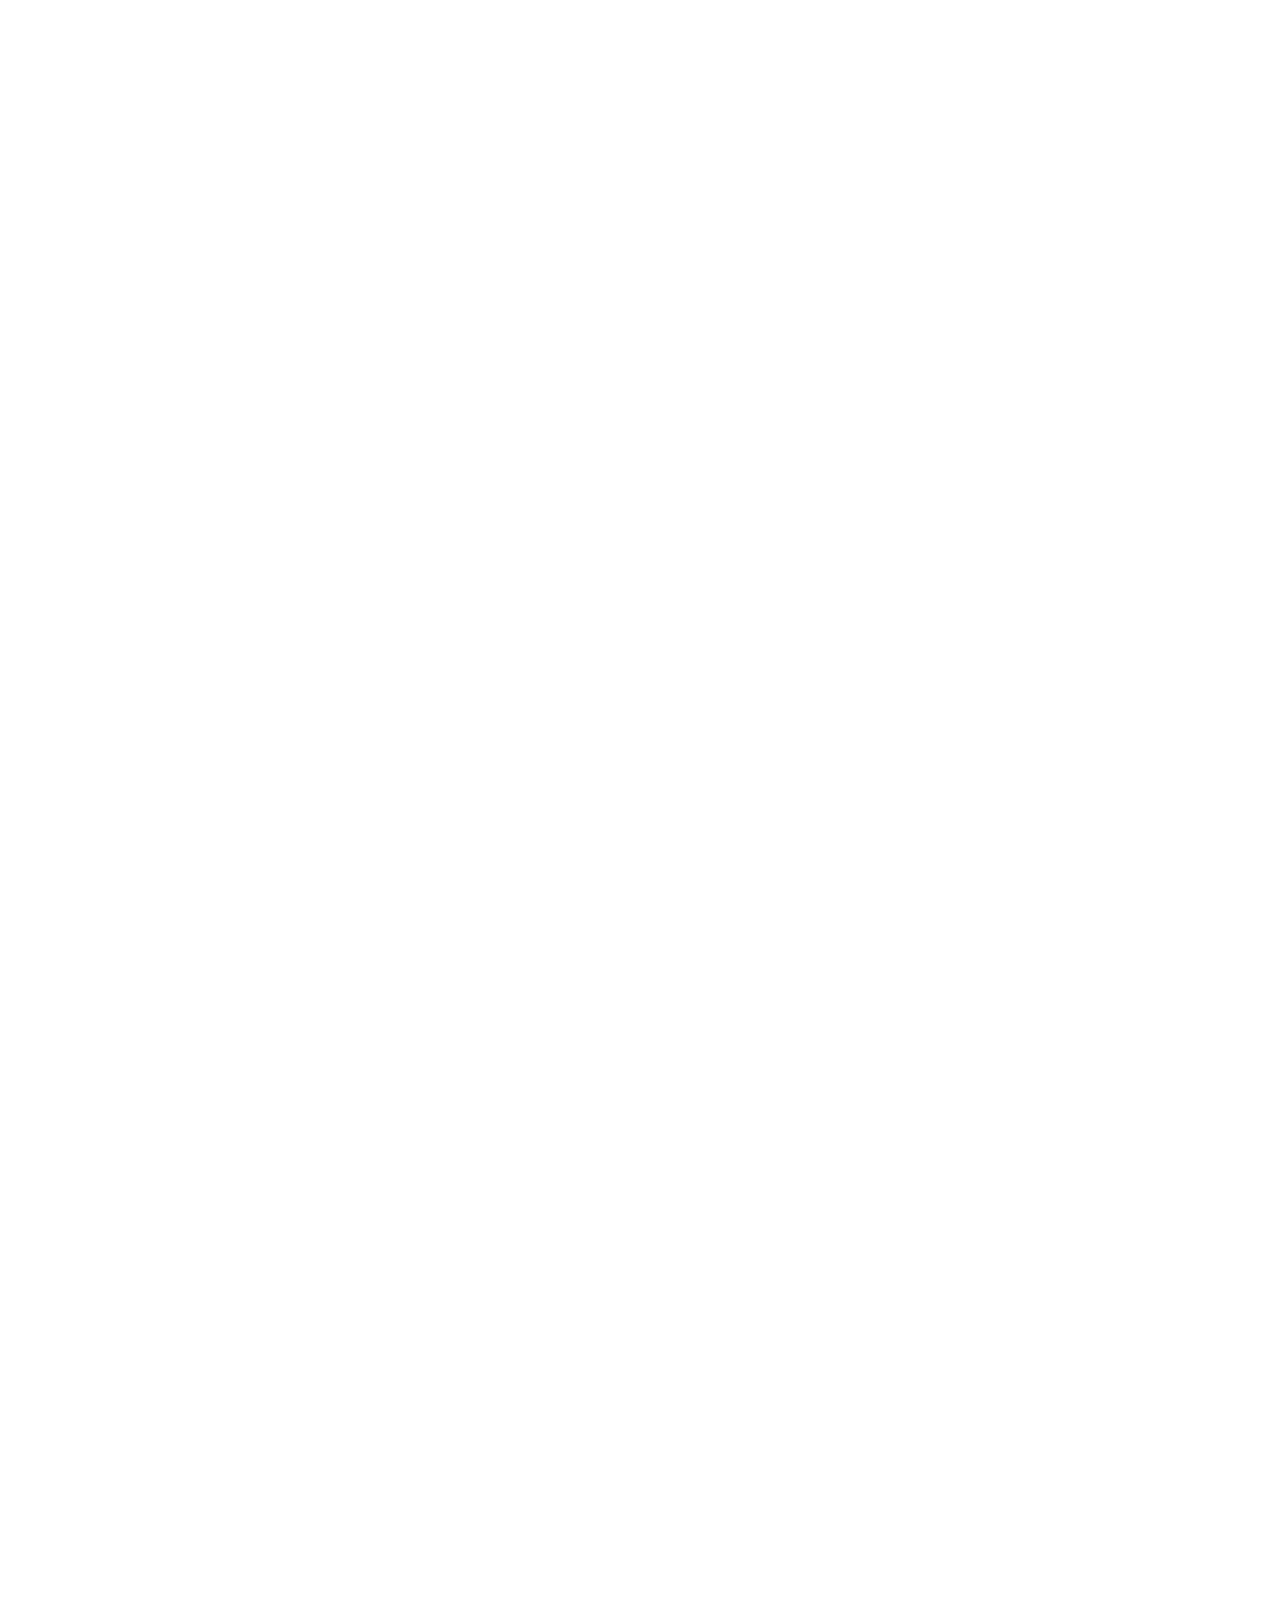
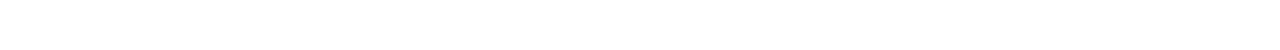
==== index.html @ 6d27ba9e "adding new sitetag" ====
<!DOCTYPE html>
<html lang="en">
    <head>
      <!-- Global site tag (gtag.js) - Google Analytics -->
      <style>.async-hide { opacity: 0 !important} </style>
      <script>(function(a,s,y,n,c,h,i,d,e){s.className+=' '+y;h.start=1*new Date;
      h.end=i=function(){s.className=s.className.replace(RegExp(' ?'+y),'')};
      (a[n]=a[n]||[]).hide=h;setTimeout(function(){i();h.end=null},c);h.timeout=c;
      })(window,document.documentElement,'async-hide','dataLayer',4000,
      {'GTM-5TZ33WV':true});</script>

            <!-- Global site tag (gtag.js) - Google Analytics -->
      <script async src="https://www.googletagmanager.com/gtag/js?id=UA-163794217-1"></script>
      <script>
        window.dataLayer = window.dataLayer || [];
        function gtag(){dataLayer.push(arguments);}
        gtag('js', new Date());

        gtag('config', 'UA-163794217-1', { 'optimize_id': 'GTM-5TZ33WV'});
      </script>


        <meta charset="utf-8" />
        <meta name="viewport" content="width=device-width, initial-scale=1, shrink-to-fit=yes" />
        <meta name="description" content="" />
        <meta name="author" content="" />
        <title>COVID-19 Custom Statistics</title>
        <!-- Font Awesome icons (free version)-->

        <!-- Core theme CSS (includes Bootstrap)-->
        <link href="css/styles.css" rel="stylesheet" />
        <link rel="stylesheet" href="https://stackpath.bootstrapcdn.com/bootstrap/4.1.1/css/bootstrap.min.css">
        <link rel="stylesheet" href="https://cdnjs.cloudflare.com/ajax/libs/bootstrap-select/1.13.1/css/bootstrap-select.css" />
        <script src="https://ajax.googleapis.com/ajax/libs/jquery/2.1.1/jquery.min.js"></script>
        <script src="https://stackpath.bootstrapcdn.com/bootstrap/4.1.1/js/bootstrap.bundle.min.js"></script>
        <!-- <script src="https://maxcdn.bootstrapcdn.com/bootstrap/4.4.1/js/bootstrap.min.js"></script> -->
        <script src="https://cdnjs.cloudflare.com/ajax/libs/bootstrap-select/1.13.1/js/bootstrap-select.min.js"></script>
        <script src="https://use.fontawesome.com/releases/v5.12.1/js/all.js" crossorigin="anonymous"></script>
        <!-- Google fonts-->
        <link href="https://fonts.googleapis.com/css?family=Montserrat:400,700" rel="stylesheet" type="text/css" />
        <link href="https://fonts.googleapis.com/css?family=Lato:400,700,400italic,700italic" rel="stylesheet" type="text/css" />





    </head>
    <body>

        <!-- Masthead-->
        <header class="masthead bg-primary text-white text-center">
            <div class="container d-flex align-items-center flex-column">
                <h1 class="masthead-heading text-uppercase mb-0">COVID-19 <br> Daily Custom Statistics</h1>
                <!-- Icon Divider-->
                <div class="divider-custom divider-light">
                    <div class="divider-custom-line"></div>
                    <div class="divider-custom-icon"><i class="fas fa-star"></i></div>
                    <div class="divider-custom-line"></div>
                </div>
                <!-- Masthead Subheading-->
                <p class="masthead-subheading font-weight-light mb-0"> We send daily COVID-19 statistics directly to your email. Please add your email id and choose the regions and statistics you are interested in. We send one email a day.</p>
                  <p class="masthead-subheading font-weight-light mb-0">   <br> We use the data curated by <a href="https://coronavirus.jhu.edu/map.html" style="color: rgb(255,255,255)"><u>Johns Hopkins Hospital</u></a>. <a href="https://github.com/CSSEGISandData/COVID-19" style="color: rgb(255,255,255)"><u>(https://github.com/CSSEGISandData/COVID-19l)</u></a></p>
                    <p class="masthead-subheading font-weight-light mb-0"> <br> This is purely for the purpose of disseminating verified information. We will never share your data with anyone. Ever! </p>
            </div>
        </header>
        <script>
          $(document).ready(function(){
            //$('#region-select').selectpicker();

          });
        </script>
        <style>
          label{
            font-family: -apple-system,BlinkMacSystemFont,"Segoe UI",Roboto,"Helvetica Neue",Arial,sans-serif,"Apple Color Emoji","Segoe UI Emoji","Segoe UI Symbol";
          }
        </style>

        <section class="page-section portfolio" id="portfolio">
            <div class="container">
                <!-- Contact Section Heading-->
                <h2 class="page-section-heading text-center text-uppercase text-secondary mb-0">Register here</h2>
                <!-- Icon Divider-->
                <div class="divider-custom">
                    <div class="divider-custom-line"></div>
                    <div class="divider-custom-icon"><i class="fas fa-star"></i></div>
                    <div class="divider-custom-line"></div>
                </div>
                <!-- Contact Section Form-->
                <div class="row">
                    <div class="col-lg-8 mx-auto">
                        <!-- To configure the contact form email address, go to mail/contact_me.php and update the email address in the PHP file on line 19.-->
                        <form id="infoForm" name="sentMessage" class="needs-validation" method="POST">

                          <div class="control-group">
                              <div class="form-group  form-control-lg">
                                  <label>Email Address</label>
                                  <input class="form-control form-control-lg" type =  "text" id="email" name="email" pattern="[a-z0-9._%+-]+@[a-z0-9.-]+\.[a-z]{2,63}$"  placeholder="Email Address"  data-validation-required-message="Please enter your email address." required>
                                  <div class="valid-feedback">Valid.</div>
                                  <p class="help-block text-danger"></p>
                              </div>
                          </div>

                          <div class="control-group" style="margin-top:5em;">
                            <div class="form-group form-control-lg">
                                <label>Select Country/State/County</label>
                                <small id="regionhelp" class="form-text text-muted">You can select multiple regions. Please use search bar inside dropdown</small>

                                <select class="selectpicker form-control-lg" title="Choose Regions ..." id="regions"  data-width="100%" multiple data-live-search="true">
                                  <option selected value="World">World</option>
                                  <option value="United Kingdom">United Kingdom</option>
                                  <option value="US">US</option>
                                  <option value="India">India</option>
                  <option value="US_Alabama">US_Alabama</option>
                  <option value="US_Alaska">US_Alaska</option>
                  <option value="Canada_Alberta">Canada_Alberta</option>
                  <option value="United Kingdom_Anguilla">United Kingdom_Anguilla</option>
                  <option value="US_Arizona">US_Arizona</option>
                  <option value="US_Arkansas">US_Arkansas</option>
                  <option value="Netherlands_Aruba">Netherlands_Aruba</option>
                  <option value="Australia_Australian Capital Territory">Australia_Australian Capital Territory</option>
                  <option value="China_Beijing">China_Beijing</option>
                  <option value="United Kingdom_Bermuda">United Kingdom_Bermuda</option>
                  <option value="Netherlands_Bonaire, Sint Eustatius and Saba">Netherlands_Bonaire, Sint Eustatius and Saba</option>
                  <option value="Canada_British Columbia">Canada_British Columbia</option>
                  <option value="United Kingdom_British Virgin Islands">United Kingdom_British Virgin Islands</option>
                  <option value="US_California">US_California</option>
                  <option value="United Kingdom_Cayman Islands">United Kingdom_Cayman Islands</option>
                  <option value="United Kingdom_Channel Islands">United Kingdom_Channel Islands</option>
                  <option value="US_Colorado">US_Colorado</option>
                  <option value="US_Connecticut">US_Connecticut</option>
                  <option value="Netherlands_Curacao">Netherlands_Curacao</option>
                  <option value="US_Delaware">US_Delaware</option>
                  <option value="US_Diamond Princess">US_Diamond Princess</option>
                  <option value="US_District of Columbia">US_District of Columbia</option>
                  <option value="United Kingdom_Falkland Islands (Malvinas)">United Kingdom_Falkland Islands (Malvinas)</option>
                  <option value="Denmark_Faroe Islands">Denmark_Faroe Islands</option>
                  <option value="US_Florida">US_Florida</option>
                  <option value="France_French Guiana">France_French Guiana</option>
                  <option value="France_French Polynesia">France_French Polynesia</option>
                  <option value="China_Fujian">China_Fujian</option>
                  <option value="US_Georgia">US_Georgia</option>
                  <option value="United Kingdom_Gibraltar">United Kingdom_Gibraltar</option>
                  <option value="US_Grand Princess">US_Grand Princess</option>
                  <option value="Canada_Grand Princess">Canada_Grand Princess</option>
                  <option value="Denmark_Greenland">Denmark_Greenland</option>
                  <option value="France_Guadeloupe">France_Guadeloupe</option>
                  <option value="US_Guam">US_Guam</option>
                  <option value="China_Guangdong">China_Guangdong</option>
                  <option value="US_Hawaii">US_Hawaii</option>
                  <option value="China_Heilongjiang">China_Heilongjiang</option>
                  <option value="China_Hong Kong">China_Hong Kong</option>
                  <option value="China_Hubei">China_Hubei</option>
                  <option value="US_Idaho">US_Idaho</option>
                  <option value="US_Illinois">US_Illinois</option>
                  <option value="US_Indiana">US_Indiana</option>
                  <option value="China_Inner Mongolia">China_Inner Mongolia</option>
                  <option value="US_Iowa">US_Iowa</option>
                  <option value="United Kingdom_Isle of Man">United Kingdom_Isle of Man</option>
                  <option value="China_Jilin">China_Jilin</option>
                  <option value="US_Kansas">US_Kansas</option>
                  <option value="US_Kentucky">US_Kentucky</option>
                  <option value="US_Louisiana">US_Louisiana</option>
                  <option value="US_Maine">US_Maine</option>
                  <option value="Canada_Manitoba">Canada_Manitoba</option>
                  <option value="France_Martinique">France_Martinique</option>
                  <option value="US_Maryland">US_Maryland</option>
                  <option value="US_Massachusetts">US_Massachusetts</option>
                  <option value="France_Mayotte">France_Mayotte</option>
                  <option value="US_Michigan">US_Michigan</option>
                  <option value="US_Minnesota">US_Minnesota</option>
                  <option value="US_Mississippi">US_Mississippi</option>
                  <option value="US_Missouri">US_Missouri</option>
                  <option value="US_Montana">US_Montana</option>
                  <option value="United Kingdom_Montserrat">United Kingdom_Montserrat</option>
                  <option value="US_Nebraska">US_Nebraska</option>
                  <option value="US_Nevada">US_Nevada</option>
                  <option value="Canada_New Brunswick">Canada_New Brunswick</option>
                  <option value="France_New Caledonia">France_New Caledonia</option>
                  <option value="US_New Hampshire">US_New Hampshire</option>
                  <option value="US_New Jersey">US_New Jersey</option>
                  <option value="US_New Mexico">US_New Mexico</option>
                  <option value="Australia_New South Wales">Australia_New South Wales</option>
                  <option value="US_New York">US_New York</option>
                  <option value="Canada_Newfoundland and Labrador">Canada_Newfoundland and Labrador</option>
                  <option value="US_North Carolina">US_North Carolina</option>
                  <option value="US_North Dakota">US_North Dakota</option>
                  <option value="US_Northern Mariana Islands">US_Northern Mariana Islands</option>
                  <option value="Australia_Northern Territory">Australia_Northern Territory</option>
                  <option value="Canada_Northwest Territories">Canada_Northwest Territories</option>
                  <option value="Canada_Nova Scotia">Canada_Nova Scotia</option>
                  <option value="US_Ohio">US_Ohio</option>
                  <option value="US_Oklahoma">US_Oklahoma</option>
                  <option value="Canada_Ontario">Canada_Ontario</option>
                  <option value="US_Oregon">US_Oregon</option>
                  <option value="US_Pennsylvania">US_Pennsylvania</option>
                  <option value="Canada_Prince Edward Island">Canada_Prince Edward Island</option>
                  <option value="US_Puerto Rico">US_Puerto Rico</option>
                  <option value="Canada_Quebec">Canada_Quebec</option>
                  <option value="Australia_Queensland">Australia_Queensland</option>
                  <option value="US_Recovered">US_Recovered</option>
                  <option value="Canada_Recovered">Canada_Recovered</option>
                  <option value="France_Reunion">France_Reunion</option>
                  <option value="US_Rhode Island">US_Rhode Island</option>
                  <option value="France_Saint Barthelemy">France_Saint Barthelemy</option>
                  <option value="France_Saint Pierre and Miquelon">France_Saint Pierre and Miquelon</option>
                  <option value="Canada_Saskatchewan">Canada_Saskatchewan</option>
                  <option value="China_Shanghai">China_Shanghai</option>
                  <option value="Netherlands_Sint Maarten">Netherlands_Sint Maarten</option>
                  <option value="Australia_South Australia">Australia_South Australia</option>
                  <option value="US_South Carolina">US_South Carolina</option>
                  <option value="US_South Dakota">US_South Dakota</option>
                  <option value="France_St Martin">France_St Martin</option>
                  <option value="Australia_Tasmania">Australia_Tasmania</option>
                  <option value="US_Tennessee">US_Tennessee</option>
                  <option value="US_Texas">US_Texas</option>
                  <option value="China_Tianjin">China_Tianjin</option>
                  <option value="United Kingdom_Turks and Caicos Islands">United Kingdom_Turks and Caicos Islands</option>
                  <option value="US_Utah">US_Utah</option>
                  <option value="US_Vermont">US_Vermont</option>
                  <option value="Australia_Victoria">Australia_Victoria</option>
                  <option value="US_Virgin Islands">US_Virgin Islands</option>
                  <option value="US_Virginia">US_Virginia</option>
                  <option value="US_Washington">US_Washington</option>
                  <option value="US_West Virginia">US_West Virginia</option>
                  <option value="Australia_Western Australia">Australia_Western Australia</option>
                  <option value="US_Wisconsin">US_Wisconsin</option>
                  <option value="US_Wyoming">US_Wyoming</option>
                  <option value="Canada_Yukon">Canada_Yukon</option>
                  <option value="China_Zhejiang">China_Zhejiang</option>
                  <option value="Afghanistan">Afghanistan</option>
                  <option value="Albania">Albania</option>
                  <option value="Algeria">Algeria</option>
                  <option value="Andorra">Andorra</option>
                  <option value="Angola">Angola</option>
                  <option value="Antigua and Barbuda">Antigua and Barbuda</option>
                  <option value="Argentina">Argentina</option>
                  <option value="Armenia">Armenia</option>
                  <option value="Australia_Australian Capital Territory">Australia_Australian Capital Territory</option>
                  <option value="Australia_New South Wales">Australia_New South Wales</option>
                  <option value="Australia_Northern Territory">Australia_Northern Territory</option>
                  <option value="Australia_Queensland">Australia_Queensland</option>
                  <option value="Australia_South Australia">Australia_South Australia</option>
                  <option value="Australia_Tasmania">Australia_Tasmania</option>
                  <option value="Australia_Victoria">Australia_Victoria</option>
                  <option value="Australia_Western Australia">Australia_Western Australia</option>
                  <option value="Austria">Austria</option>
                  <option value="Azerbaijan">Azerbaijan</option>
                  <option value="Bahamas">Bahamas</option>
                  <option value="Bahrain">Bahrain</option>
                  <option value="Bangladesh">Bangladesh</option>
                  <option value="Barbados">Barbados</option>
                  <option value="Belarus">Belarus</option>
                  <option value="Belgium">Belgium</option>
                  <option value="Belize">Belize</option>
                  <option value="Benin">Benin</option>
                  <option value="Bhutan">Bhutan</option>
                  <option value="Bolivia">Bolivia</option>
                  <option value="Bosnia and Herzegovina">Bosnia and Herzegovina</option>
                  <option value="Botswana">Botswana</option>
                  <option value="Brazil">Brazil</option>
                  <option value="Brunei">Brunei</option>
                  <option value="Bulgaria">Bulgaria</option>
                  <option value="Burkina Faso">Burkina Faso</option>
                  <option value="Burma">Burma</option>
                  <option value="Burundi">Burundi</option>
                  <option value="Cabo Verde">Cabo Verde</option>
                  <option value="Cambodia">Cambodia</option>
                  <option value="Cameroon">Cameroon</option>
                  <option value="Canada_Alberta">Canada_Alberta</option>
                  <option value="Canada_British Columbia">Canada_British Columbia</option>
                  <option value="Canada_Grand Princess">Canada_Grand Princess</option>
                  <option value="Canada_Manitoba">Canada_Manitoba</option>
                  <option value="Canada_New Brunswick">Canada_New Brunswick</option>
                  <option value="Canada_Newfoundland and Labrador">Canada_Newfoundland and Labrador</option>
                  <option value="Canada_Northwest Territories">Canada_Northwest Territories</option>
                  <option value="Canada_Nova Scotia">Canada_Nova Scotia</option>
                  <option value="Canada_Ontario">Canada_Ontario</option>
                  <option value="Canada_Prince Edward Island">Canada_Prince Edward Island</option>
                  <option value="Canada_Quebec">Canada_Quebec</option>
                  <option value="Canada_Recovered">Canada_Recovered</option>
                  <option value="Canada_Saskatchewan">Canada_Saskatchewan</option>
                  <option value="Canada_Yukon">Canada_Yukon</option>
                  <option value="Central African Republic">Central African Republic</option>
                  <option value="Chad">Chad</option>
                  <option value="Chile">Chile</option>
                  <option value="China_Beijing">China_Beijing</option>
                  <option value="China_Fujian">China_Fujian</option>
                  <option value="China_Guangdong">China_Guangdong</option>
                  <option value="China_Heilongjiang">China_Heilongjiang</option>
                  <option value="China_Hong Kong">China_Hong Kong</option>
                  <option value="China_Hubei">China_Hubei</option>
                  <option value="China_Inner Mongolia">China_Inner Mongolia</option>
                  <option value="China_Jilin">China_Jilin</option>
                  <option value="China_Shanghai">China_Shanghai</option>
                  <option value="China_Tianjin">China_Tianjin</option>
                  <option value="China_Zhejiang">China_Zhejiang</option>
                  <option value="Colombia">Colombia</option>
                  <option value="Congo (Brazzaville)">Congo (Brazzaville)</option>
                  <option value="Congo (Kinshasa)">Congo (Kinshasa)</option>
                  <option value="Costa Rica">Costa Rica</option>
                  <option value="Cote d'Ivoire">Cote d'Ivoire</option>
                  <option value="Croatia">Croatia</option>
                  <option value="Cuba">Cuba</option>
                  <option value="Cyprus">Cyprus</option>
                  <option value="Czechia">Czechia</option>
                  <option value="Denmark_Faroe Islands">Denmark_Faroe Islands</option>
                  <option value="Denmark_Greenland">Denmark_Greenland</option>
                  <option value="Denmark">Denmark</option>
                  <option value="Diamond Princess">Diamond Princess</option>
                  <option value="Djibouti">Djibouti</option>
                  <option value="Dominica">Dominica</option>
                  <option value="Dominican Republic">Dominican Republic</option>
                  <option value="Ecuador">Ecuador</option>
                  <option value="Egypt">Egypt</option>
                  <option value="El Salvador">El Salvador</option>
                  <option value="Equatorial Guinea">Equatorial Guinea</option>
                  <option value="Eritrea">Eritrea</option>
                  <option value="Estonia">Estonia</option>
                  <option value="Eswatini">Eswatini</option>
                  <option value="Ethiopia">Ethiopia</option>
                  <option value="Fiji">Fiji</option>
                  <option value="Finland">Finland</option>
                  <option value="France_French Guiana">France_French Guiana</option>
                  <option value="France_French Polynesia">France_French Polynesia</option>
                  <option value="France_Guadeloupe">France_Guadeloupe</option>
                  <option value="France_Martinique">France_Martinique</option>
                  <option value="France_Mayotte">France_Mayotte</option>
                  <option value="France">France</option>
                  <option value="France_New Caledonia">France_New Caledonia</option>
                  <option value="France_Reunion">France_Reunion</option>
                  <option value="France_Saint Barthelemy">France_Saint Barthelemy</option>
                  <option value="France_Saint Pierre and Miquelon">France_Saint Pierre and Miquelon</option>
                  <option value="France_St Martin">France_St Martin</option>
                  <option value="Gabon">Gabon</option>
                  <option value="Gambia">Gambia</option>
                  <option value="Georgia">Georgia</option>
                  <option value="Germany">Germany</option>
                  <option value="Ghana">Ghana</option>
                  <option value="Greece">Greece</option>
                  <option value="Grenada">Grenada</option>
                  <option value="Guatemala">Guatemala</option>
                  <option value="Guinea-Bissau">Guinea-Bissau</option>
                  <option value="Guinea">Guinea</option>
                  <option value="Guyana">Guyana</option>
                  <option value="Haiti">Haiti</option>
                  <option value="Holy See">Holy See</option>
                  <option value="Honduras">Honduras</option>
                  <option value="Hungary">Hungary</option>
                  <option value="Iceland">Iceland</option>
                  <option value="Indonesia">Indonesia</option>
                  <option value="Iran">Iran</option>
                  <option value="Iraq">Iraq</option>
                  <option value="Ireland">Ireland</option>
                  <option value="Israel">Israel</option>
                  <option value="Italy">Italy</option>
                  <option value="Jamaica">Jamaica</option>
                  <option value="Japan">Japan</option>
                  <option value="Jordan">Jordan</option>
                  <option value="Kazakhstan">Kazakhstan</option>
                  <option value="Kenya">Kenya</option>
                  <option value="Korea, South">Korea, South</option>
                  <option value="Kosovo">Kosovo</option>
                  <option value="Kuwait">Kuwait</option>
                  <option value="Kyrgyzstan">Kyrgyzstan</option>
                  <option value="Laos">Laos</option>
                  <option value="Latvia">Latvia</option>
                  <option value="Lebanon">Lebanon</option>
                  <option value="Liberia">Liberia</option>
                  <option value="Libya">Libya</option>
                  <option value="Liechtenstein">Liechtenstein</option>
                  <option value="Lithuania">Lithuania</option>
                  <option value="Luxembourg">Luxembourg</option>
                  <option value="Madagascar">Madagascar</option>
                  <option value="Malawi">Malawi</option>
                  <option value="Malaysia">Malaysia</option>
                  <option value="Maldives">Maldives</option>
                  <option value="Mali">Mali</option>
                  <option value="Malta">Malta</option>
                  <option value="Mauritania">Mauritania</option>
                  <option value="Mauritius">Mauritius</option>
                  <option value="Mexico">Mexico</option>
                  <option value="Moldova">Moldova</option>
                  <option value="Monaco">Monaco</option>
                  <option value="Mongolia">Mongolia</option>
                  <option value="Montenegro">Montenegro</option>
                  <option value="Morocco">Morocco</option>
                  <option value="Mozambique">Mozambique</option>
                  <option value="MS Zaandam">MS Zaandam</option>
                  <option value="Namibia">Namibia</option>
                  <option value="Nepal">Nepal</option>
                  <option value="Netherlands_Aruba">Netherlands_Aruba</option>
                  <option value="Netherlands_Bonaire, Sint Eustatius and Saba">Netherlands_Bonaire, Sint Eustatius and Saba</option>
                  <option value="Netherlands_Curacao">Netherlands_Curacao</option>
                  <option value="Netherlands">Netherlands</option>
                  <option value="Netherlands_Sint Maarten">Netherlands_Sint Maarten</option>
                  <option value="New Zealand">New Zealand</option>
                  <option value="Nicaragua">Nicaragua</option>
                  <option value="Niger">Niger</option>
                  <option value="Nigeria">Nigeria</option>
                  <option value="North Macedonia">North Macedonia</option>
                  <option value="Norway">Norway</option>
                  <option value="Oman">Oman</option>
                  <option value="Pakistan">Pakistan</option>
                  <option value="Panama">Panama</option>
                  <option value="Papua New Guinea">Papua New Guinea</option>
                  <option value="Paraguay">Paraguay</option>
                  <option value="Peru">Peru</option>
                  <option value="Philippines">Philippines</option>
                  <option value="Poland">Poland</option>
                  <option value="Portugal">Portugal</option>
                  <option value="Qatar">Qatar</option>
                  <option value="Romania">Romania</option>
                  <option value="Russia">Russia</option>
                  <option value="Rwanda">Rwanda</option>
                  <option value="Saint Kitts and Nevis">Saint Kitts and Nevis</option>
                  <option value="Saint Lucia">Saint Lucia</option>
                  <option value="Saint Vincent and the Grenadines">Saint Vincent and the Grenadines</option>
                  <option value="San Marino">San Marino</option>
                  <option value="Sao Tome and Principe">Sao Tome and Principe</option>
                  <option value="Saudi Arabia">Saudi Arabia</option>
                  <option value="Senegal">Senegal</option>
                  <option value="Serbia">Serbia</option>
                  <option value="Seychelles">Seychelles</option>
                  <option value="Sierra Leone">Sierra Leone</option>
                  <option value="Singapore">Singapore</option>
                  <option value="Slovakia">Slovakia</option>
                  <option value="Slovenia">Slovenia</option>
                  <option value="Somalia">Somalia</option>
                  <option value="South Africa">South Africa</option>
                  <option value="South Sudan">South Sudan</option>
                  <option value="Spain">Spain</option>
                  <option value="Sri Lanka">Sri Lanka</option>
                  <option value="Sudan">Sudan</option>
                  <option value="Suriname">Suriname</option>
                  <option value="Sweden">Sweden</option>
                  <option value="Switzerland">Switzerland</option>
                  <option value="Syria">Syria</option>
                  <option value="Taiwan*">Taiwan*</option>
                  <option value="Tanzania">Tanzania</option>
                  <option value="Thailand">Thailand</option>
                  <option value="Timor-Leste">Timor-Leste</option>
                  <option value="Togo">Togo</option>
                  <option value="Trinidad and Tobago">Trinidad and Tobago</option>
                  <option value="Tunisia">Tunisia</option>
                  <option value="Turkey">Turkey</option>
                  <option value="Uganda">Uganda</option>
                  <option value="Ukraine">Ukraine</option>
                  <option value="United Arab Emirates">United Arab Emirates</option>
                  <option value="United Kingdom_Anguilla">United Kingdom_Anguilla</option>
                  <option value="United Kingdom_Bermuda">United Kingdom_Bermuda</option>
                  <option value="United Kingdom_British Virgin Islands">United Kingdom_British Virgin Islands</option>
                  <option value="United Kingdom_Cayman Islands">United Kingdom_Cayman Islands</option>
                  <option value="United Kingdom_Channel Islands">United Kingdom_Channel Islands</option>
                  <option value="United Kingdom_Falkland Islands (Malvinas)">United Kingdom_Falkland Islands (Malvinas)</option>
                  <option value="United Kingdom_Gibraltar">United Kingdom_Gibraltar</option>
                  <option value="United Kingdom_Isle of Man">United Kingdom_Isle of Man</option>
                  <option value="United Kingdom_Montserrat">United Kingdom_Montserrat</option>
                  <option value="United Kingdom">United Kingdom</option>
                  <option value="United Kingdom_Turks and Caicos Islands">United Kingdom_Turks and Caicos Islands</option>
                  <option value="Uruguay">Uruguay</option>
                  <option value="US_Alabama_Autauga">US_Alabama_Autauga</option>
                  <option value="US_Alabama_Baldwin">US_Alabama_Baldwin</option>
                  <option value="US_Alabama_Barbour">US_Alabama_Barbour</option>
                  <option value="US_Alabama_Bibb">US_Alabama_Bibb</option>
                  <option value="US_Alabama_Blount">US_Alabama_Blount</option>
                  <option value="US_Alabama_Bullock">US_Alabama_Bullock</option>
                  <option value="US_Alabama_Butler">US_Alabama_Butler</option>
                  <option value="US_Alabama_Calhoun">US_Alabama_Calhoun</option>
                  <option value="US_Alabama_Chambers">US_Alabama_Chambers</option>
                  <option value="US_Alabama_Cherokee">US_Alabama_Cherokee</option>
                  <option value="US_Alabama_Chilton">US_Alabama_Chilton</option>
                  <option value="US_Alabama_Choctaw">US_Alabama_Choctaw</option>
                  <option value="US_Alabama_Clarke">US_Alabama_Clarke</option>
                  <option value="US_Alabama_Clay">US_Alabama_Clay</option>
                  <option value="US_Alabama_Cleburne">US_Alabama_Cleburne</option>
                  <option value="US_Alabama_Coffee">US_Alabama_Coffee</option>
                  <option value="US_Alabama_Colbert">US_Alabama_Colbert</option>
                  <option value="US_Alabama_Conecuh">US_Alabama_Conecuh</option>
                  <option value="US_Alabama_Coosa">US_Alabama_Coosa</option>
                  <option value="US_Alabama_Covington">US_Alabama_Covington</option>
                  <option value="US_Alabama_Crenshaw">US_Alabama_Crenshaw</option>
                  <option value="US_Alabama_Cullman">US_Alabama_Cullman</option>
                  <option value="US_Alabama_Dale">US_Alabama_Dale</option>
                  <option value="US_Alabama_Dallas">US_Alabama_Dallas</option>
                  <option value="US_Alabama_DeKalb">US_Alabama_DeKalb</option>
                  <option value="US_Alabama_Elmore">US_Alabama_Elmore</option>
                  <option value="US_Alabama_Escambia">US_Alabama_Escambia</option>
                  <option value="US_Alabama_Etowah">US_Alabama_Etowah</option>
                  <option value="US_Alabama_Fayette">US_Alabama_Fayette</option>
                  <option value="US_Alabama_Franklin">US_Alabama_Franklin</option>
                  <option value="US_Alabama_Geneva">US_Alabama_Geneva</option>
                  <option value="US_Alabama_Greene">US_Alabama_Greene</option>
                  <option value="US_Alabama_Hale">US_Alabama_Hale</option>
                  <option value="US_Alabama_Henry">US_Alabama_Henry</option>
                  <option value="US_Alabama_Houston">US_Alabama_Houston</option>
                  <option value="US_Alabama_Jackson">US_Alabama_Jackson</option>
                  <option value="US_Alabama_Jefferson">US_Alabama_Jefferson</option>
                  <option value="US_Alabama_Lamar">US_Alabama_Lamar</option>
                  <option value="US_Alabama_Lauderdale">US_Alabama_Lauderdale</option>
                  <option value="US_Alabama_Lawrence">US_Alabama_Lawrence</option>
                  <option value="US_Alabama_Lee">US_Alabama_Lee</option>
                  <option value="US_Alabama_Limestone">US_Alabama_Limestone</option>
                  <option value="US_Alabama_Lowndes">US_Alabama_Lowndes</option>
                  <option value="US_Alabama_Macon">US_Alabama_Macon</option>
                  <option value="US_Alabama_Madison">US_Alabama_Madison</option>
                  <option value="US_Alabama_Marengo">US_Alabama_Marengo</option>
                  <option value="US_Alabama_Marion">US_Alabama_Marion</option>
                  <option value="US_Alabama_Marshall">US_Alabama_Marshall</option>
                  <option value="US_Alabama_Mobile">US_Alabama_Mobile</option>
                  <option value="US_Alabama_Monroe">US_Alabama_Monroe</option>
                  <option value="US_Alabama_Montgomery">US_Alabama_Montgomery</option>
                  <option value="US_Alabama_Morgan">US_Alabama_Morgan</option>
                  <option value="US_Alabama_Perry">US_Alabama_Perry</option>
                  <option value="US_Alabama_Pickens">US_Alabama_Pickens</option>
                  <option value="US_Alabama_Pike">US_Alabama_Pike</option>
                  <option value="US_Alabama_Randolph">US_Alabama_Randolph</option>
                  <option value="US_Alabama_Russell">US_Alabama_Russell</option>
                  <option value="US_Alabama_Shelby">US_Alabama_Shelby</option>
                  <option value="US_Alabama_St. Clair">US_Alabama_St. Clair</option>
                  <option value="US_Alabama_Sumter">US_Alabama_Sumter</option>
                  <option value="US_Alabama_Talladega">US_Alabama_Talladega</option>
                  <option value="US_Alabama_Tallapoosa">US_Alabama_Tallapoosa</option>
                  <option value="US_Alabama_Tuscaloosa">US_Alabama_Tuscaloosa</option>
                  <option value="US_Alabama_Unassigned">US_Alabama_Unassigned</option>
                  <option value="US_Alabama_Walker">US_Alabama_Walker</option>
                  <option value="US_Alabama_Washington">US_Alabama_Washington</option>
                  <option value="US_Alabama_Wilcox">US_Alabama_Wilcox</option>
                  <option value="US_Alabama_Winston">US_Alabama_Winston</option>
                  <option value="US_Alaska_Anchorage">US_Alaska_Anchorage</option>
                  <option value="US_Alaska_Bethel">US_Alaska_Bethel</option>
                  <option value="US_Alaska_Fairbanks North Star">US_Alaska_Fairbanks North Star</option>
                  <option value="US_Alaska_Juneau">US_Alaska_Juneau</option>
                  <option value="US_Alaska_Kenai Peninsula">US_Alaska_Kenai Peninsula</option>
                  <option value="US_Alaska_Ketchikan Gateway">US_Alaska_Ketchikan Gateway</option>
                  <option value="US_Alaska_Matanuska-Susitna">US_Alaska_Matanuska-Susitna</option>
                  <option value="US_Alaska_Petersburg">US_Alaska_Petersburg</option>
                  <option value="US_Alaska_Prince of Wales-Hyder">US_Alaska_Prince of Wales-Hyder</option>
                  <option value="US_Alaska_Southeast Fairbanks">US_Alaska_Southeast Fairbanks</option>
                  <option value="US_Alaska_Unassigned">US_Alaska_Unassigned</option>
                  <option value="US_Alaska_Yukon-Koyukuk">US_Alaska_Yukon-Koyukuk</option>
                  <option value="US_Arizona_Apache">US_Arizona_Apache</option>
                  <option value="US_Arizona_Cochise">US_Arizona_Cochise</option>
                  <option value="US_Arizona_Coconino">US_Arizona_Coconino</option>
                  <option value="US_Arizona_Gila">US_Arizona_Gila</option>
                  <option value="US_Arizona_Graham">US_Arizona_Graham</option>
                  <option value="US_Arizona_Greenlee">US_Arizona_Greenlee</option>
                  <option value="US_Arizona_La Paz">US_Arizona_La Paz</option>
                  <option value="US_Arizona_Maricopa">US_Arizona_Maricopa</option>
                  <option value="US_Arizona_Mohave">US_Arizona_Mohave</option>
                  <option value="US_Arizona_Navajo">US_Arizona_Navajo</option>
                  <option value="US_Arizona_Pima">US_Arizona_Pima</option>
                  <option value="US_Arizona_Pinal">US_Arizona_Pinal</option>
                  <option value="US_Arizona_Santa Cruz">US_Arizona_Santa Cruz</option>
                  <option value="US_Arizona_Unassigned">US_Arizona_Unassigned</option>
                  <option value="US_Arizona_Yavapai">US_Arizona_Yavapai</option>
                  <option value="US_Arizona_Yuma">US_Arizona_Yuma</option>
                  <option value="US_Arkansas_Arkansas">US_Arkansas_Arkansas</option>
                  <option value="US_Arkansas_Ashley">US_Arkansas_Ashley</option>
                  <option value="US_Arkansas_Baxter">US_Arkansas_Baxter</option>
                  <option value="US_Arkansas_Benton">US_Arkansas_Benton</option>
                  <option value="US_Arkansas_Boone">US_Arkansas_Boone</option>
                  <option value="US_Arkansas_Bradley">US_Arkansas_Bradley</option>
                  <option value="US_Arkansas_Carroll">US_Arkansas_Carroll</option>
                  <option value="US_Arkansas_Chicot">US_Arkansas_Chicot</option>
                  <option value="US_Arkansas_Clark">US_Arkansas_Clark</option>
                  <option value="US_Arkansas_Clay">US_Arkansas_Clay</option>
                  <option value="US_Arkansas_Cleburne">US_Arkansas_Cleburne</option>
                  <option value="US_Arkansas_Cleveland">US_Arkansas_Cleveland</option>
                  <option value="US_Arkansas_Columbia">US_Arkansas_Columbia</option>
                  <option value="US_Arkansas_Conway">US_Arkansas_Conway</option>
                  <option value="US_Arkansas_Craighead">US_Arkansas_Craighead</option>
                  <option value="US_Arkansas_Crawford">US_Arkansas_Crawford</option>
                  <option value="US_Arkansas_Crittenden">US_Arkansas_Crittenden</option>
                  <option value="US_Arkansas_Cross">US_Arkansas_Cross</option>
                  <option value="US_Arkansas_Dallas">US_Arkansas_Dallas</option>
                  <option value="US_Arkansas_Desha">US_Arkansas_Desha</option>
                  <option value="US_Arkansas_Drew">US_Arkansas_Drew</option>
                  <option value="US_Arkansas_Faulkner">US_Arkansas_Faulkner</option>
                  <option value="US_Arkansas_Franklin">US_Arkansas_Franklin</option>
                  <option value="US_Arkansas_Garland">US_Arkansas_Garland</option>
                  <option value="US_Arkansas_Grant">US_Arkansas_Grant</option>
                  <option value="US_Arkansas_Greene">US_Arkansas_Greene</option>
                  <option value="US_Arkansas_Hempstead">US_Arkansas_Hempstead</option>
                  <option value="US_Arkansas_Hot Spring">US_Arkansas_Hot Spring</option>
                  <option value="US_Arkansas_Howard">US_Arkansas_Howard</option>
                  <option value="US_Arkansas_Independence">US_Arkansas_Independence</option>
                  <option value="US_Arkansas_Izard">US_Arkansas_Izard</option>
                  <option value="US_Arkansas_Jefferson">US_Arkansas_Jefferson</option>
                  <option value="US_Arkansas_Johnson">US_Arkansas_Johnson</option>
                  <option value="US_Arkansas_Lafayette">US_Arkansas_Lafayette</option>
                  <option value="US_Arkansas_Lawrence">US_Arkansas_Lawrence</option>
                  <option value="US_Arkansas_Lee">US_Arkansas_Lee</option>
                  <option value="US_Arkansas_Lincoln">US_Arkansas_Lincoln</option>
                  <option value="US_Arkansas_Logan">US_Arkansas_Logan</option>
                  <option value="US_Arkansas_Lonoke">US_Arkansas_Lonoke</option>
                  <option value="US_Arkansas_Madison">US_Arkansas_Madison</option>
                  <option value="US_Arkansas_Marion">US_Arkansas_Marion</option>
                  <option value="US_Arkansas_Miller">US_Arkansas_Miller</option>
                  <option value="US_Arkansas_Mississippi">US_Arkansas_Mississippi</option>
                  <option value="US_Arkansas_Monroe">US_Arkansas_Monroe</option>
                  <option value="US_Arkansas_Nevada">US_Arkansas_Nevada</option>
                  <option value="US_Arkansas_Newton">US_Arkansas_Newton</option>
                  <option value="US_Arkansas_Ouachita">US_Arkansas_Ouachita</option>
                  <option value="US_Arkansas_Perry">US_Arkansas_Perry</option>
                  <option value="US_Arkansas_Phillips">US_Arkansas_Phillips</option>
                  <option value="US_Arkansas_Pike">US_Arkansas_Pike</option>
                  <option value="US_Arkansas_Poinsett">US_Arkansas_Poinsett</option>
                  <option value="US_Arkansas_Polk">US_Arkansas_Polk</option>
                  <option value="US_Arkansas_Pope">US_Arkansas_Pope</option>
                  <option value="US_Arkansas_Prairie">US_Arkansas_Prairie</option>
                  <option value="US_Arkansas_Pulaski">US_Arkansas_Pulaski</option>
                  <option value="US_Arkansas_Randolph">US_Arkansas_Randolph</option>
                  <option value="US_Arkansas_Saline">US_Arkansas_Saline</option>
                  <option value="US_Arkansas_Scott">US_Arkansas_Scott</option>
                  <option value="US_Arkansas_Searcy">US_Arkansas_Searcy</option>
                  <option value="US_Arkansas_Sebastian">US_Arkansas_Sebastian</option>
                  <option value="US_Arkansas_Sevier">US_Arkansas_Sevier</option>
                  <option value="US_Arkansas_Sharp">US_Arkansas_Sharp</option>
                  <option value="US_Arkansas_St. Francis">US_Arkansas_St. Francis</option>
                  <option value="US_Arkansas_Stone">US_Arkansas_Stone</option>
                  <option value="US_Arkansas_Unassigned">US_Arkansas_Unassigned</option>
                  <option value="US_Arkansas_Union">US_Arkansas_Union</option>
                  <option value="US_Arkansas_Van Buren">US_Arkansas_Van Buren</option>
                  <option value="US_Arkansas_Washington">US_Arkansas_Washington</option>
                  <option value="US_Arkansas_White">US_Arkansas_White</option>
                  <option value="US_Arkansas_Woodruff">US_Arkansas_Woodruff</option>
                  <option value="US_Arkansas_Yell">US_Arkansas_Yell</option>
                  <option value="US_California_Alameda">US_California_Alameda</option>
                  <option value="US_California_Alpine">US_California_Alpine</option>
                  <option value="US_California_Amador">US_California_Amador</option>
                  <option value="US_California_Butte">US_California_Butte</option>
                  <option value="US_California_Calaveras">US_California_Calaveras</option>
                  <option value="US_California_Colusa">US_California_Colusa</option>
                  <option value="US_California_Contra Costa">US_California_Contra Costa</option>
                  <option value="US_California_Del Norte">US_California_Del Norte</option>
                  <option value="US_California_El Dorado">US_California_El Dorado</option>
                  <option value="US_California_Fresno">US_California_Fresno</option>
                  <option value="US_California_Glenn">US_California_Glenn</option>
                  <option value="US_California_Humboldt">US_California_Humboldt</option>
                  <option value="US_California_Imperial">US_California_Imperial</option>
                  <option value="US_California_Inyo">US_California_Inyo</option>
                  <option value="US_California_Kern">US_California_Kern</option>
                  <option value="US_California_Kings">US_California_Kings</option>
                  <option value="US_California_Lake">US_California_Lake</option>
                  <option value="US_California_Los Angeles">US_California_Los Angeles</option>
                  <option value="US_California_Madera">US_California_Madera</option>
                  <option value="US_California_Marin">US_California_Marin</option>
                  <option value="US_California_Mendocino">US_California_Mendocino</option>
                  <option value="US_California_Merced">US_California_Merced</option>
                  <option value="US_California_Mono">US_California_Mono</option>
                  <option value="US_California_Monterey">US_California_Monterey</option>
                  <option value="US_California_Napa">US_California_Napa</option>
                  <option value="US_California_Nevada">US_California_Nevada</option>
                  <option value="US_California_Orange">US_California_Orange</option>
                  <option value="US_California_Placer">US_California_Placer</option>
                  <option value="US_California_Plumas">US_California_Plumas</option>
                  <option value="US_California_Riverside">US_California_Riverside</option>
                  <option value="US_California_Sacramento">US_California_Sacramento</option>
                  <option value="US_California_San Benito">US_California_San Benito</option>
                  <option value="US_California_San Bernardino">US_California_San Bernardino</option>
                  <option value="US_California_San Diego">US_California_San Diego</option>
                  <option value="US_California_San Francisco">US_California_San Francisco</option>
                  <option value="US_California_San Joaquin">US_California_San Joaquin</option>
                  <option value="US_California_San Luis Obispo">US_California_San Luis Obispo</option>
                  <option value="US_California_San Mateo">US_California_San Mateo</option>
                  <option value="US_California_Santa Barbara">US_California_Santa Barbara</option>
                  <option value="US_California_Santa Clara">US_California_Santa Clara</option>
                  <option value="US_California_Santa Cruz">US_California_Santa Cruz</option>
                  <option value="US_California_Shasta">US_California_Shasta</option>
                  <option value="US_California_Siskiyou">US_California_Siskiyou</option>
                  <option value="US_California_Solano">US_California_Solano</option>
                  <option value="US_California_Sonoma">US_California_Sonoma</option>
                  <option value="US_California_Stanislaus">US_California_Stanislaus</option>
                  <option value="US_California_Sutter">US_California_Sutter</option>
                  <option value="US_California_Tehama">US_California_Tehama</option>
                  <option value="US_California_Tulare">US_California_Tulare</option>
                  <option value="US_California_Tuolumne">US_California_Tuolumne</option>
                  <option value="US_California_Unassigned">US_California_Unassigned</option>
                  <option value="US_California_Ventura">US_California_Ventura</option>
                  <option value="US_California_Yolo">US_California_Yolo</option>
                  <option value="US_California_Yuba">US_California_Yuba</option>
                  <option value="US_Colorado_Adams">US_Colorado_Adams</option>
                  <option value="US_Colorado_Alamosa">US_Colorado_Alamosa</option>
                  <option value="US_Colorado_Arapahoe">US_Colorado_Arapahoe</option>
                  <option value="US_Colorado_Archuleta">US_Colorado_Archuleta</option>
                  <option value="US_Colorado_Baca">US_Colorado_Baca</option>
                  <option value="US_Colorado_Boulder">US_Colorado_Boulder</option>
                  <option value="US_Colorado_Broomfield">US_Colorado_Broomfield</option>
                  <option value="US_Colorado_Chaffee">US_Colorado_Chaffee</option>
                  <option value="US_Colorado_Clear Creek">US_Colorado_Clear Creek</option>
                  <option value="US_Colorado_Costilla">US_Colorado_Costilla</option>
                  <option value="US_Colorado_Crowley">US_Colorado_Crowley</option>
                  <option value="US_Colorado_Custer">US_Colorado_Custer</option>
                  <option value="US_Colorado_Delta">US_Colorado_Delta</option>
                  <option value="US_Colorado_Denver">US_Colorado_Denver</option>
                  <option value="US_Colorado_Douglas">US_Colorado_Douglas</option>
                  <option value="US_Colorado_Eagle">US_Colorado_Eagle</option>
                  <option value="US_Colorado_El Paso">US_Colorado_El Paso</option>
                  <option value="US_Colorado_Elbert">US_Colorado_Elbert</option>
                  <option value="US_Colorado_Fremont">US_Colorado_Fremont</option>
                  <option value="US_Colorado_Garfield">US_Colorado_Garfield</option>
                  <option value="US_Colorado_Gilpin">US_Colorado_Gilpin</option>
                  <option value="US_Colorado_Grand">US_Colorado_Grand</option>
                  <option value="US_Colorado_Gunnison">US_Colorado_Gunnison</option>
                  <option value="US_Colorado_Hinsdale">US_Colorado_Hinsdale</option>
                  <option value="US_Colorado_Huerfano">US_Colorado_Huerfano</option>
                  <option value="US_Colorado_Jefferson">US_Colorado_Jefferson</option>
                  <option value="US_Colorado_Kit Carson">US_Colorado_Kit Carson</option>
                  <option value="US_Colorado_La Plata">US_Colorado_La Plata</option>
                  <option value="US_Colorado_Lake">US_Colorado_Lake</option>
                  <option value="US_Colorado_Larimer">US_Colorado_Larimer</option>
                  <option value="US_Colorado_Las Animas">US_Colorado_Las Animas</option>
                  <option value="US_Colorado_Lincoln">US_Colorado_Lincoln</option>
                  <option value="US_Colorado_Logan">US_Colorado_Logan</option>
                  <option value="US_Colorado_Mesa">US_Colorado_Mesa</option>
                  <option value="US_Colorado_Mineral">US_Colorado_Mineral</option>
                  <option value="US_Colorado_Moffat">US_Colorado_Moffat</option>
                  <option value="US_Colorado_Montezuma">US_Colorado_Montezuma</option>
                  <option value="US_Colorado_Montrose">US_Colorado_Montrose</option>
                  <option value="US_Colorado_Morgan">US_Colorado_Morgan</option>
                  <option value="US_Colorado_Otero">US_Colorado_Otero</option>
                  <option value="US_Colorado_Ouray">US_Colorado_Ouray</option>
                  <option value="US_Colorado_Park">US_Colorado_Park</option>
                  <option value="US_Colorado_Phillips">US_Colorado_Phillips</option>
                  <option value="US_Colorado_Pitkin">US_Colorado_Pitkin</option>
                  <option value="US_Colorado_Prowers">US_Colorado_Prowers</option>
                  <option value="US_Colorado_Pueblo">US_Colorado_Pueblo</option>
                  <option value="US_Colorado_Rio Blanco">US_Colorado_Rio Blanco</option>
                  <option value="US_Colorado_Rio Grande">US_Colorado_Rio Grande</option>
                  <option value="US_Colorado_Routt">US_Colorado_Routt</option>
                  <option value="US_Colorado_Saguache">US_Colorado_Saguache</option>
                  <option value="US_Colorado_San Miguel">US_Colorado_San Miguel</option>
                  <option value="US_Colorado_Summit">US_Colorado_Summit</option>
                  <option value="US_Colorado_Teller">US_Colorado_Teller</option>
                  <option value="US_Colorado_Unassigned">US_Colorado_Unassigned</option>
                  <option value="US_Colorado_Washington">US_Colorado_Washington</option>
                  <option value="US_Colorado_Weld">US_Colorado_Weld</option>
                  <option value="US_Colorado_Yuma">US_Colorado_Yuma</option>
                  <option value="US_Connecticut_Fairfield">US_Connecticut_Fairfield</option>
                  <option value="US_Connecticut_Hartford">US_Connecticut_Hartford</option>
                  <option value="US_Connecticut_Litchfield">US_Connecticut_Litchfield</option>
                  <option value="US_Connecticut_Middlesex">US_Connecticut_Middlesex</option>
                  <option value="US_Connecticut_New Haven">US_Connecticut_New Haven</option>
                  <option value="US_Connecticut_New London">US_Connecticut_New London</option>
                  <option value="US_Connecticut_Tolland">US_Connecticut_Tolland</option>
                  <option value="US_Connecticut_Unassigned">US_Connecticut_Unassigned</option>
                  <option value="US_Connecticut_Windham">US_Connecticut_Windham</option>
                  <option value="US_Delaware_Kent">US_Delaware_Kent</option>
                  <option value="US_Delaware_New Castle">US_Delaware_New Castle</option>
                  <option value="US_Delaware_Sussex">US_Delaware_Sussex</option>
                  <option value="US_Delaware_Unassigned">US_Delaware_Unassigned</option>
                  <option value="US_Diamond Princess">US_Diamond Princess</option>
                  <option value="US_District of Columbia_District of Columbia">US_District of Columbia_District of Columbia</option>
                  <option value="US_Florida_Alachua">US_Florida_Alachua</option>
                  <option value="US_Florida_Baker">US_Florida_Baker</option>
                  <option value="US_Florida_Bay">US_Florida_Bay</option>
                  <option value="US_Florida_Bradford">US_Florida_Bradford</option>
                  <option value="US_Florida_Brevard">US_Florida_Brevard</option>
                  <option value="US_Florida_Broward">US_Florida_Broward</option>
                  <option value="US_Florida_Calhoun">US_Florida_Calhoun</option>
                  <option value="US_Florida_Charlotte">US_Florida_Charlotte</option>
                  <option value="US_Florida_Citrus">US_Florida_Citrus</option>
                  <option value="US_Florida_Clay">US_Florida_Clay</option>
                  <option value="US_Florida_Collier">US_Florida_Collier</option>
                  <option value="US_Florida_Columbia">US_Florida_Columbia</option>
                  <option value="US_Florida_DeSoto">US_Florida_DeSoto</option>
                  <option value="US_Florida_Dixie">US_Florida_Dixie</option>
                  <option value="US_Florida_Duval">US_Florida_Duval</option>
                  <option value="US_Florida_Escambia">US_Florida_Escambia</option>
                  <option value="US_Florida_Flagler">US_Florida_Flagler</option>
                  <option value="US_Florida_Franklin">US_Florida_Franklin</option>
                  <option value="US_Florida_Gadsden">US_Florida_Gadsden</option>
                  <option value="US_Florida_Gilchrist">US_Florida_Gilchrist</option>
                  <option value="US_Florida_Glades">US_Florida_Glades</option>
                  <option value="US_Florida_Gulf">US_Florida_Gulf</option>
                  <option value="US_Florida_Hamilton">US_Florida_Hamilton</option>
                  <option value="US_Florida_Hardee">US_Florida_Hardee</option>
                  <option value="US_Florida_Hendry">US_Florida_Hendry</option>
                  <option value="US_Florida_Hernando">US_Florida_Hernando</option>
                  <option value="US_Florida_Highlands">US_Florida_Highlands</option>
                  <option value="US_Florida_Hillsborough">US_Florida_Hillsborough</option>
                  <option value="US_Florida_Holmes">US_Florida_Holmes</option>
                  <option value="US_Florida_Indian River">US_Florida_Indian River</option>
                  <option value="US_Florida_Jackson">US_Florida_Jackson</option>
                  <option value="US_Florida_Jefferson">US_Florida_Jefferson</option>
                  <option value="US_Florida_Lafayette">US_Florida_Lafayette</option>
                  <option value="US_Florida_Lake">US_Florida_Lake</option>
                  <option value="US_Florida_Lee">US_Florida_Lee</option>
                  <option value="US_Florida_Leon">US_Florida_Leon</option>
                  <option value="US_Florida_Levy">US_Florida_Levy</option>
                  <option value="US_Florida_Liberty">US_Florida_Liberty</option>
                  <option value="US_Florida_Madison">US_Florida_Madison</option>
                  <option value="US_Florida_Manatee">US_Florida_Manatee</option>
                  <option value="US_Florida_Marion">US_Florida_Marion</option>
                  <option value="US_Florida_Martin">US_Florida_Martin</option>
                  <option value="US_Florida_Miami-Dade">US_Florida_Miami-Dade</option>
                  <option value="US_Florida_Monroe">US_Florida_Monroe</option>
                  <option value="US_Florida_Nassau">US_Florida_Nassau</option>
                  <option value="US_Florida_Okaloosa">US_Florida_Okaloosa</option>
                  <option value="US_Florida_Okeechobee">US_Florida_Okeechobee</option>
                  <option value="US_Florida_Orange">US_Florida_Orange</option>
                  <option value="US_Florida_Osceola">US_Florida_Osceola</option>
                  <option value="US_Florida_Palm Beach">US_Florida_Palm Beach</option>
                  <option value="US_Florida_Pasco">US_Florida_Pasco</option>
                  <option value="US_Florida_Pinellas">US_Florida_Pinellas</option>
                  <option value="US_Florida_Polk">US_Florida_Polk</option>
                  <option value="US_Florida_Putnam">US_Florida_Putnam</option>
                  <option value="US_Florida_Santa Rosa">US_Florida_Santa Rosa</option>
                  <option value="US_Florida_Sarasota">US_Florida_Sarasota</option>
                  <option value="US_Florida_Seminole">US_Florida_Seminole</option>
                  <option value="US_Florida_St. Johns">US_Florida_St. Johns</option>
                  <option value="US_Florida_St. Lucie">US_Florida_St. Lucie</option>
                  <option value="US_Florida_Sumter">US_Florida_Sumter</option>
                  <option value="US_Florida_Suwannee">US_Florida_Suwannee</option>
                  <option value="US_Florida_Taylor">US_Florida_Taylor</option>
                  <option value="US_Florida_Unassigned">US_Florida_Unassigned</option>
                  <option value="US_Florida_Union">US_Florida_Union</option>
                  <option value="US_Florida_Volusia">US_Florida_Volusia</option>
                  <option value="US_Florida_Wakulla">US_Florida_Wakulla</option>
                  <option value="US_Florida_Walton">US_Florida_Walton</option>
                  <option value="US_Florida_Washington">US_Florida_Washington</option>
                  <option value="US_Georgia_Appling">US_Georgia_Appling</option>
                  <option value="US_Georgia_Atkinson">US_Georgia_Atkinson</option>
                  <option value="US_Georgia_Bacon">US_Georgia_Bacon</option>
                  <option value="US_Georgia_Baker">US_Georgia_Baker</option>
                  <option value="US_Georgia_Baldwin">US_Georgia_Baldwin</option>
                  <option value="US_Georgia_Banks">US_Georgia_Banks</option>
                  <option value="US_Georgia_Barrow">US_Georgia_Barrow</option>
                  <option value="US_Georgia_Bartow">US_Georgia_Bartow</option>
                  <option value="US_Georgia_Ben Hill">US_Georgia_Ben Hill</option>
                  <option value="US_Georgia_Berrien">US_Georgia_Berrien</option>
                  <option value="US_Georgia_Bibb">US_Georgia_Bibb</option>
                  <option value="US_Georgia_Bleckley">US_Georgia_Bleckley</option>
                  <option value="US_Georgia_Brantley">US_Georgia_Brantley</option>
                  <option value="US_Georgia_Brooks">US_Georgia_Brooks</option>
                  <option value="US_Georgia_Bryan">US_Georgia_Bryan</option>
                  <option value="US_Georgia_Bulloch">US_Georgia_Bulloch</option>
                  <option value="US_Georgia_Burke">US_Georgia_Burke</option>
                  <option value="US_Georgia_Butts">US_Georgia_Butts</option>
                  <option value="US_Georgia_Calhoun">US_Georgia_Calhoun</option>
                  <option value="US_Georgia_Camden">US_Georgia_Camden</option>
                  <option value="US_Georgia_Candler">US_Georgia_Candler</option>
                  <option value="US_Georgia_Carroll">US_Georgia_Carroll</option>
                  <option value="US_Georgia_Catoosa">US_Georgia_Catoosa</option>
                  <option value="US_Georgia_Charlton">US_Georgia_Charlton</option>
                  <option value="US_Georgia_Chatham">US_Georgia_Chatham</option>
                  <option value="US_Georgia_Chattahoochee">US_Georgia_Chattahoochee</option>
                  <option value="US_Georgia_Chattooga">US_Georgia_Chattooga</option>
                  <option value="US_Georgia_Cherokee">US_Georgia_Cherokee</option>
                  <option value="US_Georgia_Clarke">US_Georgia_Clarke</option>
                  <option value="US_Georgia_Clay">US_Georgia_Clay</option>
                  <option value="US_Georgia_Clayton">US_Georgia_Clayton</option>
                  <option value="US_Georgia_Clinch">US_Georgia_Clinch</option>
                  <option value="US_Georgia_Cobb">US_Georgia_Cobb</option>
                  <option value="US_Georgia_Coffee">US_Georgia_Coffee</option>
                  <option value="US_Georgia_Colquitt">US_Georgia_Colquitt</option>
                  <option value="US_Georgia_Columbia">US_Georgia_Columbia</option>
                  <option value="US_Georgia_Cook">US_Georgia_Cook</option>
                  <option value="US_Georgia_Coweta">US_Georgia_Coweta</option>
                  <option value="US_Georgia_Crawford">US_Georgia_Crawford</option>
                  <option value="US_Georgia_Crisp">US_Georgia_Crisp</option>
                  <option value="US_Georgia_Dade">US_Georgia_Dade</option>
                  <option value="US_Georgia_Dawson">US_Georgia_Dawson</option>
                  <option value="US_Georgia_Decatur">US_Georgia_Decatur</option>
                  <option value="US_Georgia_DeKalb">US_Georgia_DeKalb</option>
                  <option value="US_Georgia_Dodge">US_Georgia_Dodge</option>
                  <option value="US_Georgia_Dooly">US_Georgia_Dooly</option>
                  <option value="US_Georgia_Dougherty">US_Georgia_Dougherty</option>
                  <option value="US_Georgia_Douglas">US_Georgia_Douglas</option>
                  <option value="US_Georgia_Early">US_Georgia_Early</option>
                  <option value="US_Georgia_Echols">US_Georgia_Echols</option>
                  <option value="US_Georgia_Effingham">US_Georgia_Effingham</option>
                  <option value="US_Georgia_Elbert">US_Georgia_Elbert</option>
                  <option value="US_Georgia_Emanuel">US_Georgia_Emanuel</option>
                  <option value="US_Georgia_Fannin">US_Georgia_Fannin</option>
                  <option value="US_Georgia_Fayette">US_Georgia_Fayette</option>
                  <option value="US_Georgia_Floyd">US_Georgia_Floyd</option>
                  <option value="US_Georgia_Forsyth">US_Georgia_Forsyth</option>
                  <option value="US_Georgia_Franklin">US_Georgia_Franklin</option>
                  <option value="US_Georgia_Fulton">US_Georgia_Fulton</option>
                  <option value="US_Georgia_Gilmer">US_Georgia_Gilmer</option>
                  <option value="US_Georgia_Glynn">US_Georgia_Glynn</option>
                  <option value="US_Georgia_Gordon">US_Georgia_Gordon</option>
                  <option value="US_Georgia_Grady">US_Georgia_Grady</option>
                  <option value="US_Georgia_Greene">US_Georgia_Greene</option>
                  <option value="US_Georgia_Gwinnett">US_Georgia_Gwinnett</option>
                  <option value="US_Georgia_Habersham">US_Georgia_Habersham</option>
                  <option value="US_Georgia_Hall">US_Georgia_Hall</option>
                  <option value="US_Georgia_Hancock">US_Georgia_Hancock</option>
                  <option value="US_Georgia_Haralson">US_Georgia_Haralson</option>
                  <option value="US_Georgia_Harris">US_Georgia_Harris</option>
                  <option value="US_Georgia_Hart">US_Georgia_Hart</option>
                  <option value="US_Georgia_Heard">US_Georgia_Heard</option>
                  <option value="US_Georgia_Henry">US_Georgia_Henry</option>
                  <option value="US_Georgia_Houston">US_Georgia_Houston</option>
                  <option value="US_Georgia_Irwin">US_Georgia_Irwin</option>
                  <option value="US_Georgia_Jackson">US_Georgia_Jackson</option>
                  <option value="US_Georgia_Jasper">US_Georgia_Jasper</option>
                  <option value="US_Georgia_Jeff Davis">US_Georgia_Jeff Davis</option>
                  <option value="US_Georgia_Jefferson">US_Georgia_Jefferson</option>
                  <option value="US_Georgia_Jenkins">US_Georgia_Jenkins</option>
                  <option value="US_Georgia_Johnson">US_Georgia_Johnson</option>
                  <option value="US_Georgia_Jones">US_Georgia_Jones</option>
                  <option value="US_Georgia_Lamar">US_Georgia_Lamar</option>
                  <option value="US_Georgia_Lanier">US_Georgia_Lanier</option>
                  <option value="US_Georgia_Laurens">US_Georgia_Laurens</option>
                  <option value="US_Georgia_Lee">US_Georgia_Lee</option>
                  <option value="US_Georgia_Liberty">US_Georgia_Liberty</option>
                  <option value="US_Georgia_Lincoln">US_Georgia_Lincoln</option>
                  <option value="US_Georgia_Long">US_Georgia_Long</option>
                  <option value="US_Georgia_Lowndes">US_Georgia_Lowndes</option>
                  <option value="US_Georgia_Lumpkin">US_Georgia_Lumpkin</option>
                  <option value="US_Georgia_Macon">US_Georgia_Macon</option>
                  <option value="US_Georgia_Madison">US_Georgia_Madison</option>
                  <option value="US_Georgia_Marion">US_Georgia_Marion</option>
                  <option value="US_Georgia_McDuffie">US_Georgia_McDuffie</option>
                  <option value="US_Georgia_McIntosh">US_Georgia_McIntosh</option>
                  <option value="US_Georgia_Meriwether">US_Georgia_Meriwether</option>
                  <option value="US_Georgia_Miller">US_Georgia_Miller</option>
                  <option value="US_Georgia_Mitchell">US_Georgia_Mitchell</option>
                  <option value="US_Georgia_Monroe">US_Georgia_Monroe</option>
                  <option value="US_Georgia_Montgomery">US_Georgia_Montgomery</option>
                  <option value="US_Georgia_Morgan">US_Georgia_Morgan</option>
                  <option value="US_Georgia_Murray">US_Georgia_Murray</option>
                  <option value="US_Georgia_Muscogee">US_Georgia_Muscogee</option>
                  <option value="US_Georgia_Newton">US_Georgia_Newton</option>
                  <option value="US_Georgia_Oconee">US_Georgia_Oconee</option>
                  <option value="US_Georgia_Oglethorpe">US_Georgia_Oglethorpe</option>
                  <option value="US_Georgia_Paulding">US_Georgia_Paulding</option>
                  <option value="US_Georgia_Peach">US_Georgia_Peach</option>
                  <option value="US_Georgia_Pickens">US_Georgia_Pickens</option>
                  <option value="US_Georgia_Pierce">US_Georgia_Pierce</option>
                  <option value="US_Georgia_Pike">US_Georgia_Pike</option>
                  <option value="US_Georgia_Polk">US_Georgia_Polk</option>
                  <option value="US_Georgia_Pulaski">US_Georgia_Pulaski</option>
                  <option value="US_Georgia_Putnam">US_Georgia_Putnam</option>
                  <option value="US_Georgia_Quitman">US_Georgia_Quitman</option>
                  <option value="US_Georgia_Rabun">US_Georgia_Rabun</option>
                  <option value="US_Georgia_Randolph">US_Georgia_Randolph</option>
                  <option value="US_Georgia_Richmond">US_Georgia_Richmond</option>
                  <option value="US_Georgia_Rockdale">US_Georgia_Rockdale</option>
                  <option value="US_Georgia_Schley">US_Georgia_Schley</option>
                  <option value="US_Georgia_Screven">US_Georgia_Screven</option>
                  <option value="US_Georgia_Seminole">US_Georgia_Seminole</option>
                  <option value="US_Georgia_Spalding">US_Georgia_Spalding</option>
                  <option value="US_Georgia_Stephens">US_Georgia_Stephens</option>
                  <option value="US_Georgia_Stewart">US_Georgia_Stewart</option>
                  <option value="US_Georgia_Sumter">US_Georgia_Sumter</option>
                  <option value="US_Georgia_Talbot">US_Georgia_Talbot</option>
                  <option value="US_Georgia_Tattnall">US_Georgia_Tattnall</option>
                  <option value="US_Georgia_Taylor">US_Georgia_Taylor</option>
                  <option value="US_Georgia_Telfair">US_Georgia_Telfair</option>
                  <option value="US_Georgia_Terrell">US_Georgia_Terrell</option>
                  <option value="US_Georgia_Thomas">US_Georgia_Thomas</option>
                  <option value="US_Georgia_Tift">US_Georgia_Tift</option>
                  <option value="US_Georgia_Toombs">US_Georgia_Toombs</option>
                  <option value="US_Georgia_Towns">US_Georgia_Towns</option>
                  <option value="US_Georgia_Treutlen">US_Georgia_Treutlen</option>
                  <option value="US_Georgia_Troup">US_Georgia_Troup</option>
                  <option value="US_Georgia_Turner">US_Georgia_Turner</option>
                  <option value="US_Georgia_Twiggs">US_Georgia_Twiggs</option>
                  <option value="US_Georgia_Unassigned">US_Georgia_Unassigned</option>
                  <option value="US_Georgia_Union">US_Georgia_Union</option>
                  <option value="US_Georgia_Upson">US_Georgia_Upson</option>
                  <option value="US_Georgia_Walker">US_Georgia_Walker</option>
                  <option value="US_Georgia_Walton">US_Georgia_Walton</option>
                  <option value="US_Georgia_Ware">US_Georgia_Ware</option>
                  <option value="US_Georgia_Warren">US_Georgia_Warren</option>
                  <option value="US_Georgia_Washington">US_Georgia_Washington</option>
                  <option value="US_Georgia_Wayne">US_Georgia_Wayne</option>
                  <option value="US_Georgia_Webster">US_Georgia_Webster</option>
                  <option value="US_Georgia_Wheeler">US_Georgia_Wheeler</option>
                  <option value="US_Georgia_White">US_Georgia_White</option>
                  <option value="US_Georgia_Whitfield">US_Georgia_Whitfield</option>
                  <option value="US_Georgia_Wilcox">US_Georgia_Wilcox</option>
                  <option value="US_Georgia_Wilkes">US_Georgia_Wilkes</option>
                  <option value="US_Georgia_Wilkinson">US_Georgia_Wilkinson</option>
                  <option value="US_Georgia_Worth">US_Georgia_Worth</option>
                  <option value="US_Grand Princess">US_Grand Princess</option>
                  <option value="US_Guam">US_Guam</option>
                  <option value="US_Hawaii_Hawaii">US_Hawaii_Hawaii</option>
                  <option value="US_Hawaii_Honolulu">US_Hawaii_Honolulu</option>
                  <option value="US_Hawaii_Kauai">US_Hawaii_Kauai</option>
                  <option value="US_Hawaii_Maui">US_Hawaii_Maui</option>
                  <option value="US_Hawaii_Out of HI">US_Hawaii_Out of HI</option>
                  <option value="US_Hawaii_Unassigned">US_Hawaii_Unassigned</option>
                  <option value="US_Idaho_Ada">US_Idaho_Ada</option>
                  <option value="US_Idaho_Adams">US_Idaho_Adams</option>
                  <option value="US_Idaho_Bannock">US_Idaho_Bannock</option>
                  <option value="US_Idaho_Bingham">US_Idaho_Bingham</option>
                  <option value="US_Idaho_Blaine">US_Idaho_Blaine</option>
                  <option value="US_Idaho_Bonner">US_Idaho_Bonner</option>
                  <option value="US_Idaho_Bonneville">US_Idaho_Bonneville</option>
                  <option value="US_Idaho_Camas">US_Idaho_Camas</option>
                  <option value="US_Idaho_Canyon">US_Idaho_Canyon</option>
                  <option value="US_Idaho_Caribou">US_Idaho_Caribou</option>
                  <option value="US_Idaho_Cassia">US_Idaho_Cassia</option>
                  <option value="US_Idaho_Custer">US_Idaho_Custer</option>
                  <option value="US_Idaho_Elmore">US_Idaho_Elmore</option>
                  <option value="US_Idaho_Fremont">US_Idaho_Fremont</option>
                  <option value="US_Idaho_Gem">US_Idaho_Gem</option>
                  <option value="US_Idaho_Gooding">US_Idaho_Gooding</option>
                  <option value="US_Idaho_Idaho">US_Idaho_Idaho</option>
                  <option value="US_Idaho_Jefferson">US_Idaho_Jefferson</option>
                  <option value="US_Idaho_Jerome">US_Idaho_Jerome</option>
                  <option value="US_Idaho_Kootenai">US_Idaho_Kootenai</option>
                  <option value="US_Idaho_Latah">US_Idaho_Latah</option>
                  <option value="US_Idaho_Lewis">US_Idaho_Lewis</option>
                  <option value="US_Idaho_Lincoln">US_Idaho_Lincoln</option>
                  <option value="US_Idaho_Madison">US_Idaho_Madison</option>
                  <option value="US_Idaho_Minidoka">US_Idaho_Minidoka</option>
                  <option value="US_Idaho_Nez Perce">US_Idaho_Nez Perce</option>
                  <option value="US_Idaho_Owyhee">US_Idaho_Owyhee</option>
                  <option value="US_Idaho_Payette">US_Idaho_Payette</option>
                  <option value="US_Idaho_Power">US_Idaho_Power</option>
                  <option value="US_Idaho_Teton">US_Idaho_Teton</option>
                  <option value="US_Idaho_Twin Falls">US_Idaho_Twin Falls</option>
                  <option value="US_Idaho_Unassigned">US_Idaho_Unassigned</option>
                  <option value="US_Idaho_Valley">US_Idaho_Valley</option>
                  <option value="US_Idaho_Washington">US_Idaho_Washington</option>
                  <option value="US_Illinois_Adams">US_Illinois_Adams</option>
                  <option value="US_Illinois_Bond">US_Illinois_Bond</option>
                  <option value="US_Illinois_Boone">US_Illinois_Boone</option>
                  <option value="US_Illinois_Bureau">US_Illinois_Bureau</option>
                  <option value="US_Illinois_Calhoun">US_Illinois_Calhoun</option>
                  <option value="US_Illinois_Carroll">US_Illinois_Carroll</option>
                  <option value="US_Illinois_Champaign">US_Illinois_Champaign</option>
                  <option value="US_Illinois_Christian">US_Illinois_Christian</option>
                  <option value="US_Illinois_Clark">US_Illinois_Clark</option>
                  <option value="US_Illinois_Clinton">US_Illinois_Clinton</option>
                  <option value="US_Illinois_Coles">US_Illinois_Coles</option>
                  <option value="US_Illinois_Cook">US_Illinois_Cook</option>
                  <option value="US_Illinois_Crawford">US_Illinois_Crawford</option>
                  <option value="US_Illinois_Cumberland">US_Illinois_Cumberland</option>
                  <option value="US_Illinois_De Witt">US_Illinois_De Witt</option>
                  <option value="US_Illinois_DeKalb">US_Illinois_DeKalb</option>
                  <option value="US_Illinois_Douglas">US_Illinois_Douglas</option>
                  <option value="US_Illinois_DuPage">US_Illinois_DuPage</option>
                  <option value="US_Illinois_Effingham">US_Illinois_Effingham</option>
                  <option value="US_Illinois_Fayette">US_Illinois_Fayette</option>
                  <option value="US_Illinois_Ford">US_Illinois_Ford</option>
                  <option value="US_Illinois_Franklin">US_Illinois_Franklin</option>
                  <option value="US_Illinois_Fulton">US_Illinois_Fulton</option>
                  <option value="US_Illinois_Gallatin">US_Illinois_Gallatin</option>
                  <option value="US_Illinois_Greene">US_Illinois_Greene</option>
                  <option value="US_Illinois_Grundy">US_Illinois_Grundy</option>
                  <option value="US_Illinois_Hancock">US_Illinois_Hancock</option>
                  <option value="US_Illinois_Henry">US_Illinois_Henry</option>
                  <option value="US_Illinois_Iroquois">US_Illinois_Iroquois</option>
                  <option value="US_Illinois_Jackson">US_Illinois_Jackson</option>
                  <option value="US_Illinois_Jasper">US_Illinois_Jasper</option>
                  <option value="US_Illinois_Jefferson">US_Illinois_Jefferson</option>
                  <option value="US_Illinois_Jersey">US_Illinois_Jersey</option>
                  <option value="US_Illinois_Jo Daviess">US_Illinois_Jo Daviess</option>
                  <option value="US_Illinois_Kane">US_Illinois_Kane</option>
                  <option value="US_Illinois_Kankakee">US_Illinois_Kankakee</option>
                  <option value="US_Illinois_Kendall">US_Illinois_Kendall</option>
                  <option value="US_Illinois_Knox">US_Illinois_Knox</option>
                  <option value="US_Illinois_Lake">US_Illinois_Lake</option>
                  <option value="US_Illinois_LaSalle">US_Illinois_LaSalle</option>
                  <option value="US_Illinois_Lawrence">US_Illinois_Lawrence</option>
                  <option value="US_Illinois_Lee">US_Illinois_Lee</option>
                  <option value="US_Illinois_Livingston">US_Illinois_Livingston</option>
                  <option value="US_Illinois_Logan">US_Illinois_Logan</option>
                  <option value="US_Illinois_Macon">US_Illinois_Macon</option>
                  <option value="US_Illinois_Macoupin">US_Illinois_Macoupin</option>
                  <option value="US_Illinois_Madison">US_Illinois_Madison</option>
                  <option value="US_Illinois_Marion">US_Illinois_Marion</option>
                  <option value="US_Illinois_Marshall">US_Illinois_Marshall</option>
                  <option value="US_Illinois_Mason">US_Illinois_Mason</option>
                  <option value="US_Illinois_Massac">US_Illinois_Massac</option>
                  <option value="US_Illinois_McDonough">US_Illinois_McDonough</option>
                  <option value="US_Illinois_McHenry">US_Illinois_McHenry</option>
                  <option value="US_Illinois_McLean">US_Illinois_McLean</option>
                  <option value="US_Illinois_Menard">US_Illinois_Menard</option>
                  <option value="US_Illinois_Mercer">US_Illinois_Mercer</option>
                  <option value="US_Illinois_Monroe">US_Illinois_Monroe</option>
                  <option value="US_Illinois_Montgomery">US_Illinois_Montgomery</option>
                  <option value="US_Illinois_Morgan">US_Illinois_Morgan</option>
                  <option value="US_Illinois_Moultrie">US_Illinois_Moultrie</option>
                  <option value="US_Illinois_Ogle">US_Illinois_Ogle</option>
                  <option value="US_Illinois_Peoria">US_Illinois_Peoria</option>
                  <option value="US_Illinois_Perry">US_Illinois_Perry</option>
                  <option value="US_Illinois_Piatt">US_Illinois_Piatt</option>
                  <option value="US_Illinois_Pike">US_Illinois_Pike</option>
                  <option value="US_Illinois_Pulaski">US_Illinois_Pulaski</option>
                  <option value="US_Illinois_Randolph">US_Illinois_Randolph</option>
                  <option value="US_Illinois_Richland">US_Illinois_Richland</option>
                  <option value="US_Illinois_Rock Island">US_Illinois_Rock Island</option>
                  <option value="US_Illinois_Saline">US_Illinois_Saline</option>
                  <option value="US_Illinois_Sangamon">US_Illinois_Sangamon</option>
                  <option value="US_Illinois_Schuyler">US_Illinois_Schuyler</option>
                  <option value="US_Illinois_Shelby">US_Illinois_Shelby</option>
                  <option value="US_Illinois_St. Clair">US_Illinois_St. Clair</option>
                  <option value="US_Illinois_Stark">US_Illinois_Stark</option>
                  <option value="US_Illinois_Stephenson">US_Illinois_Stephenson</option>
                  <option value="US_Illinois_Tazewell">US_Illinois_Tazewell</option>
                  <option value="US_Illinois_Unassigned">US_Illinois_Unassigned</option>
                  <option value="US_Illinois_Vermilion">US_Illinois_Vermilion</option>
                  <option value="US_Illinois_Wabash">US_Illinois_Wabash</option>
                  <option value="US_Illinois_Warren">US_Illinois_Warren</option>
                  <option value="US_Illinois_Washington">US_Illinois_Washington</option>
                  <option value="US_Illinois_Whiteside">US_Illinois_Whiteside</option>
                  <option value="US_Illinois_Will">US_Illinois_Will</option>
                  <option value="US_Illinois_Williamson">US_Illinois_Williamson</option>
                  <option value="US_Illinois_Winnebago">US_Illinois_Winnebago</option>
                  <option value="US_Illinois_Woodford">US_Illinois_Woodford</option>
                  <option value="US_Indiana_Adams">US_Indiana_Adams</option>
                  <option value="US_Indiana_Allen">US_Indiana_Allen</option>
                  <option value="US_Indiana_Bartholomew">US_Indiana_Bartholomew</option>
                  <option value="US_Indiana_Benton">US_Indiana_Benton</option>
                  <option value="US_Indiana_Blackford">US_Indiana_Blackford</option>
                  <option value="US_Indiana_Boone">US_Indiana_Boone</option>
                  <option value="US_Indiana_Brown">US_Indiana_Brown</option>
                  <option value="US_Indiana_Carroll">US_Indiana_Carroll</option>
                  <option value="US_Indiana_Cass">US_Indiana_Cass</option>
                  <option value="US_Indiana_Clark">US_Indiana_Clark</option>
                  <option value="US_Indiana_Clay">US_Indiana_Clay</option>
                  <option value="US_Indiana_Clinton">US_Indiana_Clinton</option>
                  <option value="US_Indiana_Crawford">US_Indiana_Crawford</option>
                  <option value="US_Indiana_Daviess">US_Indiana_Daviess</option>
                  <option value="US_Indiana_Dearborn">US_Indiana_Dearborn</option>
                  <option value="US_Indiana_Decatur">US_Indiana_Decatur</option>
                  <option value="US_Indiana_DeKalb">US_Indiana_DeKalb</option>
                  <option value="US_Indiana_Delaware">US_Indiana_Delaware</option>
                  <option value="US_Indiana_Dubois">US_Indiana_Dubois</option>
                  <option value="US_Indiana_Elkhart">US_Indiana_Elkhart</option>
                  <option value="US_Indiana_Fayette">US_Indiana_Fayette</option>
                  <option value="US_Indiana_Floyd">US_Indiana_Floyd</option>
                  <option value="US_Indiana_Fountain">US_Indiana_Fountain</option>
                  <option value="US_Indiana_Franklin">US_Indiana_Franklin</option>
                  <option value="US_Indiana_Fulton">US_Indiana_Fulton</option>
                  <option value="US_Indiana_Gibson">US_Indiana_Gibson</option>
                  <option value="US_Indiana_Grant">US_Indiana_Grant</option>
                  <option value="US_Indiana_Greene">US_Indiana_Greene</option>
                  <option value="US_Indiana_Hamilton">US_Indiana_Hamilton</option>
                  <option value="US_Indiana_Hancock">US_Indiana_Hancock</option>
                  <option value="US_Indiana_Harrison">US_Indiana_Harrison</option>
                  <option value="US_Indiana_Hendricks">US_Indiana_Hendricks</option>
                  <option value="US_Indiana_Henry">US_Indiana_Henry</option>
                  <option value="US_Indiana_Howard">US_Indiana_Howard</option>
                  <option value="US_Indiana_Huntington">US_Indiana_Huntington</option>
                  <option value="US_Indiana_Jackson">US_Indiana_Jackson</option>
                  <option value="US_Indiana_Jasper">US_Indiana_Jasper</option>
                  <option value="US_Indiana_Jay">US_Indiana_Jay</option>
                  <option value="US_Indiana_Jefferson">US_Indiana_Jefferson</option>
                  <option value="US_Indiana_Jennings">US_Indiana_Jennings</option>
                  <option value="US_Indiana_Johnson">US_Indiana_Johnson</option>
                  <option value="US_Indiana_Knox">US_Indiana_Knox</option>
                  <option value="US_Indiana_Kosciusko">US_Indiana_Kosciusko</option>
                  <option value="US_Indiana_LaGrange">US_Indiana_LaGrange</option>
                  <option value="US_Indiana_Lake">US_Indiana_Lake</option>
                  <option value="US_Indiana_LaPorte">US_Indiana_LaPorte</option>
                  <option value="US_Indiana_Lawrence">US_Indiana_Lawrence</option>
                  <option value="US_Indiana_Madison">US_Indiana_Madison</option>
                  <option value="US_Indiana_Marion">US_Indiana_Marion</option>
                  <option value="US_Indiana_Marshall">US_Indiana_Marshall</option>
                  <option value="US_Indiana_Martin">US_Indiana_Martin</option>
                  <option value="US_Indiana_Miami">US_Indiana_Miami</option>
                  <option value="US_Indiana_Monroe">US_Indiana_Monroe</option>
                  <option value="US_Indiana_Montgomery">US_Indiana_Montgomery</option>
                  <option value="US_Indiana_Morgan">US_Indiana_Morgan</option>
                  <option value="US_Indiana_Newton">US_Indiana_Newton</option>
                  <option value="US_Indiana_Noble">US_Indiana_Noble</option>
                  <option value="US_Indiana_Ohio">US_Indiana_Ohio</option>
                  <option value="US_Indiana_Orange">US_Indiana_Orange</option>
                  <option value="US_Indiana_Owen">US_Indiana_Owen</option>
                  <option value="US_Indiana_Parke">US_Indiana_Parke</option>
                  <option value="US_Indiana_Perry">US_Indiana_Perry</option>
                  <option value="US_Indiana_Pike">US_Indiana_Pike</option>
                  <option value="US_Indiana_Porter">US_Indiana_Porter</option>
                  <option value="US_Indiana_Posey">US_Indiana_Posey</option>
                  <option value="US_Indiana_Pulaski">US_Indiana_Pulaski</option>
                  <option value="US_Indiana_Putnam">US_Indiana_Putnam</option>
                  <option value="US_Indiana_Randolph">US_Indiana_Randolph</option>
                  <option value="US_Indiana_Ripley">US_Indiana_Ripley</option>
                  <option value="US_Indiana_Rush">US_Indiana_Rush</option>
                  <option value="US_Indiana_Scott">US_Indiana_Scott</option>
                  <option value="US_Indiana_Shelby">US_Indiana_Shelby</option>
                  <option value="US_Indiana_Spencer">US_Indiana_Spencer</option>
                  <option value="US_Indiana_St. Joseph">US_Indiana_St. Joseph</option>
                  <option value="US_Indiana_Starke">US_Indiana_Starke</option>
                  <option value="US_Indiana_Steuben">US_Indiana_Steuben</option>
                  <option value="US_Indiana_Sullivan">US_Indiana_Sullivan</option>
                  <option value="US_Indiana_Switzerland">US_Indiana_Switzerland</option>
                  <option value="US_Indiana_Tippecanoe">US_Indiana_Tippecanoe</option>
                  <option value="US_Indiana_Tipton">US_Indiana_Tipton</option>
                  <option value="US_Indiana_Unassigned">US_Indiana_Unassigned</option>
                  <option value="US_Indiana_Union">US_Indiana_Union</option>
                  <option value="US_Indiana_Vanderburgh">US_Indiana_Vanderburgh</option>
                  <option value="US_Indiana_Vermillion">US_Indiana_Vermillion</option>
                  <option value="US_Indiana_Vigo">US_Indiana_Vigo</option>
                  <option value="US_Indiana_Wabash">US_Indiana_Wabash</option>
                  <option value="US_Indiana_Warren">US_Indiana_Warren</option>
                  <option value="US_Indiana_Warrick">US_Indiana_Warrick</option>
                  <option value="US_Indiana_Washington">US_Indiana_Washington</option>
                  <option value="US_Indiana_Wayne">US_Indiana_Wayne</option>
                  <option value="US_Indiana_Wells">US_Indiana_Wells</option>
                  <option value="US_Indiana_White">US_Indiana_White</option>
                  <option value="US_Indiana_Whitley">US_Indiana_Whitley</option>
                  <option value="US_Iowa_Adair">US_Iowa_Adair</option>
                  <option value="US_Iowa_Allamakee">US_Iowa_Allamakee</option>
                  <option value="US_Iowa_Appanoose">US_Iowa_Appanoose</option>
                  <option value="US_Iowa_Audubon">US_Iowa_Audubon</option>
                  <option value="US_Iowa_Benton">US_Iowa_Benton</option>
                  <option value="US_Iowa_Black Hawk">US_Iowa_Black Hawk</option>
                  <option value="US_Iowa_Boone">US_Iowa_Boone</option>
                  <option value="US_Iowa_Bremer">US_Iowa_Bremer</option>
                  <option value="US_Iowa_Buchanan">US_Iowa_Buchanan</option>
                  <option value="US_Iowa_Buena Vista">US_Iowa_Buena Vista</option>
                  <option value="US_Iowa_Butler">US_Iowa_Butler</option>
                  <option value="US_Iowa_Carroll">US_Iowa_Carroll</option>
                  <option value="US_Iowa_Cedar">US_Iowa_Cedar</option>
                  <option value="US_Iowa_Cerro Gordo">US_Iowa_Cerro Gordo</option>
                  <option value="US_Iowa_Chickasaw">US_Iowa_Chickasaw</option>
                  <option value="US_Iowa_Clarke">US_Iowa_Clarke</option>
                  <option value="US_Iowa_Clay">US_Iowa_Clay</option>
                  <option value="US_Iowa_Clayton">US_Iowa_Clayton</option>
                  <option value="US_Iowa_Clinton">US_Iowa_Clinton</option>
                  <option value="US_Iowa_Crawford">US_Iowa_Crawford</option>
                  <option value="US_Iowa_Dallas">US_Iowa_Dallas</option>
                  <option value="US_Iowa_Delaware">US_Iowa_Delaware</option>
                  <option value="US_Iowa_Des Moines">US_Iowa_Des Moines</option>
                  <option value="US_Iowa_Dickinson">US_Iowa_Dickinson</option>
                  <option value="US_Iowa_Dubuque">US_Iowa_Dubuque</option>
                  <option value="US_Iowa_Fayette">US_Iowa_Fayette</option>
                  <option value="US_Iowa_Franklin">US_Iowa_Franklin</option>
                  <option value="US_Iowa_Greene">US_Iowa_Greene</option>
                  <option value="US_Iowa_Grundy">US_Iowa_Grundy</option>
                  <option value="US_Iowa_Guthrie">US_Iowa_Guthrie</option>
                  <option value="US_Iowa_Hamilton">US_Iowa_Hamilton</option>
                  <option value="US_Iowa_Hancock">US_Iowa_Hancock</option>
                  <option value="US_Iowa_Hardin">US_Iowa_Hardin</option>
                  <option value="US_Iowa_Harrison">US_Iowa_Harrison</option>
                  <option value="US_Iowa_Henry">US_Iowa_Henry</option>
                  <option value="US_Iowa_Howard">US_Iowa_Howard</option>
                  <option value="US_Iowa_Iowa">US_Iowa_Iowa</option>
                  <option value="US_Iowa_Jackson">US_Iowa_Jackson</option>
                  <option value="US_Iowa_Jasper">US_Iowa_Jasper</option>
                  <option value="US_Iowa_Jefferson">US_Iowa_Jefferson</option>
                  <option value="US_Iowa_Johnson">US_Iowa_Johnson</option>
                  <option value="US_Iowa_Jones">US_Iowa_Jones</option>
                  <option value="US_Iowa_Keokuk">US_Iowa_Keokuk</option>
                  <option value="US_Iowa_Kossuth">US_Iowa_Kossuth</option>
                  <option value="US_Iowa_Lee">US_Iowa_Lee</option>
                  <option value="US_Iowa_Linn">US_Iowa_Linn</option>
                  <option value="US_Iowa_Louisa">US_Iowa_Louisa</option>
                  <option value="US_Iowa_Lyon">US_Iowa_Lyon</option>
                  <option value="US_Iowa_Madison">US_Iowa_Madison</option>
                  <option value="US_Iowa_Mahaska">US_Iowa_Mahaska</option>
                  <option value="US_Iowa_Marion">US_Iowa_Marion</option>
                  <option value="US_Iowa_Marshall">US_Iowa_Marshall</option>
                  <option value="US_Iowa_Mills">US_Iowa_Mills</option>
                  <option value="US_Iowa_Mitchell">US_Iowa_Mitchell</option>
                  <option value="US_Iowa_Monona">US_Iowa_Monona</option>
                  <option value="US_Iowa_Montgomery">US_Iowa_Montgomery</option>
                  <option value="US_Iowa_Muscatine">US_Iowa_Muscatine</option>
                  <option value="US_Iowa_O'Brien">US_Iowa_O'Brien</option>
                  <option value="US_Iowa_Osceola">US_Iowa_Osceola</option>
                  <option value="US_Iowa_Page">US_Iowa_Page</option>
                  <option value="US_Iowa_Plymouth">US_Iowa_Plymouth</option>
                  <option value="US_Iowa_Polk">US_Iowa_Polk</option>
                  <option value="US_Iowa_Pottawattamie">US_Iowa_Pottawattamie</option>
                  <option value="US_Iowa_Poweshiek">US_Iowa_Poweshiek</option>
                  <option value="US_Iowa_Scott">US_Iowa_Scott</option>
                  <option value="US_Iowa_Shelby">US_Iowa_Shelby</option>
                  <option value="US_Iowa_Sioux">US_Iowa_Sioux</option>
                  <option value="US_Iowa_Story">US_Iowa_Story</option>
                  <option value="US_Iowa_Tama">US_Iowa_Tama</option>
                  <option value="US_Iowa_Taylor">US_Iowa_Taylor</option>
                  <option value="US_Iowa_Unassigned">US_Iowa_Unassigned</option>
                  <option value="US_Iowa_Union">US_Iowa_Union</option>
                  <option value="US_Iowa_Van Buren">US_Iowa_Van Buren</option>
                  <option value="US_Iowa_Wapello">US_Iowa_Wapello</option>
                  <option value="US_Iowa_Warren">US_Iowa_Warren</option>
                  <option value="US_Iowa_Washington">US_Iowa_Washington</option>
                  <option value="US_Iowa_Webster">US_Iowa_Webster</option>
                  <option value="US_Iowa_Winnebago">US_Iowa_Winnebago</option>
                  <option value="US_Iowa_Winneshiek">US_Iowa_Winneshiek</option>
                  <option value="US_Iowa_Woodbury">US_Iowa_Woodbury</option>
                  <option value="US_Iowa_Worth">US_Iowa_Worth</option>
                  <option value="US_Iowa_Wright">US_Iowa_Wright</option>
                  <option value="US_Kansas_Anderson">US_Kansas_Anderson</option>
                  <option value="US_Kansas_Atchison">US_Kansas_Atchison</option>
                  <option value="US_Kansas_Barber">US_Kansas_Barber</option>
                  <option value="US_Kansas_Barton">US_Kansas_Barton</option>
                  <option value="US_Kansas_Bourbon">US_Kansas_Bourbon</option>
                  <option value="US_Kansas_Butler">US_Kansas_Butler</option>
                  <option value="US_Kansas_Chautauqua">US_Kansas_Chautauqua</option>
                  <option value="US_Kansas_Cherokee">US_Kansas_Cherokee</option>
                  <option value="US_Kansas_Clay">US_Kansas_Clay</option>
                  <option value="US_Kansas_Cloud">US_Kansas_Cloud</option>
                  <option value="US_Kansas_Coffey">US_Kansas_Coffey</option>
                  <option value="US_Kansas_Cowley">US_Kansas_Cowley</option>
                  <option value="US_Kansas_Crawford">US_Kansas_Crawford</option>
                  <option value="US_Kansas_Doniphan">US_Kansas_Doniphan</option>
                  <option value="US_Kansas_Douglas">US_Kansas_Douglas</option>
                  <option value="US_Kansas_Ellis">US_Kansas_Ellis</option>
                  <option value="US_Kansas_Finney">US_Kansas_Finney</option>
                  <option value="US_Kansas_Ford">US_Kansas_Ford</option>
                  <option value="US_Kansas_Franklin">US_Kansas_Franklin</option>
                  <option value="US_Kansas_Geary">US_Kansas_Geary</option>
                  <option value="US_Kansas_Gove">US_Kansas_Gove</option>
                  <option value="US_Kansas_Greenwood">US_Kansas_Greenwood</option>
                  <option value="US_Kansas_Hamilton">US_Kansas_Hamilton</option>
                  <option value="US_Kansas_Harvey">US_Kansas_Harvey</option>
                  <option value="US_Kansas_Jackson">US_Kansas_Jackson</option>
                  <option value="US_Kansas_Jefferson">US_Kansas_Jefferson</option>
                  <option value="US_Kansas_Jewell">US_Kansas_Jewell</option>
                  <option value="US_Kansas_Johnson">US_Kansas_Johnson</option>
                  <option value="US_Kansas_Kearny">US_Kansas_Kearny</option>
                  <option value="US_Kansas_Labette">US_Kansas_Labette</option>
                  <option value="US_Kansas_Leavenworth">US_Kansas_Leavenworth</option>
                  <option value="US_Kansas_Linn">US_Kansas_Linn</option>
                  <option value="US_Kansas_Lyon">US_Kansas_Lyon</option>
                  <option value="US_Kansas_Marion">US_Kansas_Marion</option>
                  <option value="US_Kansas_McPherson">US_Kansas_McPherson</option>
                  <option value="US_Kansas_Miami">US_Kansas_Miami</option>
                  <option value="US_Kansas_Mitchell">US_Kansas_Mitchell</option>
                  <option value="US_Kansas_Montgomery">US_Kansas_Montgomery</option>
                  <option value="US_Kansas_Morris">US_Kansas_Morris</option>
                  <option value="US_Kansas_Morton">US_Kansas_Morton</option>
                  <option value="US_Kansas_Neosho">US_Kansas_Neosho</option>
                  <option value="US_Kansas_Osage">US_Kansas_Osage</option>
                  <option value="US_Kansas_Osborne">US_Kansas_Osborne</option>
                  <option value="US_Kansas_Ottawa">US_Kansas_Ottawa</option>
                  <option value="US_Kansas_Phillips">US_Kansas_Phillips</option>
                  <option value="US_Kansas_Pottawatomie">US_Kansas_Pottawatomie</option>
                  <option value="US_Kansas_Pratt">US_Kansas_Pratt</option>
                  <option value="US_Kansas_Reno">US_Kansas_Reno</option>
                  <option value="US_Kansas_Republic">US_Kansas_Republic</option>
                  <option value="US_Kansas_Riley">US_Kansas_Riley</option>
                  <option value="US_Kansas_Rooks">US_Kansas_Rooks</option>
                  <option value="US_Kansas_Saline">US_Kansas_Saline</option>
                  <option value="US_Kansas_Scott">US_Kansas_Scott</option>
                  <option value="US_Kansas_Sedgwick">US_Kansas_Sedgwick</option>
                  <option value="US_Kansas_Seward">US_Kansas_Seward</option>
                  <option value="US_Kansas_Shawnee">US_Kansas_Shawnee</option>
                  <option value="US_Kansas_Stafford">US_Kansas_Stafford</option>
                  <option value="US_Kansas_Stanton">US_Kansas_Stanton</option>
                  <option value="US_Kansas_Stevens">US_Kansas_Stevens</option>
                  <option value="US_Kansas_Sumner">US_Kansas_Sumner</option>
                  <option value="US_Kansas_Unassigned">US_Kansas_Unassigned</option>
                  <option value="US_Kansas_Wabaunsee">US_Kansas_Wabaunsee</option>
                  <option value="US_Kansas_Woodson">US_Kansas_Woodson</option>
                  <option value="US_Kansas_Wyandotte">US_Kansas_Wyandotte</option>
                  <option value="US_Kentucky_Adair">US_Kentucky_Adair</option>
                  <option value="US_Kentucky_Allen">US_Kentucky_Allen</option>
                  <option value="US_Kentucky_Anderson">US_Kentucky_Anderson</option>
                  <option value="US_Kentucky_Ballard">US_Kentucky_Ballard</option>
                  <option value="US_Kentucky_Barren">US_Kentucky_Barren</option>
                  <option value="US_Kentucky_Bath">US_Kentucky_Bath</option>
                  <option value="US_Kentucky_Boone">US_Kentucky_Boone</option>
                  <option value="US_Kentucky_Bourbon">US_Kentucky_Bourbon</option>
                  <option value="US_Kentucky_Boyd">US_Kentucky_Boyd</option>
                  <option value="US_Kentucky_Boyle">US_Kentucky_Boyle</option>
                  <option value="US_Kentucky_Bracken">US_Kentucky_Bracken</option>
                  <option value="US_Kentucky_Breathitt">US_Kentucky_Breathitt</option>
                  <option value="US_Kentucky_Breckinridge">US_Kentucky_Breckinridge</option>
                  <option value="US_Kentucky_Bullitt">US_Kentucky_Bullitt</option>
                  <option value="US_Kentucky_Butler">US_Kentucky_Butler</option>
                  <option value="US_Kentucky_Caldwell">US_Kentucky_Caldwell</option>
                  <option value="US_Kentucky_Calloway">US_Kentucky_Calloway</option>
                  <option value="US_Kentucky_Campbell">US_Kentucky_Campbell</option>
                  <option value="US_Kentucky_Carroll">US_Kentucky_Carroll</option>
                  <option value="US_Kentucky_Carter">US_Kentucky_Carter</option>
                  <option value="US_Kentucky_Christian">US_Kentucky_Christian</option>
                  <option value="US_Kentucky_Clark">US_Kentucky_Clark</option>
                  <option value="US_Kentucky_Clinton">US_Kentucky_Clinton</option>
                  <option value="US_Kentucky_Crittenden">US_Kentucky_Crittenden</option>
                  <option value="US_Kentucky_Cumberland">US_Kentucky_Cumberland</option>
                  <option value="US_Kentucky_Daviess">US_Kentucky_Daviess</option>
                  <option value="US_Kentucky_Edmonson">US_Kentucky_Edmonson</option>
                  <option value="US_Kentucky_Fayette">US_Kentucky_Fayette</option>
                  <option value="US_Kentucky_Fleming">US_Kentucky_Fleming</option>
                  <option value="US_Kentucky_Floyd">US_Kentucky_Floyd</option>
                  <option value="US_Kentucky_Franklin">US_Kentucky_Franklin</option>
                  <option value="US_Kentucky_Gallatin">US_Kentucky_Gallatin</option>
                  <option value="US_Kentucky_Grant">US_Kentucky_Grant</option>
                  <option value="US_Kentucky_Graves">US_Kentucky_Graves</option>
                  <option value="US_Kentucky_Grayson">US_Kentucky_Grayson</option>
                  <option value="US_Kentucky_Green">US_Kentucky_Green</option>
                  <option value="US_Kentucky_Greenup">US_Kentucky_Greenup</option>
                  <option value="US_Kentucky_Hancock">US_Kentucky_Hancock</option>
                  <option value="US_Kentucky_Hardin">US_Kentucky_Hardin</option>
                  <option value="US_Kentucky_Harrison">US_Kentucky_Harrison</option>
                  <option value="US_Kentucky_Hart">US_Kentucky_Hart</option>
                  <option value="US_Kentucky_Henderson">US_Kentucky_Henderson</option>
                  <option value="US_Kentucky_Henry">US_Kentucky_Henry</option>
                  <option value="US_Kentucky_Hopkins">US_Kentucky_Hopkins</option>
                  <option value="US_Kentucky_Jackson">US_Kentucky_Jackson</option>
                  <option value="US_Kentucky_Jefferson">US_Kentucky_Jefferson</option>
                  <option value="US_Kentucky_Jessamine">US_Kentucky_Jessamine</option>
                  <option value="US_Kentucky_Johnson">US_Kentucky_Johnson</option>
                  <option value="US_Kentucky_Kenton">US_Kentucky_Kenton</option>
                  <option value="US_Kentucky_Knott">US_Kentucky_Knott</option>
                  <option value="US_Kentucky_Knox">US_Kentucky_Knox</option>
                  <option value="US_Kentucky_Larue">US_Kentucky_Larue</option>
                  <option value="US_Kentucky_Laurel">US_Kentucky_Laurel</option>
                  <option value="US_Kentucky_Lawrence">US_Kentucky_Lawrence</option>
                  <option value="US_Kentucky_Leslie">US_Kentucky_Leslie</option>
                  <option value="US_Kentucky_Letcher">US_Kentucky_Letcher</option>
                  <option value="US_Kentucky_Lewis">US_Kentucky_Lewis</option>
                  <option value="US_Kentucky_Lincoln">US_Kentucky_Lincoln</option>
                  <option value="US_Kentucky_Logan">US_Kentucky_Logan</option>
                  <option value="US_Kentucky_Lyon">US_Kentucky_Lyon</option>
                  <option value="US_Kentucky_Madison">US_Kentucky_Madison</option>
                  <option value="US_Kentucky_Marion">US_Kentucky_Marion</option>
                  <option value="US_Kentucky_Marshall">US_Kentucky_Marshall</option>
                  <option value="US_Kentucky_Martin">US_Kentucky_Martin</option>
                  <option value="US_Kentucky_Mason">US_Kentucky_Mason</option>
                  <option value="US_Kentucky_McCracken">US_Kentucky_McCracken</option>
                  <option value="US_Kentucky_McCreary">US_Kentucky_McCreary</option>
                  <option value="US_Kentucky_McLean">US_Kentucky_McLean</option>
                  <option value="US_Kentucky_Meade">US_Kentucky_Meade</option>
                  <option value="US_Kentucky_Menifee">US_Kentucky_Menifee</option>
                  <option value="US_Kentucky_Mercer">US_Kentucky_Mercer</option>
                  <option value="US_Kentucky_Monroe">US_Kentucky_Monroe</option>
                  <option value="US_Kentucky_Montgomery">US_Kentucky_Montgomery</option>
                  <option value="US_Kentucky_Muhlenberg">US_Kentucky_Muhlenberg</option>
                  <option value="US_Kentucky_Nelson">US_Kentucky_Nelson</option>
                  <option value="US_Kentucky_Nicholas">US_Kentucky_Nicholas</option>
                  <option value="US_Kentucky_Ohio">US_Kentucky_Ohio</option>
                  <option value="US_Kentucky_Oldham">US_Kentucky_Oldham</option>
                  <option value="US_Kentucky_Pendleton">US_Kentucky_Pendleton</option>
                  <option value="US_Kentucky_Perry">US_Kentucky_Perry</option>
                  <option value="US_Kentucky_Pike">US_Kentucky_Pike</option>
                  <option value="US_Kentucky_Powell">US_Kentucky_Powell</option>
                  <option value="US_Kentucky_Pulaski">US_Kentucky_Pulaski</option>
                  <option value="US_Kentucky_Rockcastle">US_Kentucky_Rockcastle</option>
                  <option value="US_Kentucky_Rowan">US_Kentucky_Rowan</option>
                  <option value="US_Kentucky_Russell">US_Kentucky_Russell</option>
                  <option value="US_Kentucky_Scott">US_Kentucky_Scott</option>
                  <option value="US_Kentucky_Shelby">US_Kentucky_Shelby</option>
                  <option value="US_Kentucky_Simpson">US_Kentucky_Simpson</option>
                  <option value="US_Kentucky_Spencer">US_Kentucky_Spencer</option>
                  <option value="US_Kentucky_Taylor">US_Kentucky_Taylor</option>
                  <option value="US_Kentucky_Todd">US_Kentucky_Todd</option>
                  <option value="US_Kentucky_Trimble">US_Kentucky_Trimble</option>
                  <option value="US_Kentucky_Unassigned">US_Kentucky_Unassigned</option>
                  <option value="US_Kentucky_Union">US_Kentucky_Union</option>
                  <option value="US_Kentucky_Warren">US_Kentucky_Warren</option>
                  <option value="US_Kentucky_Washington">US_Kentucky_Washington</option>
                  <option value="US_Kentucky_Wayne">US_Kentucky_Wayne</option>
                  <option value="US_Kentucky_Webster">US_Kentucky_Webster</option>
                  <option value="US_Kentucky_Whitley">US_Kentucky_Whitley</option>
                  <option value="US_Kentucky_Woodford">US_Kentucky_Woodford</option>
                  <option value="US_Louisiana_Acadia">US_Louisiana_Acadia</option>
                  <option value="US_Louisiana_Allen">US_Louisiana_Allen</option>
                  <option value="US_Louisiana_Ascension">US_Louisiana_Ascension</option>
                  <option value="US_Louisiana_Assumption">US_Louisiana_Assumption</option>
                  <option value="US_Louisiana_Avoyelles">US_Louisiana_Avoyelles</option>
                  <option value="US_Louisiana_Beauregard">US_Louisiana_Beauregard</option>
                  <option value="US_Louisiana_Bienville">US_Louisiana_Bienville</option>
                  <option value="US_Louisiana_Bossier">US_Louisiana_Bossier</option>
                  <option value="US_Louisiana_Caddo">US_Louisiana_Caddo</option>
                  <option value="US_Louisiana_Calcasieu">US_Louisiana_Calcasieu</option>
                  <option value="US_Louisiana_Caldwell">US_Louisiana_Caldwell</option>
                  <option value="US_Louisiana_Cameron">US_Louisiana_Cameron</option>
                  <option value="US_Louisiana_Catahoula">US_Louisiana_Catahoula</option>
                  <option value="US_Louisiana_Claiborne">US_Louisiana_Claiborne</option>
                  <option value="US_Louisiana_Concordia">US_Louisiana_Concordia</option>
                  <option value="US_Louisiana_De Soto">US_Louisiana_De Soto</option>
                  <option value="US_Louisiana_East Baton Rouge">US_Louisiana_East Baton Rouge</option>
                  <option value="US_Louisiana_East Carroll">US_Louisiana_East Carroll</option>
                  <option value="US_Louisiana_East Feliciana">US_Louisiana_East Feliciana</option>
                  <option value="US_Louisiana_Evangeline">US_Louisiana_Evangeline</option>
                  <option value="US_Louisiana_Franklin">US_Louisiana_Franklin</option>
                  <option value="US_Louisiana_Grant">US_Louisiana_Grant</option>
                  <option value="US_Louisiana_Iberia">US_Louisiana_Iberia</option>
                  <option value="US_Louisiana_Iberville">US_Louisiana_Iberville</option>
                  <option value="US_Louisiana_Jackson">US_Louisiana_Jackson</option>
                  <option value="US_Louisiana_Jefferson">US_Louisiana_Jefferson</option>
                  <option value="US_Louisiana_Jefferson Davis">US_Louisiana_Jefferson Davis</option>
                  <option value="US_Louisiana_Lafayette">US_Louisiana_Lafayette</option>
                  <option value="US_Louisiana_Lafourche">US_Louisiana_Lafourche</option>
                  <option value="US_Louisiana_LaSalle">US_Louisiana_LaSalle</option>
                  <option value="US_Louisiana_Lincoln">US_Louisiana_Lincoln</option>
                  <option value="US_Louisiana_Livingston">US_Louisiana_Livingston</option>
                  <option value="US_Louisiana_Madison">US_Louisiana_Madison</option>
                  <option value="US_Louisiana_Morehouse">US_Louisiana_Morehouse</option>
                  <option value="US_Louisiana_Natchitoches">US_Louisiana_Natchitoches</option>
                  <option value="US_Louisiana_Orleans">US_Louisiana_Orleans</option>
                  <option value="US_Louisiana_Ouachita">US_Louisiana_Ouachita</option>
                  <option value="US_Louisiana_Plaquemines">US_Louisiana_Plaquemines</option>
                  <option value="US_Louisiana_Pointe Coupee">US_Louisiana_Pointe Coupee</option>
                  <option value="US_Louisiana_Rapides">US_Louisiana_Rapides</option>
                  <option value="US_Louisiana_Red River">US_Louisiana_Red River</option>
                  <option value="US_Louisiana_Richland">US_Louisiana_Richland</option>
                  <option value="US_Louisiana_Sabine">US_Louisiana_Sabine</option>
                  <option value="US_Louisiana_St. Bernard">US_Louisiana_St. Bernard</option>
                  <option value="US_Louisiana_St. Charles">US_Louisiana_St. Charles</option>
                  <option value="US_Louisiana_St. Helena">US_Louisiana_St. Helena</option>
                  <option value="US_Louisiana_St. James">US_Louisiana_St. James</option>
                  <option value="US_Louisiana_St. John the Baptist">US_Louisiana_St. John the Baptist</option>
                  <option value="US_Louisiana_St. Landry">US_Louisiana_St. Landry</option>
                  <option value="US_Louisiana_St. Martin">US_Louisiana_St. Martin</option>
                  <option value="US_Louisiana_St. Mary">US_Louisiana_St. Mary</option>
                  <option value="US_Louisiana_St. Tammany">US_Louisiana_St. Tammany</option>
                  <option value="US_Louisiana_Tangipahoa">US_Louisiana_Tangipahoa</option>
                  <option value="US_Louisiana_Tensas">US_Louisiana_Tensas</option>
                  <option value="US_Louisiana_Terrebonne">US_Louisiana_Terrebonne</option>
                  <option value="US_Louisiana_Unassigned">US_Louisiana_Unassigned</option>
                  <option value="US_Louisiana_Union">US_Louisiana_Union</option>
                  <option value="US_Louisiana_Vermilion">US_Louisiana_Vermilion</option>
                  <option value="US_Louisiana_Vernon">US_Louisiana_Vernon</option>
                  <option value="US_Louisiana_Washington">US_Louisiana_Washington</option>
                  <option value="US_Louisiana_Webster">US_Louisiana_Webster</option>
                  <option value="US_Louisiana_West Baton Rouge">US_Louisiana_West Baton Rouge</option>
                  <option value="US_Louisiana_West Carroll">US_Louisiana_West Carroll</option>
                  <option value="US_Louisiana_West Feliciana">US_Louisiana_West Feliciana</option>
                  <option value="US_Louisiana_Winn">US_Louisiana_Winn</option>
                  <option value="US_Maine_Androscoggin">US_Maine_Androscoggin</option>
                  <option value="US_Maine_Aroostook">US_Maine_Aroostook</option>
                  <option value="US_Maine_Cumberland">US_Maine_Cumberland</option>
                  <option value="US_Maine_Franklin">US_Maine_Franklin</option>
                  <option value="US_Maine_Hancock">US_Maine_Hancock</option>
                  <option value="US_Maine_Kennebec">US_Maine_Kennebec</option>
                  <option value="US_Maine_Knox">US_Maine_Knox</option>
                  <option value="US_Maine_Lincoln">US_Maine_Lincoln</option>
                  <option value="US_Maine_Oxford">US_Maine_Oxford</option>
                  <option value="US_Maine_Penobscot">US_Maine_Penobscot</option>
                  <option value="US_Maine_Sagadahoc">US_Maine_Sagadahoc</option>
                  <option value="US_Maine_Somerset">US_Maine_Somerset</option>
                  <option value="US_Maine_Unassigned">US_Maine_Unassigned</option>
                  <option value="US_Maine_Waldo">US_Maine_Waldo</option>
                  <option value="US_Maine_Washington">US_Maine_Washington</option>
                  <option value="US_Maine_York">US_Maine_York</option>
                  <option value="US_Maryland_Allegany">US_Maryland_Allegany</option>
                  <option value="US_Maryland_Anne Arundel">US_Maryland_Anne Arundel</option>
                  <option value="US_Maryland_Baltimore">US_Maryland_Baltimore</option>
                  <option value="US_Maryland_Baltimore City">US_Maryland_Baltimore City</option>
                  <option value="US_Maryland_Calvert">US_Maryland_Calvert</option>
                  <option value="US_Maryland_Caroline">US_Maryland_Caroline</option>
                  <option value="US_Maryland_Carroll">US_Maryland_Carroll</option>
                  <option value="US_Maryland_Cecil">US_Maryland_Cecil</option>
                  <option value="US_Maryland_Charles">US_Maryland_Charles</option>
                  <option value="US_Maryland_Dorchester">US_Maryland_Dorchester</option>
                  <option value="US_Maryland_Frederick">US_Maryland_Frederick</option>
                  <option value="US_Maryland_Garrett">US_Maryland_Garrett</option>
                  <option value="US_Maryland_Harford">US_Maryland_Harford</option>
                  <option value="US_Maryland_Howard">US_Maryland_Howard</option>
                  <option value="US_Maryland_Kent">US_Maryland_Kent</option>
                  <option value="US_Maryland_Montgomery">US_Maryland_Montgomery</option>
                  <option value="US_Maryland_Prince George's">US_Maryland_Prince George's</option>
                  <option value="US_Maryland_Queen Anne's">US_Maryland_Queen Anne's</option>
                  <option value="US_Maryland_Somerset">US_Maryland_Somerset</option>
                  <option value="US_Maryland_St. Mary's">US_Maryland_St. Mary's</option>
                  <option value="US_Maryland_Talbot">US_Maryland_Talbot</option>
                  <option value="US_Maryland_Washington">US_Maryland_Washington</option>
                  <option value="US_Maryland_Wicomico">US_Maryland_Wicomico</option>
                  <option value="US_Maryland_Worcester">US_Maryland_Worcester</option>
                  <option value="US_Massachusetts_Barnstable">US_Massachusetts_Barnstable</option>
                  <option value="US_Massachusetts_Berkshire">US_Massachusetts_Berkshire</option>
                  <option value="US_Massachusetts_Bristol">US_Massachusetts_Bristol</option>
                  <option value="US_Massachusetts_Dukes and Nantucket">US_Massachusetts_Dukes and Nantucket</option>
                  <option value="US_Massachusetts_Essex">US_Massachusetts_Essex</option>
                  <option value="US_Massachusetts_Franklin">US_Massachusetts_Franklin</option>
                  <option value="US_Massachusetts_Hampden">US_Massachusetts_Hampden</option>
                  <option value="US_Massachusetts_Hampshire">US_Massachusetts_Hampshire</option>
                  <option value="US_Massachusetts_Middlesex">US_Massachusetts_Middlesex</option>
                  <option value="US_Massachusetts_Norfolk">US_Massachusetts_Norfolk</option>
                  <option value="US_Massachusetts_Plymouth">US_Massachusetts_Plymouth</option>
                  <option value="US_Massachusetts_Suffolk">US_Massachusetts_Suffolk</option>
                  <option value="US_Massachusetts_Unassigned">US_Massachusetts_Unassigned</option>
                  <option value="US_Massachusetts_Worcester">US_Massachusetts_Worcester</option>
                  <option value="US_Michigan_Allegan">US_Michigan_Allegan</option>
                  <option value="US_Michigan_Alpena">US_Michigan_Alpena</option>
                  <option value="US_Michigan_Antrim">US_Michigan_Antrim</option>
                  <option value="US_Michigan_Arenac">US_Michigan_Arenac</option>
                  <option value="US_Michigan_Barry">US_Michigan_Barry</option>
                  <option value="US_Michigan_Bay">US_Michigan_Bay</option>
                  <option value="US_Michigan_Benzie">US_Michigan_Benzie</option>
                  <option value="US_Michigan_Berrien">US_Michigan_Berrien</option>
                  <option value="US_Michigan_Branch">US_Michigan_Branch</option>
                  <option value="US_Michigan_Calhoun">US_Michigan_Calhoun</option>
                  <option value="US_Michigan_Cass">US_Michigan_Cass</option>
                  <option value="US_Michigan_Charlevoix">US_Michigan_Charlevoix</option>
                  <option value="US_Michigan_Cheboygan">US_Michigan_Cheboygan</option>
                  <option value="US_Michigan_Chippewa">US_Michigan_Chippewa</option>
                  <option value="US_Michigan_Clare">US_Michigan_Clare</option>
                  <option value="US_Michigan_Clinton">US_Michigan_Clinton</option>
                  <option value="US_Michigan_Crawford">US_Michigan_Crawford</option>
                  <option value="US_Michigan_Delta">US_Michigan_Delta</option>
                  <option value="US_Michigan_Dickinson">US_Michigan_Dickinson</option>
                  <option value="US_Michigan_Eaton">US_Michigan_Eaton</option>
                  <option value="US_Michigan_Emmet">US_Michigan_Emmet</option>
                  <option value="US_Michigan_Genesee">US_Michigan_Genesee</option>
                  <option value="US_Michigan_Gladwin">US_Michigan_Gladwin</option>
                  <option value="US_Michigan_Gogebic">US_Michigan_Gogebic</option>
                  <option value="US_Michigan_Grand Traverse">US_Michigan_Grand Traverse</option>
                  <option value="US_Michigan_Gratiot">US_Michigan_Gratiot</option>
                  <option value="US_Michigan_Hillsdale">US_Michigan_Hillsdale</option>
                  <option value="US_Michigan_Houghton">US_Michigan_Houghton</option>
                  <option value="US_Michigan_Huron">US_Michigan_Huron</option>
                  <option value="US_Michigan_Ingham">US_Michigan_Ingham</option>
                  <option value="US_Michigan_Ionia">US_Michigan_Ionia</option>
                  <option value="US_Michigan_Iosco">US_Michigan_Iosco</option>
                  <option value="US_Michigan_Isabella">US_Michigan_Isabella</option>
                  <option value="US_Michigan_Jackson">US_Michigan_Jackson</option>
                  <option value="US_Michigan_Kalamazoo">US_Michigan_Kalamazoo</option>
                  <option value="US_Michigan_Kalkaska">US_Michigan_Kalkaska</option>
                  <option value="US_Michigan_Kent">US_Michigan_Kent</option>
                  <option value="US_Michigan_Lake">US_Michigan_Lake</option>
                  <option value="US_Michigan_Lapeer">US_Michigan_Lapeer</option>
                  <option value="US_Michigan_Leelanau">US_Michigan_Leelanau</option>
                  <option value="US_Michigan_Lenawee">US_Michigan_Lenawee</option>
                  <option value="US_Michigan_Livingston">US_Michigan_Livingston</option>
                  <option value="US_Michigan_Luce">US_Michigan_Luce</option>
                  <option value="US_Michigan_Mackinac">US_Michigan_Mackinac</option>
                  <option value="US_Michigan_Macomb">US_Michigan_Macomb</option>
                  <option value="US_Michigan_Manistee">US_Michigan_Manistee</option>
                  <option value="US_Michigan_Marquette">US_Michigan_Marquette</option>
                  <option value="US_Michigan_Mason">US_Michigan_Mason</option>
                  <option value="US_Michigan_Mecosta">US_Michigan_Mecosta</option>
                  <option value="US_Michigan_Menominee">US_Michigan_Menominee</option>
                  <option value="US_Michigan_Midland">US_Michigan_Midland</option>
                  <option value="US_Michigan_Missaukee">US_Michigan_Missaukee</option>
                  <option value="US_Michigan_Monroe">US_Michigan_Monroe</option>
                  <option value="US_Michigan_Montcalm">US_Michigan_Montcalm</option>
                  <option value="US_Michigan_Muskegon">US_Michigan_Muskegon</option>
                  <option value="US_Michigan_Newaygo">US_Michigan_Newaygo</option>
                  <option value="US_Michigan_Oakland">US_Michigan_Oakland</option>
                  <option value="US_Michigan_Oceana">US_Michigan_Oceana</option>
                  <option value="US_Michigan_Ogemaw">US_Michigan_Ogemaw</option>
                  <option value="US_Michigan_Ontonagon">US_Michigan_Ontonagon</option>
                  <option value="US_Michigan_Osceola">US_Michigan_Osceola</option>
                  <option value="US_Michigan_Oscoda">US_Michigan_Oscoda</option>
                  <option value="US_Michigan_Otsego">US_Michigan_Otsego</option>
                  <option value="US_Michigan_Ottawa">US_Michigan_Ottawa</option>
                  <option value="US_Michigan_Out of MI">US_Michigan_Out of MI</option>
                  <option value="US_Michigan_Presque Isle">US_Michigan_Presque Isle</option>
                  <option value="US_Michigan_Roscommon">US_Michigan_Roscommon</option>
                  <option value="US_Michigan_Saginaw">US_Michigan_Saginaw</option>
                  <option value="US_Michigan_Sanilac">US_Michigan_Sanilac</option>
                  <option value="US_Michigan_Schoolcraft">US_Michigan_Schoolcraft</option>
                  <option value="US_Michigan_Shiawassee">US_Michigan_Shiawassee</option>
                  <option value="US_Michigan_St. Clair">US_Michigan_St. Clair</option>
                  <option value="US_Michigan_St. Joseph">US_Michigan_St. Joseph</option>
                  <option value="US_Michigan_Tuscola">US_Michigan_Tuscola</option>
                  <option value="US_Michigan_Unassigned">US_Michigan_Unassigned</option>
                  <option value="US_Michigan_Van Buren">US_Michigan_Van Buren</option>
                  <option value="US_Michigan_Washtenaw">US_Michigan_Washtenaw</option>
                  <option value="US_Michigan_Wayne">US_Michigan_Wayne</option>
                  <option value="US_Michigan_Wexford">US_Michigan_Wexford</option>
                  <option value="US_Minnesota_Anoka">US_Minnesota_Anoka</option>
                  <option value="US_Minnesota_Becker">US_Minnesota_Becker</option>
                  <option value="US_Minnesota_Beltrami">US_Minnesota_Beltrami</option>
                  <option value="US_Minnesota_Benton">US_Minnesota_Benton</option>
                  <option value="US_Minnesota_Big Stone">US_Minnesota_Big Stone</option>
                  <option value="US_Minnesota_Blue Earth">US_Minnesota_Blue Earth</option>
                  <option value="US_Minnesota_Brown">US_Minnesota_Brown</option>
                  <option value="US_Minnesota_Carlton">US_Minnesota_Carlton</option>
                  <option value="US_Minnesota_Carver">US_Minnesota_Carver</option>
                  <option value="US_Minnesota_Cass">US_Minnesota_Cass</option>
                  <option value="US_Minnesota_Chisago">US_Minnesota_Chisago</option>
                  <option value="US_Minnesota_Clay">US_Minnesota_Clay</option>
                  <option value="US_Minnesota_Clearwater">US_Minnesota_Clearwater</option>
                  <option value="US_Minnesota_Cottonwood">US_Minnesota_Cottonwood</option>
                  <option value="US_Minnesota_Crow Wing">US_Minnesota_Crow Wing</option>
                  <option value="US_Minnesota_Dakota">US_Minnesota_Dakota</option>
                  <option value="US_Minnesota_Dodge">US_Minnesota_Dodge</option>
                  <option value="US_Minnesota_Douglas">US_Minnesota_Douglas</option>
                  <option value="US_Minnesota_Faribault">US_Minnesota_Faribault</option>
                  <option value="US_Minnesota_Fillmore">US_Minnesota_Fillmore</option>
                  <option value="US_Minnesota_Freeborn">US_Minnesota_Freeborn</option>
                  <option value="US_Minnesota_Goodhue">US_Minnesota_Goodhue</option>
                  <option value="US_Minnesota_Hennepin">US_Minnesota_Hennepin</option>
                  <option value="US_Minnesota_Houston">US_Minnesota_Houston</option>
                  <option value="US_Minnesota_Isanti">US_Minnesota_Isanti</option>
                  <option value="US_Minnesota_Itasca">US_Minnesota_Itasca</option>
                  <option value="US_Minnesota_Jackson">US_Minnesota_Jackson</option>
                  <option value="US_Minnesota_Kandiyohi">US_Minnesota_Kandiyohi</option>
                  <option value="US_Minnesota_Koochiching">US_Minnesota_Koochiching</option>
                  <option value="US_Minnesota_Lac qui Parle">US_Minnesota_Lac qui Parle</option>
                  <option value="US_Minnesota_Le Sueur">US_Minnesota_Le Sueur</option>
                  <option value="US_Minnesota_Lincoln">US_Minnesota_Lincoln</option>
                  <option value="US_Minnesota_Lyon">US_Minnesota_Lyon</option>
                  <option value="US_Minnesota_Mahnomen">US_Minnesota_Mahnomen</option>
                  <option value="US_Minnesota_Martin">US_Minnesota_Martin</option>
                  <option value="US_Minnesota_McLeod">US_Minnesota_McLeod</option>
                  <option value="US_Minnesota_Meeker">US_Minnesota_Meeker</option>
                  <option value="US_Minnesota_Mower">US_Minnesota_Mower</option>
                  <option value="US_Minnesota_Murray">US_Minnesota_Murray</option>
                  <option value="US_Minnesota_Nicollet">US_Minnesota_Nicollet</option>
                  <option value="US_Minnesota_Nobles">US_Minnesota_Nobles</option>
                  <option value="US_Minnesota_Olmsted">US_Minnesota_Olmsted</option>
                  <option value="US_Minnesota_Otter Tail">US_Minnesota_Otter Tail</option>
                  <option value="US_Minnesota_Pine">US_Minnesota_Pine</option>
                  <option value="US_Minnesota_Pipestone">US_Minnesota_Pipestone</option>
                  <option value="US_Minnesota_Polk">US_Minnesota_Polk</option>
                  <option value="US_Minnesota_Ramsey">US_Minnesota_Ramsey</option>
                  <option value="US_Minnesota_Red Lake">US_Minnesota_Red Lake</option>
                  <option value="US_Minnesota_Redwood">US_Minnesota_Redwood</option>
                  <option value="US_Minnesota_Renville">US_Minnesota_Renville</option>
                  <option value="US_Minnesota_Rice">US_Minnesota_Rice</option>
                  <option value="US_Minnesota_Rock">US_Minnesota_Rock</option>
                  <option value="US_Minnesota_Roseau">US_Minnesota_Roseau</option>
                  <option value="US_Minnesota_Scott">US_Minnesota_Scott</option>
                  <option value="US_Minnesota_Sherburne">US_Minnesota_Sherburne</option>
                  <option value="US_Minnesota_Sibley">US_Minnesota_Sibley</option>
                  <option value="US_Minnesota_St. Louis">US_Minnesota_St. Louis</option>
                  <option value="US_Minnesota_Stearns">US_Minnesota_Stearns</option>
                  <option value="US_Minnesota_Steele">US_Minnesota_Steele</option>
                  <option value="US_Minnesota_Swift">US_Minnesota_Swift</option>
                  <option value="US_Minnesota_Todd">US_Minnesota_Todd</option>
                  <option value="US_Minnesota_Traverse">US_Minnesota_Traverse</option>
                  <option value="US_Minnesota_Unassigned">US_Minnesota_Unassigned</option>
                  <option value="US_Minnesota_Wabasha">US_Minnesota_Wabasha</option>
                  <option value="US_Minnesota_Waseca">US_Minnesota_Waseca</option>
                  <option value="US_Minnesota_Washington">US_Minnesota_Washington</option>
                  <option value="US_Minnesota_Watonwan">US_Minnesota_Watonwan</option>
                  <option value="US_Minnesota_Wilkin">US_Minnesota_Wilkin</option>
                  <option value="US_Minnesota_Winona">US_Minnesota_Winona</option>
                  <option value="US_Minnesota_Wright">US_Minnesota_Wright</option>
                  <option value="US_Minnesota_Yellow Medicine">US_Minnesota_Yellow Medicine</option>
                  <option value="US_Mississippi_Adams">US_Mississippi_Adams</option>
                  <option value="US_Mississippi_Alcorn">US_Mississippi_Alcorn</option>
                  <option value="US_Mississippi_Amite">US_Mississippi_Amite</option>
                  <option value="US_Mississippi_Attala">US_Mississippi_Attala</option>
                  <option value="US_Mississippi_Benton">US_Mississippi_Benton</option>
                  <option value="US_Mississippi_Bolivar">US_Mississippi_Bolivar</option>
                  <option value="US_Mississippi_Calhoun">US_Mississippi_Calhoun</option>
                  <option value="US_Mississippi_Carroll">US_Mississippi_Carroll</option>
                  <option value="US_Mississippi_Chickasaw">US_Mississippi_Chickasaw</option>
                  <option value="US_Mississippi_Choctaw">US_Mississippi_Choctaw</option>
                  <option value="US_Mississippi_Claiborne">US_Mississippi_Claiborne</option>
                  <option value="US_Mississippi_Clarke">US_Mississippi_Clarke</option>
                  <option value="US_Mississippi_Clay">US_Mississippi_Clay</option>
                  <option value="US_Mississippi_Coahoma">US_Mississippi_Coahoma</option>
                  <option value="US_Mississippi_Copiah">US_Mississippi_Copiah</option>
                  <option value="US_Mississippi_Covington">US_Mississippi_Covington</option>
                  <option value="US_Mississippi_DeSoto">US_Mississippi_DeSoto</option>
                  <option value="US_Mississippi_Forrest">US_Mississippi_Forrest</option>
                  <option value="US_Mississippi_Franklin">US_Mississippi_Franklin</option>
                  <option value="US_Mississippi_George">US_Mississippi_George</option>
                  <option value="US_Mississippi_Greene">US_Mississippi_Greene</option>
                  <option value="US_Mississippi_Grenada">US_Mississippi_Grenada</option>
                  <option value="US_Mississippi_Hancock">US_Mississippi_Hancock</option>
                  <option value="US_Mississippi_Harrison">US_Mississippi_Harrison</option>
                  <option value="US_Mississippi_Hinds">US_Mississippi_Hinds</option>
                  <option value="US_Mississippi_Holmes">US_Mississippi_Holmes</option>
                  <option value="US_Mississippi_Humphreys">US_Mississippi_Humphreys</option>
                  <option value="US_Mississippi_Itawamba">US_Mississippi_Itawamba</option>
                  <option value="US_Mississippi_Jackson">US_Mississippi_Jackson</option>
                  <option value="US_Mississippi_Jasper">US_Mississippi_Jasper</option>
                  <option value="US_Mississippi_Jefferson">US_Mississippi_Jefferson</option>
                  <option value="US_Mississippi_Jefferson Davis">US_Mississippi_Jefferson Davis</option>
                  <option value="US_Mississippi_Jones">US_Mississippi_Jones</option>
                  <option value="US_Mississippi_Kemper">US_Mississippi_Kemper</option>
                  <option value="US_Mississippi_Lafayette">US_Mississippi_Lafayette</option>
                  <option value="US_Mississippi_Lamar">US_Mississippi_Lamar</option>
                  <option value="US_Mississippi_Lauderdale">US_Mississippi_Lauderdale</option>
                  <option value="US_Mississippi_Lawrence">US_Mississippi_Lawrence</option>
                  <option value="US_Mississippi_Leake">US_Mississippi_Leake</option>
                  <option value="US_Mississippi_Lee">US_Mississippi_Lee</option>
                  <option value="US_Mississippi_Leflore">US_Mississippi_Leflore</option>
                  <option value="US_Mississippi_Lincoln">US_Mississippi_Lincoln</option>
                  <option value="US_Mississippi_Lowndes">US_Mississippi_Lowndes</option>
                  <option value="US_Mississippi_Madison">US_Mississippi_Madison</option>
                  <option value="US_Mississippi_Marion">US_Mississippi_Marion</option>
                  <option value="US_Mississippi_Marshall">US_Mississippi_Marshall</option>
                  <option value="US_Mississippi_Monroe">US_Mississippi_Monroe</option>
                  <option value="US_Mississippi_Montgomery">US_Mississippi_Montgomery</option>
                  <option value="US_Mississippi_Neshoba">US_Mississippi_Neshoba</option>
                  <option value="US_Mississippi_Newton">US_Mississippi_Newton</option>
                  <option value="US_Mississippi_Noxubee">US_Mississippi_Noxubee</option>
                  <option value="US_Mississippi_Oktibbeha">US_Mississippi_Oktibbeha</option>
                  <option value="US_Mississippi_Panola">US_Mississippi_Panola</option>
                  <option value="US_Mississippi_Pearl River">US_Mississippi_Pearl River</option>
                  <option value="US_Mississippi_Perry">US_Mississippi_Perry</option>
                  <option value="US_Mississippi_Pike">US_Mississippi_Pike</option>
                  <option value="US_Mississippi_Pontotoc">US_Mississippi_Pontotoc</option>
                  <option value="US_Mississippi_Prentiss">US_Mississippi_Prentiss</option>
                  <option value="US_Mississippi_Quitman">US_Mississippi_Quitman</option>
                  <option value="US_Mississippi_Rankin">US_Mississippi_Rankin</option>
                  <option value="US_Mississippi_Scott">US_Mississippi_Scott</option>
                  <option value="US_Mississippi_Sharkey">US_Mississippi_Sharkey</option>
                  <option value="US_Mississippi_Simpson">US_Mississippi_Simpson</option>
                  <option value="US_Mississippi_Smith">US_Mississippi_Smith</option>
                  <option value="US_Mississippi_Stone">US_Mississippi_Stone</option>
                  <option value="US_Mississippi_Sunflower">US_Mississippi_Sunflower</option>
                  <option value="US_Mississippi_Tallahatchie">US_Mississippi_Tallahatchie</option>
                  <option value="US_Mississippi_Tate">US_Mississippi_Tate</option>
                  <option value="US_Mississippi_Tippah">US_Mississippi_Tippah</option>
                  <option value="US_Mississippi_Tishomingo">US_Mississippi_Tishomingo</option>
                  <option value="US_Mississippi_Tunica">US_Mississippi_Tunica</option>
                  <option value="US_Mississippi_Unassigned">US_Mississippi_Unassigned</option>
                  <option value="US_Mississippi_Union">US_Mississippi_Union</option>
                  <option value="US_Mississippi_Walthall">US_Mississippi_Walthall</option>
                  <option value="US_Mississippi_Warren">US_Mississippi_Warren</option>
                  <option value="US_Mississippi_Washington">US_Mississippi_Washington</option>
                  <option value="US_Mississippi_Wayne">US_Mississippi_Wayne</option>
                  <option value="US_Mississippi_Webster">US_Mississippi_Webster</option>
                  <option value="US_Mississippi_Wilkinson">US_Mississippi_Wilkinson</option>
                  <option value="US_Mississippi_Winston">US_Mississippi_Winston</option>
                  <option value="US_Mississippi_Yalobusha">US_Mississippi_Yalobusha</option>
                  <option value="US_Mississippi_Yazoo">US_Mississippi_Yazoo</option>
                  <option value="US_Missouri_Adair">US_Missouri_Adair</option>
                  <option value="US_Missouri_Andrew">US_Missouri_Andrew</option>
                  <option value="US_Missouri_Atchison">US_Missouri_Atchison</option>
                  <option value="US_Missouri_Barry">US_Missouri_Barry</option>
                  <option value="US_Missouri_Bates">US_Missouri_Bates</option>
                  <option value="US_Missouri_Benton">US_Missouri_Benton</option>
                  <option value="US_Missouri_Bollinger">US_Missouri_Bollinger</option>
                  <option value="US_Missouri_Boone">US_Missouri_Boone</option>
                  <option value="US_Missouri_Buchanan">US_Missouri_Buchanan</option>
                  <option value="US_Missouri_Butler">US_Missouri_Butler</option>
                  <option value="US_Missouri_Caldwell">US_Missouri_Caldwell</option>
                  <option value="US_Missouri_Callaway">US_Missouri_Callaway</option>
                  <option value="US_Missouri_Camden">US_Missouri_Camden</option>
                  <option value="US_Missouri_Cape Girardeau">US_Missouri_Cape Girardeau</option>
                  <option value="US_Missouri_Carter">US_Missouri_Carter</option>
                  <option value="US_Missouri_Cass">US_Missouri_Cass</option>
                  <option value="US_Missouri_Cedar">US_Missouri_Cedar</option>
                  <option value="US_Missouri_Chariton">US_Missouri_Chariton</option>
                  <option value="US_Missouri_Christian">US_Missouri_Christian</option>
                  <option value="US_Missouri_Clark">US_Missouri_Clark</option>
                  <option value="US_Missouri_Clay">US_Missouri_Clay</option>
                  <option value="US_Missouri_Clinton">US_Missouri_Clinton</option>
                  <option value="US_Missouri_Cole">US_Missouri_Cole</option>
                  <option value="US_Missouri_Cooper">US_Missouri_Cooper</option>
                  <option value="US_Missouri_Crawford">US_Missouri_Crawford</option>
                  <option value="US_Missouri_Dallas">US_Missouri_Dallas</option>
                  <option value="US_Missouri_DeKalb">US_Missouri_DeKalb</option>
                  <option value="US_Missouri_Dunklin">US_Missouri_Dunklin</option>
                  <option value="US_Missouri_Franklin">US_Missouri_Franklin</option>
                  <option value="US_Missouri_Gasconade">US_Missouri_Gasconade</option>
                  <option value="US_Missouri_Gentry">US_Missouri_Gentry</option>
                  <option value="US_Missouri_Greene">US_Missouri_Greene</option>
                  <option value="US_Missouri_Harrison">US_Missouri_Harrison</option>
                  <option value="US_Missouri_Henry">US_Missouri_Henry</option>
                  <option value="US_Missouri_Howard">US_Missouri_Howard</option>
                  <option value="US_Missouri_Howell">US_Missouri_Howell</option>
                  <option value="US_Missouri_Iron">US_Missouri_Iron</option>
                  <option value="US_Missouri_Jackson">US_Missouri_Jackson</option>
                  <option value="US_Missouri_Jasper">US_Missouri_Jasper</option>
                  <option value="US_Missouri_Jefferson">US_Missouri_Jefferson</option>
                  <option value="US_Missouri_Johnson">US_Missouri_Johnson</option>
                  <option value="US_Missouri_Kansas City">US_Missouri_Kansas City</option>
                  <option value="US_Missouri_Lafayette">US_Missouri_Lafayette</option>
                  <option value="US_Missouri_Lincoln">US_Missouri_Lincoln</option>
                  <option value="US_Missouri_Linn">US_Missouri_Linn</option>
                  <option value="US_Missouri_Livingston">US_Missouri_Livingston</option>
                  <option value="US_Missouri_Macon">US_Missouri_Macon</option>
                  <option value="US_Missouri_Madison">US_Missouri_Madison</option>
                  <option value="US_Missouri_Maries">US_Missouri_Maries</option>
                  <option value="US_Missouri_McDonald">US_Missouri_McDonald</option>
                  <option value="US_Missouri_Moniteau">US_Missouri_Moniteau</option>
                  <option value="US_Missouri_Montgomery">US_Missouri_Montgomery</option>
                  <option value="US_Missouri_Morgan">US_Missouri_Morgan</option>
                  <option value="US_Missouri_New Madrid">US_Missouri_New Madrid</option>
                  <option value="US_Missouri_Newton">US_Missouri_Newton</option>
                  <option value="US_Missouri_Nodaway">US_Missouri_Nodaway</option>
                  <option value="US_Missouri_Oregon">US_Missouri_Oregon</option>
                  <option value="US_Missouri_Osage">US_Missouri_Osage</option>
                  <option value="US_Missouri_Pemiscot">US_Missouri_Pemiscot</option>
                  <option value="US_Missouri_Perry">US_Missouri_Perry</option>
                  <option value="US_Missouri_Pettis">US_Missouri_Pettis</option>
                  <option value="US_Missouri_Phelps">US_Missouri_Phelps</option>
                  <option value="US_Missouri_Pike">US_Missouri_Pike</option>
                  <option value="US_Missouri_Platte">US_Missouri_Platte</option>
                  <option value="US_Missouri_Polk">US_Missouri_Polk</option>
                  <option value="US_Missouri_Pulaski">US_Missouri_Pulaski</option>
                  <option value="US_Missouri_Ralls">US_Missouri_Ralls</option>
                  <option value="US_Missouri_Randolph">US_Missouri_Randolph</option>
                  <option value="US_Missouri_Ray">US_Missouri_Ray</option>
                  <option value="US_Missouri_Reynolds">US_Missouri_Reynolds</option>
                  <option value="US_Missouri_Ripley">US_Missouri_Ripley</option>
                  <option value="US_Missouri_Saline">US_Missouri_Saline</option>
                  <option value="US_Missouri_Scotland">US_Missouri_Scotland</option>
                  <option value="US_Missouri_Scott">US_Missouri_Scott</option>
                  <option value="US_Missouri_Shelby">US_Missouri_Shelby</option>
                  <option value="US_Missouri_St. Charles">US_Missouri_St. Charles</option>
                  <option value="US_Missouri_St. Clair">US_Missouri_St. Clair</option>
                  <option value="US_Missouri_St. Francois">US_Missouri_St. Francois</option>
                  <option value="US_Missouri_St. Louis">US_Missouri_St. Louis</option>
                  <option value="US_Missouri_St. Louis City">US_Missouri_St. Louis City</option>
                  <option value="US_Missouri_Ste. Genevieve">US_Missouri_Ste. Genevieve</option>
                  <option value="US_Missouri_Stoddard">US_Missouri_Stoddard</option>
                  <option value="US_Missouri_Stone">US_Missouri_Stone</option>
                  <option value="US_Missouri_Taney">US_Missouri_Taney</option>
                  <option value="US_Missouri_Texas">US_Missouri_Texas</option>
                  <option value="US_Missouri_Unassigned">US_Missouri_Unassigned</option>
                  <option value="US_Missouri_Vernon">US_Missouri_Vernon</option>
                  <option value="US_Missouri_Warren">US_Missouri_Warren</option>
                  <option value="US_Missouri_Washington">US_Missouri_Washington</option>
                  <option value="US_Missouri_Webster">US_Missouri_Webster</option>
                  <option value="US_Missouri_Worth">US_Missouri_Worth</option>
                  <option value="US_Missouri_Wright">US_Missouri_Wright</option>
                  <option value="US_Montana_Beaverhead">US_Montana_Beaverhead</option>
                  <option value="US_Montana_Big Horn">US_Montana_Big Horn</option>
                  <option value="US_Montana_Broadwater">US_Montana_Broadwater</option>
                  <option value="US_Montana_Carbon">US_Montana_Carbon</option>
                  <option value="US_Montana_Cascade">US_Montana_Cascade</option>
                  <option value="US_Montana_Deer Lodge">US_Montana_Deer Lodge</option>
                  <option value="US_Montana_Flathead">US_Montana_Flathead</option>
                  <option value="US_Montana_Gallatin">US_Montana_Gallatin</option>
                  <option value="US_Montana_Glacier">US_Montana_Glacier</option>
                  <option value="US_Montana_Golden Valley">US_Montana_Golden Valley</option>
                  <option value="US_Montana_Hill">US_Montana_Hill</option>
                  <option value="US_Montana_Jefferson">US_Montana_Jefferson</option>
                  <option value="US_Montana_Lake">US_Montana_Lake</option>
                  <option value="US_Montana_Lewis and Clark">US_Montana_Lewis and Clark</option>
                  <option value="US_Montana_Liberty">US_Montana_Liberty</option>
                  <option value="US_Montana_Lincoln">US_Montana_Lincoln</option>
                  <option value="US_Montana_Madison">US_Montana_Madison</option>
                  <option value="US_Montana_Meagher">US_Montana_Meagher</option>
                  <option value="US_Montana_Missoula">US_Montana_Missoula</option>
                  <option value="US_Montana_Musselshell">US_Montana_Musselshell</option>
                  <option value="US_Montana_Park">US_Montana_Park</option>
                  <option value="US_Montana_Ravalli">US_Montana_Ravalli</option>
                  <option value="US_Montana_Richland">US_Montana_Richland</option>
                  <option value="US_Montana_Roosevelt">US_Montana_Roosevelt</option>
                  <option value="US_Montana_Silver Bow">US_Montana_Silver Bow</option>
                  <option value="US_Montana_Stillwater">US_Montana_Stillwater</option>
                  <option value="US_Montana_Toole">US_Montana_Toole</option>
                  <option value="US_Montana_Unassigned">US_Montana_Unassigned</option>
                  <option value="US_Montana_Yellowstone">US_Montana_Yellowstone</option>
                  <option value="US_Nebraska_Adams">US_Nebraska_Adams</option>
                  <option value="US_Nebraska_Antelope">US_Nebraska_Antelope</option>
                  <option value="US_Nebraska_Box Butte">US_Nebraska_Box Butte</option>
                  <option value="US_Nebraska_Buffalo">US_Nebraska_Buffalo</option>
                  <option value="US_Nebraska_Burt">US_Nebraska_Burt</option>
                  <option value="US_Nebraska_Cass">US_Nebraska_Cass</option>
                  <option value="US_Nebraska_Cedar">US_Nebraska_Cedar</option>
                  <option value="US_Nebraska_Cherry">US_Nebraska_Cherry</option>
                  <option value="US_Nebraska_Cheyenne">US_Nebraska_Cheyenne</option>
                  <option value="US_Nebraska_Clay">US_Nebraska_Clay</option>
                  <option value="US_Nebraska_Colfax">US_Nebraska_Colfax</option>
                  <option value="US_Nebraska_Cuming">US_Nebraska_Cuming</option>
                  <option value="US_Nebraska_Custer">US_Nebraska_Custer</option>
                  <option value="US_Nebraska_Dakota">US_Nebraska_Dakota</option>
                  <option value="US_Nebraska_Dawson">US_Nebraska_Dawson</option>
                  <option value="US_Nebraska_Dodge">US_Nebraska_Dodge</option>
                  <option value="US_Nebraska_Douglas">US_Nebraska_Douglas</option>
                  <option value="US_Nebraska_Franklin">US_Nebraska_Franklin</option>
                  <option value="US_Nebraska_Gage">US_Nebraska_Gage</option>
                  <option value="US_Nebraska_Gosper">US_Nebraska_Gosper</option>
                  <option value="US_Nebraska_Hall">US_Nebraska_Hall</option>
                  <option value="US_Nebraska_Hamilton">US_Nebraska_Hamilton</option>
                  <option value="US_Nebraska_Johnson">US_Nebraska_Johnson</option>
                  <option value="US_Nebraska_Kearney">US_Nebraska_Kearney</option>
                  <option value="US_Nebraska_Kimball">US_Nebraska_Kimball</option>
                  <option value="US_Nebraska_Knox">US_Nebraska_Knox</option>
                  <option value="US_Nebraska_Lancaster">US_Nebraska_Lancaster</option>
                  <option value="US_Nebraska_Lincoln">US_Nebraska_Lincoln</option>
                  <option value="US_Nebraska_Logan">US_Nebraska_Logan</option>
                  <option value="US_Nebraska_Madison">US_Nebraska_Madison</option>
                  <option value="US_Nebraska_Merrick">US_Nebraska_Merrick</option>
                  <option value="US_Nebraska_Nemaha">US_Nebraska_Nemaha</option>
                  <option value="US_Nebraska_Otoe">US_Nebraska_Otoe</option>
                  <option value="US_Nebraska_Phelps">US_Nebraska_Phelps</option>
                  <option value="US_Nebraska_Pierce">US_Nebraska_Pierce</option>
                  <option value="US_Nebraska_Platte">US_Nebraska_Platte</option>
                  <option value="US_Nebraska_Polk">US_Nebraska_Polk</option>
                  <option value="US_Nebraska_Sarpy">US_Nebraska_Sarpy</option>
                  <option value="US_Nebraska_Saunders">US_Nebraska_Saunders</option>
                  <option value="US_Nebraska_Scotts Bluff">US_Nebraska_Scotts Bluff</option>
                  <option value="US_Nebraska_Seward">US_Nebraska_Seward</option>
                  <option value="US_Nebraska_Stanton">US_Nebraska_Stanton</option>
                  <option value="US_Nebraska_Unassigned">US_Nebraska_Unassigned</option>
                  <option value="US_Nebraska_Washington">US_Nebraska_Washington</option>
                  <option value="US_Nebraska_Wayne">US_Nebraska_Wayne</option>
                  <option value="US_Nebraska_Webster">US_Nebraska_Webster</option>
                  <option value="US_Nebraska_York">US_Nebraska_York</option>
                  <option value="US_Nevada_Carson City">US_Nevada_Carson City</option>
                  <option value="US_Nevada_Clark">US_Nevada_Clark</option>
                  <option value="US_Nevada_Douglas">US_Nevada_Douglas</option>
                  <option value="US_Nevada_Elko">US_Nevada_Elko</option>
                  <option value="US_Nevada_Humboldt">US_Nevada_Humboldt</option>
                  <option value="US_Nevada_Lincoln">US_Nevada_Lincoln</option>
                  <option value="US_Nevada_Lyon">US_Nevada_Lyon</option>
                  <option value="US_Nevada_Nye">US_Nevada_Nye</option>
                  <option value="US_Nevada_Unassigned">US_Nevada_Unassigned</option>
                  <option value="US_Nevada_Washoe">US_Nevada_Washoe</option>
                  <option value="US_Nevada_White Pine">US_Nevada_White Pine</option>
                  <option value="US_New Hampshire_Belknap">US_New Hampshire_Belknap</option>
                  <option value="US_New Hampshire_Carroll">US_New Hampshire_Carroll</option>
                  <option value="US_New Hampshire_Cheshire">US_New Hampshire_Cheshire</option>
                  <option value="US_New Hampshire_Coos">US_New Hampshire_Coos</option>
                  <option value="US_New Hampshire_Grafton">US_New Hampshire_Grafton</option>
                  <option value="US_New Hampshire_Hillsborough">US_New Hampshire_Hillsborough</option>
                  <option value="US_New Hampshire_Merrimack">US_New Hampshire_Merrimack</option>
                  <option value="US_New Hampshire_Rockingham">US_New Hampshire_Rockingham</option>
                  <option value="US_New Hampshire_Strafford">US_New Hampshire_Strafford</option>
                  <option value="US_New Hampshire_Sullivan">US_New Hampshire_Sullivan</option>
                  <option value="US_New Hampshire_Unassigned">US_New Hampshire_Unassigned</option>
                  <option value="US_New Jersey_Atlantic">US_New Jersey_Atlantic</option>
                  <option value="US_New Jersey_Bergen">US_New Jersey_Bergen</option>
                  <option value="US_New Jersey_Burlington">US_New Jersey_Burlington</option>
                  <option value="US_New Jersey_Camden">US_New Jersey_Camden</option>
                  <option value="US_New Jersey_Cape May">US_New Jersey_Cape May</option>
                  <option value="US_New Jersey_Cumberland">US_New Jersey_Cumberland</option>
                  <option value="US_New Jersey_Essex">US_New Jersey_Essex</option>
                  <option value="US_New Jersey_Gloucester">US_New Jersey_Gloucester</option>
                  <option value="US_New Jersey_Hudson">US_New Jersey_Hudson</option>
                  <option value="US_New Jersey_Hunterdon">US_New Jersey_Hunterdon</option>
                  <option value="US_New Jersey_Mercer">US_New Jersey_Mercer</option>
                  <option value="US_New Jersey_Middlesex">US_New Jersey_Middlesex</option>
                  <option value="US_New Jersey_Monmouth">US_New Jersey_Monmouth</option>
                  <option value="US_New Jersey_Morris">US_New Jersey_Morris</option>
                  <option value="US_New Jersey_Ocean">US_New Jersey_Ocean</option>
                  <option value="US_New Jersey_Passaic">US_New Jersey_Passaic</option>
                  <option value="US_New Jersey_Salem">US_New Jersey_Salem</option>
                  <option value="US_New Jersey_Somerset">US_New Jersey_Somerset</option>
                  <option value="US_New Jersey_Sussex">US_New Jersey_Sussex</option>
                  <option value="US_New Jersey_Unassigned">US_New Jersey_Unassigned</option>
                  <option value="US_New Jersey_Union">US_New Jersey_Union</option>
                  <option value="US_New Jersey_Warren">US_New Jersey_Warren</option>
                  <option value="US_New Mexico_Bernalillo">US_New Mexico_Bernalillo</option>
                  <option value="US_New Mexico_Catron">US_New Mexico_Catron</option>
                  <option value="US_New Mexico_Chaves">US_New Mexico_Chaves</option>
                  <option value="US_New Mexico_Cibola">US_New Mexico_Cibola</option>
                  <option value="US_New Mexico_Colfax">US_New Mexico_Colfax</option>
                  <option value="US_New Mexico_Curry">US_New Mexico_Curry</option>
                  <option value="US_New Mexico_Dona Ana">US_New Mexico_Dona Ana</option>
                  <option value="US_New Mexico_Eddy">US_New Mexico_Eddy</option>
                  <option value="US_New Mexico_Grant">US_New Mexico_Grant</option>
                  <option value="US_New Mexico_Hidalgo">US_New Mexico_Hidalgo</option>
                  <option value="US_New Mexico_Lea">US_New Mexico_Lea</option>
                  <option value="US_New Mexico_Lincoln">US_New Mexico_Lincoln</option>
                  <option value="US_New Mexico_Los Alamos">US_New Mexico_Los Alamos</option>
                  <option value="US_New Mexico_Luna">US_New Mexico_Luna</option>
                  <option value="US_New Mexico_McKinley">US_New Mexico_McKinley</option>
                  <option value="US_New Mexico_Otero">US_New Mexico_Otero</option>
                  <option value="US_New Mexico_Quay">US_New Mexico_Quay</option>
                  <option value="US_New Mexico_Rio Arriba">US_New Mexico_Rio Arriba</option>
                  <option value="US_New Mexico_Roosevelt">US_New Mexico_Roosevelt</option>
                  <option value="US_New Mexico_San Juan">US_New Mexico_San Juan</option>
                  <option value="US_New Mexico_San Miguel">US_New Mexico_San Miguel</option>
                  <option value="US_New Mexico_Sandoval">US_New Mexico_Sandoval</option>
                  <option value="US_New Mexico_Santa Fe">US_New Mexico_Santa Fe</option>
                  <option value="US_New Mexico_Socorro">US_New Mexico_Socorro</option>
                  <option value="US_New Mexico_Taos">US_New Mexico_Taos</option>
                  <option value="US_New Mexico_Torrance">US_New Mexico_Torrance</option>
                  <option value="US_New Mexico_Unassigned">US_New Mexico_Unassigned</option>
                  <option value="US_New Mexico_Valencia">US_New Mexico_Valencia</option>
                  <option value="US_New York_Albany">US_New York_Albany</option>
                  <option value="US_New York_Allegany">US_New York_Allegany</option>
                  <option value="US_New York_Broome">US_New York_Broome</option>
                  <option value="US_New York_Cattaraugus">US_New York_Cattaraugus</option>
                  <option value="US_New York_Cayuga">US_New York_Cayuga</option>
                  <option value="US_New York_Chautauqua">US_New York_Chautauqua</option>
                  <option value="US_New York_Chemung">US_New York_Chemung</option>
                  <option value="US_New York_Chenango">US_New York_Chenango</option>
                  <option value="US_New York_Clinton">US_New York_Clinton</option>
                  <option value="US_New York_Columbia">US_New York_Columbia</option>
                  <option value="US_New York_Cortland">US_New York_Cortland</option>
                  <option value="US_New York_Delaware">US_New York_Delaware</option>
                  <option value="US_New York_Dutchess">US_New York_Dutchess</option>
                  <option value="US_New York_Erie">US_New York_Erie</option>
                  <option value="US_New York_Essex">US_New York_Essex</option>
                  <option value="US_New York_Franklin">US_New York_Franklin</option>
                  <option value="US_New York_Fulton">US_New York_Fulton</option>
                  <option value="US_New York_Genesee">US_New York_Genesee</option>
                  <option value="US_New York_Greene">US_New York_Greene</option>
                  <option value="US_New York_Hamilton">US_New York_Hamilton</option>
                  <option value="US_New York_Herkimer">US_New York_Herkimer</option>
                  <option value="US_New York_Jefferson">US_New York_Jefferson</option>
                  <option value="US_New York_Lewis">US_New York_Lewis</option>
                  <option value="US_New York_Livingston">US_New York_Livingston</option>
                  <option value="US_New York_Madison">US_New York_Madison</option>
                  <option value="US_New York_Monroe">US_New York_Monroe</option>
                  <option value="US_New York_Montgomery">US_New York_Montgomery</option>
                  <option value="US_New York_Nassau">US_New York_Nassau</option>
                  <option value="US_New York_New York City">US_New York_New York City</option>
                  <option value="US_New York_Niagara">US_New York_Niagara</option>
                  <option value="US_New York_Oneida">US_New York_Oneida</option>
                  <option value="US_New York_Onondaga">US_New York_Onondaga</option>
                  <option value="US_New York_Ontario">US_New York_Ontario</option>
                  <option value="US_New York_Orange">US_New York_Orange</option>
                  <option value="US_New York_Orleans">US_New York_Orleans</option>
                  <option value="US_New York_Oswego">US_New York_Oswego</option>
                  <option value="US_New York_Otsego">US_New York_Otsego</option>
                  <option value="US_New York_Putnam">US_New York_Putnam</option>
                  <option value="US_New York_Rensselaer">US_New York_Rensselaer</option>
                  <option value="US_New York_Rockland">US_New York_Rockland</option>
                  <option value="US_New York_Saratoga">US_New York_Saratoga</option>
                  <option value="US_New York_Schenectady">US_New York_Schenectady</option>
                  <option value="US_New York_Schoharie">US_New York_Schoharie</option>
                  <option value="US_New York_Schuyler">US_New York_Schuyler</option>
                  <option value="US_New York_Seneca">US_New York_Seneca</option>
                  <option value="US_New York_St. Lawrence">US_New York_St. Lawrence</option>
                  <option value="US_New York_Steuben">US_New York_Steuben</option>
                  <option value="US_New York_Suffolk">US_New York_Suffolk</option>
                  <option value="US_New York_Sullivan">US_New York_Sullivan</option>
                  <option value="US_New York_Tioga">US_New York_Tioga</option>
                  <option value="US_New York_Tompkins">US_New York_Tompkins</option>
                  <option value="US_New York_Ulster">US_New York_Ulster</option>
                  <option value="US_New York_Unassigned">US_New York_Unassigned</option>
                  <option value="US_New York_Warren">US_New York_Warren</option>
                  <option value="US_New York_Washington">US_New York_Washington</option>
                  <option value="US_New York_Wayne">US_New York_Wayne</option>
                  <option value="US_New York_Westchester">US_New York_Westchester</option>
                  <option value="US_New York_Wyoming">US_New York_Wyoming</option>
                  <option value="US_New York_Yates">US_New York_Yates</option>
                  <option value="US_North Carolina_Alamance">US_North Carolina_Alamance</option>
                  <option value="US_North Carolina_Alexander">US_North Carolina_Alexander</option>
                  <option value="US_North Carolina_Alleghany">US_North Carolina_Alleghany</option>
                  <option value="US_North Carolina_Anson">US_North Carolina_Anson</option>
                  <option value="US_North Carolina_Ashe">US_North Carolina_Ashe</option>
                  <option value="US_North Carolina_Beaufort">US_North Carolina_Beaufort</option>
                  <option value="US_North Carolina_Bertie">US_North Carolina_Bertie</option>
                  <option value="US_North Carolina_Bladen">US_North Carolina_Bladen</option>
                  <option value="US_North Carolina_Brunswick">US_North Carolina_Brunswick</option>
                  <option value="US_North Carolina_Buncombe">US_North Carolina_Buncombe</option>
                  <option value="US_North Carolina_Burke">US_North Carolina_Burke</option>
                  <option value="US_North Carolina_Cabarrus">US_North Carolina_Cabarrus</option>
                  <option value="US_North Carolina_Caldwell">US_North Carolina_Caldwell</option>
                  <option value="US_North Carolina_Carteret">US_North Carolina_Carteret</option>
                  <option value="US_North Carolina_Caswell">US_North Carolina_Caswell</option>
                  <option value="US_North Carolina_Catawba">US_North Carolina_Catawba</option>
                  <option value="US_North Carolina_Chatham">US_North Carolina_Chatham</option>
                  <option value="US_North Carolina_Cherokee">US_North Carolina_Cherokee</option>
                  <option value="US_North Carolina_Chowan">US_North Carolina_Chowan</option>
                  <option value="US_North Carolina_Clay">US_North Carolina_Clay</option>
                  <option value="US_North Carolina_Cleveland">US_North Carolina_Cleveland</option>
                  <option value="US_North Carolina_Columbus">US_North Carolina_Columbus</option>
                  <option value="US_North Carolina_Craven">US_North Carolina_Craven</option>
                  <option value="US_North Carolina_Cumberland">US_North Carolina_Cumberland</option>
                  <option value="US_North Carolina_Currituck">US_North Carolina_Currituck</option>
                  <option value="US_North Carolina_Dare">US_North Carolina_Dare</option>
                  <option value="US_North Carolina_Davidson">US_North Carolina_Davidson</option>
                  <option value="US_North Carolina_Davie">US_North Carolina_Davie</option>
                  <option value="US_North Carolina_Duplin">US_North Carolina_Duplin</option>
                  <option value="US_North Carolina_Durham">US_North Carolina_Durham</option>
                  <option value="US_North Carolina_Edgecombe">US_North Carolina_Edgecombe</option>
                  <option value="US_North Carolina_Forsyth">US_North Carolina_Forsyth</option>
                  <option value="US_North Carolina_Franklin">US_North Carolina_Franklin</option>
                  <option value="US_North Carolina_Gaston">US_North Carolina_Gaston</option>
                  <option value="US_North Carolina_Gates">US_North Carolina_Gates</option>
                  <option value="US_North Carolina_Granville">US_North Carolina_Granville</option>
                  <option value="US_North Carolina_Greene">US_North Carolina_Greene</option>
                  <option value="US_North Carolina_Guilford">US_North Carolina_Guilford</option>
                  <option value="US_North Carolina_Halifax">US_North Carolina_Halifax</option>
                  <option value="US_North Carolina_Harnett">US_North Carolina_Harnett</option>
                  <option value="US_North Carolina_Haywood">US_North Carolina_Haywood</option>
                  <option value="US_North Carolina_Henderson">US_North Carolina_Henderson</option>
                  <option value="US_North Carolina_Hertford">US_North Carolina_Hertford</option>
                  <option value="US_North Carolina_Hoke">US_North Carolina_Hoke</option>
                  <option value="US_North Carolina_Iredell">US_North Carolina_Iredell</option>
                  <option value="US_North Carolina_Jackson">US_North Carolina_Jackson</option>
                  <option value="US_North Carolina_Johnston">US_North Carolina_Johnston</option>
                  <option value="US_North Carolina_Jones">US_North Carolina_Jones</option>
                  <option value="US_North Carolina_Lee">US_North Carolina_Lee</option>
                  <option value="US_North Carolina_Lenoir">US_North Carolina_Lenoir</option>
                  <option value="US_North Carolina_Lincoln">US_North Carolina_Lincoln</option>
                  <option value="US_North Carolina_Macon">US_North Carolina_Macon</option>
                  <option value="US_North Carolina_Martin">US_North Carolina_Martin</option>
                  <option value="US_North Carolina_McDowell">US_North Carolina_McDowell</option>
                  <option value="US_North Carolina_Mecklenburg">US_North Carolina_Mecklenburg</option>
                  <option value="US_North Carolina_Mitchell">US_North Carolina_Mitchell</option>
                  <option value="US_North Carolina_Montgomery">US_North Carolina_Montgomery</option>
                  <option value="US_North Carolina_Moore">US_North Carolina_Moore</option>
                  <option value="US_North Carolina_Nash">US_North Carolina_Nash</option>
                  <option value="US_North Carolina_New Hanover">US_North Carolina_New Hanover</option>
                  <option value="US_North Carolina_Northampton">US_North Carolina_Northampton</option>
                  <option value="US_North Carolina_Onslow">US_North Carolina_Onslow</option>
                  <option value="US_North Carolina_Orange">US_North Carolina_Orange</option>
                  <option value="US_North Carolina_Pamlico">US_North Carolina_Pamlico</option>
                  <option value="US_North Carolina_Pasquotank">US_North Carolina_Pasquotank</option>
                  <option value="US_North Carolina_Pender">US_North Carolina_Pender</option>
                  <option value="US_North Carolina_Perquimans">US_North Carolina_Perquimans</option>
                  <option value="US_North Carolina_Person">US_North Carolina_Person</option>
                  <option value="US_North Carolina_Pitt">US_North Carolina_Pitt</option>
                  <option value="US_North Carolina_Polk">US_North Carolina_Polk</option>
                  <option value="US_North Carolina_Randolph">US_North Carolina_Randolph</option>
                  <option value="US_North Carolina_Richmond">US_North Carolina_Richmond</option>
                  <option value="US_North Carolina_Robeson">US_North Carolina_Robeson</option>
                  <option value="US_North Carolina_Rockingham">US_North Carolina_Rockingham</option>
                  <option value="US_North Carolina_Rowan">US_North Carolina_Rowan</option>
                  <option value="US_North Carolina_Rutherford">US_North Carolina_Rutherford</option>
                  <option value="US_North Carolina_Sampson">US_North Carolina_Sampson</option>
                  <option value="US_North Carolina_Scotland">US_North Carolina_Scotland</option>
                  <option value="US_North Carolina_Stanly">US_North Carolina_Stanly</option>
                  <option value="US_North Carolina_Stokes">US_North Carolina_Stokes</option>
                  <option value="US_North Carolina_Surry">US_North Carolina_Surry</option>
                  <option value="US_North Carolina_Transylvania">US_North Carolina_Transylvania</option>
                  <option value="US_North Carolina_Union">US_North Carolina_Union</option>
                  <option value="US_North Carolina_Vance">US_North Carolina_Vance</option>
                  <option value="US_North Carolina_Wake">US_North Carolina_Wake</option>
                  <option value="US_North Carolina_Warren">US_North Carolina_Warren</option>
                  <option value="US_North Carolina_Washington">US_North Carolina_Washington</option>
                  <option value="US_North Carolina_Watauga">US_North Carolina_Watauga</option>
                  <option value="US_North Carolina_Wayne">US_North Carolina_Wayne</option>
                  <option value="US_North Carolina_Wilkes">US_North Carolina_Wilkes</option>
                  <option value="US_North Carolina_Wilson">US_North Carolina_Wilson</option>
                  <option value="US_North Carolina_Yadkin">US_North Carolina_Yadkin</option>
                  <option value="US_North Dakota_Barnes">US_North Dakota_Barnes</option>
                  <option value="US_North Dakota_Bowman">US_North Dakota_Bowman</option>
                  <option value="US_North Dakota_Burke">US_North Dakota_Burke</option>
                  <option value="US_North Dakota_Burleigh">US_North Dakota_Burleigh</option>
                  <option value="US_North Dakota_Cass">US_North Dakota_Cass</option>
                  <option value="US_North Dakota_Divide">US_North Dakota_Divide</option>
                  <option value="US_North Dakota_Dunn">US_North Dakota_Dunn</option>
                  <option value="US_North Dakota_Eddy">US_North Dakota_Eddy</option>
                  <option value="US_North Dakota_Emmons">US_North Dakota_Emmons</option>
                  <option value="US_North Dakota_Foster">US_North Dakota_Foster</option>
                  <option value="US_North Dakota_Grand Forks">US_North Dakota_Grand Forks</option>
                  <option value="US_North Dakota_Grant">US_North Dakota_Grant</option>
                  <option value="US_North Dakota_McHenry">US_North Dakota_McHenry</option>
                  <option value="US_North Dakota_McIntosh">US_North Dakota_McIntosh</option>
                  <option value="US_North Dakota_McKenzie">US_North Dakota_McKenzie</option>
                  <option value="US_North Dakota_McLean">US_North Dakota_McLean</option>
                  <option value="US_North Dakota_Mercer">US_North Dakota_Mercer</option>
                  <option value="US_North Dakota_Morton">US_North Dakota_Morton</option>
                  <option value="US_North Dakota_Mountrail">US_North Dakota_Mountrail</option>
                  <option value="US_North Dakota_Oliver">US_North Dakota_Oliver</option>
                  <option value="US_North Dakota_Pierce">US_North Dakota_Pierce</option>
                  <option value="US_North Dakota_Ramsey">US_North Dakota_Ramsey</option>
                  <option value="US_North Dakota_Richland">US_North Dakota_Richland</option>
                  <option value="US_North Dakota_Rolette">US_North Dakota_Rolette</option>
                  <option value="US_North Dakota_Sargent">US_North Dakota_Sargent</option>
                  <option value="US_North Dakota_Sioux">US_North Dakota_Sioux</option>
                  <option value="US_North Dakota_Slope">US_North Dakota_Slope</option>
                  <option value="US_North Dakota_Stark">US_North Dakota_Stark</option>
                  <option value="US_North Dakota_Stutsman">US_North Dakota_Stutsman</option>
                  <option value="US_North Dakota_Walsh">US_North Dakota_Walsh</option>
                  <option value="US_North Dakota_Ward">US_North Dakota_Ward</option>
                  <option value="US_North Dakota_Williams">US_North Dakota_Williams</option>
                  <option value="US_Northern Mariana Islands">US_Northern Mariana Islands</option>
                  <option value="US_Northern Mariana Islands_Unassigned">US_Northern Mariana Islands_Unassigned</option>
                  <option value="US_Ohio_Adams">US_Ohio_Adams</option>
                  <option value="US_Ohio_Allen">US_Ohio_Allen</option>
                  <option value="US_Ohio_Ashland">US_Ohio_Ashland</option>
                  <option value="US_Ohio_Ashtabula">US_Ohio_Ashtabula</option>
                  <option value="US_Ohio_Athens">US_Ohio_Athens</option>
                  <option value="US_Ohio_Auglaize">US_Ohio_Auglaize</option>
                  <option value="US_Ohio_Belmont">US_Ohio_Belmont</option>
                  <option value="US_Ohio_Brown">US_Ohio_Brown</option>
                  <option value="US_Ohio_Butler">US_Ohio_Butler</option>
                  <option value="US_Ohio_Carroll">US_Ohio_Carroll</option>
                  <option value="US_Ohio_Champaign">US_Ohio_Champaign</option>
                  <option value="US_Ohio_Clark">US_Ohio_Clark</option>
                  <option value="US_Ohio_Clermont">US_Ohio_Clermont</option>
                  <option value="US_Ohio_Clinton">US_Ohio_Clinton</option>
                  <option value="US_Ohio_Columbiana">US_Ohio_Columbiana</option>
                  <option value="US_Ohio_Coshocton">US_Ohio_Coshocton</option>
                  <option value="US_Ohio_Crawford">US_Ohio_Crawford</option>
                  <option value="US_Ohio_Cuyahoga">US_Ohio_Cuyahoga</option>
                  <option value="US_Ohio_Darke">US_Ohio_Darke</option>
                  <option value="US_Ohio_Defiance">US_Ohio_Defiance</option>
                  <option value="US_Ohio_Delaware">US_Ohio_Delaware</option>
                  <option value="US_Ohio_Erie">US_Ohio_Erie</option>
                  <option value="US_Ohio_Fairfield">US_Ohio_Fairfield</option>
                  <option value="US_Ohio_Fayette">US_Ohio_Fayette</option>
                  <option value="US_Ohio_Franklin">US_Ohio_Franklin</option>
                  <option value="US_Ohio_Fulton">US_Ohio_Fulton</option>
                  <option value="US_Ohio_Gallia">US_Ohio_Gallia</option>
                  <option value="US_Ohio_Geauga">US_Ohio_Geauga</option>
                  <option value="US_Ohio_Greene">US_Ohio_Greene</option>
                  <option value="US_Ohio_Guernsey">US_Ohio_Guernsey</option>
                  <option value="US_Ohio_Hamilton">US_Ohio_Hamilton</option>
                  <option value="US_Ohio_Hancock">US_Ohio_Hancock</option>
                  <option value="US_Ohio_Hardin">US_Ohio_Hardin</option>
                  <option value="US_Ohio_Henry">US_Ohio_Henry</option>
                  <option value="US_Ohio_Highland">US_Ohio_Highland</option>
                  <option value="US_Ohio_Hocking">US_Ohio_Hocking</option>
                  <option value="US_Ohio_Holmes">US_Ohio_Holmes</option>
                  <option value="US_Ohio_Huron">US_Ohio_Huron</option>
                  <option value="US_Ohio_Jackson">US_Ohio_Jackson</option>
                  <option value="US_Ohio_Jefferson">US_Ohio_Jefferson</option>
                  <option value="US_Ohio_Knox">US_Ohio_Knox</option>
                  <option value="US_Ohio_Lake">US_Ohio_Lake</option>
                  <option value="US_Ohio_Lawrence">US_Ohio_Lawrence</option>
                  <option value="US_Ohio_Licking">US_Ohio_Licking</option>
                  <option value="US_Ohio_Logan">US_Ohio_Logan</option>
                  <option value="US_Ohio_Lorain">US_Ohio_Lorain</option>
                  <option value="US_Ohio_Lucas">US_Ohio_Lucas</option>
                  <option value="US_Ohio_Madison">US_Ohio_Madison</option>
                  <option value="US_Ohio_Mahoning">US_Ohio_Mahoning</option>
                  <option value="US_Ohio_Marion">US_Ohio_Marion</option>
                  <option value="US_Ohio_Medina">US_Ohio_Medina</option>
                  <option value="US_Ohio_Meigs">US_Ohio_Meigs</option>
                  <option value="US_Ohio_Mercer">US_Ohio_Mercer</option>
                  <option value="US_Ohio_Miami">US_Ohio_Miami</option>
                  <option value="US_Ohio_Monroe">US_Ohio_Monroe</option>
                  <option value="US_Ohio_Montgomery">US_Ohio_Montgomery</option>
                  <option value="US_Ohio_Morgan">US_Ohio_Morgan</option>
                  <option value="US_Ohio_Morrow">US_Ohio_Morrow</option>
                  <option value="US_Ohio_Muskingum">US_Ohio_Muskingum</option>
                  <option value="US_Ohio_Noble">US_Ohio_Noble</option>
                  <option value="US_Ohio_Ottawa">US_Ohio_Ottawa</option>
                  <option value="US_Ohio_Paulding">US_Ohio_Paulding</option>
                  <option value="US_Ohio_Perry">US_Ohio_Perry</option>
                  <option value="US_Ohio_Pickaway">US_Ohio_Pickaway</option>
                  <option value="US_Ohio_Pike">US_Ohio_Pike</option>
                  <option value="US_Ohio_Portage">US_Ohio_Portage</option>
                  <option value="US_Ohio_Preble">US_Ohio_Preble</option>
                  <option value="US_Ohio_Putnam">US_Ohio_Putnam</option>
                  <option value="US_Ohio_Richland">US_Ohio_Richland</option>
                  <option value="US_Ohio_Ross">US_Ohio_Ross</option>
                  <option value="US_Ohio_Sandusky">US_Ohio_Sandusky</option>
                  <option value="US_Ohio_Scioto">US_Ohio_Scioto</option>
                  <option value="US_Ohio_Seneca">US_Ohio_Seneca</option>
                  <option value="US_Ohio_Shelby">US_Ohio_Shelby</option>
                  <option value="US_Ohio_Stark">US_Ohio_Stark</option>
                  <option value="US_Ohio_Summit">US_Ohio_Summit</option>
                  <option value="US_Ohio_Trumbull">US_Ohio_Trumbull</option>
                  <option value="US_Ohio_Tuscarawas">US_Ohio_Tuscarawas</option>
                  <option value="US_Ohio_Unassigned">US_Ohio_Unassigned</option>
                  <option value="US_Ohio_Union">US_Ohio_Union</option>
                  <option value="US_Ohio_Van Wert">US_Ohio_Van Wert</option>
                  <option value="US_Ohio_Warren">US_Ohio_Warren</option>
                  <option value="US_Ohio_Washington">US_Ohio_Washington</option>
                  <option value="US_Ohio_Wayne">US_Ohio_Wayne</option>
                  <option value="US_Ohio_Williams">US_Ohio_Williams</option>
                  <option value="US_Ohio_Wood">US_Ohio_Wood</option>
                  <option value="US_Ohio_Wyandot">US_Ohio_Wyandot</option>
                  <option value="US_Oklahoma_Adair">US_Oklahoma_Adair</option>
                  <option value="US_Oklahoma_Atoka">US_Oklahoma_Atoka</option>
                  <option value="US_Oklahoma_Beaver">US_Oklahoma_Beaver</option>
                  <option value="US_Oklahoma_Beckham">US_Oklahoma_Beckham</option>
                  <option value="US_Oklahoma_Bryan">US_Oklahoma_Bryan</option>
                  <option value="US_Oklahoma_Caddo">US_Oklahoma_Caddo</option>
                  <option value="US_Oklahoma_Canadian">US_Oklahoma_Canadian</option>
                  <option value="US_Oklahoma_Carter">US_Oklahoma_Carter</option>
                  <option value="US_Oklahoma_Cherokee">US_Oklahoma_Cherokee</option>
                  <option value="US_Oklahoma_Choctaw">US_Oklahoma_Choctaw</option>
                  <option value="US_Oklahoma_Cleveland">US_Oklahoma_Cleveland</option>
                  <option value="US_Oklahoma_Comanche">US_Oklahoma_Comanche</option>
                  <option value="US_Oklahoma_Cotton">US_Oklahoma_Cotton</option>
                  <option value="US_Oklahoma_Craig">US_Oklahoma_Craig</option>
                  <option value="US_Oklahoma_Creek">US_Oklahoma_Creek</option>
                  <option value="US_Oklahoma_Custer">US_Oklahoma_Custer</option>
                  <option value="US_Oklahoma_Delaware">US_Oklahoma_Delaware</option>
                  <option value="US_Oklahoma_Dewey">US_Oklahoma_Dewey</option>
                  <option value="US_Oklahoma_Garfield">US_Oklahoma_Garfield</option>
                  <option value="US_Oklahoma_Garvin">US_Oklahoma_Garvin</option>
                  <option value="US_Oklahoma_Grady">US_Oklahoma_Grady</option>
                  <option value="US_Oklahoma_Grant">US_Oklahoma_Grant</option>
                  <option value="US_Oklahoma_Greer">US_Oklahoma_Greer</option>
                  <option value="US_Oklahoma_Jackson">US_Oklahoma_Jackson</option>
                  <option value="US_Oklahoma_Jefferson">US_Oklahoma_Jefferson</option>
                  <option value="US_Oklahoma_Kay">US_Oklahoma_Kay</option>
                  <option value="US_Oklahoma_Kingfisher">US_Oklahoma_Kingfisher</option>
                  <option value="US_Oklahoma_Kiowa">US_Oklahoma_Kiowa</option>
                  <option value="US_Oklahoma_Latimer">US_Oklahoma_Latimer</option>
                  <option value="US_Oklahoma_Le Flore">US_Oklahoma_Le Flore</option>
                  <option value="US_Oklahoma_Lincoln">US_Oklahoma_Lincoln</option>
                  <option value="US_Oklahoma_Logan">US_Oklahoma_Logan</option>
                  <option value="US_Oklahoma_Love">US_Oklahoma_Love</option>
                  <option value="US_Oklahoma_Major">US_Oklahoma_Major</option>
                  <option value="US_Oklahoma_Marshall">US_Oklahoma_Marshall</option>
                  <option value="US_Oklahoma_Mayes">US_Oklahoma_Mayes</option>
                  <option value="US_Oklahoma_McClain">US_Oklahoma_McClain</option>
                  <option value="US_Oklahoma_McCurtain">US_Oklahoma_McCurtain</option>
                  <option value="US_Oklahoma_McIntosh">US_Oklahoma_McIntosh</option>
                  <option value="US_Oklahoma_Muskogee">US_Oklahoma_Muskogee</option>
                  <option value="US_Oklahoma_Noble">US_Oklahoma_Noble</option>
                  <option value="US_Oklahoma_Nowata">US_Oklahoma_Nowata</option>
                  <option value="US_Oklahoma_Okfuskee">US_Oklahoma_Okfuskee</option>
                  <option value="US_Oklahoma_Oklahoma">US_Oklahoma_Oklahoma</option>
                  <option value="US_Oklahoma_Okmulgee">US_Oklahoma_Okmulgee</option>
                  <option value="US_Oklahoma_Osage">US_Oklahoma_Osage</option>
                  <option value="US_Oklahoma_Ottawa">US_Oklahoma_Ottawa</option>
                  <option value="US_Oklahoma_Out of OK">US_Oklahoma_Out of OK</option>
                  <option value="US_Oklahoma_Pawnee">US_Oklahoma_Pawnee</option>
                  <option value="US_Oklahoma_Payne">US_Oklahoma_Payne</option>
                  <option value="US_Oklahoma_Pittsburg">US_Oklahoma_Pittsburg</option>
                  <option value="US_Oklahoma_Pontotoc">US_Oklahoma_Pontotoc</option>
                  <option value="US_Oklahoma_Pottawatomie">US_Oklahoma_Pottawatomie</option>
                  <option value="US_Oklahoma_Rogers">US_Oklahoma_Rogers</option>
                  <option value="US_Oklahoma_Seminole">US_Oklahoma_Seminole</option>
                  <option value="US_Oklahoma_Sequoyah">US_Oklahoma_Sequoyah</option>
                  <option value="US_Oklahoma_Stephens">US_Oklahoma_Stephens</option>
                  <option value="US_Oklahoma_Texas">US_Oklahoma_Texas</option>
                  <option value="US_Oklahoma_Tillman">US_Oklahoma_Tillman</option>
                  <option value="US_Oklahoma_Tulsa">US_Oklahoma_Tulsa</option>
                  <option value="US_Oklahoma_Unassigned">US_Oklahoma_Unassigned</option>
                  <option value="US_Oklahoma_Wagoner">US_Oklahoma_Wagoner</option>
                  <option value="US_Oklahoma_Washington">US_Oklahoma_Washington</option>
                  <option value="US_Oklahoma_Woodward">US_Oklahoma_Woodward</option>
                  <option value="US_Oregon_Benton">US_Oregon_Benton</option>
                  <option value="US_Oregon_Clackamas">US_Oregon_Clackamas</option>
                  <option value="US_Oregon_Clatsop">US_Oregon_Clatsop</option>
                  <option value="US_Oregon_Columbia">US_Oregon_Columbia</option>
                  <option value="US_Oregon_Crook">US_Oregon_Crook</option>
                  <option value="US_Oregon_Curry">US_Oregon_Curry</option>
                  <option value="US_Oregon_Deschutes">US_Oregon_Deschutes</option>
                  <option value="US_Oregon_Douglas">US_Oregon_Douglas</option>
                  <option value="US_Oregon_Grant">US_Oregon_Grant</option>
                  <option value="US_Oregon_Hood River">US_Oregon_Hood River</option>
                  <option value="US_Oregon_Jackson">US_Oregon_Jackson</option>
                  <option value="US_Oregon_Josephine">US_Oregon_Josephine</option>
                  <option value="US_Oregon_Klamath">US_Oregon_Klamath</option>
                  <option value="US_Oregon_Lane">US_Oregon_Lane</option>
                  <option value="US_Oregon_Lincoln">US_Oregon_Lincoln</option>
                  <option value="US_Oregon_Linn">US_Oregon_Linn</option>
                  <option value="US_Oregon_Malheur">US_Oregon_Malheur</option>
                  <option value="US_Oregon_Marion">US_Oregon_Marion</option>
                  <option value="US_Oregon_Morrow">US_Oregon_Morrow</option>
                  <option value="US_Oregon_Multnomah">US_Oregon_Multnomah</option>
                  <option value="US_Oregon_Polk">US_Oregon_Polk</option>
                  <option value="US_Oregon_Sherman">US_Oregon_Sherman</option>
                  <option value="US_Oregon_Tillamook">US_Oregon_Tillamook</option>
                  <option value="US_Oregon_Umatilla">US_Oregon_Umatilla</option>
                  <option value="US_Oregon_Unassigned">US_Oregon_Unassigned</option>
                  <option value="US_Oregon_Union">US_Oregon_Union</option>
                  <option value="US_Oregon_Wallowa">US_Oregon_Wallowa</option>
                  <option value="US_Oregon_Wasco">US_Oregon_Wasco</option>
                  <option value="US_Oregon_Washington">US_Oregon_Washington</option>
                  <option value="US_Oregon_Yamhill">US_Oregon_Yamhill</option>
                  <option value="US_Pennsylvania_Adams">US_Pennsylvania_Adams</option>
                  <option value="US_Pennsylvania_Allegheny">US_Pennsylvania_Allegheny</option>
                  <option value="US_Pennsylvania_Armstrong">US_Pennsylvania_Armstrong</option>
                  <option value="US_Pennsylvania_Beaver">US_Pennsylvania_Beaver</option>
                  <option value="US_Pennsylvania_Bedford">US_Pennsylvania_Bedford</option>
                  <option value="US_Pennsylvania_Berks">US_Pennsylvania_Berks</option>
                  <option value="US_Pennsylvania_Blair">US_Pennsylvania_Blair</option>
                  <option value="US_Pennsylvania_Bradford">US_Pennsylvania_Bradford</option>
                  <option value="US_Pennsylvania_Bucks">US_Pennsylvania_Bucks</option>
                  <option value="US_Pennsylvania_Butler">US_Pennsylvania_Butler</option>
                  <option value="US_Pennsylvania_Cambria">US_Pennsylvania_Cambria</option>
                  <option value="US_Pennsylvania_Cameron">US_Pennsylvania_Cameron</option>
                  <option value="US_Pennsylvania_Carbon">US_Pennsylvania_Carbon</option>
                  <option value="US_Pennsylvania_Centre">US_Pennsylvania_Centre</option>
                  <option value="US_Pennsylvania_Chester">US_Pennsylvania_Chester</option>
                  <option value="US_Pennsylvania_Clarion">US_Pennsylvania_Clarion</option>
                  <option value="US_Pennsylvania_Clearfield">US_Pennsylvania_Clearfield</option>
                  <option value="US_Pennsylvania_Clinton">US_Pennsylvania_Clinton</option>
                  <option value="US_Pennsylvania_Columbia">US_Pennsylvania_Columbia</option>
                  <option value="US_Pennsylvania_Crawford">US_Pennsylvania_Crawford</option>
                  <option value="US_Pennsylvania_Cumberland">US_Pennsylvania_Cumberland</option>
                  <option value="US_Pennsylvania_Dauphin">US_Pennsylvania_Dauphin</option>
                  <option value="US_Pennsylvania_Delaware">US_Pennsylvania_Delaware</option>
                  <option value="US_Pennsylvania_Elk">US_Pennsylvania_Elk</option>
                  <option value="US_Pennsylvania_Erie">US_Pennsylvania_Erie</option>
                  <option value="US_Pennsylvania_Fayette">US_Pennsylvania_Fayette</option>
                  <option value="US_Pennsylvania_Forest">US_Pennsylvania_Forest</option>
                  <option value="US_Pennsylvania_Franklin">US_Pennsylvania_Franklin</option>
                  <option value="US_Pennsylvania_Fulton">US_Pennsylvania_Fulton</option>
                  <option value="US_Pennsylvania_Greene">US_Pennsylvania_Greene</option>
                  <option value="US_Pennsylvania_Huntingdon">US_Pennsylvania_Huntingdon</option>
                  <option value="US_Pennsylvania_Indiana">US_Pennsylvania_Indiana</option>
                  <option value="US_Pennsylvania_Jefferson">US_Pennsylvania_Jefferson</option>
                  <option value="US_Pennsylvania_Juniata">US_Pennsylvania_Juniata</option>
                  <option value="US_Pennsylvania_Lackawanna">US_Pennsylvania_Lackawanna</option>
                  <option value="US_Pennsylvania_Lancaster">US_Pennsylvania_Lancaster</option>
                  <option value="US_Pennsylvania_Lawrence">US_Pennsylvania_Lawrence</option>
                  <option value="US_Pennsylvania_Lebanon">US_Pennsylvania_Lebanon</option>
                  <option value="US_Pennsylvania_Lehigh">US_Pennsylvania_Lehigh</option>
                  <option value="US_Pennsylvania_Luzerne">US_Pennsylvania_Luzerne</option>
                  <option value="US_Pennsylvania_Lycoming">US_Pennsylvania_Lycoming</option>
                  <option value="US_Pennsylvania_McKean">US_Pennsylvania_McKean</option>
                  <option value="US_Pennsylvania_Mercer">US_Pennsylvania_Mercer</option>
                  <option value="US_Pennsylvania_Mifflin">US_Pennsylvania_Mifflin</option>
                  <option value="US_Pennsylvania_Monroe">US_Pennsylvania_Monroe</option>
                  <option value="US_Pennsylvania_Montgomery">US_Pennsylvania_Montgomery</option>
                  <option value="US_Pennsylvania_Montour">US_Pennsylvania_Montour</option>
                  <option value="US_Pennsylvania_Northampton">US_Pennsylvania_Northampton</option>
                  <option value="US_Pennsylvania_Northumberland">US_Pennsylvania_Northumberland</option>
                  <option value="US_Pennsylvania_Perry">US_Pennsylvania_Perry</option>
                  <option value="US_Pennsylvania_Philadelphia">US_Pennsylvania_Philadelphia</option>
                  <option value="US_Pennsylvania_Pike">US_Pennsylvania_Pike</option>
                  <option value="US_Pennsylvania_Potter">US_Pennsylvania_Potter</option>
                  <option value="US_Pennsylvania_Schuylkill">US_Pennsylvania_Schuylkill</option>
                  <option value="US_Pennsylvania_Snyder">US_Pennsylvania_Snyder</option>
                  <option value="US_Pennsylvania_Somerset">US_Pennsylvania_Somerset</option>
                  <option value="US_Pennsylvania_Sullivan">US_Pennsylvania_Sullivan</option>
                  <option value="US_Pennsylvania_Susquehanna">US_Pennsylvania_Susquehanna</option>
                  <option value="US_Pennsylvania_Tioga">US_Pennsylvania_Tioga</option>
                  <option value="US_Pennsylvania_Unassigned">US_Pennsylvania_Unassigned</option>
                  <option value="US_Pennsylvania_Union">US_Pennsylvania_Union</option>
                  <option value="US_Pennsylvania_Venango">US_Pennsylvania_Venango</option>
                  <option value="US_Pennsylvania_Warren">US_Pennsylvania_Warren</option>
                  <option value="US_Pennsylvania_Washington">US_Pennsylvania_Washington</option>
                  <option value="US_Pennsylvania_Wayne">US_Pennsylvania_Wayne</option>
                  <option value="US_Pennsylvania_Westmoreland">US_Pennsylvania_Westmoreland</option>
                  <option value="US_Pennsylvania_Wyoming">US_Pennsylvania_Wyoming</option>
                  <option value="US_Pennsylvania_York">US_Pennsylvania_York</option>
                  <option value="US_Puerto Rico">US_Puerto Rico</option>
                  <option value="US_Recovered">US_Recovered</option>
                  <option value="US_Rhode Island_Bristol">US_Rhode Island_Bristol</option>
                  <option value="US_Rhode Island_Kent">US_Rhode Island_Kent</option>
                  <option value="US_Rhode Island_Newport">US_Rhode Island_Newport</option>
                  <option value="US_Rhode Island_Providence">US_Rhode Island_Providence</option>
                  <option value="US_Rhode Island_Unassigned">US_Rhode Island_Unassigned</option>
                  <option value="US_Rhode Island_Washington">US_Rhode Island_Washington</option>
                  <option value="US_South Carolina_Abbeville">US_South Carolina_Abbeville</option>
                  <option value="US_South Carolina_Aiken">US_South Carolina_Aiken</option>
                  <option value="US_South Carolina_Allendale">US_South Carolina_Allendale</option>
                  <option value="US_South Carolina_Anderson">US_South Carolina_Anderson</option>
                  <option value="US_South Carolina_Bamberg">US_South Carolina_Bamberg</option>
                  <option value="US_South Carolina_Barnwell">US_South Carolina_Barnwell</option>
                  <option value="US_South Carolina_Beaufort">US_South Carolina_Beaufort</option>
                  <option value="US_South Carolina_Berkeley">US_South Carolina_Berkeley</option>
                  <option value="US_South Carolina_Calhoun">US_South Carolina_Calhoun</option>
                  <option value="US_South Carolina_Charleston">US_South Carolina_Charleston</option>
                  <option value="US_South Carolina_Cherokee">US_South Carolina_Cherokee</option>
                  <option value="US_South Carolina_Chester">US_South Carolina_Chester</option>
                  <option value="US_South Carolina_Chesterfield">US_South Carolina_Chesterfield</option>
                  <option value="US_South Carolina_Clarendon">US_South Carolina_Clarendon</option>
                  <option value="US_South Carolina_Colleton">US_South Carolina_Colleton</option>
                  <option value="US_South Carolina_Darlington">US_South Carolina_Darlington</option>
                  <option value="US_South Carolina_Dillon">US_South Carolina_Dillon</option>
                  <option value="US_South Carolina_Dorchester">US_South Carolina_Dorchester</option>
                  <option value="US_South Carolina_Edgefield">US_South Carolina_Edgefield</option>
                  <option value="US_South Carolina_Fairfield">US_South Carolina_Fairfield</option>
                  <option value="US_South Carolina_Florence">US_South Carolina_Florence</option>
                  <option value="US_South Carolina_Georgetown">US_South Carolina_Georgetown</option>
                  <option value="US_South Carolina_Greenville">US_South Carolina_Greenville</option>
                  <option value="US_South Carolina_Greenwood">US_South Carolina_Greenwood</option>
                  <option value="US_South Carolina_Hampton">US_South Carolina_Hampton</option>
                  <option value="US_South Carolina_Horry">US_South Carolina_Horry</option>
                  <option value="US_South Carolina_Jasper">US_South Carolina_Jasper</option>
                  <option value="US_South Carolina_Kershaw">US_South Carolina_Kershaw</option>
                  <option value="US_South Carolina_Lancaster">US_South Carolina_Lancaster</option>
                  <option value="US_South Carolina_Laurens">US_South Carolina_Laurens</option>
                  <option value="US_South Carolina_Lee">US_South Carolina_Lee</option>
                  <option value="US_South Carolina_Lexington">US_South Carolina_Lexington</option>
                  <option value="US_South Carolina_Marion">US_South Carolina_Marion</option>
                  <option value="US_South Carolina_Marlboro">US_South Carolina_Marlboro</option>
                  <option value="US_South Carolina_McCormick">US_South Carolina_McCormick</option>
                  <option value="US_South Carolina_Newberry">US_South Carolina_Newberry</option>
                  <option value="US_South Carolina_Oconee">US_South Carolina_Oconee</option>
                  <option value="US_South Carolina_Orangeburg">US_South Carolina_Orangeburg</option>
                  <option value="US_South Carolina_Pickens">US_South Carolina_Pickens</option>
                  <option value="US_South Carolina_Richland">US_South Carolina_Richland</option>
                  <option value="US_South Carolina_Saluda">US_South Carolina_Saluda</option>
                  <option value="US_South Carolina_Spartanburg">US_South Carolina_Spartanburg</option>
                  <option value="US_South Carolina_Sumter">US_South Carolina_Sumter</option>
                  <option value="US_South Carolina_Union">US_South Carolina_Union</option>
                  <option value="US_South Carolina_Williamsburg">US_South Carolina_Williamsburg</option>
                  <option value="US_South Carolina_York">US_South Carolina_York</option>
                  <option value="US_South Dakota_Aurora">US_South Dakota_Aurora</option>
                  <option value="US_South Dakota_Beadle">US_South Dakota_Beadle</option>
                  <option value="US_South Dakota_Bon Homme">US_South Dakota_Bon Homme</option>
                  <option value="US_South Dakota_Brookings">US_South Dakota_Brookings</option>
                  <option value="US_South Dakota_Brown">US_South Dakota_Brown</option>
                  <option value="US_South Dakota_Brule">US_South Dakota_Brule</option>
                  <option value="US_South Dakota_Butte">US_South Dakota_Butte</option>
                  <option value="US_South Dakota_Charles Mix">US_South Dakota_Charles Mix</option>
                  <option value="US_South Dakota_Clark">US_South Dakota_Clark</option>
                  <option value="US_South Dakota_Clay">US_South Dakota_Clay</option>
                  <option value="US_South Dakota_Codington">US_South Dakota_Codington</option>
                  <option value="US_South Dakota_Corson">US_South Dakota_Corson</option>
                  <option value="US_South Dakota_Davison">US_South Dakota_Davison</option>
                  <option value="US_South Dakota_Deuel">US_South Dakota_Deuel</option>
                  <option value="US_South Dakota_Fall River">US_South Dakota_Fall River</option>
                  <option value="US_South Dakota_Faulk">US_South Dakota_Faulk</option>
                  <option value="US_South Dakota_Hamlin">US_South Dakota_Hamlin</option>
                  <option value="US_South Dakota_Hughes">US_South Dakota_Hughes</option>
                  <option value="US_South Dakota_Hutchinson">US_South Dakota_Hutchinson</option>
                  <option value="US_South Dakota_Jerauld">US_South Dakota_Jerauld</option>
                  <option value="US_South Dakota_Kingsbury">US_South Dakota_Kingsbury</option>
                  <option value="US_South Dakota_Lake">US_South Dakota_Lake</option>
                  <option value="US_South Dakota_Lawrence">US_South Dakota_Lawrence</option>
                  <option value="US_South Dakota_Lincoln">US_South Dakota_Lincoln</option>
                  <option value="US_South Dakota_Lyman">US_South Dakota_Lyman</option>
                  <option value="US_South Dakota_Marshall">US_South Dakota_Marshall</option>
                  <option value="US_South Dakota_McCook">US_South Dakota_McCook</option>
                  <option value="US_South Dakota_Meade">US_South Dakota_Meade</option>
                  <option value="US_South Dakota_Miner">US_South Dakota_Miner</option>
                  <option value="US_South Dakota_Minnehaha">US_South Dakota_Minnehaha</option>
                  <option value="US_South Dakota_Oglala Lakota">US_South Dakota_Oglala Lakota</option>
                  <option value="US_South Dakota_Pennington">US_South Dakota_Pennington</option>
                  <option value="US_South Dakota_Roberts">US_South Dakota_Roberts</option>
                  <option value="US_South Dakota_Sanborn">US_South Dakota_Sanborn</option>
                  <option value="US_South Dakota_Spink">US_South Dakota_Spink</option>
                  <option value="US_South Dakota_Sully">US_South Dakota_Sully</option>
                  <option value="US_South Dakota_Todd">US_South Dakota_Todd</option>
                  <option value="US_South Dakota_Turner">US_South Dakota_Turner</option>
                  <option value="US_South Dakota_Unassigned">US_South Dakota_Unassigned</option>
                  <option value="US_South Dakota_Union">US_South Dakota_Union</option>
                  <option value="US_South Dakota_Walworth">US_South Dakota_Walworth</option>
                  <option value="US_South Dakota_Yankton">US_South Dakota_Yankton</option>
                  <option value="US_Tennessee_Anderson">US_Tennessee_Anderson</option>
                  <option value="US_Tennessee_Bedford">US_Tennessee_Bedford</option>
                  <option value="US_Tennessee_Benton">US_Tennessee_Benton</option>
                  <option value="US_Tennessee_Bledsoe">US_Tennessee_Bledsoe</option>
                  <option value="US_Tennessee_Blount">US_Tennessee_Blount</option>
                  <option value="US_Tennessee_Bradley">US_Tennessee_Bradley</option>
                  <option value="US_Tennessee_Campbell">US_Tennessee_Campbell</option>
                  <option value="US_Tennessee_Cannon">US_Tennessee_Cannon</option>
                  <option value="US_Tennessee_Carroll">US_Tennessee_Carroll</option>
                  <option value="US_Tennessee_Carter">US_Tennessee_Carter</option>
                  <option value="US_Tennessee_Cheatham">US_Tennessee_Cheatham</option>
                  <option value="US_Tennessee_Chester">US_Tennessee_Chester</option>
                  <option value="US_Tennessee_Claiborne">US_Tennessee_Claiborne</option>
                  <option value="US_Tennessee_Clay">US_Tennessee_Clay</option>
                  <option value="US_Tennessee_Cocke">US_Tennessee_Cocke</option>
                  <option value="US_Tennessee_Coffee">US_Tennessee_Coffee</option>
                  <option value="US_Tennessee_Crockett">US_Tennessee_Crockett</option>
                  <option value="US_Tennessee_Cumberland">US_Tennessee_Cumberland</option>
                  <option value="US_Tennessee_Davidson">US_Tennessee_Davidson</option>
                  <option value="US_Tennessee_Decatur">US_Tennessee_Decatur</option>
                  <option value="US_Tennessee_DeKalb">US_Tennessee_DeKalb</option>
                  <option value="US_Tennessee_Dickson">US_Tennessee_Dickson</option>
                  <option value="US_Tennessee_Dyer">US_Tennessee_Dyer</option>
                  <option value="US_Tennessee_Fayette">US_Tennessee_Fayette</option>
                  <option value="US_Tennessee_Fentress">US_Tennessee_Fentress</option>
                  <option value="US_Tennessee_Franklin">US_Tennessee_Franklin</option>
                  <option value="US_Tennessee_Gibson">US_Tennessee_Gibson</option>
                  <option value="US_Tennessee_Giles">US_Tennessee_Giles</option>
                  <option value="US_Tennessee_Grainger">US_Tennessee_Grainger</option>
                  <option value="US_Tennessee_Greene">US_Tennessee_Greene</option>
                  <option value="US_Tennessee_Grundy">US_Tennessee_Grundy</option>
                  <option value="US_Tennessee_Hamblen">US_Tennessee_Hamblen</option>
                  <option value="US_Tennessee_Hamilton">US_Tennessee_Hamilton</option>
                  <option value="US_Tennessee_Hancock">US_Tennessee_Hancock</option>
                  <option value="US_Tennessee_Hardeman">US_Tennessee_Hardeman</option>
                  <option value="US_Tennessee_Hardin">US_Tennessee_Hardin</option>
                  <option value="US_Tennessee_Hawkins">US_Tennessee_Hawkins</option>
                  <option value="US_Tennessee_Haywood">US_Tennessee_Haywood</option>
                  <option value="US_Tennessee_Henderson">US_Tennessee_Henderson</option>
                  <option value="US_Tennessee_Henry">US_Tennessee_Henry</option>
                  <option value="US_Tennessee_Hickman">US_Tennessee_Hickman</option>
                  <option value="US_Tennessee_Houston">US_Tennessee_Houston</option>
                  <option value="US_Tennessee_Humphreys">US_Tennessee_Humphreys</option>
                  <option value="US_Tennessee_Jackson">US_Tennessee_Jackson</option>
                  <option value="US_Tennessee_Jefferson">US_Tennessee_Jefferson</option>
                  <option value="US_Tennessee_Johnson">US_Tennessee_Johnson</option>
                  <option value="US_Tennessee_Knox">US_Tennessee_Knox</option>
                  <option value="US_Tennessee_Lake">US_Tennessee_Lake</option>
                  <option value="US_Tennessee_Lauderdale">US_Tennessee_Lauderdale</option>
                  <option value="US_Tennessee_Lawrence">US_Tennessee_Lawrence</option>
                  <option value="US_Tennessee_Lewis">US_Tennessee_Lewis</option>
                  <option value="US_Tennessee_Lincoln">US_Tennessee_Lincoln</option>
                  <option value="US_Tennessee_Loudon">US_Tennessee_Loudon</option>
                  <option value="US_Tennessee_Macon">US_Tennessee_Macon</option>
                  <option value="US_Tennessee_Madison">US_Tennessee_Madison</option>
                  <option value="US_Tennessee_Marion">US_Tennessee_Marion</option>
                  <option value="US_Tennessee_Marshall">US_Tennessee_Marshall</option>
                  <option value="US_Tennessee_Maury">US_Tennessee_Maury</option>
                  <option value="US_Tennessee_McMinn">US_Tennessee_McMinn</option>
                  <option value="US_Tennessee_McNairy">US_Tennessee_McNairy</option>
                  <option value="US_Tennessee_Meigs">US_Tennessee_Meigs</option>
                  <option value="US_Tennessee_Monroe">US_Tennessee_Monroe</option>
                  <option value="US_Tennessee_Montgomery">US_Tennessee_Montgomery</option>
                  <option value="US_Tennessee_Moore">US_Tennessee_Moore</option>
                  <option value="US_Tennessee_Morgan">US_Tennessee_Morgan</option>
                  <option value="US_Tennessee_Obion">US_Tennessee_Obion</option>
                  <option value="US_Tennessee_Out of TN">US_Tennessee_Out of TN</option>
                  <option value="US_Tennessee_Overton">US_Tennessee_Overton</option>
                  <option value="US_Tennessee_Perry">US_Tennessee_Perry</option>
                  <option value="US_Tennessee_Polk">US_Tennessee_Polk</option>
                  <option value="US_Tennessee_Putnam">US_Tennessee_Putnam</option>
                  <option value="US_Tennessee_Rhea">US_Tennessee_Rhea</option>
                  <option value="US_Tennessee_Roane">US_Tennessee_Roane</option>
                  <option value="US_Tennessee_Robertson">US_Tennessee_Robertson</option>
                  <option value="US_Tennessee_Rutherford">US_Tennessee_Rutherford</option>
                  <option value="US_Tennessee_Scott">US_Tennessee_Scott</option>
                  <option value="US_Tennessee_Sequatchie">US_Tennessee_Sequatchie</option>
                  <option value="US_Tennessee_Sevier">US_Tennessee_Sevier</option>
                  <option value="US_Tennessee_Shelby">US_Tennessee_Shelby</option>
                  <option value="US_Tennessee_Smith">US_Tennessee_Smith</option>
                  <option value="US_Tennessee_Stewart">US_Tennessee_Stewart</option>
                  <option value="US_Tennessee_Sullivan">US_Tennessee_Sullivan</option>
                  <option value="US_Tennessee_Sumner">US_Tennessee_Sumner</option>
                  <option value="US_Tennessee_Tipton">US_Tennessee_Tipton</option>
                  <option value="US_Tennessee_Trousdale">US_Tennessee_Trousdale</option>
                  <option value="US_Tennessee_Unassigned">US_Tennessee_Unassigned</option>
                  <option value="US_Tennessee_Unicoi">US_Tennessee_Unicoi</option>
                  <option value="US_Tennessee_Union">US_Tennessee_Union</option>
                  <option value="US_Tennessee_Van Buren">US_Tennessee_Van Buren</option>
                  <option value="US_Tennessee_Warren">US_Tennessee_Warren</option>
                  <option value="US_Tennessee_Washington">US_Tennessee_Washington</option>
                  <option value="US_Tennessee_Wayne">US_Tennessee_Wayne</option>
                  <option value="US_Tennessee_Weakley">US_Tennessee_Weakley</option>
                  <option value="US_Tennessee_White">US_Tennessee_White</option>
                  <option value="US_Tennessee_Williamson">US_Tennessee_Williamson</option>
                  <option value="US_Tennessee_Wilson">US_Tennessee_Wilson</option>
                  <option value="US_Texas_Anderson">US_Texas_Anderson</option>
                  <option value="US_Texas_Andrews">US_Texas_Andrews</option>
                  <option value="US_Texas_Angelina">US_Texas_Angelina</option>
                  <option value="US_Texas_Aransas">US_Texas_Aransas</option>
                  <option value="US_Texas_Atascosa">US_Texas_Atascosa</option>
                  <option value="US_Texas_Austin">US_Texas_Austin</option>
                  <option value="US_Texas_Bandera">US_Texas_Bandera</option>
                  <option value="US_Texas_Bastrop">US_Texas_Bastrop</option>
                  <option value="US_Texas_Bee">US_Texas_Bee</option>
                  <option value="US_Texas_Bell">US_Texas_Bell</option>
                  <option value="US_Texas_Bexar">US_Texas_Bexar</option>
                  <option value="US_Texas_Blanco">US_Texas_Blanco</option>
                  <option value="US_Texas_Bowie">US_Texas_Bowie</option>
                  <option value="US_Texas_Brazoria">US_Texas_Brazoria</option>
                  <option value="US_Texas_Brazos">US_Texas_Brazos</option>
                  <option value="US_Texas_Brown">US_Texas_Brown</option>
                  <option value="US_Texas_Burleson">US_Texas_Burleson</option>
                  <option value="US_Texas_Burnet">US_Texas_Burnet</option>
                  <option value="US_Texas_Caldwell">US_Texas_Caldwell</option>
                  <option value="US_Texas_Calhoun">US_Texas_Calhoun</option>
                  <option value="US_Texas_Callahan">US_Texas_Callahan</option>
                  <option value="US_Texas_Cameron">US_Texas_Cameron</option>
                  <option value="US_Texas_Camp">US_Texas_Camp</option>
                  <option value="US_Texas_Cass">US_Texas_Cass</option>
                  <option value="US_Texas_Castro">US_Texas_Castro</option>
                  <option value="US_Texas_Chambers">US_Texas_Chambers</option>
                  <option value="US_Texas_Cherokee">US_Texas_Cherokee</option>
                  <option value="US_Texas_Clay">US_Texas_Clay</option>
                  <option value="US_Texas_Collin">US_Texas_Collin</option>
                  <option value="US_Texas_Colorado">US_Texas_Colorado</option>
                  <option value="US_Texas_Comal">US_Texas_Comal</option>
                  <option value="US_Texas_Comanche">US_Texas_Comanche</option>
                  <option value="US_Texas_Concho">US_Texas_Concho</option>
                  <option value="US_Texas_Cooke">US_Texas_Cooke</option>
                  <option value="US_Texas_Coryell">US_Texas_Coryell</option>
                  <option value="US_Texas_Crane">US_Texas_Crane</option>
                  <option value="US_Texas_Crosby">US_Texas_Crosby</option>
                  <option value="US_Texas_Dallam">US_Texas_Dallam</option>
                  <option value="US_Texas_Dallas">US_Texas_Dallas</option>
                  <option value="US_Texas_Dawson">US_Texas_Dawson</option>
                  <option value="US_Texas_Deaf Smith">US_Texas_Deaf Smith</option>
                  <option value="US_Texas_Delta">US_Texas_Delta</option>
                  <option value="US_Texas_Denton">US_Texas_Denton</option>
                  <option value="US_Texas_DeWitt">US_Texas_DeWitt</option>
                  <option value="US_Texas_Dickens">US_Texas_Dickens</option>
                  <option value="US_Texas_Dimmit">US_Texas_Dimmit</option>
                  <option value="US_Texas_Donley">US_Texas_Donley</option>
                  <option value="US_Texas_Eastland">US_Texas_Eastland</option>
                  <option value="US_Texas_Ector">US_Texas_Ector</option>
                  <option value="US_Texas_El Paso">US_Texas_El Paso</option>
                  <option value="US_Texas_Ellis">US_Texas_Ellis</option>
                  <option value="US_Texas_Erath">US_Texas_Erath</option>
                  <option value="US_Texas_Falls">US_Texas_Falls</option>
                  <option value="US_Texas_Fannin">US_Texas_Fannin</option>
                  <option value="US_Texas_Fayette">US_Texas_Fayette</option>
                  <option value="US_Texas_Floyd">US_Texas_Floyd</option>
                  <option value="US_Texas_Fort Bend">US_Texas_Fort Bend</option>
                  <option value="US_Texas_Franklin">US_Texas_Franklin</option>
                  <option value="US_Texas_Frio">US_Texas_Frio</option>
                  <option value="US_Texas_Gaines">US_Texas_Gaines</option>
                  <option value="US_Texas_Galveston">US_Texas_Galveston</option>
                  <option value="US_Texas_Gillespie">US_Texas_Gillespie</option>
                  <option value="US_Texas_Goliad">US_Texas_Goliad</option>
                  <option value="US_Texas_Gonzales">US_Texas_Gonzales</option>
                  <option value="US_Texas_Gray">US_Texas_Gray</option>
                  <option value="US_Texas_Grayson">US_Texas_Grayson</option>
                  <option value="US_Texas_Gregg">US_Texas_Gregg</option>
                  <option value="US_Texas_Grimes">US_Texas_Grimes</option>
                  <option value="US_Texas_Guadalupe">US_Texas_Guadalupe</option>
                  <option value="US_Texas_Hale">US_Texas_Hale</option>
                  <option value="US_Texas_Hamilton">US_Texas_Hamilton</option>
                  <option value="US_Texas_Hansford">US_Texas_Hansford</option>
                  <option value="US_Texas_Hardin">US_Texas_Hardin</option>
                  <option value="US_Texas_Harris">US_Texas_Harris</option>
                  <option value="US_Texas_Harrison">US_Texas_Harrison</option>
                  <option value="US_Texas_Hays">US_Texas_Hays</option>
                  <option value="US_Texas_Hemphill">US_Texas_Hemphill</option>
                  <option value="US_Texas_Henderson">US_Texas_Henderson</option>
                  <option value="US_Texas_Hidalgo">US_Texas_Hidalgo</option>
                  <option value="US_Texas_Hill">US_Texas_Hill</option>
                  <option value="US_Texas_Hockley">US_Texas_Hockley</option>
                  <option value="US_Texas_Hood">US_Texas_Hood</option>
                  <option value="US_Texas_Hopkins">US_Texas_Hopkins</option>
                  <option value="US_Texas_Howard">US_Texas_Howard</option>
                  <option value="US_Texas_Hunt">US_Texas_Hunt</option>
                  <option value="US_Texas_Hutchinson">US_Texas_Hutchinson</option>
                  <option value="US_Texas_Jack">US_Texas_Jack</option>
                  <option value="US_Texas_Jackson">US_Texas_Jackson</option>
                  <option value="US_Texas_Jasper">US_Texas_Jasper</option>
                  <option value="US_Texas_Jefferson">US_Texas_Jefferson</option>
                  <option value="US_Texas_Jim Wells">US_Texas_Jim Wells</option>
                  <option value="US_Texas_Johnson">US_Texas_Johnson</option>
                  <option value="US_Texas_Jones">US_Texas_Jones</option>
                  <option value="US_Texas_Karnes">US_Texas_Karnes</option>
                  <option value="US_Texas_Kaufman">US_Texas_Kaufman</option>
                  <option value="US_Texas_Kendall">US_Texas_Kendall</option>
                  <option value="US_Texas_Kerr">US_Texas_Kerr</option>
                  <option value="US_Texas_Kleberg">US_Texas_Kleberg</option>
                  <option value="US_Texas_Knox">US_Texas_Knox</option>
                  <option value="US_Texas_Lamar">US_Texas_Lamar</option>
                  <option value="US_Texas_Lamb">US_Texas_Lamb</option>
                  <option value="US_Texas_Lampasas">US_Texas_Lampasas</option>
                  <option value="US_Texas_Lavaca">US_Texas_Lavaca</option>
                  <option value="US_Texas_Lee">US_Texas_Lee</option>
                  <option value="US_Texas_Leon">US_Texas_Leon</option>
                  <option value="US_Texas_Liberty">US_Texas_Liberty</option>
                  <option value="US_Texas_Limestone">US_Texas_Limestone</option>
                  <option value="US_Texas_Live Oak">US_Texas_Live Oak</option>
                  <option value="US_Texas_Llano">US_Texas_Llano</option>
                  <option value="US_Texas_Lubbock">US_Texas_Lubbock</option>
                  <option value="US_Texas_Lynn">US_Texas_Lynn</option>
                  <option value="US_Texas_Madison">US_Texas_Madison</option>
                  <option value="US_Texas_Martin">US_Texas_Martin</option>
                  <option value="US_Texas_Mason">US_Texas_Mason</option>
                  <option value="US_Texas_Matagorda">US_Texas_Matagorda</option>
                  <option value="US_Texas_Maverick">US_Texas_Maverick</option>
                  <option value="US_Texas_McCulloch">US_Texas_McCulloch</option>
                  <option value="US_Texas_McLennan">US_Texas_McLennan</option>
                  <option value="US_Texas_Medina">US_Texas_Medina</option>
                  <option value="US_Texas_Midland">US_Texas_Midland</option>
                  <option value="US_Texas_Milam">US_Texas_Milam</option>
                  <option value="US_Texas_Mitchell">US_Texas_Mitchell</option>
                  <option value="US_Texas_Montague">US_Texas_Montague</option>
                  <option value="US_Texas_Montgomery">US_Texas_Montgomery</option>
                  <option value="US_Texas_Moore">US_Texas_Moore</option>
                  <option value="US_Texas_Morris">US_Texas_Morris</option>
                  <option value="US_Texas_Nacogdoches">US_Texas_Nacogdoches</option>
                  <option value="US_Texas_Navarro">US_Texas_Navarro</option>
                  <option value="US_Texas_Newton">US_Texas_Newton</option>
                  <option value="US_Texas_Nueces">US_Texas_Nueces</option>
                  <option value="US_Texas_Oldham">US_Texas_Oldham</option>
                  <option value="US_Texas_Orange">US_Texas_Orange</option>
                  <option value="US_Texas_Palo Pinto">US_Texas_Palo Pinto</option>
                  <option value="US_Texas_Panola">US_Texas_Panola</option>
                  <option value="US_Texas_Parker">US_Texas_Parker</option>
                  <option value="US_Texas_Pecos">US_Texas_Pecos</option>
                  <option value="US_Texas_Polk">US_Texas_Polk</option>
                  <option value="US_Texas_Potter">US_Texas_Potter</option>
                  <option value="US_Texas_Rains">US_Texas_Rains</option>
                  <option value="US_Texas_Randall">US_Texas_Randall</option>
                  <option value="US_Texas_Reeves">US_Texas_Reeves</option>
                  <option value="US_Texas_Robertson">US_Texas_Robertson</option>
                  <option value="US_Texas_Rockwall">US_Texas_Rockwall</option>
                  <option value="US_Texas_Rusk">US_Texas_Rusk</option>
                  <option value="US_Texas_San Augustine">US_Texas_San Augustine</option>
                  <option value="US_Texas_San Jacinto">US_Texas_San Jacinto</option>
                  <option value="US_Texas_San Patricio">US_Texas_San Patricio</option>
                  <option value="US_Texas_Scurry">US_Texas_Scurry</option>
                  <option value="US_Texas_Shelby">US_Texas_Shelby</option>
                  <option value="US_Texas_Smith">US_Texas_Smith</option>
                  <option value="US_Texas_Starr">US_Texas_Starr</option>
                  <option value="US_Texas_Stephens">US_Texas_Stephens</option>
                  <option value="US_Texas_Swisher">US_Texas_Swisher</option>
                  <option value="US_Texas_Tarrant">US_Texas_Tarrant</option>
                  <option value="US_Texas_Taylor">US_Texas_Taylor</option>
                  <option value="US_Texas_Terry">US_Texas_Terry</option>
                  <option value="US_Texas_Titus">US_Texas_Titus</option>
                  <option value="US_Texas_Tom Green">US_Texas_Tom Green</option>
                  <option value="US_Texas_Travis">US_Texas_Travis</option>
                  <option value="US_Texas_Trinity">US_Texas_Trinity</option>
                  <option value="US_Texas_Tyler">US_Texas_Tyler</option>
                  <option value="US_Texas_Upshur">US_Texas_Upshur</option>
                  <option value="US_Texas_Uvalde">US_Texas_Uvalde</option>
                  <option value="US_Texas_Val Verde">US_Texas_Val Verde</option>
                  <option value="US_Texas_Van Zandt">US_Texas_Van Zandt</option>
                  <option value="US_Texas_Victoria">US_Texas_Victoria</option>
                  <option value="US_Texas_Walker">US_Texas_Walker</option>
                  <option value="US_Texas_Waller">US_Texas_Waller</option>
                  <option value="US_Texas_Washington">US_Texas_Washington</option>
                  <option value="US_Texas_Webb">US_Texas_Webb</option>
                  <option value="US_Texas_Wharton">US_Texas_Wharton</option>
                  <option value="US_Texas_Wichita">US_Texas_Wichita</option>
                  <option value="US_Texas_Willacy">US_Texas_Willacy</option>
                  <option value="US_Texas_Williamson">US_Texas_Williamson</option>
                  <option value="US_Texas_Wilson">US_Texas_Wilson</option>
                  <option value="US_Texas_Winkler">US_Texas_Winkler</option>
                  <option value="US_Texas_Wise">US_Texas_Wise</option>
                  <option value="US_Texas_Wood">US_Texas_Wood</option>
                  <option value="US_Texas_Young">US_Texas_Young</option>
                  <option value="US_Texas_Zapata">US_Texas_Zapata</option>
                  <option value="US_Utah_Box Elder">US_Utah_Box Elder</option>
                  <option value="US_Utah_Cache">US_Utah_Cache</option>
                  <option value="US_Utah_Carbon">US_Utah_Carbon</option>
                  <option value="US_Utah_Davis">US_Utah_Davis</option>
                  <option value="US_Utah_Duchesne">US_Utah_Duchesne</option>
                  <option value="US_Utah_Emery">US_Utah_Emery</option>
                  <option value="US_Utah_Garfield">US_Utah_Garfield</option>
                  <option value="US_Utah_Grand">US_Utah_Grand</option>
                  <option value="US_Utah_Iron">US_Utah_Iron</option>
                  <option value="US_Utah_Kane">US_Utah_Kane</option>
                  <option value="US_Utah_Salt Lake">US_Utah_Salt Lake</option>
                  <option value="US_Utah_San Juan">US_Utah_San Juan</option>
                  <option value="US_Utah_Summit">US_Utah_Summit</option>
                  <option value="US_Utah_Tooele">US_Utah_Tooele</option>
                  <option value="US_Utah_Uintah">US_Utah_Uintah</option>
                  <option value="US_Utah_Utah">US_Utah_Utah</option>
                  <option value="US_Utah_Wasatch">US_Utah_Wasatch</option>
                  <option value="US_Utah_Washington">US_Utah_Washington</option>
                  <option value="US_Utah_Weber">US_Utah_Weber</option>
                  <option value="US_Vermont_Addison">US_Vermont_Addison</option>
                  <option value="US_Vermont_Bennington">US_Vermont_Bennington</option>
                  <option value="US_Vermont_Caledonia">US_Vermont_Caledonia</option>
                  <option value="US_Vermont_Chittenden">US_Vermont_Chittenden</option>
                  <option value="US_Vermont_Essex">US_Vermont_Essex</option>
                  <option value="US_Vermont_Franklin">US_Vermont_Franklin</option>
                  <option value="US_Vermont_Grand Isle">US_Vermont_Grand Isle</option>
                  <option value="US_Vermont_Lamoille">US_Vermont_Lamoille</option>
                  <option value="US_Vermont_Orange">US_Vermont_Orange</option>
                  <option value="US_Vermont_Orleans">US_Vermont_Orleans</option>
                  <option value="US_Vermont_Rutland">US_Vermont_Rutland</option>
                  <option value="US_Vermont_Unassigned">US_Vermont_Unassigned</option>
                  <option value="US_Vermont_Washington">US_Vermont_Washington</option>
                  <option value="US_Vermont_Windham">US_Vermont_Windham</option>
                  <option value="US_Vermont_Windsor">US_Vermont_Windsor</option>
                  <option value="US_Virgin Islands">US_Virgin Islands</option>
                  <option value="US_Virginia_Accomack">US_Virginia_Accomack</option>
                  <option value="US_Virginia_Albemarle">US_Virginia_Albemarle</option>
                  <option value="US_Virginia_Alexandria">US_Virginia_Alexandria</option>
                  <option value="US_Virginia_Alleghany">US_Virginia_Alleghany</option>
                  <option value="US_Virginia_Amelia">US_Virginia_Amelia</option>
                  <option value="US_Virginia_Amherst">US_Virginia_Amherst</option>
                  <option value="US_Virginia_Appomattox">US_Virginia_Appomattox</option>
                  <option value="US_Virginia_Arlington">US_Virginia_Arlington</option>
                  <option value="US_Virginia_Augusta">US_Virginia_Augusta</option>
                  <option value="US_Virginia_Bath">US_Virginia_Bath</option>
                  <option value="US_Virginia_Bedford">US_Virginia_Bedford</option>
                  <option value="US_Virginia_Bland">US_Virginia_Bland</option>
                  <option value="US_Virginia_Botetourt">US_Virginia_Botetourt</option>
                  <option value="US_Virginia_Bristol">US_Virginia_Bristol</option>
                  <option value="US_Virginia_Brunswick">US_Virginia_Brunswick</option>
                  <option value="US_Virginia_Buchanan">US_Virginia_Buchanan</option>
                  <option value="US_Virginia_Buckingham">US_Virginia_Buckingham</option>
                  <option value="US_Virginia_Buena Vista">US_Virginia_Buena Vista</option>
                  <option value="US_Virginia_Campbell">US_Virginia_Campbell</option>
                  <option value="US_Virginia_Caroline">US_Virginia_Caroline</option>
                  <option value="US_Virginia_Carroll">US_Virginia_Carroll</option>
                  <option value="US_Virginia_Charles City">US_Virginia_Charles City</option>
                  <option value="US_Virginia_Charlotte">US_Virginia_Charlotte</option>
                  <option value="US_Virginia_Charlottesville">US_Virginia_Charlottesville</option>
                  <option value="US_Virginia_Chesapeake">US_Virginia_Chesapeake</option>
                  <option value="US_Virginia_Chesterfield">US_Virginia_Chesterfield</option>
                  <option value="US_Virginia_Clarke">US_Virginia_Clarke</option>
                  <option value="US_Virginia_Colonial Heights">US_Virginia_Colonial Heights</option>
                  <option value="US_Virginia_Covington">US_Virginia_Covington</option>
                  <option value="US_Virginia_Craig">US_Virginia_Craig</option>
                  <option value="US_Virginia_Culpeper">US_Virginia_Culpeper</option>
                  <option value="US_Virginia_Cumberland">US_Virginia_Cumberland</option>
                  <option value="US_Virginia_Danville">US_Virginia_Danville</option>
                  <option value="US_Virginia_Dickenson">US_Virginia_Dickenson</option>
                  <option value="US_Virginia_Dinwiddie">US_Virginia_Dinwiddie</option>
                  <option value="US_Virginia_Emporia">US_Virginia_Emporia</option>
                  <option value="US_Virginia_Essex">US_Virginia_Essex</option>
                  <option value="US_Virginia_Fairfax">US_Virginia_Fairfax</option>
                  <option value="US_Virginia_Fairfax City">US_Virginia_Fairfax City</option>
                  <option value="US_Virginia_Falls Church">US_Virginia_Falls Church</option>
                  <option value="US_Virginia_Fauquier">US_Virginia_Fauquier</option>
                  <option value="US_Virginia_Floyd">US_Virginia_Floyd</option>
                  <option value="US_Virginia_Fluvanna">US_Virginia_Fluvanna</option>
                  <option value="US_Virginia_Franklin">US_Virginia_Franklin</option>
                  <option value="US_Virginia_Franklin City">US_Virginia_Franklin City</option>
                  <option value="US_Virginia_Frederick">US_Virginia_Frederick</option>
                  <option value="US_Virginia_Fredericksburg">US_Virginia_Fredericksburg</option>
                  <option value="US_Virginia_Galax">US_Virginia_Galax</option>
                  <option value="US_Virginia_Giles">US_Virginia_Giles</option>
                  <option value="US_Virginia_Gloucester">US_Virginia_Gloucester</option>
                  <option value="US_Virginia_Goochland">US_Virginia_Goochland</option>
                  <option value="US_Virginia_Grayson">US_Virginia_Grayson</option>
                  <option value="US_Virginia_Greene">US_Virginia_Greene</option>
                  <option value="US_Virginia_Greensville">US_Virginia_Greensville</option>
                  <option value="US_Virginia_Halifax">US_Virginia_Halifax</option>
                  <option value="US_Virginia_Hampton">US_Virginia_Hampton</option>
                  <option value="US_Virginia_Hanover">US_Virginia_Hanover</option>
                  <option value="US_Virginia_Harrisonburg">US_Virginia_Harrisonburg</option>
                  <option value="US_Virginia_Henrico">US_Virginia_Henrico</option>
                  <option value="US_Virginia_Henry">US_Virginia_Henry</option>
                  <option value="US_Virginia_Highland">US_Virginia_Highland</option>
                  <option value="US_Virginia_Hopewell">US_Virginia_Hopewell</option>
                  <option value="US_Virginia_Isle of Wight">US_Virginia_Isle of Wight</option>
                  <option value="US_Virginia_James City">US_Virginia_James City</option>
                  <option value="US_Virginia_King and Queen">US_Virginia_King and Queen</option>
                  <option value="US_Virginia_King George">US_Virginia_King George</option>
                  <option value="US_Virginia_King William">US_Virginia_King William</option>
                  <option value="US_Virginia_Lancaster">US_Virginia_Lancaster</option>
                  <option value="US_Virginia_Lee">US_Virginia_Lee</option>
                  <option value="US_Virginia_Lexington">US_Virginia_Lexington</option>
                  <option value="US_Virginia_Loudoun">US_Virginia_Loudoun</option>
                  <option value="US_Virginia_Louisa">US_Virginia_Louisa</option>
                  <option value="US_Virginia_Lunenburg">US_Virginia_Lunenburg</option>
                  <option value="US_Virginia_Lynchburg">US_Virginia_Lynchburg</option>
                  <option value="US_Virginia_Madison">US_Virginia_Madison</option>
                  <option value="US_Virginia_Manassas">US_Virginia_Manassas</option>
                  <option value="US_Virginia_Manassas Park">US_Virginia_Manassas Park</option>
                  <option value="US_Virginia_Martinsville">US_Virginia_Martinsville</option>
                  <option value="US_Virginia_Mathews">US_Virginia_Mathews</option>
                  <option value="US_Virginia_Mecklenburg">US_Virginia_Mecklenburg</option>
                  <option value="US_Virginia_Middlesex">US_Virginia_Middlesex</option>
                  <option value="US_Virginia_Montgomery">US_Virginia_Montgomery</option>
                  <option value="US_Virginia_Nelson">US_Virginia_Nelson</option>
                  <option value="US_Virginia_New Kent">US_Virginia_New Kent</option>
                  <option value="US_Virginia_Newport News">US_Virginia_Newport News</option>
                  <option value="US_Virginia_Norfolk">US_Virginia_Norfolk</option>
                  <option value="US_Virginia_Northampton">US_Virginia_Northampton</option>
                  <option value="US_Virginia_Northumberland">US_Virginia_Northumberland</option>
                  <option value="US_Virginia_Norton">US_Virginia_Norton</option>
                  <option value="US_Virginia_Nottoway">US_Virginia_Nottoway</option>
                  <option value="US_Virginia_Orange">US_Virginia_Orange</option>
                  <option value="US_Virginia_Page">US_Virginia_Page</option>
                  <option value="US_Virginia_Patrick">US_Virginia_Patrick</option>
                  <option value="US_Virginia_Petersburg">US_Virginia_Petersburg</option>
                  <option value="US_Virginia_Pittsylvania">US_Virginia_Pittsylvania</option>
                  <option value="US_Virginia_Poquoson">US_Virginia_Poquoson</option>
                  <option value="US_Virginia_Portsmouth">US_Virginia_Portsmouth</option>
                  <option value="US_Virginia_Powhatan">US_Virginia_Powhatan</option>
                  <option value="US_Virginia_Prince Edward">US_Virginia_Prince Edward</option>
                  <option value="US_Virginia_Prince George">US_Virginia_Prince George</option>
                  <option value="US_Virginia_Prince William">US_Virginia_Prince William</option>
                  <option value="US_Virginia_Pulaski">US_Virginia_Pulaski</option>
                  <option value="US_Virginia_Radford">US_Virginia_Radford</option>
                  <option value="US_Virginia_Rappahannock">US_Virginia_Rappahannock</option>
                  <option value="US_Virginia_Richmond">US_Virginia_Richmond</option>
                  <option value="US_Virginia_Richmond City">US_Virginia_Richmond City</option>
                  <option value="US_Virginia_Roanoke">US_Virginia_Roanoke</option>
                  <option value="US_Virginia_Roanoke City">US_Virginia_Roanoke City</option>
                  <option value="US_Virginia_Rockbridge">US_Virginia_Rockbridge</option>
                  <option value="US_Virginia_Rockingham">US_Virginia_Rockingham</option>
                  <option value="US_Virginia_Russell">US_Virginia_Russell</option>
                  <option value="US_Virginia_Salem">US_Virginia_Salem</option>
                  <option value="US_Virginia_Scott">US_Virginia_Scott</option>
                  <option value="US_Virginia_Shenandoah">US_Virginia_Shenandoah</option>
                  <option value="US_Virginia_Smyth">US_Virginia_Smyth</option>
                  <option value="US_Virginia_Southampton">US_Virginia_Southampton</option>
                  <option value="US_Virginia_Spotsylvania">US_Virginia_Spotsylvania</option>
                  <option value="US_Virginia_Stafford">US_Virginia_Stafford</option>
                  <option value="US_Virginia_Staunton">US_Virginia_Staunton</option>
                  <option value="US_Virginia_Suffolk">US_Virginia_Suffolk</option>
                  <option value="US_Virginia_Surry">US_Virginia_Surry</option>
                  <option value="US_Virginia_Sussex">US_Virginia_Sussex</option>
                  <option value="US_Virginia_Tazewell">US_Virginia_Tazewell</option>
                  <option value="US_Virginia_Unassigned">US_Virginia_Unassigned</option>
                  <option value="US_Virginia_Virginia Beach">US_Virginia_Virginia Beach</option>
                  <option value="US_Virginia_Warren">US_Virginia_Warren</option>
                  <option value="US_Virginia_Washington">US_Virginia_Washington</option>
                  <option value="US_Virginia_Waynesboro">US_Virginia_Waynesboro</option>
                  <option value="US_Virginia_Westmoreland">US_Virginia_Westmoreland</option>
                  <option value="US_Virginia_Williamsburg">US_Virginia_Williamsburg</option>
                  <option value="US_Virginia_Winchester">US_Virginia_Winchester</option>
                  <option value="US_Virginia_Wise">US_Virginia_Wise</option>
                  <option value="US_Virginia_Wythe">US_Virginia_Wythe</option>
                  <option value="US_Virginia_York">US_Virginia_York</option>
                  <option value="US_Washington_Adams">US_Washington_Adams</option>
                  <option value="US_Washington_Asotin">US_Washington_Asotin</option>
                  <option value="US_Washington_Benton">US_Washington_Benton</option>
                  <option value="US_Washington_Chelan">US_Washington_Chelan</option>
                  <option value="US_Washington_Clallam">US_Washington_Clallam</option>
                  <option value="US_Washington_Clark">US_Washington_Clark</option>
                  <option value="US_Washington_Columbia">US_Washington_Columbia</option>
                  <option value="US_Washington_Cowlitz">US_Washington_Cowlitz</option>
                  <option value="US_Washington_Douglas">US_Washington_Douglas</option>
                  <option value="US_Washington_Ferry">US_Washington_Ferry</option>
                  <option value="US_Washington_Franklin">US_Washington_Franklin</option>
                  <option value="US_Washington_Grant">US_Washington_Grant</option>
                  <option value="US_Washington_Grays Harbor">US_Washington_Grays Harbor</option>
                  <option value="US_Washington_Island">US_Washington_Island</option>
                  <option value="US_Washington_Jefferson">US_Washington_Jefferson</option>
                  <option value="US_Washington_King">US_Washington_King</option>
                  <option value="US_Washington_Kitsap">US_Washington_Kitsap</option>
                  <option value="US_Washington_Kittitas">US_Washington_Kittitas</option>
                  <option value="US_Washington_Klickitat">US_Washington_Klickitat</option>
                  <option value="US_Washington_Lewis">US_Washington_Lewis</option>
                  <option value="US_Washington_Lincoln">US_Washington_Lincoln</option>
                  <option value="US_Washington_Mason">US_Washington_Mason</option>
                  <option value="US_Washington_Okanogan">US_Washington_Okanogan</option>
                  <option value="US_Washington_Pacific">US_Washington_Pacific</option>
                  <option value="US_Washington_Pend Oreille">US_Washington_Pend Oreille</option>
                  <option value="US_Washington_Pierce">US_Washington_Pierce</option>
                  <option value="US_Washington_San Juan">US_Washington_San Juan</option>
                  <option value="US_Washington_Skagit">US_Washington_Skagit</option>
                  <option value="US_Washington_Skamania">US_Washington_Skamania</option>
                  <option value="US_Washington_Snohomish">US_Washington_Snohomish</option>
                  <option value="US_Washington_Spokane">US_Washington_Spokane</option>
                  <option value="US_Washington_Stevens">US_Washington_Stevens</option>
                  <option value="US_Washington_Thurston">US_Washington_Thurston</option>
                  <option value="US_Washington_Unassigned">US_Washington_Unassigned</option>
                  <option value="US_Washington_Wahkiakum">US_Washington_Wahkiakum</option>
                  <option value="US_Washington_Walla Walla">US_Washington_Walla Walla</option>
                  <option value="US_Washington_Whatcom">US_Washington_Whatcom</option>
                  <option value="US_Washington_Whitman">US_Washington_Whitman</option>
                  <option value="US_Washington_Yakima">US_Washington_Yakima</option>
                  <option value="US_West Virginia_Barbour">US_West Virginia_Barbour</option>
                  <option value="US_West Virginia_Berkeley">US_West Virginia_Berkeley</option>
                  <option value="US_West Virginia_Boone">US_West Virginia_Boone</option>
                  <option value="US_West Virginia_Braxton">US_West Virginia_Braxton</option>
                  <option value="US_West Virginia_Brooke">US_West Virginia_Brooke</option>
                  <option value="US_West Virginia_Cabell">US_West Virginia_Cabell</option>
                  <option value="US_West Virginia_Fayette">US_West Virginia_Fayette</option>
                  <option value="US_West Virginia_Greenbrier">US_West Virginia_Greenbrier</option>
                  <option value="US_West Virginia_Hampshire">US_West Virginia_Hampshire</option>
                  <option value="US_West Virginia_Hancock">US_West Virginia_Hancock</option>
                  <option value="US_West Virginia_Hardy">US_West Virginia_Hardy</option>
                  <option value="US_West Virginia_Harrison">US_West Virginia_Harrison</option>
                  <option value="US_West Virginia_Jackson">US_West Virginia_Jackson</option>
                  <option value="US_West Virginia_Jefferson">US_West Virginia_Jefferson</option>
                  <option value="US_West Virginia_Kanawha">US_West Virginia_Kanawha</option>
                  <option value="US_West Virginia_Lewis">US_West Virginia_Lewis</option>
                  <option value="US_West Virginia_Logan">US_West Virginia_Logan</option>
                  <option value="US_West Virginia_Marion">US_West Virginia_Marion</option>
                  <option value="US_West Virginia_Marshall">US_West Virginia_Marshall</option>
                  <option value="US_West Virginia_Mason">US_West Virginia_Mason</option>
                  <option value="US_West Virginia_McDowell">US_West Virginia_McDowell</option>
                  <option value="US_West Virginia_Mercer">US_West Virginia_Mercer</option>
                  <option value="US_West Virginia_Mineral">US_West Virginia_Mineral</option>
                  <option value="US_West Virginia_Monongalia">US_West Virginia_Monongalia</option>
                  <option value="US_West Virginia_Monroe">US_West Virginia_Monroe</option>
                  <option value="US_West Virginia_Morgan">US_West Virginia_Morgan</option>
                  <option value="US_West Virginia_Nicholas">US_West Virginia_Nicholas</option>
                  <option value="US_West Virginia_Ohio">US_West Virginia_Ohio</option>
                  <option value="US_West Virginia_Pendleton">US_West Virginia_Pendleton</option>
                  <option value="US_West Virginia_Pleasants">US_West Virginia_Pleasants</option>
                  <option value="US_West Virginia_Preston">US_West Virginia_Preston</option>
                  <option value="US_West Virginia_Putnam">US_West Virginia_Putnam</option>
                  <option value="US_West Virginia_Raleigh">US_West Virginia_Raleigh</option>
                  <option value="US_West Virginia_Randolph">US_West Virginia_Randolph</option>
                  <option value="US_West Virginia_Roane">US_West Virginia_Roane</option>
                  <option value="US_West Virginia_Summers">US_West Virginia_Summers</option>
                  <option value="US_West Virginia_Taylor">US_West Virginia_Taylor</option>
                  <option value="US_West Virginia_Tucker">US_West Virginia_Tucker</option>
                  <option value="US_West Virginia_Tyler">US_West Virginia_Tyler</option>
                  <option value="US_West Virginia_Unassigned">US_West Virginia_Unassigned</option>
                  <option value="US_West Virginia_Upshur">US_West Virginia_Upshur</option>
                  <option value="US_West Virginia_Wayne">US_West Virginia_Wayne</option>
                  <option value="US_West Virginia_Wetzel">US_West Virginia_Wetzel</option>
                  <option value="US_West Virginia_Wirt">US_West Virginia_Wirt</option>
                  <option value="US_West Virginia_Wood">US_West Virginia_Wood</option>
                  <option value="US_West Virginia_Wyoming">US_West Virginia_Wyoming</option>
                  <option value="US_Wisconsin_Adams">US_Wisconsin_Adams</option>
                  <option value="US_Wisconsin_Ashland">US_Wisconsin_Ashland</option>
                  <option value="US_Wisconsin_Barron">US_Wisconsin_Barron</option>
                  <option value="US_Wisconsin_Bayfield">US_Wisconsin_Bayfield</option>
                  <option value="US_Wisconsin_Brown">US_Wisconsin_Brown</option>
                  <option value="US_Wisconsin_Buffalo">US_Wisconsin_Buffalo</option>
                  <option value="US_Wisconsin_Calumet">US_Wisconsin_Calumet</option>
                  <option value="US_Wisconsin_Chippewa">US_Wisconsin_Chippewa</option>
                  <option value="US_Wisconsin_Clark">US_Wisconsin_Clark</option>
                  <option value="US_Wisconsin_Columbia">US_Wisconsin_Columbia</option>
                  <option value="US_Wisconsin_Crawford">US_Wisconsin_Crawford</option>
                  <option value="US_Wisconsin_Dane">US_Wisconsin_Dane</option>
                  <option value="US_Wisconsin_Dodge">US_Wisconsin_Dodge</option>
                  <option value="US_Wisconsin_Door">US_Wisconsin_Door</option>
                  <option value="US_Wisconsin_Douglas">US_Wisconsin_Douglas</option>
                  <option value="US_Wisconsin_Dunn">US_Wisconsin_Dunn</option>
                  <option value="US_Wisconsin_Eau Claire">US_Wisconsin_Eau Claire</option>
                  <option value="US_Wisconsin_Florence">US_Wisconsin_Florence</option>
                  <option value="US_Wisconsin_Fond du Lac">US_Wisconsin_Fond du Lac</option>
                  <option value="US_Wisconsin_Grant">US_Wisconsin_Grant</option>
                  <option value="US_Wisconsin_Green">US_Wisconsin_Green</option>
                  <option value="US_Wisconsin_Iowa">US_Wisconsin_Iowa</option>
                  <option value="US_Wisconsin_Iron">US_Wisconsin_Iron</option>
                  <option value="US_Wisconsin_Jackson">US_Wisconsin_Jackson</option>
                  <option value="US_Wisconsin_Jefferson">US_Wisconsin_Jefferson</option>
                  <option value="US_Wisconsin_Juneau">US_Wisconsin_Juneau</option>
                  <option value="US_Wisconsin_Kenosha">US_Wisconsin_Kenosha</option>
                  <option value="US_Wisconsin_Kewaunee">US_Wisconsin_Kewaunee</option>
                  <option value="US_Wisconsin_La Crosse">US_Wisconsin_La Crosse</option>
                  <option value="US_Wisconsin_Lafayette">US_Wisconsin_Lafayette</option>
                  <option value="US_Wisconsin_Manitowoc">US_Wisconsin_Manitowoc</option>
                  <option value="US_Wisconsin_Marathon">US_Wisconsin_Marathon</option>
                  <option value="US_Wisconsin_Marinette">US_Wisconsin_Marinette</option>
                  <option value="US_Wisconsin_Marquette">US_Wisconsin_Marquette</option>
                  <option value="US_Wisconsin_Menominee">US_Wisconsin_Menominee</option>
                  <option value="US_Wisconsin_Milwaukee">US_Wisconsin_Milwaukee</option>
                  <option value="US_Wisconsin_Monroe">US_Wisconsin_Monroe</option>
                  <option value="US_Wisconsin_Oconto">US_Wisconsin_Oconto</option>
                  <option value="US_Wisconsin_Oneida">US_Wisconsin_Oneida</option>
                  <option value="US_Wisconsin_Outagamie">US_Wisconsin_Outagamie</option>
                  <option value="US_Wisconsin_Ozaukee">US_Wisconsin_Ozaukee</option>
                  <option value="US_Wisconsin_Pepin">US_Wisconsin_Pepin</option>
                  <option value="US_Wisconsin_Pierce">US_Wisconsin_Pierce</option>
                  <option value="US_Wisconsin_Polk">US_Wisconsin_Polk</option>
                  <option value="US_Wisconsin_Portage">US_Wisconsin_Portage</option>
                  <option value="US_Wisconsin_Price">US_Wisconsin_Price</option>
                  <option value="US_Wisconsin_Racine">US_Wisconsin_Racine</option>
                  <option value="US_Wisconsin_Richland">US_Wisconsin_Richland</option>
                  <option value="US_Wisconsin_Rock">US_Wisconsin_Rock</option>
                  <option value="US_Wisconsin_Rusk">US_Wisconsin_Rusk</option>
                  <option value="US_Wisconsin_Sauk">US_Wisconsin_Sauk</option>
                  <option value="US_Wisconsin_Sawyer">US_Wisconsin_Sawyer</option>
                  <option value="US_Wisconsin_Shawano">US_Wisconsin_Shawano</option>
                  <option value="US_Wisconsin_Sheboygan">US_Wisconsin_Sheboygan</option>
                  <option value="US_Wisconsin_St. Croix">US_Wisconsin_St. Croix</option>
                  <option value="US_Wisconsin_Trempealeau">US_Wisconsin_Trempealeau</option>
                  <option value="US_Wisconsin_Unassigned">US_Wisconsin_Unassigned</option>
                  <option value="US_Wisconsin_Vilas">US_Wisconsin_Vilas</option>
                  <option value="US_Wisconsin_Walworth">US_Wisconsin_Walworth</option>
                  <option value="US_Wisconsin_Washington">US_Wisconsin_Washington</option>
                  <option value="US_Wisconsin_Waukesha">US_Wisconsin_Waukesha</option>
                  <option value="US_Wisconsin_Waupaca">US_Wisconsin_Waupaca</option>
                  <option value="US_Wisconsin_Waushara">US_Wisconsin_Waushara</option>
                  <option value="US_Wisconsin_Winnebago">US_Wisconsin_Winnebago</option>
                  <option value="US_Wisconsin_Wood">US_Wisconsin_Wood</option>
                  <option value="US_Wyoming_Albany">US_Wyoming_Albany</option>
                  <option value="US_Wyoming_Big Horn">US_Wyoming_Big Horn</option>
                  <option value="US_Wyoming_Campbell">US_Wyoming_Campbell</option>
                  <option value="US_Wyoming_Carbon">US_Wyoming_Carbon</option>
                  <option value="US_Wyoming_Converse">US_Wyoming_Converse</option>
                  <option value="US_Wyoming_Crook">US_Wyoming_Crook</option>
                  <option value="US_Wyoming_Fremont">US_Wyoming_Fremont</option>
                  <option value="US_Wyoming_Goshen">US_Wyoming_Goshen</option>
                  <option value="US_Wyoming_Hot Springs">US_Wyoming_Hot Springs</option>
                  <option value="US_Wyoming_Johnson">US_Wyoming_Johnson</option>
                  <option value="US_Wyoming_Laramie">US_Wyoming_Laramie</option>
                  <option value="US_Wyoming_Lincoln">US_Wyoming_Lincoln</option>
                  <option value="US_Wyoming_Natrona">US_Wyoming_Natrona</option>
                  <option value="US_Wyoming_Niobrara">US_Wyoming_Niobrara</option>
                  <option value="US_Wyoming_Park">US_Wyoming_Park</option>
                  <option value="US_Wyoming_Platte">US_Wyoming_Platte</option>
                  <option value="US_Wyoming_Sheridan">US_Wyoming_Sheridan</option>
                  <option value="US_Wyoming_Sublette">US_Wyoming_Sublette</option>
                  <option value="US_Wyoming_Sweetwater">US_Wyoming_Sweetwater</option>
                  <option value="US_Wyoming_Teton">US_Wyoming_Teton</option>
                  <option value="US_Wyoming_Uinta">US_Wyoming_Uinta</option>
                  <option value="US_Wyoming_Unassigned">US_Wyoming_Unassigned</option>
                  <option value="US_Wyoming_Washakie">US_Wyoming_Washakie</option>
                  <option value="Uzbekistan">Uzbekistan</option>
                  <option value="Venezuela">Venezuela</option>
                  <option value="Vietnam">Vietnam</option>
                  <option value="West Bank and Gaza">West Bank and Gaza</option>
                  <option value="Western Sahara">Western Sahara</option>
                  <option value="Yemen">Yemen</option>
                  <option value="Zambia">Zambia</option>
                  <option value="Zimbabwe">Zimbabwe</option>
                  <option value="Australia">Australia</option>
                  <option value="Canada">Canada</option>
                  <option value="China">China</option>
                  <option value="Denmark">Denmark</option>
                  <option value="France">France</option>
                  <option value="Netherlands">Netherlands</option>
                                </select>
                              </div>
                          </div>

                          <div class="control-group" style="margin-top:7em;">
                            <div class="form-group form-control-lg">
                                <label>Select Statistics</label>
                                <small id="statshelp" class="form-text text-muted">You can select multiple Statistics.</small>
                                <select class="selectpicker form-control-lg"  title="Choose Statistics ..." id="statistics" data-width="100%" multiple data-live-search="true" required>
                                  <option value="All Stats">All Stats</option>
                                  <option value="Total Confirmed">Total Confirmed</option>
                                  <option value="New Confirmed">New Confirmed</option>
                                  <option value="Total Deaths">Total Deaths</option>
                                  <option value="New Deaths">New Deaths</option>
                                  <option value="Total Active">Total Active</option>
                                  <option value="New Active">New Active</option>
                                  <option value="Total Recovered">Total Recovered</option>
                                  <option value="New Recovered">New Recovered</option>
                                </select>
                              </div>
                          </div>

                            <br />
                            <div id="success"></div>
                            <div class="form-group" style="margin-top:5em;">
                              <button class="btn btn-primary btn-lg btn-block" id="sendMessageButton" type="submit" onclick="">
                                <span class="spinner-border spinner-border-sm" id="spinner" role="status" aria-hidden="true"></span>
                                Submit
                              </button>
                            </div>
                            <!-- <div class="spinner-grow text-primary" ID="spinner" role="status">
  <span class="sr-only">Loading...</span>
</div> -->
                        </form>
                    </div>
                </div>
            </div>
        </section>



        <!-- Footer-->
        <footer class="footer text-center">
          <div class="container-sm">
                  <!-- Footer Location-->
                  <div>
                      <p> <a href="privacy-policy.html" style="color: rgb(255,255,255)"><u>Privacy Policy</u></a></p>
                  </div>
                  <!-- Footer Social Icons-->
              </div>
        </footer>


        <script>
          function validateEmail()
          {
            var mailformat = /^\w+([\.-]?\w+)*@\w+([\.-]?\w+)*(\.\w{2,3})+$/;
            var inputText = document.getElementById("email").value;
            if(inputText.value.match(mailformat))
            {
              inputText.focus();
              return true;
            }
            else
            {
              alert("You have entered an invalid email address!");
              inputText.focus();
              return false;
            }


          }
        </script>

        <!-- Bootstrap core JS-->
        <script src="https://cdnjs.cloudflare.com/ajax/libs/jquery/3.4.1/jquery.min.js"></script>
         <!-- <script src="https://stackpath.bootstrapcdn.com/bootstrap/4.4.1/js/bootstrap.bundle.min.js"></script> -->
        <!-- Third party plugin JS-->
        <!-- <script src="https://cdnjs.cloudflare.com/ajax/libs/jquery-easing/1.4.1/jquery.easing.min.js"></script>  -->
        <!-- Contact form JS-->
        <script src="https://cdnjs.cloudflare.com/ajax/libs/popper.js/1.16.0/umd/popper.min.js"></script>
 <!-- <script src="https://maxcdn.bootstrapcdn.com/bootstrap/4.4.1/js/bootstrap.min.js"></script> -->
         <script src="assets/mail/jqBootstrapValidation.js"></script>
        <script src="assets/mail/contact_me.js"></script>
        <!-- Core theme JS-->
        <!-- <script src="js/scripts.js"></script> -->
        <script src="js/index.js"></script>
    </body>
</html>
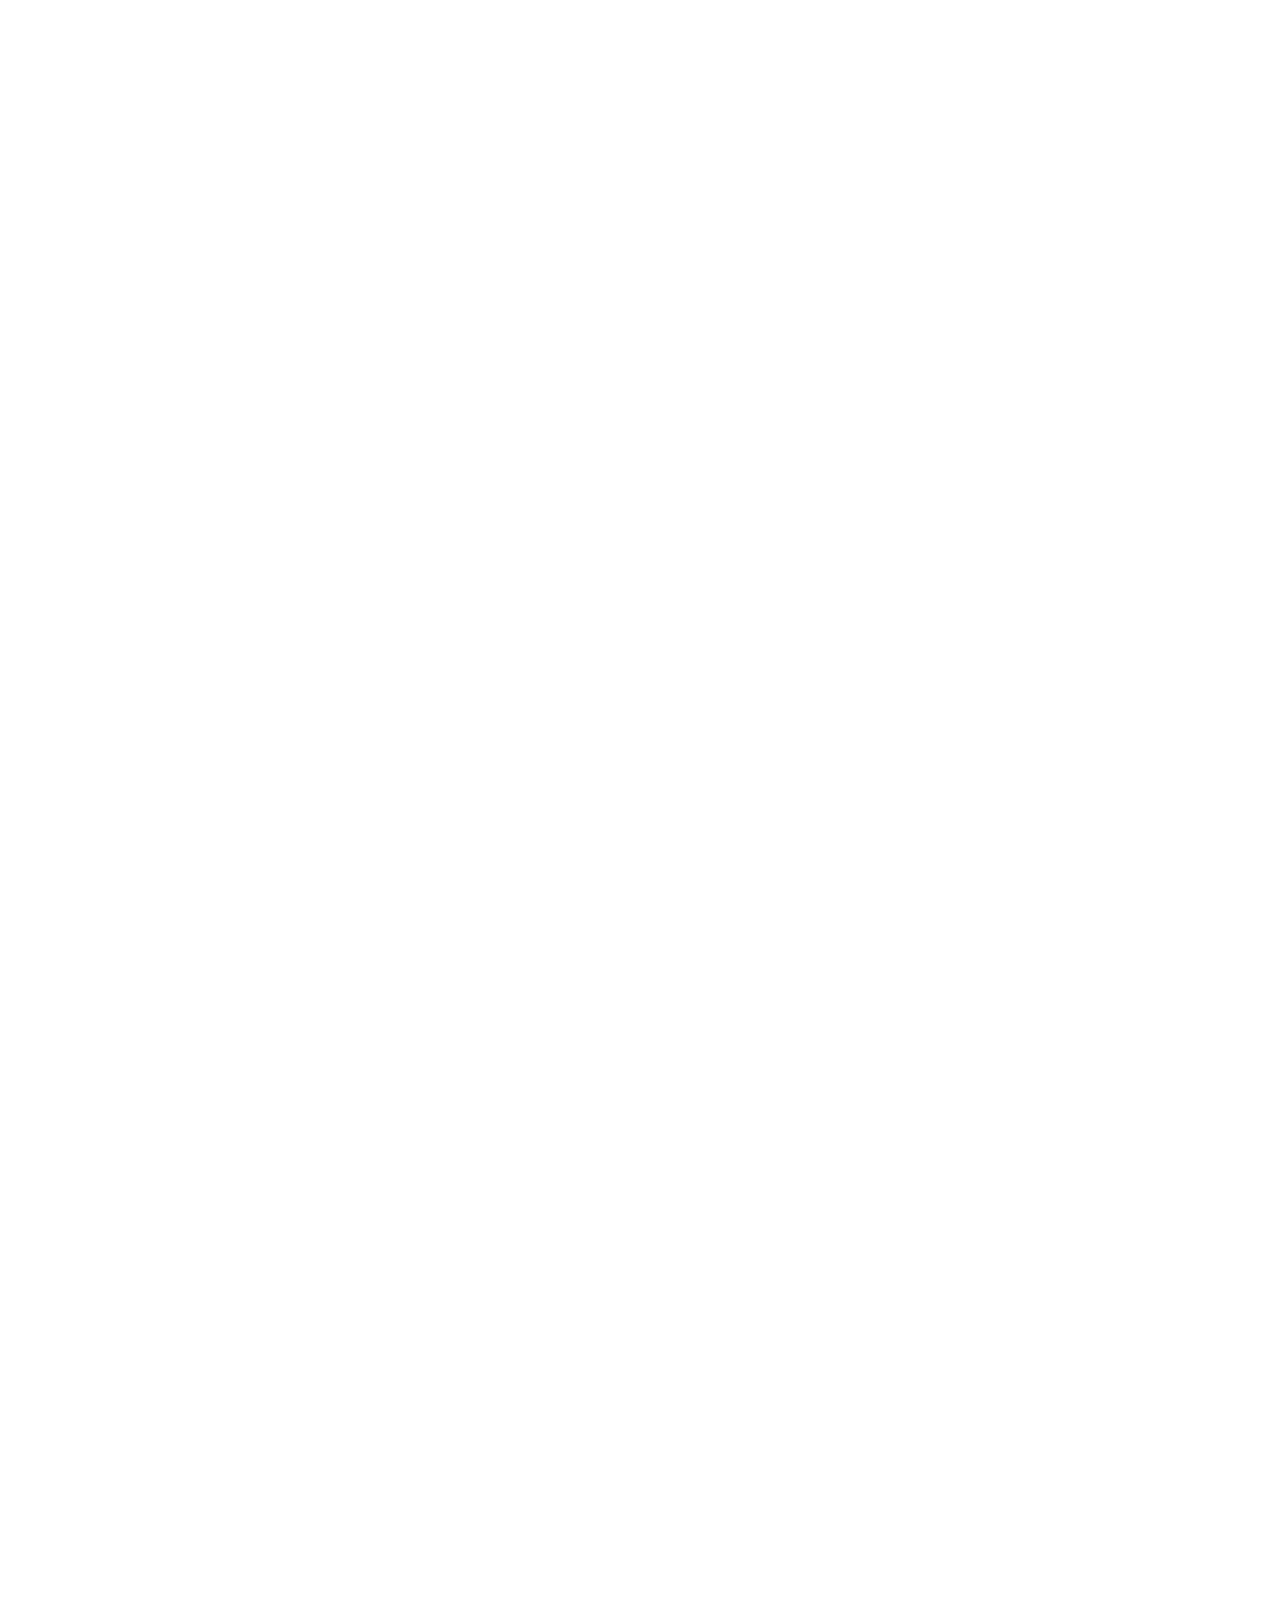
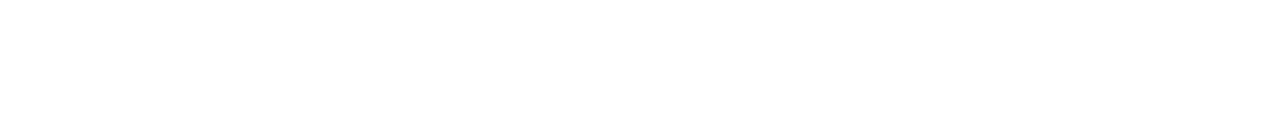
==== commit 1cf3bd24: "more fb pixel" ====
--- a/index.html
+++ b/index.html
@@ -8,6 +8,24 @@
       (a[n]=a[n]||[]).hide=h;setTimeout(function(){i();h.end=null},c);h.timeout=c;
       })(window,document.documentElement,'async-hide','dataLayer',4000,
       {'GTM-5TZ33WV':true});</script>
+
+      <!-- Facebook Pixel Code -->
+<script>
+  !function(f,b,e,v,n,t,s)
+  {if(f.fbq)return;n=f.fbq=function(){n.callMethod?
+  n.callMethod.apply(n,arguments):n.queue.push(arguments)};
+  if(!f._fbq)f._fbq=n;n.push=n;n.loaded=!0;n.version='2.0';
+  n.queue=[];t=b.createElement(e);t.async=!0;
+  t.src=v;s=b.getElementsByTagName(e)[0];
+  s.parentNode.insertBefore(t,s)}(window, document,'script',
+  'https://connect.facebook.net/en_US/fbevents.js');
+  fbq('init', '636875083760272');
+  fbq('track', 'PageView');
+</script>
+<noscript><img height="1" width="1" style="display:none"
+  src="https://www.facebook.com/tr?id=636875083760272&ev=PageView&noscript=1"
+/></noscript>
+<!-- End Facebook Pixel Code -->
 
             <!-- Global site tag (gtag.js) - Google Analytics -->
       <script async src="https://www.googletagmanager.com/gtag/js?id=UA-163794217-1"></script>
@@ -30,23 +48,24 @@
         <!-- Core theme CSS (includes Bootstrap)-->
         <link href="css/styles.css" rel="stylesheet" />
         <link rel="stylesheet" href="https://stackpath.bootstrapcdn.com/bootstrap/4.1.1/css/bootstrap.min.css">
-        <link rel="stylesheet" href="https://cdnjs.cloudflare.com/ajax/libs/bootstrap-select/1.13.1/css/bootstrap-select.css" />
+        <!-- <link rel="stylesheet" href="https://cdnjs.cloudflare.com/ajax/libs/bootstrap-select/1.13.1/css/bootstrap-select.css" /> -->
+        <link rel="stylesheet" href="https://cdn.jsdelivr.net/npm/bootstrap-select@1.13.9/dist/css/bootstrap-select.min.css">
         <script src="https://ajax.googleapis.com/ajax/libs/jquery/2.1.1/jquery.min.js"></script>
         <script src="https://stackpath.bootstrapcdn.com/bootstrap/4.1.1/js/bootstrap.bundle.min.js"></script>
         <!-- <script src="https://maxcdn.bootstrapcdn.com/bootstrap/4.4.1/js/bootstrap.min.js"></script> -->
-        <script src="https://cdnjs.cloudflare.com/ajax/libs/bootstrap-select/1.13.1/js/bootstrap-select.min.js"></script>
+        <!-- <script src="https://cdnjs.cloudflare.com/ajax/libs/bootstrap-select/1.13.1/js/bootstrap-select.min.js"></script> -->
+        <script src="https://cdn.jsdelivr.net/npm/bootstrap-select@1.13.9/dist/js/bootstrap-select.min.js"></script>
+
         <script src="https://use.fontawesome.com/releases/v5.12.1/js/all.js" crossorigin="anonymous"></script>
         <!-- Google fonts-->
         <link href="https://fonts.googleapis.com/css?family=Montserrat:400,700" rel="stylesheet" type="text/css" />
         <link href="https://fonts.googleapis.com/css?family=Lato:400,700,400italic,700italic" rel="stylesheet" type="text/css" />
 
-
-
-
-
     </head>
     <body>
-
+      <script>
+fbq('track', 'ViewContent');
+</script>
         <!-- Masthead-->
         <header class="masthead bg-primary text-white text-center">
             <div class="container d-flex align-items-center flex-column">
@@ -63,12 +82,7 @@
                     <p class="masthead-subheading font-weight-light mb-0"> <br> This is purely for the purpose of disseminating verified information. We will never share your data with anyone. Ever! </p>
             </div>
         </header>
-        <script>
-          $(document).ready(function(){
-            //$('#region-select').selectpicker();
 
-          });
-        </script>
         <style>
           label{
             font-family: -apple-system,BlinkMacSystemFont,"Segoe UI",Roboto,"Helvetica Neue",Arial,sans-serif,"Apple Color Emoji","Segoe UI Emoji","Segoe UI Symbol";
@@ -100,3114 +114,3099 @@
                               </div>
                           </div>
 
-                          <div class="control-group" style="margin-top:5em;">
+                          <div class="control-group" style="margin-top:7em;">
                             <div class="form-group form-control-lg">
-                                <label>Select Country/State/County</label>
+                                <label>Select Regions (Ex: US, US_Wyoming, US_Florida_Miami-Dade)</label>
                                 <small id="regionhelp" class="form-text text-muted">You can select multiple regions. Please use search bar inside dropdown</small>
 
-                                <select class="selectpicker form-control-lg" title="Choose Regions ..." id="regions"  data-width="100%" multiple data-live-search="true">
+                                <select class="selectpicker form-control-lg" title="You can select multiple items." id="regions"  data-width="100%" multiple data-live-search="true" showTick='true'>
+                                  <optgroup label="You can select multiple regions">
                                   <option selected value="World">World</option>
                                   <option value="United Kingdom">United Kingdom</option>
                                   <option value="US">US</option>
                                   <option value="India">India</option>
-                  <option value="US_Alabama">US_Alabama</option>
-                  <option value="US_Alaska">US_Alaska</option>
-                  <option value="Canada_Alberta">Canada_Alberta</option>
-                  <option value="United Kingdom_Anguilla">United Kingdom_Anguilla</option>
-                  <option value="US_Arizona">US_Arizona</option>
-                  <option value="US_Arkansas">US_Arkansas</option>
-                  <option value="Netherlands_Aruba">Netherlands_Aruba</option>
-                  <option value="Australia_Australian Capital Territory">Australia_Australian Capital Territory</option>
-                  <option value="China_Beijing">China_Beijing</option>
-                  <option value="United Kingdom_Bermuda">United Kingdom_Bermuda</option>
-                  <option value="Netherlands_Bonaire, Sint Eustatius and Saba">Netherlands_Bonaire, Sint Eustatius and Saba</option>
-                  <option value="Canada_British Columbia">Canada_British Columbia</option>
-                  <option value="United Kingdom_British Virgin Islands">United Kingdom_British Virgin Islands</option>
-                  <option value="US_California">US_California</option>
-                  <option value="United Kingdom_Cayman Islands">United Kingdom_Cayman Islands</option>
-                  <option value="United Kingdom_Channel Islands">United Kingdom_Channel Islands</option>
-                  <option value="US_Colorado">US_Colorado</option>
-                  <option value="US_Connecticut">US_Connecticut</option>
-                  <option value="Netherlands_Curacao">Netherlands_Curacao</option>
-                  <option value="US_Delaware">US_Delaware</option>
-                  <option value="US_Diamond Princess">US_Diamond Princess</option>
-                  <option value="US_District of Columbia">US_District of Columbia</option>
-                  <option value="United Kingdom_Falkland Islands (Malvinas)">United Kingdom_Falkland Islands (Malvinas)</option>
-                  <option value="Denmark_Faroe Islands">Denmark_Faroe Islands</option>
-                  <option value="US_Florida">US_Florida</option>
-                  <option value="France_French Guiana">France_French Guiana</option>
-                  <option value="France_French Polynesia">France_French Polynesia</option>
-                  <option value="China_Fujian">China_Fujian</option>
-                  <option value="US_Georgia">US_Georgia</option>
-                  <option value="United Kingdom_Gibraltar">United Kingdom_Gibraltar</option>
-                  <option value="US_Grand Princess">US_Grand Princess</option>
-                  <option value="Canada_Grand Princess">Canada_Grand Princess</option>
-                  <option value="Denmark_Greenland">Denmark_Greenland</option>
-                  <option value="France_Guadeloupe">France_Guadeloupe</option>
-                  <option value="US_Guam">US_Guam</option>
-                  <option value="China_Guangdong">China_Guangdong</option>
-                  <option value="US_Hawaii">US_Hawaii</option>
-                  <option value="China_Heilongjiang">China_Heilongjiang</option>
-                  <option value="China_Hong Kong">China_Hong Kong</option>
-                  <option value="China_Hubei">China_Hubei</option>
-                  <option value="US_Idaho">US_Idaho</option>
-                  <option value="US_Illinois">US_Illinois</option>
-                  <option value="US_Indiana">US_Indiana</option>
-                  <option value="China_Inner Mongolia">China_Inner Mongolia</option>
-                  <option value="US_Iowa">US_Iowa</option>
-                  <option value="United Kingdom_Isle of Man">United Kingdom_Isle of Man</option>
-                  <option value="China_Jilin">China_Jilin</option>
-                  <option value="US_Kansas">US_Kansas</option>
-                  <option value="US_Kentucky">US_Kentucky</option>
-                  <option value="US_Louisiana">US_Louisiana</option>
-                  <option value="US_Maine">US_Maine</option>
-                  <option value="Canada_Manitoba">Canada_Manitoba</option>
-                  <option value="France_Martinique">France_Martinique</option>
-                  <option value="US_Maryland">US_Maryland</option>
-                  <option value="US_Massachusetts">US_Massachusetts</option>
-                  <option value="France_Mayotte">France_Mayotte</option>
-                  <option value="US_Michigan">US_Michigan</option>
-                  <option value="US_Minnesota">US_Minnesota</option>
-                  <option value="US_Mississippi">US_Mississippi</option>
-                  <option value="US_Missouri">US_Missouri</option>
-                  <option value="US_Montana">US_Montana</option>
-                  <option value="United Kingdom_Montserrat">United Kingdom_Montserrat</option>
-                  <option value="US_Nebraska">US_Nebraska</option>
-                  <option value="US_Nevada">US_Nevada</option>
-                  <option value="Canada_New Brunswick">Canada_New Brunswick</option>
-                  <option value="France_New Caledonia">France_New Caledonia</option>
-                  <option value="US_New Hampshire">US_New Hampshire</option>
-                  <option value="US_New Jersey">US_New Jersey</option>
-                  <option value="US_New Mexico">US_New Mexico</option>
-                  <option value="Australia_New South Wales">Australia_New South Wales</option>
-                  <option value="US_New York">US_New York</option>
-                  <option value="Canada_Newfoundland and Labrador">Canada_Newfoundland and Labrador</option>
-                  <option value="US_North Carolina">US_North Carolina</option>
-                  <option value="US_North Dakota">US_North Dakota</option>
-                  <option value="US_Northern Mariana Islands">US_Northern Mariana Islands</option>
-                  <option value="Australia_Northern Territory">Australia_Northern Territory</option>
-                  <option value="Canada_Northwest Territories">Canada_Northwest Territories</option>
-                  <option value="Canada_Nova Scotia">Canada_Nova Scotia</option>
-                  <option value="US_Ohio">US_Ohio</option>
-                  <option value="US_Oklahoma">US_Oklahoma</option>
-                  <option value="Canada_Ontario">Canada_Ontario</option>
-                  <option value="US_Oregon">US_Oregon</option>
-                  <option value="US_Pennsylvania">US_Pennsylvania</option>
-                  <option value="Canada_Prince Edward Island">Canada_Prince Edward Island</option>
-                  <option value="US_Puerto Rico">US_Puerto Rico</option>
-                  <option value="Canada_Quebec">Canada_Quebec</option>
-                  <option value="Australia_Queensland">Australia_Queensland</option>
-                  <option value="US_Recovered">US_Recovered</option>
-                  <option value="Canada_Recovered">Canada_Recovered</option>
-                  <option value="France_Reunion">France_Reunion</option>
-                  <option value="US_Rhode Island">US_Rhode Island</option>
-                  <option value="France_Saint Barthelemy">France_Saint Barthelemy</option>
-                  <option value="France_Saint Pierre and Miquelon">France_Saint Pierre and Miquelon</option>
-                  <option value="Canada_Saskatchewan">Canada_Saskatchewan</option>
-                  <option value="China_Shanghai">China_Shanghai</option>
-                  <option value="Netherlands_Sint Maarten">Netherlands_Sint Maarten</option>
-                  <option value="Australia_South Australia">Australia_South Australia</option>
-                  <option value="US_South Carolina">US_South Carolina</option>
-                  <option value="US_South Dakota">US_South Dakota</option>
-                  <option value="France_St Martin">France_St Martin</option>
-                  <option value="Australia_Tasmania">Australia_Tasmania</option>
-                  <option value="US_Tennessee">US_Tennessee</option>
-                  <option value="US_Texas">US_Texas</option>
-                  <option value="China_Tianjin">China_Tianjin</option>
-                  <option value="United Kingdom_Turks and Caicos Islands">United Kingdom_Turks and Caicos Islands</option>
-                  <option value="US_Utah">US_Utah</option>
-                  <option value="US_Vermont">US_Vermont</option>
-                  <option value="Australia_Victoria">Australia_Victoria</option>
-                  <option value="US_Virgin Islands">US_Virgin Islands</option>
-                  <option value="US_Virginia">US_Virginia</option>
-                  <option value="US_Washington">US_Washington</option>
-                  <option value="US_West Virginia">US_West Virginia</option>
-                  <option value="Australia_Western Australia">Australia_Western Australia</option>
-                  <option value="US_Wisconsin">US_Wisconsin</option>
-                  <option value="US_Wyoming">US_Wyoming</option>
-                  <option value="Canada_Yukon">Canada_Yukon</option>
-                  <option value="China_Zhejiang">China_Zhejiang</option>
-                  <option value="Afghanistan">Afghanistan</option>
-                  <option value="Albania">Albania</option>
-                  <option value="Algeria">Algeria</option>
-                  <option value="Andorra">Andorra</option>
-                  <option value="Angola">Angola</option>
-                  <option value="Antigua and Barbuda">Antigua and Barbuda</option>
-                  <option value="Argentina">Argentina</option>
-                  <option value="Armenia">Armenia</option>
-                  <option value="Australia_Australian Capital Territory">Australia_Australian Capital Territory</option>
-                  <option value="Australia_New South Wales">Australia_New South Wales</option>
-                  <option value="Australia_Northern Territory">Australia_Northern Territory</option>
-                  <option value="Australia_Queensland">Australia_Queensland</option>
-                  <option value="Australia_South Australia">Australia_South Australia</option>
-                  <option value="Australia_Tasmania">Australia_Tasmania</option>
-                  <option value="Australia_Victoria">Australia_Victoria</option>
-                  <option value="Australia_Western Australia">Australia_Western Australia</option>
-                  <option value="Austria">Austria</option>
-                  <option value="Azerbaijan">Azerbaijan</option>
-                  <option value="Bahamas">Bahamas</option>
-                  <option value="Bahrain">Bahrain</option>
-                  <option value="Bangladesh">Bangladesh</option>
-                  <option value="Barbados">Barbados</option>
-                  <option value="Belarus">Belarus</option>
-                  <option value="Belgium">Belgium</option>
-                  <option value="Belize">Belize</option>
-                  <option value="Benin">Benin</option>
-                  <option value="Bhutan">Bhutan</option>
-                  <option value="Bolivia">Bolivia</option>
-                  <option value="Bosnia and Herzegovina">Bosnia and Herzegovina</option>
-                  <option value="Botswana">Botswana</option>
-                  <option value="Brazil">Brazil</option>
-                  <option value="Brunei">Brunei</option>
-                  <option value="Bulgaria">Bulgaria</option>
-                  <option value="Burkina Faso">Burkina Faso</option>
-                  <option value="Burma">Burma</option>
-                  <option value="Burundi">Burundi</option>
-                  <option value="Cabo Verde">Cabo Verde</option>
-                  <option value="Cambodia">Cambodia</option>
-                  <option value="Cameroon">Cameroon</option>
-                  <option value="Canada_Alberta">Canada_Alberta</option>
-                  <option value="Canada_British Columbia">Canada_British Columbia</option>
-                  <option value="Canada_Grand Princess">Canada_Grand Princess</option>
-                  <option value="Canada_Manitoba">Canada_Manitoba</option>
-                  <option value="Canada_New Brunswick">Canada_New Brunswick</option>
-                  <option value="Canada_Newfoundland and Labrador">Canada_Newfoundland and Labrador</option>
-                  <option value="Canada_Northwest Territories">Canada_Northwest Territories</option>
-                  <option value="Canada_Nova Scotia">Canada_Nova Scotia</option>
-                  <option value="Canada_Ontario">Canada_Ontario</option>
-                  <option value="Canada_Prince Edward Island">Canada_Prince Edward Island</option>
-                  <option value="Canada_Quebec">Canada_Quebec</option>
-                  <option value="Canada_Recovered">Canada_Recovered</option>
-                  <option value="Canada_Saskatchewan">Canada_Saskatchewan</option>
-                  <option value="Canada_Yukon">Canada_Yukon</option>
-                  <option value="Central African Republic">Central African Republic</option>
-                  <option value="Chad">Chad</option>
-                  <option value="Chile">Chile</option>
-                  <option value="China_Beijing">China_Beijing</option>
-                  <option value="China_Fujian">China_Fujian</option>
-                  <option value="China_Guangdong">China_Guangdong</option>
-                  <option value="China_Heilongjiang">China_Heilongjiang</option>
-                  <option value="China_Hong Kong">China_Hong Kong</option>
-                  <option value="China_Hubei">China_Hubei</option>
-                  <option value="China_Inner Mongolia">China_Inner Mongolia</option>
-                  <option value="China_Jilin">China_Jilin</option>
-                  <option value="China_Shanghai">China_Shanghai</option>
-                  <option value="China_Tianjin">China_Tianjin</option>
-                  <option value="China_Zhejiang">China_Zhejiang</option>
-                  <option value="Colombia">Colombia</option>
-                  <option value="Congo (Brazzaville)">Congo (Brazzaville)</option>
-                  <option value="Congo (Kinshasa)">Congo (Kinshasa)</option>
-                  <option value="Costa Rica">Costa Rica</option>
-                  <option value="Cote d'Ivoire">Cote d'Ivoire</option>
-                  <option value="Croatia">Croatia</option>
-                  <option value="Cuba">Cuba</option>
-                  <option value="Cyprus">Cyprus</option>
-                  <option value="Czechia">Czechia</option>
-                  <option value="Denmark_Faroe Islands">Denmark_Faroe Islands</option>
-                  <option value="Denmark_Greenland">Denmark_Greenland</option>
-                  <option value="Denmark">Denmark</option>
-                  <option value="Diamond Princess">Diamond Princess</option>
-                  <option value="Djibouti">Djibouti</option>
-                  <option value="Dominica">Dominica</option>
-                  <option value="Dominican Republic">Dominican Republic</option>
-                  <option value="Ecuador">Ecuador</option>
-                  <option value="Egypt">Egypt</option>
-                  <option value="El Salvador">El Salvador</option>
-                  <option value="Equatorial Guinea">Equatorial Guinea</option>
-                  <option value="Eritrea">Eritrea</option>
-                  <option value="Estonia">Estonia</option>
-                  <option value="Eswatini">Eswatini</option>
-                  <option value="Ethiopia">Ethiopia</option>
-                  <option value="Fiji">Fiji</option>
-                  <option value="Finland">Finland</option>
-                  <option value="France_French Guiana">France_French Guiana</option>
-                  <option value="France_French Polynesia">France_French Polynesia</option>
-                  <option value="France_Guadeloupe">France_Guadeloupe</option>
-                  <option value="France_Martinique">France_Martinique</option>
-                  <option value="France_Mayotte">France_Mayotte</option>
-                  <option value="France">France</option>
-                  <option value="France_New Caledonia">France_New Caledonia</option>
-                  <option value="France_Reunion">France_Reunion</option>
-                  <option value="France_Saint Barthelemy">France_Saint Barthelemy</option>
-                  <option value="France_Saint Pierre and Miquelon">France_Saint Pierre and Miquelon</option>
-                  <option value="France_St Martin">France_St Martin</option>
-                  <option value="Gabon">Gabon</option>
-                  <option value="Gambia">Gambia</option>
-                  <option value="Georgia">Georgia</option>
-                  <option value="Germany">Germany</option>
-                  <option value="Ghana">Ghana</option>
-                  <option value="Greece">Greece</option>
-                  <option value="Grenada">Grenada</option>
-                  <option value="Guatemala">Guatemala</option>
-                  <option value="Guinea-Bissau">Guinea-Bissau</option>
-                  <option value="Guinea">Guinea</option>
-                  <option value="Guyana">Guyana</option>
-                  <option value="Haiti">Haiti</option>
-                  <option value="Holy See">Holy See</option>
-                  <option value="Honduras">Honduras</option>
-                  <option value="Hungary">Hungary</option>
-                  <option value="Iceland">Iceland</option>
-                  <option value="Indonesia">Indonesia</option>
-                  <option value="Iran">Iran</option>
-                  <option value="Iraq">Iraq</option>
-                  <option value="Ireland">Ireland</option>
-                  <option value="Israel">Israel</option>
-                  <option value="Italy">Italy</option>
-                  <option value="Jamaica">Jamaica</option>
-                  <option value="Japan">Japan</option>
-                  <option value="Jordan">Jordan</option>
-                  <option value="Kazakhstan">Kazakhstan</option>
-                  <option value="Kenya">Kenya</option>
-                  <option value="Korea, South">Korea, South</option>
-                  <option value="Kosovo">Kosovo</option>
-                  <option value="Kuwait">Kuwait</option>
-                  <option value="Kyrgyzstan">Kyrgyzstan</option>
-                  <option value="Laos">Laos</option>
-                  <option value="Latvia">Latvia</option>
-                  <option value="Lebanon">Lebanon</option>
-                  <option value="Liberia">Liberia</option>
-                  <option value="Libya">Libya</option>
-                  <option value="Liechtenstein">Liechtenstein</option>
-                  <option value="Lithuania">Lithuania</option>
-                  <option value="Luxembourg">Luxembourg</option>
-                  <option value="Madagascar">Madagascar</option>
-                  <option value="Malawi">Malawi</option>
-                  <option value="Malaysia">Malaysia</option>
-                  <option value="Maldives">Maldives</option>
-                  <option value="Mali">Mali</option>
-                  <option value="Malta">Malta</option>
-                  <option value="Mauritania">Mauritania</option>
-                  <option value="Mauritius">Mauritius</option>
-                  <option value="Mexico">Mexico</option>
-                  <option value="Moldova">Moldova</option>
-                  <option value="Monaco">Monaco</option>
-                  <option value="Mongolia">Mongolia</option>
-                  <option value="Montenegro">Montenegro</option>
-                  <option value="Morocco">Morocco</option>
-                  <option value="Mozambique">Mozambique</option>
-                  <option value="MS Zaandam">MS Zaandam</option>
-                  <option value="Namibia">Namibia</option>
-                  <option value="Nepal">Nepal</option>
-                  <option value="Netherlands_Aruba">Netherlands_Aruba</option>
-                  <option value="Netherlands_Bonaire, Sint Eustatius and Saba">Netherlands_Bonaire, Sint Eustatius and Saba</option>
-                  <option value="Netherlands_Curacao">Netherlands_Curacao</option>
-                  <option value="Netherlands">Netherlands</option>
-                  <option value="Netherlands_Sint Maarten">Netherlands_Sint Maarten</option>
-                  <option value="New Zealand">New Zealand</option>
-                  <option value="Nicaragua">Nicaragua</option>
-                  <option value="Niger">Niger</option>
-                  <option value="Nigeria">Nigeria</option>
-                  <option value="North Macedonia">North Macedonia</option>
-                  <option value="Norway">Norway</option>
-                  <option value="Oman">Oman</option>
-                  <option value="Pakistan">Pakistan</option>
-                  <option value="Panama">Panama</option>
-                  <option value="Papua New Guinea">Papua New Guinea</option>
-                  <option value="Paraguay">Paraguay</option>
-                  <option value="Peru">Peru</option>
-                  <option value="Philippines">Philippines</option>
-                  <option value="Poland">Poland</option>
-                  <option value="Portugal">Portugal</option>
-                  <option value="Qatar">Qatar</option>
-                  <option value="Romania">Romania</option>
-                  <option value="Russia">Russia</option>
-                  <option value="Rwanda">Rwanda</option>
-                  <option value="Saint Kitts and Nevis">Saint Kitts and Nevis</option>
-                  <option value="Saint Lucia">Saint Lucia</option>
-                  <option value="Saint Vincent and the Grenadines">Saint Vincent and the Grenadines</option>
-                  <option value="San Marino">San Marino</option>
-                  <option value="Sao Tome and Principe">Sao Tome and Principe</option>
-                  <option value="Saudi Arabia">Saudi Arabia</option>
-                  <option value="Senegal">Senegal</option>
-                  <option value="Serbia">Serbia</option>
-                  <option value="Seychelles">Seychelles</option>
-                  <option value="Sierra Leone">Sierra Leone</option>
-                  <option value="Singapore">Singapore</option>
-                  <option value="Slovakia">Slovakia</option>
-                  <option value="Slovenia">Slovenia</option>
-                  <option value="Somalia">Somalia</option>
-                  <option value="South Africa">South Africa</option>
-                  <option value="South Sudan">South Sudan</option>
-                  <option value="Spain">Spain</option>
-                  <option value="Sri Lanka">Sri Lanka</option>
-                  <option value="Sudan">Sudan</option>
-                  <option value="Suriname">Suriname</option>
-                  <option value="Sweden">Sweden</option>
-                  <option value="Switzerland">Switzerland</option>
-                  <option value="Syria">Syria</option>
-                  <option value="Taiwan*">Taiwan*</option>
-                  <option value="Tanzania">Tanzania</option>
-                  <option value="Thailand">Thailand</option>
-                  <option value="Timor-Leste">Timor-Leste</option>
-                  <option value="Togo">Togo</option>
-                  <option value="Trinidad and Tobago">Trinidad and Tobago</option>
-                  <option value="Tunisia">Tunisia</option>
-                  <option value="Turkey">Turkey</option>
-                  <option value="Uganda">Uganda</option>
-                  <option value="Ukraine">Ukraine</option>
-                  <option value="United Arab Emirates">United Arab Emirates</option>
-                  <option value="United Kingdom_Anguilla">United Kingdom_Anguilla</option>
-                  <option value="United Kingdom_Bermuda">United Kingdom_Bermuda</option>
-                  <option value="United Kingdom_British Virgin Islands">United Kingdom_British Virgin Islands</option>
-                  <option value="United Kingdom_Cayman Islands">United Kingdom_Cayman Islands</option>
-                  <option value="United Kingdom_Channel Islands">United Kingdom_Channel Islands</option>
-                  <option value="United Kingdom_Falkland Islands (Malvinas)">United Kingdom_Falkland Islands (Malvinas)</option>
-                  <option value="United Kingdom_Gibraltar">United Kingdom_Gibraltar</option>
-                  <option value="United Kingdom_Isle of Man">United Kingdom_Isle of Man</option>
-                  <option value="United Kingdom_Montserrat">United Kingdom_Montserrat</option>
-                  <option value="United Kingdom">United Kingdom</option>
-                  <option value="United Kingdom_Turks and Caicos Islands">United Kingdom_Turks and Caicos Islands</option>
-                  <option value="Uruguay">Uruguay</option>
-                  <option value="US_Alabama_Autauga">US_Alabama_Autauga</option>
-                  <option value="US_Alabama_Baldwin">US_Alabama_Baldwin</option>
-                  <option value="US_Alabama_Barbour">US_Alabama_Barbour</option>
-                  <option value="US_Alabama_Bibb">US_Alabama_Bibb</option>
-                  <option value="US_Alabama_Blount">US_Alabama_Blount</option>
-                  <option value="US_Alabama_Bullock">US_Alabama_Bullock</option>
-                  <option value="US_Alabama_Butler">US_Alabama_Butler</option>
-                  <option value="US_Alabama_Calhoun">US_Alabama_Calhoun</option>
-                  <option value="US_Alabama_Chambers">US_Alabama_Chambers</option>
-                  <option value="US_Alabama_Cherokee">US_Alabama_Cherokee</option>
-                  <option value="US_Alabama_Chilton">US_Alabama_Chilton</option>
-                  <option value="US_Alabama_Choctaw">US_Alabama_Choctaw</option>
-                  <option value="US_Alabama_Clarke">US_Alabama_Clarke</option>
-                  <option value="US_Alabama_Clay">US_Alabama_Clay</option>
-                  <option value="US_Alabama_Cleburne">US_Alabama_Cleburne</option>
-                  <option value="US_Alabama_Coffee">US_Alabama_Coffee</option>
-                  <option value="US_Alabama_Colbert">US_Alabama_Colbert</option>
-                  <option value="US_Alabama_Conecuh">US_Alabama_Conecuh</option>
-                  <option value="US_Alabama_Coosa">US_Alabama_Coosa</option>
-                  <option value="US_Alabama_Covington">US_Alabama_Covington</option>
-                  <option value="US_Alabama_Crenshaw">US_Alabama_Crenshaw</option>
-                  <option value="US_Alabama_Cullman">US_Alabama_Cullman</option>
-                  <option value="US_Alabama_Dale">US_Alabama_Dale</option>
-                  <option value="US_Alabama_Dallas">US_Alabama_Dallas</option>
-                  <option value="US_Alabama_DeKalb">US_Alabama_DeKalb</option>
-                  <option value="US_Alabama_Elmore">US_Alabama_Elmore</option>
-                  <option value="US_Alabama_Escambia">US_Alabama_Escambia</option>
-                  <option value="US_Alabama_Etowah">US_Alabama_Etowah</option>
-                  <option value="US_Alabama_Fayette">US_Alabama_Fayette</option>
-                  <option value="US_Alabama_Franklin">US_Alabama_Franklin</option>
-                  <option value="US_Alabama_Geneva">US_Alabama_Geneva</option>
-                  <option value="US_Alabama_Greene">US_Alabama_Greene</option>
-                  <option value="US_Alabama_Hale">US_Alabama_Hale</option>
-                  <option value="US_Alabama_Henry">US_Alabama_Henry</option>
-                  <option value="US_Alabama_Houston">US_Alabama_Houston</option>
-                  <option value="US_Alabama_Jackson">US_Alabama_Jackson</option>
-                  <option value="US_Alabama_Jefferson">US_Alabama_Jefferson</option>
-                  <option value="US_Alabama_Lamar">US_Alabama_Lamar</option>
-                  <option value="US_Alabama_Lauderdale">US_Alabama_Lauderdale</option>
-                  <option value="US_Alabama_Lawrence">US_Alabama_Lawrence</option>
-                  <option value="US_Alabama_Lee">US_Alabama_Lee</option>
-                  <option value="US_Alabama_Limestone">US_Alabama_Limestone</option>
-                  <option value="US_Alabama_Lowndes">US_Alabama_Lowndes</option>
-                  <option value="US_Alabama_Macon">US_Alabama_Macon</option>
-                  <option value="US_Alabama_Madison">US_Alabama_Madison</option>
-                  <option value="US_Alabama_Marengo">US_Alabama_Marengo</option>
-                  <option value="US_Alabama_Marion">US_Alabama_Marion</option>
-                  <option value="US_Alabama_Marshall">US_Alabama_Marshall</option>
-                  <option value="US_Alabama_Mobile">US_Alabama_Mobile</option>
-                  <option value="US_Alabama_Monroe">US_Alabama_Monroe</option>
-                  <option value="US_Alabama_Montgomery">US_Alabama_Montgomery</option>
-                  <option value="US_Alabama_Morgan">US_Alabama_Morgan</option>
-                  <option value="US_Alabama_Perry">US_Alabama_Perry</option>
-                  <option value="US_Alabama_Pickens">US_Alabama_Pickens</option>
-                  <option value="US_Alabama_Pike">US_Alabama_Pike</option>
-                  <option value="US_Alabama_Randolph">US_Alabama_Randolph</option>
-                  <option value="US_Alabama_Russell">US_Alabama_Russell</option>
-                  <option value="US_Alabama_Shelby">US_Alabama_Shelby</option>
-                  <option value="US_Alabama_St. Clair">US_Alabama_St. Clair</option>
-                  <option value="US_Alabama_Sumter">US_Alabama_Sumter</option>
-                  <option value="US_Alabama_Talladega">US_Alabama_Talladega</option>
-                  <option value="US_Alabama_Tallapoosa">US_Alabama_Tallapoosa</option>
-                  <option value="US_Alabama_Tuscaloosa">US_Alabama_Tuscaloosa</option>
-                  <option value="US_Alabama_Unassigned">US_Alabama_Unassigned</option>
-                  <option value="US_Alabama_Walker">US_Alabama_Walker</option>
-                  <option value="US_Alabama_Washington">US_Alabama_Washington</option>
-                  <option value="US_Alabama_Wilcox">US_Alabama_Wilcox</option>
-                  <option value="US_Alabama_Winston">US_Alabama_Winston</option>
-                  <option value="US_Alaska_Anchorage">US_Alaska_Anchorage</option>
-                  <option value="US_Alaska_Bethel">US_Alaska_Bethel</option>
-                  <option value="US_Alaska_Fairbanks North Star">US_Alaska_Fairbanks North Star</option>
-                  <option value="US_Alaska_Juneau">US_Alaska_Juneau</option>
-                  <option value="US_Alaska_Kenai Peninsula">US_Alaska_Kenai Peninsula</option>
-                  <option value="US_Alaska_Ketchikan Gateway">US_Alaska_Ketchikan Gateway</option>
-                  <option value="US_Alaska_Matanuska-Susitna">US_Alaska_Matanuska-Susitna</option>
-                  <option value="US_Alaska_Petersburg">US_Alaska_Petersburg</option>
-                  <option value="US_Alaska_Prince of Wales-Hyder">US_Alaska_Prince of Wales-Hyder</option>
-                  <option value="US_Alaska_Southeast Fairbanks">US_Alaska_Southeast Fairbanks</option>
-                  <option value="US_Alaska_Unassigned">US_Alaska_Unassigned</option>
-                  <option value="US_Alaska_Yukon-Koyukuk">US_Alaska_Yukon-Koyukuk</option>
-                  <option value="US_Arizona_Apache">US_Arizona_Apache</option>
-                  <option value="US_Arizona_Cochise">US_Arizona_Cochise</option>
-                  <option value="US_Arizona_Coconino">US_Arizona_Coconino</option>
-                  <option value="US_Arizona_Gila">US_Arizona_Gila</option>
-                  <option value="US_Arizona_Graham">US_Arizona_Graham</option>
-                  <option value="US_Arizona_Greenlee">US_Arizona_Greenlee</option>
-                  <option value="US_Arizona_La Paz">US_Arizona_La Paz</option>
-                  <option value="US_Arizona_Maricopa">US_Arizona_Maricopa</option>
-                  <option value="US_Arizona_Mohave">US_Arizona_Mohave</option>
-                  <option value="US_Arizona_Navajo">US_Arizona_Navajo</option>
-                  <option value="US_Arizona_Pima">US_Arizona_Pima</option>
-                  <option value="US_Arizona_Pinal">US_Arizona_Pinal</option>
-                  <option value="US_Arizona_Santa Cruz">US_Arizona_Santa Cruz</option>
-                  <option value="US_Arizona_Unassigned">US_Arizona_Unassigned</option>
-                  <option value="US_Arizona_Yavapai">US_Arizona_Yavapai</option>
-                  <option value="US_Arizona_Yuma">US_Arizona_Yuma</option>
-                  <option value="US_Arkansas_Arkansas">US_Arkansas_Arkansas</option>
-                  <option value="US_Arkansas_Ashley">US_Arkansas_Ashley</option>
-                  <option value="US_Arkansas_Baxter">US_Arkansas_Baxter</option>
-                  <option value="US_Arkansas_Benton">US_Arkansas_Benton</option>
-                  <option value="US_Arkansas_Boone">US_Arkansas_Boone</option>
-                  <option value="US_Arkansas_Bradley">US_Arkansas_Bradley</option>
-                  <option value="US_Arkansas_Carroll">US_Arkansas_Carroll</option>
-                  <option value="US_Arkansas_Chicot">US_Arkansas_Chicot</option>
-                  <option value="US_Arkansas_Clark">US_Arkansas_Clark</option>
-                  <option value="US_Arkansas_Clay">US_Arkansas_Clay</option>
-                  <option value="US_Arkansas_Cleburne">US_Arkansas_Cleburne</option>
-                  <option value="US_Arkansas_Cleveland">US_Arkansas_Cleveland</option>
-                  <option value="US_Arkansas_Columbia">US_Arkansas_Columbia</option>
-                  <option value="US_Arkansas_Conway">US_Arkansas_Conway</option>
-                  <option value="US_Arkansas_Craighead">US_Arkansas_Craighead</option>
-                  <option value="US_Arkansas_Crawford">US_Arkansas_Crawford</option>
-                  <option value="US_Arkansas_Crittenden">US_Arkansas_Crittenden</option>
-                  <option value="US_Arkansas_Cross">US_Arkansas_Cross</option>
-                  <option value="US_Arkansas_Dallas">US_Arkansas_Dallas</option>
-                  <option value="US_Arkansas_Desha">US_Arkansas_Desha</option>
-                  <option value="US_Arkansas_Drew">US_Arkansas_Drew</option>
-                  <option value="US_Arkansas_Faulkner">US_Arkansas_Faulkner</option>
-                  <option value="US_Arkansas_Franklin">US_Arkansas_Franklin</option>
-                  <option value="US_Arkansas_Garland">US_Arkansas_Garland</option>
-                  <option value="US_Arkansas_Grant">US_Arkansas_Grant</option>
-                  <option value="US_Arkansas_Greene">US_Arkansas_Greene</option>
-                  <option value="US_Arkansas_Hempstead">US_Arkansas_Hempstead</option>
-                  <option value="US_Arkansas_Hot Spring">US_Arkansas_Hot Spring</option>
-                  <option value="US_Arkansas_Howard">US_Arkansas_Howard</option>
-                  <option value="US_Arkansas_Independence">US_Arkansas_Independence</option>
-                  <option value="US_Arkansas_Izard">US_Arkansas_Izard</option>
-                  <option value="US_Arkansas_Jefferson">US_Arkansas_Jefferson</option>
-                  <option value="US_Arkansas_Johnson">US_Arkansas_Johnson</option>
-                  <option value="US_Arkansas_Lafayette">US_Arkansas_Lafayette</option>
-                  <option value="US_Arkansas_Lawrence">US_Arkansas_Lawrence</option>
-                  <option value="US_Arkansas_Lee">US_Arkansas_Lee</option>
-                  <option value="US_Arkansas_Lincoln">US_Arkansas_Lincoln</option>
-                  <option value="US_Arkansas_Logan">US_Arkansas_Logan</option>
-                  <option value="US_Arkansas_Lonoke">US_Arkansas_Lonoke</option>
-                  <option value="US_Arkansas_Madison">US_Arkansas_Madison</option>
-                  <option value="US_Arkansas_Marion">US_Arkansas_Marion</option>
-                  <option value="US_Arkansas_Miller">US_Arkansas_Miller</option>
-                  <option value="US_Arkansas_Mississippi">US_Arkansas_Mississippi</option>
-                  <option value="US_Arkansas_Monroe">US_Arkansas_Monroe</option>
-                  <option value="US_Arkansas_Nevada">US_Arkansas_Nevada</option>
-                  <option value="US_Arkansas_Newton">US_Arkansas_Newton</option>
-                  <option value="US_Arkansas_Ouachita">US_Arkansas_Ouachita</option>
-                  <option value="US_Arkansas_Perry">US_Arkansas_Perry</option>
-                  <option value="US_Arkansas_Phillips">US_Arkansas_Phillips</option>
-                  <option value="US_Arkansas_Pike">US_Arkansas_Pike</option>
-                  <option value="US_Arkansas_Poinsett">US_Arkansas_Poinsett</option>
-                  <option value="US_Arkansas_Polk">US_Arkansas_Polk</option>
-                  <option value="US_Arkansas_Pope">US_Arkansas_Pope</option>
-                  <option value="US_Arkansas_Prairie">US_Arkansas_Prairie</option>
-                  <option value="US_Arkansas_Pulaski">US_Arkansas_Pulaski</option>
-                  <option value="US_Arkansas_Randolph">US_Arkansas_Randolph</option>
-                  <option value="US_Arkansas_Saline">US_Arkansas_Saline</option>
-                  <option value="US_Arkansas_Scott">US_Arkansas_Scott</option>
-                  <option value="US_Arkansas_Searcy">US_Arkansas_Searcy</option>
-                  <option value="US_Arkansas_Sebastian">US_Arkansas_Sebastian</option>
-                  <option value="US_Arkansas_Sevier">US_Arkansas_Sevier</option>
-                  <option value="US_Arkansas_Sharp">US_Arkansas_Sharp</option>
-                  <option value="US_Arkansas_St. Francis">US_Arkansas_St. Francis</option>
-                  <option value="US_Arkansas_Stone">US_Arkansas_Stone</option>
-                  <option value="US_Arkansas_Unassigned">US_Arkansas_Unassigned</option>
-                  <option value="US_Arkansas_Union">US_Arkansas_Union</option>
-                  <option value="US_Arkansas_Van Buren">US_Arkansas_Van Buren</option>
-                  <option value="US_Arkansas_Washington">US_Arkansas_Washington</option>
-                  <option value="US_Arkansas_White">US_Arkansas_White</option>
-                  <option value="US_Arkansas_Woodruff">US_Arkansas_Woodruff</option>
-                  <option value="US_Arkansas_Yell">US_Arkansas_Yell</option>
-                  <option value="US_California_Alameda">US_California_Alameda</option>
-                  <option value="US_California_Alpine">US_California_Alpine</option>
-                  <option value="US_California_Amador">US_California_Amador</option>
-                  <option value="US_California_Butte">US_California_Butte</option>
-                  <option value="US_California_Calaveras">US_California_Calaveras</option>
-                  <option value="US_California_Colusa">US_California_Colusa</option>
-                  <option value="US_California_Contra Costa">US_California_Contra Costa</option>
-                  <option value="US_California_Del Norte">US_California_Del Norte</option>
-                  <option value="US_California_El Dorado">US_California_El Dorado</option>
-                  <option value="US_California_Fresno">US_California_Fresno</option>
-                  <option value="US_California_Glenn">US_California_Glenn</option>
-                  <option value="US_California_Humboldt">US_California_Humboldt</option>
-                  <option value="US_California_Imperial">US_California_Imperial</option>
-                  <option value="US_California_Inyo">US_California_Inyo</option>
-                  <option value="US_California_Kern">US_California_Kern</option>
-                  <option value="US_California_Kings">US_California_Kings</option>
-                  <option value="US_California_Lake">US_California_Lake</option>
-                  <option value="US_California_Los Angeles">US_California_Los Angeles</option>
-                  <option value="US_California_Madera">US_California_Madera</option>
-                  <option value="US_California_Marin">US_California_Marin</option>
-                  <option value="US_California_Mendocino">US_California_Mendocino</option>
-                  <option value="US_California_Merced">US_California_Merced</option>
-                  <option value="US_California_Mono">US_California_Mono</option>
-                  <option value="US_California_Monterey">US_California_Monterey</option>
-                  <option value="US_California_Napa">US_California_Napa</option>
-                  <option value="US_California_Nevada">US_California_Nevada</option>
-                  <option value="US_California_Orange">US_California_Orange</option>
-                  <option value="US_California_Placer">US_California_Placer</option>
-                  <option value="US_California_Plumas">US_California_Plumas</option>
-                  <option value="US_California_Riverside">US_California_Riverside</option>
-                  <option value="US_California_Sacramento">US_California_Sacramento</option>
-                  <option value="US_California_San Benito">US_California_San Benito</option>
-                  <option value="US_California_San Bernardino">US_California_San Bernardino</option>
-                  <option value="US_California_San Diego">US_California_San Diego</option>
-                  <option value="US_California_San Francisco">US_California_San Francisco</option>
-                  <option value="US_California_San Joaquin">US_California_San Joaquin</option>
-                  <option value="US_California_San Luis Obispo">US_California_San Luis Obispo</option>
-                  <option value="US_California_San Mateo">US_California_San Mateo</option>
-                  <option value="US_California_Santa Barbara">US_California_Santa Barbara</option>
-                  <option value="US_California_Santa Clara">US_California_Santa Clara</option>
-                  <option value="US_California_Santa Cruz">US_California_Santa Cruz</option>
-                  <option value="US_California_Shasta">US_California_Shasta</option>
-                  <option value="US_California_Siskiyou">US_California_Siskiyou</option>
-                  <option value="US_California_Solano">US_California_Solano</option>
-                  <option value="US_California_Sonoma">US_California_Sonoma</option>
-                  <option value="US_California_Stanislaus">US_California_Stanislaus</option>
-                  <option value="US_California_Sutter">US_California_Sutter</option>
-                  <option value="US_California_Tehama">US_California_Tehama</option>
-                  <option value="US_California_Tulare">US_California_Tulare</option>
-                  <option value="US_California_Tuolumne">US_California_Tuolumne</option>
-                  <option value="US_California_Unassigned">US_California_Unassigned</option>
-                  <option value="US_California_Ventura">US_California_Ventura</option>
-                  <option value="US_California_Yolo">US_California_Yolo</option>
-                  <option value="US_California_Yuba">US_California_Yuba</option>
-                  <option value="US_Colorado_Adams">US_Colorado_Adams</option>
-                  <option value="US_Colorado_Alamosa">US_Colorado_Alamosa</option>
-                  <option value="US_Colorado_Arapahoe">US_Colorado_Arapahoe</option>
-                  <option value="US_Colorado_Archuleta">US_Colorado_Archuleta</option>
-                  <option value="US_Colorado_Baca">US_Colorado_Baca</option>
-                  <option value="US_Colorado_Boulder">US_Colorado_Boulder</option>
-                  <option value="US_Colorado_Broomfield">US_Colorado_Broomfield</option>
-                  <option value="US_Colorado_Chaffee">US_Colorado_Chaffee</option>
-                  <option value="US_Colorado_Clear Creek">US_Colorado_Clear Creek</option>
-                  <option value="US_Colorado_Costilla">US_Colorado_Costilla</option>
-                  <option value="US_Colorado_Crowley">US_Colorado_Crowley</option>
-                  <option value="US_Colorado_Custer">US_Colorado_Custer</option>
-                  <option value="US_Colorado_Delta">US_Colorado_Delta</option>
-                  <option value="US_Colorado_Denver">US_Colorado_Denver</option>
-                  <option value="US_Colorado_Douglas">US_Colorado_Douglas</option>
-                  <option value="US_Colorado_Eagle">US_Colorado_Eagle</option>
-                  <option value="US_Colorado_El Paso">US_Colorado_El Paso</option>
-                  <option value="US_Colorado_Elbert">US_Colorado_Elbert</option>
-                  <option value="US_Colorado_Fremont">US_Colorado_Fremont</option>
-                  <option value="US_Colorado_Garfield">US_Colorado_Garfield</option>
-                  <option value="US_Colorado_Gilpin">US_Colorado_Gilpin</option>
-                  <option value="US_Colorado_Grand">US_Colorado_Grand</option>
-                  <option value="US_Colorado_Gunnison">US_Colorado_Gunnison</option>
-                  <option value="US_Colorado_Hinsdale">US_Colorado_Hinsdale</option>
-                  <option value="US_Colorado_Huerfano">US_Colorado_Huerfano</option>
-                  <option value="US_Colorado_Jefferson">US_Colorado_Jefferson</option>
-                  <option value="US_Colorado_Kit Carson">US_Colorado_Kit Carson</option>
-                  <option value="US_Colorado_La Plata">US_Colorado_La Plata</option>
-                  <option value="US_Colorado_Lake">US_Colorado_Lake</option>
-                  <option value="US_Colorado_Larimer">US_Colorado_Larimer</option>
-                  <option value="US_Colorado_Las Animas">US_Colorado_Las Animas</option>
-                  <option value="US_Colorado_Lincoln">US_Colorado_Lincoln</option>
-                  <option value="US_Colorado_Logan">US_Colorado_Logan</option>
-                  <option value="US_Colorado_Mesa">US_Colorado_Mesa</option>
-                  <option value="US_Colorado_Mineral">US_Colorado_Mineral</option>
-                  <option value="US_Colorado_Moffat">US_Colorado_Moffat</option>
-                  <option value="US_Colorado_Montezuma">US_Colorado_Montezuma</option>
-                  <option value="US_Colorado_Montrose">US_Colorado_Montrose</option>
-                  <option value="US_Colorado_Morgan">US_Colorado_Morgan</option>
-                  <option value="US_Colorado_Otero">US_Colorado_Otero</option>
-                  <option value="US_Colorado_Ouray">US_Colorado_Ouray</option>
-                  <option value="US_Colorado_Park">US_Colorado_Park</option>
-                  <option value="US_Colorado_Phillips">US_Colorado_Phillips</option>
-                  <option value="US_Colorado_Pitkin">US_Colorado_Pitkin</option>
-                  <option value="US_Colorado_Prowers">US_Colorado_Prowers</option>
-                  <option value="US_Colorado_Pueblo">US_Colorado_Pueblo</option>
-                  <option value="US_Colorado_Rio Blanco">US_Colorado_Rio Blanco</option>
-                  <option value="US_Colorado_Rio Grande">US_Colorado_Rio Grande</option>
-                  <option value="US_Colorado_Routt">US_Colorado_Routt</option>
-                  <option value="US_Colorado_Saguache">US_Colorado_Saguache</option>
-                  <option value="US_Colorado_San Miguel">US_Colorado_San Miguel</option>
-                  <option value="US_Colorado_Summit">US_Colorado_Summit</option>
-                  <option value="US_Colorado_Teller">US_Colorado_Teller</option>
-                  <option value="US_Colorado_Unassigned">US_Colorado_Unassigned</option>
-                  <option value="US_Colorado_Washington">US_Colorado_Washington</option>
-                  <option value="US_Colorado_Weld">US_Colorado_Weld</option>
-                  <option value="US_Colorado_Yuma">US_Colorado_Yuma</option>
-                  <option value="US_Connecticut_Fairfield">US_Connecticut_Fairfield</option>
-                  <option value="US_Connecticut_Hartford">US_Connecticut_Hartford</option>
-                  <option value="US_Connecticut_Litchfield">US_Connecticut_Litchfield</option>
-                  <option value="US_Connecticut_Middlesex">US_Connecticut_Middlesex</option>
-                  <option value="US_Connecticut_New Haven">US_Connecticut_New Haven</option>
-                  <option value="US_Connecticut_New London">US_Connecticut_New London</option>
-                  <option value="US_Connecticut_Tolland">US_Connecticut_Tolland</option>
-                  <option value="US_Connecticut_Unassigned">US_Connecticut_Unassigned</option>
-                  <option value="US_Connecticut_Windham">US_Connecticut_Windham</option>
-                  <option value="US_Delaware_Kent">US_Delaware_Kent</option>
-                  <option value="US_Delaware_New Castle">US_Delaware_New Castle</option>
-                  <option value="US_Delaware_Sussex">US_Delaware_Sussex</option>
-                  <option value="US_Delaware_Unassigned">US_Delaware_Unassigned</option>
-                  <option value="US_Diamond Princess">US_Diamond Princess</option>
-                  <option value="US_District of Columbia_District of Columbia">US_District of Columbia_District of Columbia</option>
-                  <option value="US_Florida_Alachua">US_Florida_Alachua</option>
-                  <option value="US_Florida_Baker">US_Florida_Baker</option>
-                  <option value="US_Florida_Bay">US_Florida_Bay</option>
-                  <option value="US_Florida_Bradford">US_Florida_Bradford</option>
-                  <option value="US_Florida_Brevard">US_Florida_Brevard</option>
-                  <option value="US_Florida_Broward">US_Florida_Broward</option>
-                  <option value="US_Florida_Calhoun">US_Florida_Calhoun</option>
-                  <option value="US_Florida_Charlotte">US_Florida_Charlotte</option>
-                  <option value="US_Florida_Citrus">US_Florida_Citrus</option>
-                  <option value="US_Florida_Clay">US_Florida_Clay</option>
-                  <option value="US_Florida_Collier">US_Florida_Collier</option>
-                  <option value="US_Florida_Columbia">US_Florida_Columbia</option>
-                  <option value="US_Florida_DeSoto">US_Florida_DeSoto</option>
-                  <option value="US_Florida_Dixie">US_Florida_Dixie</option>
-                  <option value="US_Florida_Duval">US_Florida_Duval</option>
-                  <option value="US_Florida_Escambia">US_Florida_Escambia</option>
-                  <option value="US_Florida_Flagler">US_Florida_Flagler</option>
-                  <option value="US_Florida_Franklin">US_Florida_Franklin</option>
-                  <option value="US_Florida_Gadsden">US_Florida_Gadsden</option>
-                  <option value="US_Florida_Gilchrist">US_Florida_Gilchrist</option>
-                  <option value="US_Florida_Glades">US_Florida_Glades</option>
-                  <option value="US_Florida_Gulf">US_Florida_Gulf</option>
-                  <option value="US_Florida_Hamilton">US_Florida_Hamilton</option>
-                  <option value="US_Florida_Hardee">US_Florida_Hardee</option>
-                  <option value="US_Florida_Hendry">US_Florida_Hendry</option>
-                  <option value="US_Florida_Hernando">US_Florida_Hernando</option>
-                  <option value="US_Florida_Highlands">US_Florida_Highlands</option>
-                  <option value="US_Florida_Hillsborough">US_Florida_Hillsborough</option>
-                  <option value="US_Florida_Holmes">US_Florida_Holmes</option>
-                  <option value="US_Florida_Indian River">US_Florida_Indian River</option>
-                  <option value="US_Florida_Jackson">US_Florida_Jackson</option>
-                  <option value="US_Florida_Jefferson">US_Florida_Jefferson</option>
-                  <option value="US_Florida_Lafayette">US_Florida_Lafayette</option>
-                  <option value="US_Florida_Lake">US_Florida_Lake</option>
-                  <option value="US_Florida_Lee">US_Florida_Lee</option>
-                  <option value="US_Florida_Leon">US_Florida_Leon</option>
-                  <option value="US_Florida_Levy">US_Florida_Levy</option>
-                  <option value="US_Florida_Liberty">US_Florida_Liberty</option>
-                  <option value="US_Florida_Madison">US_Florida_Madison</option>
-                  <option value="US_Florida_Manatee">US_Florida_Manatee</option>
-                  <option value="US_Florida_Marion">US_Florida_Marion</option>
-                  <option value="US_Florida_Martin">US_Florida_Martin</option>
-                  <option value="US_Florida_Miami-Dade">US_Florida_Miami-Dade</option>
-                  <option value="US_Florida_Monroe">US_Florida_Monroe</option>
-                  <option value="US_Florida_Nassau">US_Florida_Nassau</option>
-                  <option value="US_Florida_Okaloosa">US_Florida_Okaloosa</option>
-                  <option value="US_Florida_Okeechobee">US_Florida_Okeechobee</option>
-                  <option value="US_Florida_Orange">US_Florida_Orange</option>
-                  <option value="US_Florida_Osceola">US_Florida_Osceola</option>
-                  <option value="US_Florida_Palm Beach">US_Florida_Palm Beach</option>
-                  <option value="US_Florida_Pasco">US_Florida_Pasco</option>
-                  <option value="US_Florida_Pinellas">US_Florida_Pinellas</option>
-                  <option value="US_Florida_Polk">US_Florida_Polk</option>
-                  <option value="US_Florida_Putnam">US_Florida_Putnam</option>
-                  <option value="US_Florida_Santa Rosa">US_Florida_Santa Rosa</option>
-                  <option value="US_Florida_Sarasota">US_Florida_Sarasota</option>
-                  <option value="US_Florida_Seminole">US_Florida_Seminole</option>
-                  <option value="US_Florida_St. Johns">US_Florida_St. Johns</option>
-                  <option value="US_Florida_St. Lucie">US_Florida_St. Lucie</option>
-                  <option value="US_Florida_Sumter">US_Florida_Sumter</option>
-                  <option value="US_Florida_Suwannee">US_Florida_Suwannee</option>
-                  <option value="US_Florida_Taylor">US_Florida_Taylor</option>
-                  <option value="US_Florida_Unassigned">US_Florida_Unassigned</option>
-                  <option value="US_Florida_Union">US_Florida_Union</option>
-                  <option value="US_Florida_Volusia">US_Florida_Volusia</option>
-                  <option value="US_Florida_Wakulla">US_Florida_Wakulla</option>
-                  <option value="US_Florida_Walton">US_Florida_Walton</option>
-                  <option value="US_Florida_Washington">US_Florida_Washington</option>
-                  <option value="US_Georgia_Appling">US_Georgia_Appling</option>
-                  <option value="US_Georgia_Atkinson">US_Georgia_Atkinson</option>
-                  <option value="US_Georgia_Bacon">US_Georgia_Bacon</option>
-                  <option value="US_Georgia_Baker">US_Georgia_Baker</option>
-                  <option value="US_Georgia_Baldwin">US_Georgia_Baldwin</option>
-                  <option value="US_Georgia_Banks">US_Georgia_Banks</option>
-                  <option value="US_Georgia_Barrow">US_Georgia_Barrow</option>
-                  <option value="US_Georgia_Bartow">US_Georgia_Bartow</option>
-                  <option value="US_Georgia_Ben Hill">US_Georgia_Ben Hill</option>
-                  <option value="US_Georgia_Berrien">US_Georgia_Berrien</option>
-                  <option value="US_Georgia_Bibb">US_Georgia_Bibb</option>
-                  <option value="US_Georgia_Bleckley">US_Georgia_Bleckley</option>
-                  <option value="US_Georgia_Brantley">US_Georgia_Brantley</option>
-                  <option value="US_Georgia_Brooks">US_Georgia_Brooks</option>
-                  <option value="US_Georgia_Bryan">US_Georgia_Bryan</option>
-                  <option value="US_Georgia_Bulloch">US_Georgia_Bulloch</option>
-                  <option value="US_Georgia_Burke">US_Georgia_Burke</option>
-                  <option value="US_Georgia_Butts">US_Georgia_Butts</option>
-                  <option value="US_Georgia_Calhoun">US_Georgia_Calhoun</option>
-                  <option value="US_Georgia_Camden">US_Georgia_Camden</option>
-                  <option value="US_Georgia_Candler">US_Georgia_Candler</option>
-                  <option value="US_Georgia_Carroll">US_Georgia_Carroll</option>
-                  <option value="US_Georgia_Catoosa">US_Georgia_Catoosa</option>
-                  <option value="US_Georgia_Charlton">US_Georgia_Charlton</option>
-                  <option value="US_Georgia_Chatham">US_Georgia_Chatham</option>
-                  <option value="US_Georgia_Chattahoochee">US_Georgia_Chattahoochee</option>
-                  <option value="US_Georgia_Chattooga">US_Georgia_Chattooga</option>
-                  <option value="US_Georgia_Cherokee">US_Georgia_Cherokee</option>
-                  <option value="US_Georgia_Clarke">US_Georgia_Clarke</option>
-                  <option value="US_Georgia_Clay">US_Georgia_Clay</option>
-                  <option value="US_Georgia_Clayton">US_Georgia_Clayton</option>
-                  <option value="US_Georgia_Clinch">US_Georgia_Clinch</option>
-                  <option value="US_Georgia_Cobb">US_Georgia_Cobb</option>
-                  <option value="US_Georgia_Coffee">US_Georgia_Coffee</option>
-                  <option value="US_Georgia_Colquitt">US_Georgia_Colquitt</option>
-                  <option value="US_Georgia_Columbia">US_Georgia_Columbia</option>
-                  <option value="US_Georgia_Cook">US_Georgia_Cook</option>
-                  <option value="US_Georgia_Coweta">US_Georgia_Coweta</option>
-                  <option value="US_Georgia_Crawford">US_Georgia_Crawford</option>
-                  <option value="US_Georgia_Crisp">US_Georgia_Crisp</option>
-                  <option value="US_Georgia_Dade">US_Georgia_Dade</option>
-                  <option value="US_Georgia_Dawson">US_Georgia_Dawson</option>
-                  <option value="US_Georgia_Decatur">US_Georgia_Decatur</option>
-                  <option value="US_Georgia_DeKalb">US_Georgia_DeKalb</option>
-                  <option value="US_Georgia_Dodge">US_Georgia_Dodge</option>
-                  <option value="US_Georgia_Dooly">US_Georgia_Dooly</option>
-                  <option value="US_Georgia_Dougherty">US_Georgia_Dougherty</option>
-                  <option value="US_Georgia_Douglas">US_Georgia_Douglas</option>
-                  <option value="US_Georgia_Early">US_Georgia_Early</option>
-                  <option value="US_Georgia_Echols">US_Georgia_Echols</option>
-                  <option value="US_Georgia_Effingham">US_Georgia_Effingham</option>
-                  <option value="US_Georgia_Elbert">US_Georgia_Elbert</option>
-                  <option value="US_Georgia_Emanuel">US_Georgia_Emanuel</option>
-                  <option value="US_Georgia_Fannin">US_Georgia_Fannin</option>
-                  <option value="US_Georgia_Fayette">US_Georgia_Fayette</option>
-                  <option value="US_Georgia_Floyd">US_Georgia_Floyd</option>
-                  <option value="US_Georgia_Forsyth">US_Georgia_Forsyth</option>
-                  <option value="US_Georgia_Franklin">US_Georgia_Franklin</option>
-                  <option value="US_Georgia_Fulton">US_Georgia_Fulton</option>
-                  <option value="US_Georgia_Gilmer">US_Georgia_Gilmer</option>
-                  <option value="US_Georgia_Glynn">US_Georgia_Glynn</option>
-                  <option value="US_Georgia_Gordon">US_Georgia_Gordon</option>
-                  <option value="US_Georgia_Grady">US_Georgia_Grady</option>
-                  <option value="US_Georgia_Greene">US_Georgia_Greene</option>
-                  <option value="US_Georgia_Gwinnett">US_Georgia_Gwinnett</option>
-                  <option value="US_Georgia_Habersham">US_Georgia_Habersham</option>
-                  <option value="US_Georgia_Hall">US_Georgia_Hall</option>
-                  <option value="US_Georgia_Hancock">US_Georgia_Hancock</option>
-                  <option value="US_Georgia_Haralson">US_Georgia_Haralson</option>
-                  <option value="US_Georgia_Harris">US_Georgia_Harris</option>
-                  <option value="US_Georgia_Hart">US_Georgia_Hart</option>
-                  <option value="US_Georgia_Heard">US_Georgia_Heard</option>
-                  <option value="US_Georgia_Henry">US_Georgia_Henry</option>
-                  <option value="US_Georgia_Houston">US_Georgia_Houston</option>
-                  <option value="US_Georgia_Irwin">US_Georgia_Irwin</option>
-                  <option value="US_Georgia_Jackson">US_Georgia_Jackson</option>
-                  <option value="US_Georgia_Jasper">US_Georgia_Jasper</option>
-                  <option value="US_Georgia_Jeff Davis">US_Georgia_Jeff Davis</option>
-                  <option value="US_Georgia_Jefferson">US_Georgia_Jefferson</option>
-                  <option value="US_Georgia_Jenkins">US_Georgia_Jenkins</option>
-                  <option value="US_Georgia_Johnson">US_Georgia_Johnson</option>
-                  <option value="US_Georgia_Jones">US_Georgia_Jones</option>
-                  <option value="US_Georgia_Lamar">US_Georgia_Lamar</option>
-                  <option value="US_Georgia_Lanier">US_Georgia_Lanier</option>
-                  <option value="US_Georgia_Laurens">US_Georgia_Laurens</option>
-                  <option value="US_Georgia_Lee">US_Georgia_Lee</option>
-                  <option value="US_Georgia_Liberty">US_Georgia_Liberty</option>
-                  <option value="US_Georgia_Lincoln">US_Georgia_Lincoln</option>
-                  <option value="US_Georgia_Long">US_Georgia_Long</option>
-                  <option value="US_Georgia_Lowndes">US_Georgia_Lowndes</option>
-                  <option value="US_Georgia_Lumpkin">US_Georgia_Lumpkin</option>
-                  <option value="US_Georgia_Macon">US_Georgia_Macon</option>
-                  <option value="US_Georgia_Madison">US_Georgia_Madison</option>
-                  <option value="US_Georgia_Marion">US_Georgia_Marion</option>
-                  <option value="US_Georgia_McDuffie">US_Georgia_McDuffie</option>
-                  <option value="US_Georgia_McIntosh">US_Georgia_McIntosh</option>
-                  <option value="US_Georgia_Meriwether">US_Georgia_Meriwether</option>
-                  <option value="US_Georgia_Miller">US_Georgia_Miller</option>
-                  <option value="US_Georgia_Mitchell">US_Georgia_Mitchell</option>
-                  <option value="US_Georgia_Monroe">US_Georgia_Monroe</option>
-                  <option value="US_Georgia_Montgomery">US_Georgia_Montgomery</option>
-                  <option value="US_Georgia_Morgan">US_Georgia_Morgan</option>
-                  <option value="US_Georgia_Murray">US_Georgia_Murray</option>
-                  <option value="US_Georgia_Muscogee">US_Georgia_Muscogee</option>
-                  <option value="US_Georgia_Newton">US_Georgia_Newton</option>
-                  <option value="US_Georgia_Oconee">US_Georgia_Oconee</option>
-                  <option value="US_Georgia_Oglethorpe">US_Georgia_Oglethorpe</option>
-                  <option value="US_Georgia_Paulding">US_Georgia_Paulding</option>
-                  <option value="US_Georgia_Peach">US_Georgia_Peach</option>
-                  <option value="US_Georgia_Pickens">US_Georgia_Pickens</option>
-                  <option value="US_Georgia_Pierce">US_Georgia_Pierce</option>
-                  <option value="US_Georgia_Pike">US_Georgia_Pike</option>
-                  <option value="US_Georgia_Polk">US_Georgia_Polk</option>
-                  <option value="US_Georgia_Pulaski">US_Georgia_Pulaski</option>
-                  <option value="US_Georgia_Putnam">US_Georgia_Putnam</option>
-                  <option value="US_Georgia_Quitman">US_Georgia_Quitman</option>
-                  <option value="US_Georgia_Rabun">US_Georgia_Rabun</option>
-                  <option value="US_Georgia_Randolph">US_Georgia_Randolph</option>
-                  <option value="US_Georgia_Richmond">US_Georgia_Richmond</option>
-                  <option value="US_Georgia_Rockdale">US_Georgia_Rockdale</option>
-                  <option value="US_Georgia_Schley">US_Georgia_Schley</option>
-                  <option value="US_Georgia_Screven">US_Georgia_Screven</option>
-                  <option value="US_Georgia_Seminole">US_Georgia_Seminole</option>
-                  <option value="US_Georgia_Spalding">US_Georgia_Spalding</option>
-                  <option value="US_Georgia_Stephens">US_Georgia_Stephens</option>
-                  <option value="US_Georgia_Stewart">US_Georgia_Stewart</option>
-                  <option value="US_Georgia_Sumter">US_Georgia_Sumter</option>
-                  <option value="US_Georgia_Talbot">US_Georgia_Talbot</option>
-                  <option value="US_Georgia_Tattnall">US_Georgia_Tattnall</option>
-                  <option value="US_Georgia_Taylor">US_Georgia_Taylor</option>
-                  <option value="US_Georgia_Telfair">US_Georgia_Telfair</option>
-                  <option value="US_Georgia_Terrell">US_Georgia_Terrell</option>
-                  <option value="US_Georgia_Thomas">US_Georgia_Thomas</option>
-                  <option value="US_Georgia_Tift">US_Georgia_Tift</option>
-                  <option value="US_Georgia_Toombs">US_Georgia_Toombs</option>
-                  <option value="US_Georgia_Towns">US_Georgia_Towns</option>
-                  <option value="US_Georgia_Treutlen">US_Georgia_Treutlen</option>
-                  <option value="US_Georgia_Troup">US_Georgia_Troup</option>
-                  <option value="US_Georgia_Turner">US_Georgia_Turner</option>
-                  <option value="US_Georgia_Twiggs">US_Georgia_Twiggs</option>
-                  <option value="US_Georgia_Unassigned">US_Georgia_Unassigned</option>
-                  <option value="US_Georgia_Union">US_Georgia_Union</option>
-                  <option value="US_Georgia_Upson">US_Georgia_Upson</option>
-                  <option value="US_Georgia_Walker">US_Georgia_Walker</option>
-                  <option value="US_Georgia_Walton">US_Georgia_Walton</option>
-                  <option value="US_Georgia_Ware">US_Georgia_Ware</option>
-                  <option value="US_Georgia_Warren">US_Georgia_Warren</option>
-                  <option value="US_Georgia_Washington">US_Georgia_Washington</option>
-                  <option value="US_Georgia_Wayne">US_Georgia_Wayne</option>
-                  <option value="US_Georgia_Webster">US_Georgia_Webster</option>
-                  <option value="US_Georgia_Wheeler">US_Georgia_Wheeler</option>
-                  <option value="US_Georgia_White">US_Georgia_White</option>
-                  <option value="US_Georgia_Whitfield">US_Georgia_Whitfield</option>
-                  <option value="US_Georgia_Wilcox">US_Georgia_Wilcox</option>
-                  <option value="US_Georgia_Wilkes">US_Georgia_Wilkes</option>
-                  <option value="US_Georgia_Wilkinson">US_Georgia_Wilkinson</option>
-                  <option value="US_Georgia_Worth">US_Georgia_Worth</option>
-                  <option value="US_Grand Princess">US_Grand Princess</option>
-                  <option value="US_Guam">US_Guam</option>
-                  <option value="US_Hawaii_Hawaii">US_Hawaii_Hawaii</option>
-                  <option value="US_Hawaii_Honolulu">US_Hawaii_Honolulu</option>
-                  <option value="US_Hawaii_Kauai">US_Hawaii_Kauai</option>
-                  <option value="US_Hawaii_Maui">US_Hawaii_Maui</option>
-                  <option value="US_Hawaii_Out of HI">US_Hawaii_Out of HI</option>
-                  <option value="US_Hawaii_Unassigned">US_Hawaii_Unassigned</option>
-                  <option value="US_Idaho_Ada">US_Idaho_Ada</option>
-                  <option value="US_Idaho_Adams">US_Idaho_Adams</option>
-                  <option value="US_Idaho_Bannock">US_Idaho_Bannock</option>
-                  <option value="US_Idaho_Bingham">US_Idaho_Bingham</option>
-                  <option value="US_Idaho_Blaine">US_Idaho_Blaine</option>
-                  <option value="US_Idaho_Bonner">US_Idaho_Bonner</option>
-                  <option value="US_Idaho_Bonneville">US_Idaho_Bonneville</option>
-                  <option value="US_Idaho_Camas">US_Idaho_Camas</option>
-                  <option value="US_Idaho_Canyon">US_Idaho_Canyon</option>
-                  <option value="US_Idaho_Caribou">US_Idaho_Caribou</option>
-                  <option value="US_Idaho_Cassia">US_Idaho_Cassia</option>
-                  <option value="US_Idaho_Custer">US_Idaho_Custer</option>
-                  <option value="US_Idaho_Elmore">US_Idaho_Elmore</option>
-                  <option value="US_Idaho_Fremont">US_Idaho_Fremont</option>
-                  <option value="US_Idaho_Gem">US_Idaho_Gem</option>
-                  <option value="US_Idaho_Gooding">US_Idaho_Gooding</option>
-                  <option value="US_Idaho_Idaho">US_Idaho_Idaho</option>
-                  <option value="US_Idaho_Jefferson">US_Idaho_Jefferson</option>
-                  <option value="US_Idaho_Jerome">US_Idaho_Jerome</option>
-                  <option value="US_Idaho_Kootenai">US_Idaho_Kootenai</option>
-                  <option value="US_Idaho_Latah">US_Idaho_Latah</option>
-                  <option value="US_Idaho_Lewis">US_Idaho_Lewis</option>
-                  <option value="US_Idaho_Lincoln">US_Idaho_Lincoln</option>
-                  <option value="US_Idaho_Madison">US_Idaho_Madison</option>
-                  <option value="US_Idaho_Minidoka">US_Idaho_Minidoka</option>
-                  <option value="US_Idaho_Nez Perce">US_Idaho_Nez Perce</option>
-                  <option value="US_Idaho_Owyhee">US_Idaho_Owyhee</option>
-                  <option value="US_Idaho_Payette">US_Idaho_Payette</option>
-                  <option value="US_Idaho_Power">US_Idaho_Power</option>
-                  <option value="US_Idaho_Teton">US_Idaho_Teton</option>
-                  <option value="US_Idaho_Twin Falls">US_Idaho_Twin Falls</option>
-                  <option value="US_Idaho_Unassigned">US_Idaho_Unassigned</option>
-                  <option value="US_Idaho_Valley">US_Idaho_Valley</option>
-                  <option value="US_Idaho_Washington">US_Idaho_Washington</option>
-                  <option value="US_Illinois_Adams">US_Illinois_Adams</option>
-                  <option value="US_Illinois_Bond">US_Illinois_Bond</option>
-                  <option value="US_Illinois_Boone">US_Illinois_Boone</option>
-                  <option value="US_Illinois_Bureau">US_Illinois_Bureau</option>
-                  <option value="US_Illinois_Calhoun">US_Illinois_Calhoun</option>
-                  <option value="US_Illinois_Carroll">US_Illinois_Carroll</option>
-                  <option value="US_Illinois_Champaign">US_Illinois_Champaign</option>
-                  <option value="US_Illinois_Christian">US_Illinois_Christian</option>
-                  <option value="US_Illinois_Clark">US_Illinois_Clark</option>
-                  <option value="US_Illinois_Clinton">US_Illinois_Clinton</option>
-                  <option value="US_Illinois_Coles">US_Illinois_Coles</option>
-                  <option value="US_Illinois_Cook">US_Illinois_Cook</option>
-                  <option value="US_Illinois_Crawford">US_Illinois_Crawford</option>
-                  <option value="US_Illinois_Cumberland">US_Illinois_Cumberland</option>
-                  <option value="US_Illinois_De Witt">US_Illinois_De Witt</option>
-                  <option value="US_Illinois_DeKalb">US_Illinois_DeKalb</option>
-                  <option value="US_Illinois_Douglas">US_Illinois_Douglas</option>
-                  <option value="US_Illinois_DuPage">US_Illinois_DuPage</option>
-                  <option value="US_Illinois_Effingham">US_Illinois_Effingham</option>
-                  <option value="US_Illinois_Fayette">US_Illinois_Fayette</option>
-                  <option value="US_Illinois_Ford">US_Illinois_Ford</option>
-                  <option value="US_Illinois_Franklin">US_Illinois_Franklin</option>
-                  <option value="US_Illinois_Fulton">US_Illinois_Fulton</option>
-                  <option value="US_Illinois_Gallatin">US_Illinois_Gallatin</option>
-                  <option value="US_Illinois_Greene">US_Illinois_Greene</option>
-                  <option value="US_Illinois_Grundy">US_Illinois_Grundy</option>
-                  <option value="US_Illinois_Hancock">US_Illinois_Hancock</option>
-                  <option value="US_Illinois_Henry">US_Illinois_Henry</option>
-                  <option value="US_Illinois_Iroquois">US_Illinois_Iroquois</option>
-                  <option value="US_Illinois_Jackson">US_Illinois_Jackson</option>
-                  <option value="US_Illinois_Jasper">US_Illinois_Jasper</option>
-                  <option value="US_Illinois_Jefferson">US_Illinois_Jefferson</option>
-                  <option value="US_Illinois_Jersey">US_Illinois_Jersey</option>
-                  <option value="US_Illinois_Jo Daviess">US_Illinois_Jo Daviess</option>
-                  <option value="US_Illinois_Kane">US_Illinois_Kane</option>
-                  <option value="US_Illinois_Kankakee">US_Illinois_Kankakee</option>
-                  <option value="US_Illinois_Kendall">US_Illinois_Kendall</option>
-                  <option value="US_Illinois_Knox">US_Illinois_Knox</option>
-                  <option value="US_Illinois_Lake">US_Illinois_Lake</option>
-                  <option value="US_Illinois_LaSalle">US_Illinois_LaSalle</option>
-                  <option value="US_Illinois_Lawrence">US_Illinois_Lawrence</option>
-                  <option value="US_Illinois_Lee">US_Illinois_Lee</option>
-                  <option value="US_Illinois_Livingston">US_Illinois_Livingston</option>
-                  <option value="US_Illinois_Logan">US_Illinois_Logan</option>
-                  <option value="US_Illinois_Macon">US_Illinois_Macon</option>
-                  <option value="US_Illinois_Macoupin">US_Illinois_Macoupin</option>
-                  <option value="US_Illinois_Madison">US_Illinois_Madison</option>
-                  <option value="US_Illinois_Marion">US_Illinois_Marion</option>
-                  <option value="US_Illinois_Marshall">US_Illinois_Marshall</option>
-                  <option value="US_Illinois_Mason">US_Illinois_Mason</option>
-                  <option value="US_Illinois_Massac">US_Illinois_Massac</option>
-                  <option value="US_Illinois_McDonough">US_Illinois_McDonough</option>
-                  <option value="US_Illinois_McHenry">US_Illinois_McHenry</option>
-                  <option value="US_Illinois_McLean">US_Illinois_McLean</option>
-                  <option value="US_Illinois_Menard">US_Illinois_Menard</option>
-                  <option value="US_Illinois_Mercer">US_Illinois_Mercer</option>
-                  <option value="US_Illinois_Monroe">US_Illinois_Monroe</option>
-                  <option value="US_Illinois_Montgomery">US_Illinois_Montgomery</option>
-                  <option value="US_Illinois_Morgan">US_Illinois_Morgan</option>
-                  <option value="US_Illinois_Moultrie">US_Illinois_Moultrie</option>
-                  <option value="US_Illinois_Ogle">US_Illinois_Ogle</option>
-                  <option value="US_Illinois_Peoria">US_Illinois_Peoria</option>
-                  <option value="US_Illinois_Perry">US_Illinois_Perry</option>
-                  <option value="US_Illinois_Piatt">US_Illinois_Piatt</option>
-                  <option value="US_Illinois_Pike">US_Illinois_Pike</option>
-                  <option value="US_Illinois_Pulaski">US_Illinois_Pulaski</option>
-                  <option value="US_Illinois_Randolph">US_Illinois_Randolph</option>
-                  <option value="US_Illinois_Richland">US_Illinois_Richland</option>
-                  <option value="US_Illinois_Rock Island">US_Illinois_Rock Island</option>
-                  <option value="US_Illinois_Saline">US_Illinois_Saline</option>
-                  <option value="US_Illinois_Sangamon">US_Illinois_Sangamon</option>
-                  <option value="US_Illinois_Schuyler">US_Illinois_Schuyler</option>
-                  <option value="US_Illinois_Shelby">US_Illinois_Shelby</option>
-                  <option value="US_Illinois_St. Clair">US_Illinois_St. Clair</option>
-                  <option value="US_Illinois_Stark">US_Illinois_Stark</option>
-                  <option value="US_Illinois_Stephenson">US_Illinois_Stephenson</option>
-                  <option value="US_Illinois_Tazewell">US_Illinois_Tazewell</option>
-                  <option value="US_Illinois_Unassigned">US_Illinois_Unassigned</option>
-                  <option value="US_Illinois_Vermilion">US_Illinois_Vermilion</option>
-                  <option value="US_Illinois_Wabash">US_Illinois_Wabash</option>
-                  <option value="US_Illinois_Warren">US_Illinois_Warren</option>
-                  <option value="US_Illinois_Washington">US_Illinois_Washington</option>
-                  <option value="US_Illinois_Whiteside">US_Illinois_Whiteside</option>
-                  <option value="US_Illinois_Will">US_Illinois_Will</option>
-                  <option value="US_Illinois_Williamson">US_Illinois_Williamson</option>
-                  <option value="US_Illinois_Winnebago">US_Illinois_Winnebago</option>
-                  <option value="US_Illinois_Woodford">US_Illinois_Woodford</option>
-                  <option value="US_Indiana_Adams">US_Indiana_Adams</option>
-                  <option value="US_Indiana_Allen">US_Indiana_Allen</option>
-                  <option value="US_Indiana_Bartholomew">US_Indiana_Bartholomew</option>
-                  <option value="US_Indiana_Benton">US_Indiana_Benton</option>
-                  <option value="US_Indiana_Blackford">US_Indiana_Blackford</option>
-                  <option value="US_Indiana_Boone">US_Indiana_Boone</option>
-                  <option value="US_Indiana_Brown">US_Indiana_Brown</option>
-                  <option value="US_Indiana_Carroll">US_Indiana_Carroll</option>
-                  <option value="US_Indiana_Cass">US_Indiana_Cass</option>
-                  <option value="US_Indiana_Clark">US_Indiana_Clark</option>
-                  <option value="US_Indiana_Clay">US_Indiana_Clay</option>
-                  <option value="US_Indiana_Clinton">US_Indiana_Clinton</option>
-                  <option value="US_Indiana_Crawford">US_Indiana_Crawford</option>
-                  <option value="US_Indiana_Daviess">US_Indiana_Daviess</option>
-                  <option value="US_Indiana_Dearborn">US_Indiana_Dearborn</option>
-                  <option value="US_Indiana_Decatur">US_Indiana_Decatur</option>
-                  <option value="US_Indiana_DeKalb">US_Indiana_DeKalb</option>
-                  <option value="US_Indiana_Delaware">US_Indiana_Delaware</option>
-                  <option value="US_Indiana_Dubois">US_Indiana_Dubois</option>
-                  <option value="US_Indiana_Elkhart">US_Indiana_Elkhart</option>
-                  <option value="US_Indiana_Fayette">US_Indiana_Fayette</option>
-                  <option value="US_Indiana_Floyd">US_Indiana_Floyd</option>
-                  <option value="US_Indiana_Fountain">US_Indiana_Fountain</option>
-                  <option value="US_Indiana_Franklin">US_Indiana_Franklin</option>
-                  <option value="US_Indiana_Fulton">US_Indiana_Fulton</option>
-                  <option value="US_Indiana_Gibson">US_Indiana_Gibson</option>
-                  <option value="US_Indiana_Grant">US_Indiana_Grant</option>
-                  <option value="US_Indiana_Greene">US_Indiana_Greene</option>
-                  <option value="US_Indiana_Hamilton">US_Indiana_Hamilton</option>
-                  <option value="US_Indiana_Hancock">US_Indiana_Hancock</option>
-                  <option value="US_Indiana_Harrison">US_Indiana_Harrison</option>
-                  <option value="US_Indiana_Hendricks">US_Indiana_Hendricks</option>
-                  <option value="US_Indiana_Henry">US_Indiana_Henry</option>
-                  <option value="US_Indiana_Howard">US_Indiana_Howard</option>
-                  <option value="US_Indiana_Huntington">US_Indiana_Huntington</option>
-                  <option value="US_Indiana_Jackson">US_Indiana_Jackson</option>
-                  <option value="US_Indiana_Jasper">US_Indiana_Jasper</option>
-                  <option value="US_Indiana_Jay">US_Indiana_Jay</option>
-                  <option value="US_Indiana_Jefferson">US_Indiana_Jefferson</option>
-                  <option value="US_Indiana_Jennings">US_Indiana_Jennings</option>
-                  <option value="US_Indiana_Johnson">US_Indiana_Johnson</option>
-                  <option value="US_Indiana_Knox">US_Indiana_Knox</option>
-                  <option value="US_Indiana_Kosciusko">US_Indiana_Kosciusko</option>
-                  <option value="US_Indiana_LaGrange">US_Indiana_LaGrange</option>
-                  <option value="US_Indiana_Lake">US_Indiana_Lake</option>
-                  <option value="US_Indiana_LaPorte">US_Indiana_LaPorte</option>
-                  <option value="US_Indiana_Lawrence">US_Indiana_Lawrence</option>
-                  <option value="US_Indiana_Madison">US_Indiana_Madison</option>
-                  <option value="US_Indiana_Marion">US_Indiana_Marion</option>
-                  <option value="US_Indiana_Marshall">US_Indiana_Marshall</option>
-                  <option value="US_Indiana_Martin">US_Indiana_Martin</option>
-                  <option value="US_Indiana_Miami">US_Indiana_Miami</option>
-                  <option value="US_Indiana_Monroe">US_Indiana_Monroe</option>
-                  <option value="US_Indiana_Montgomery">US_Indiana_Montgomery</option>
-                  <option value="US_Indiana_Morgan">US_Indiana_Morgan</option>
-                  <option value="US_Indiana_Newton">US_Indiana_Newton</option>
-                  <option value="US_Indiana_Noble">US_Indiana_Noble</option>
-                  <option value="US_Indiana_Ohio">US_Indiana_Ohio</option>
-                  <option value="US_Indiana_Orange">US_Indiana_Orange</option>
-                  <option value="US_Indiana_Owen">US_Indiana_Owen</option>
-                  <option value="US_Indiana_Parke">US_Indiana_Parke</option>
-                  <option value="US_Indiana_Perry">US_Indiana_Perry</option>
-                  <option value="US_Indiana_Pike">US_Indiana_Pike</option>
-                  <option value="US_Indiana_Porter">US_Indiana_Porter</option>
-                  <option value="US_Indiana_Posey">US_Indiana_Posey</option>
-                  <option value="US_Indiana_Pulaski">US_Indiana_Pulaski</option>
-                  <option value="US_Indiana_Putnam">US_Indiana_Putnam</option>
-                  <option value="US_Indiana_Randolph">US_Indiana_Randolph</option>
-                  <option value="US_Indiana_Ripley">US_Indiana_Ripley</option>
-                  <option value="US_Indiana_Rush">US_Indiana_Rush</option>
-                  <option value="US_Indiana_Scott">US_Indiana_Scott</option>
-                  <option value="US_Indiana_Shelby">US_Indiana_Shelby</option>
-                  <option value="US_Indiana_Spencer">US_Indiana_Spencer</option>
-                  <option value="US_Indiana_St. Joseph">US_Indiana_St. Joseph</option>
-                  <option value="US_Indiana_Starke">US_Indiana_Starke</option>
-                  <option value="US_Indiana_Steuben">US_Indiana_Steuben</option>
-                  <option value="US_Indiana_Sullivan">US_Indiana_Sullivan</option>
-                  <option value="US_Indiana_Switzerland">US_Indiana_Switzerland</option>
-                  <option value="US_Indiana_Tippecanoe">US_Indiana_Tippecanoe</option>
-                  <option value="US_Indiana_Tipton">US_Indiana_Tipton</option>
-                  <option value="US_Indiana_Unassigned">US_Indiana_Unassigned</option>
-                  <option value="US_Indiana_Union">US_Indiana_Union</option>
-                  <option value="US_Indiana_Vanderburgh">US_Indiana_Vanderburgh</option>
-                  <option value="US_Indiana_Vermillion">US_Indiana_Vermillion</option>
-                  <option value="US_Indiana_Vigo">US_Indiana_Vigo</option>
-                  <option value="US_Indiana_Wabash">US_Indiana_Wabash</option>
-                  <option value="US_Indiana_Warren">US_Indiana_Warren</option>
-                  <option value="US_Indiana_Warrick">US_Indiana_Warrick</option>
-                  <option value="US_Indiana_Washington">US_Indiana_Washington</option>
-                  <option value="US_Indiana_Wayne">US_Indiana_Wayne</option>
-                  <option value="US_Indiana_Wells">US_Indiana_Wells</option>
-                  <option value="US_Indiana_White">US_Indiana_White</option>
-                  <option value="US_Indiana_Whitley">US_Indiana_Whitley</option>
-                  <option value="US_Iowa_Adair">US_Iowa_Adair</option>
-                  <option value="US_Iowa_Allamakee">US_Iowa_Allamakee</option>
-                  <option value="US_Iowa_Appanoose">US_Iowa_Appanoose</option>
-                  <option value="US_Iowa_Audubon">US_Iowa_Audubon</option>
-                  <option value="US_Iowa_Benton">US_Iowa_Benton</option>
-                  <option value="US_Iowa_Black Hawk">US_Iowa_Black Hawk</option>
-                  <option value="US_Iowa_Boone">US_Iowa_Boone</option>
-                  <option value="US_Iowa_Bremer">US_Iowa_Bremer</option>
-                  <option value="US_Iowa_Buchanan">US_Iowa_Buchanan</option>
-                  <option value="US_Iowa_Buena Vista">US_Iowa_Buena Vista</option>
-                  <option value="US_Iowa_Butler">US_Iowa_Butler</option>
-                  <option value="US_Iowa_Carroll">US_Iowa_Carroll</option>
-                  <option value="US_Iowa_Cedar">US_Iowa_Cedar</option>
-                  <option value="US_Iowa_Cerro Gordo">US_Iowa_Cerro Gordo</option>
-                  <option value="US_Iowa_Chickasaw">US_Iowa_Chickasaw</option>
-                  <option value="US_Iowa_Clarke">US_Iowa_Clarke</option>
-                  <option value="US_Iowa_Clay">US_Iowa_Clay</option>
-                  <option value="US_Iowa_Clayton">US_Iowa_Clayton</option>
-                  <option value="US_Iowa_Clinton">US_Iowa_Clinton</option>
-                  <option value="US_Iowa_Crawford">US_Iowa_Crawford</option>
-                  <option value="US_Iowa_Dallas">US_Iowa_Dallas</option>
-                  <option value="US_Iowa_Delaware">US_Iowa_Delaware</option>
-                  <option value="US_Iowa_Des Moines">US_Iowa_Des Moines</option>
-                  <option value="US_Iowa_Dickinson">US_Iowa_Dickinson</option>
-                  <option value="US_Iowa_Dubuque">US_Iowa_Dubuque</option>
-                  <option value="US_Iowa_Fayette">US_Iowa_Fayette</option>
-                  <option value="US_Iowa_Franklin">US_Iowa_Franklin</option>
-                  <option value="US_Iowa_Greene">US_Iowa_Greene</option>
-                  <option value="US_Iowa_Grundy">US_Iowa_Grundy</option>
-                  <option value="US_Iowa_Guthrie">US_Iowa_Guthrie</option>
-                  <option value="US_Iowa_Hamilton">US_Iowa_Hamilton</option>
-                  <option value="US_Iowa_Hancock">US_Iowa_Hancock</option>
-                  <option value="US_Iowa_Hardin">US_Iowa_Hardin</option>
-                  <option value="US_Iowa_Harrison">US_Iowa_Harrison</option>
-                  <option value="US_Iowa_Henry">US_Iowa_Henry</option>
-                  <option value="US_Iowa_Howard">US_Iowa_Howard</option>
-                  <option value="US_Iowa_Iowa">US_Iowa_Iowa</option>
-                  <option value="US_Iowa_Jackson">US_Iowa_Jackson</option>
-                  <option value="US_Iowa_Jasper">US_Iowa_Jasper</option>
-                  <option value="US_Iowa_Jefferson">US_Iowa_Jefferson</option>
-                  <option value="US_Iowa_Johnson">US_Iowa_Johnson</option>
-                  <option value="US_Iowa_Jones">US_Iowa_Jones</option>
-                  <option value="US_Iowa_Keokuk">US_Iowa_Keokuk</option>
-                  <option value="US_Iowa_Kossuth">US_Iowa_Kossuth</option>
-                  <option value="US_Iowa_Lee">US_Iowa_Lee</option>
-                  <option value="US_Iowa_Linn">US_Iowa_Linn</option>
-                  <option value="US_Iowa_Louisa">US_Iowa_Louisa</option>
-                  <option value="US_Iowa_Lyon">US_Iowa_Lyon</option>
-                  <option value="US_Iowa_Madison">US_Iowa_Madison</option>
-                  <option value="US_Iowa_Mahaska">US_Iowa_Mahaska</option>
-                  <option value="US_Iowa_Marion">US_Iowa_Marion</option>
-                  <option value="US_Iowa_Marshall">US_Iowa_Marshall</option>
-                  <option value="US_Iowa_Mills">US_Iowa_Mills</option>
-                  <option value="US_Iowa_Mitchell">US_Iowa_Mitchell</option>
-                  <option value="US_Iowa_Monona">US_Iowa_Monona</option>
-                  <option value="US_Iowa_Montgomery">US_Iowa_Montgomery</option>
-                  <option value="US_Iowa_Muscatine">US_Iowa_Muscatine</option>
-                  <option value="US_Iowa_O'Brien">US_Iowa_O'Brien</option>
-                  <option value="US_Iowa_Osceola">US_Iowa_Osceola</option>
-                  <option value="US_Iowa_Page">US_Iowa_Page</option>
-                  <option value="US_Iowa_Plymouth">US_Iowa_Plymouth</option>
-                  <option value="US_Iowa_Polk">US_Iowa_Polk</option>
-                  <option value="US_Iowa_Pottawattamie">US_Iowa_Pottawattamie</option>
-                  <option value="US_Iowa_Poweshiek">US_Iowa_Poweshiek</option>
-                  <option value="US_Iowa_Scott">US_Iowa_Scott</option>
-                  <option value="US_Iowa_Shelby">US_Iowa_Shelby</option>
-                  <option value="US_Iowa_Sioux">US_Iowa_Sioux</option>
-                  <option value="US_Iowa_Story">US_Iowa_Story</option>
-                  <option value="US_Iowa_Tama">US_Iowa_Tama</option>
-                  <option value="US_Iowa_Taylor">US_Iowa_Taylor</option>
-                  <option value="US_Iowa_Unassigned">US_Iowa_Unassigned</option>
-                  <option value="US_Iowa_Union">US_Iowa_Union</option>
-                  <option value="US_Iowa_Van Buren">US_Iowa_Van Buren</option>
-                  <option value="US_Iowa_Wapello">US_Iowa_Wapello</option>
-                  <option value="US_Iowa_Warren">US_Iowa_Warren</option>
-                  <option value="US_Iowa_Washington">US_Iowa_Washington</option>
-                  <option value="US_Iowa_Webster">US_Iowa_Webster</option>
-                  <option value="US_Iowa_Winnebago">US_Iowa_Winnebago</option>
-                  <option value="US_Iowa_Winneshiek">US_Iowa_Winneshiek</option>
-                  <option value="US_Iowa_Woodbury">US_Iowa_Woodbury</option>
-                  <option value="US_Iowa_Worth">US_Iowa_Worth</option>
-                  <option value="US_Iowa_Wright">US_Iowa_Wright</option>
-                  <option value="US_Kansas_Anderson">US_Kansas_Anderson</option>
-                  <option value="US_Kansas_Atchison">US_Kansas_Atchison</option>
-                  <option value="US_Kansas_Barber">US_Kansas_Barber</option>
-                  <option value="US_Kansas_Barton">US_Kansas_Barton</option>
-                  <option value="US_Kansas_Bourbon">US_Kansas_Bourbon</option>
-                  <option value="US_Kansas_Butler">US_Kansas_Butler</option>
-                  <option value="US_Kansas_Chautauqua">US_Kansas_Chautauqua</option>
-                  <option value="US_Kansas_Cherokee">US_Kansas_Cherokee</option>
-                  <option value="US_Kansas_Clay">US_Kansas_Clay</option>
-                  <option value="US_Kansas_Cloud">US_Kansas_Cloud</option>
-                  <option value="US_Kansas_Coffey">US_Kansas_Coffey</option>
-                  <option value="US_Kansas_Cowley">US_Kansas_Cowley</option>
-                  <option value="US_Kansas_Crawford">US_Kansas_Crawford</option>
-                  <option value="US_Kansas_Doniphan">US_Kansas_Doniphan</option>
-                  <option value="US_Kansas_Douglas">US_Kansas_Douglas</option>
-                  <option value="US_Kansas_Ellis">US_Kansas_Ellis</option>
-                  <option value="US_Kansas_Finney">US_Kansas_Finney</option>
-                  <option value="US_Kansas_Ford">US_Kansas_Ford</option>
-                  <option value="US_Kansas_Franklin">US_Kansas_Franklin</option>
-                  <option value="US_Kansas_Geary">US_Kansas_Geary</option>
-                  <option value="US_Kansas_Gove">US_Kansas_Gove</option>
-                  <option value="US_Kansas_Greenwood">US_Kansas_Greenwood</option>
-                  <option value="US_Kansas_Hamilton">US_Kansas_Hamilton</option>
-                  <option value="US_Kansas_Harvey">US_Kansas_Harvey</option>
-                  <option value="US_Kansas_Jackson">US_Kansas_Jackson</option>
-                  <option value="US_Kansas_Jefferson">US_Kansas_Jefferson</option>
-                  <option value="US_Kansas_Jewell">US_Kansas_Jewell</option>
-                  <option value="US_Kansas_Johnson">US_Kansas_Johnson</option>
-                  <option value="US_Kansas_Kearny">US_Kansas_Kearny</option>
-                  <option value="US_Kansas_Labette">US_Kansas_Labette</option>
-                  <option value="US_Kansas_Leavenworth">US_Kansas_Leavenworth</option>
-                  <option value="US_Kansas_Linn">US_Kansas_Linn</option>
-                  <option value="US_Kansas_Lyon">US_Kansas_Lyon</option>
-                  <option value="US_Kansas_Marion">US_Kansas_Marion</option>
-                  <option value="US_Kansas_McPherson">US_Kansas_McPherson</option>
-                  <option value="US_Kansas_Miami">US_Kansas_Miami</option>
-                  <option value="US_Kansas_Mitchell">US_Kansas_Mitchell</option>
-                  <option value="US_Kansas_Montgomery">US_Kansas_Montgomery</option>
-                  <option value="US_Kansas_Morris">US_Kansas_Morris</option>
-                  <option value="US_Kansas_Morton">US_Kansas_Morton</option>
-                  <option value="US_Kansas_Neosho">US_Kansas_Neosho</option>
-                  <option value="US_Kansas_Osage">US_Kansas_Osage</option>
-                  <option value="US_Kansas_Osborne">US_Kansas_Osborne</option>
-                  <option value="US_Kansas_Ottawa">US_Kansas_Ottawa</option>
-                  <option value="US_Kansas_Phillips">US_Kansas_Phillips</option>
-                  <option value="US_Kansas_Pottawatomie">US_Kansas_Pottawatomie</option>
-                  <option value="US_Kansas_Pratt">US_Kansas_Pratt</option>
-                  <option value="US_Kansas_Reno">US_Kansas_Reno</option>
-                  <option value="US_Kansas_Republic">US_Kansas_Republic</option>
-                  <option value="US_Kansas_Riley">US_Kansas_Riley</option>
-                  <option value="US_Kansas_Rooks">US_Kansas_Rooks</option>
-                  <option value="US_Kansas_Saline">US_Kansas_Saline</option>
-                  <option value="US_Kansas_Scott">US_Kansas_Scott</option>
-                  <option value="US_Kansas_Sedgwick">US_Kansas_Sedgwick</option>
-                  <option value="US_Kansas_Seward">US_Kansas_Seward</option>
-                  <option value="US_Kansas_Shawnee">US_Kansas_Shawnee</option>
-                  <option value="US_Kansas_Stafford">US_Kansas_Stafford</option>
-                  <option value="US_Kansas_Stanton">US_Kansas_Stanton</option>
-                  <option value="US_Kansas_Stevens">US_Kansas_Stevens</option>
-                  <option value="US_Kansas_Sumner">US_Kansas_Sumner</option>
-                  <option value="US_Kansas_Unassigned">US_Kansas_Unassigned</option>
-                  <option value="US_Kansas_Wabaunsee">US_Kansas_Wabaunsee</option>
-                  <option value="US_Kansas_Woodson">US_Kansas_Woodson</option>
-                  <option value="US_Kansas_Wyandotte">US_Kansas_Wyandotte</option>
-                  <option value="US_Kentucky_Adair">US_Kentucky_Adair</option>
-                  <option value="US_Kentucky_Allen">US_Kentucky_Allen</option>
-                  <option value="US_Kentucky_Anderson">US_Kentucky_Anderson</option>
-                  <option value="US_Kentucky_Ballard">US_Kentucky_Ballard</option>
-                  <option value="US_Kentucky_Barren">US_Kentucky_Barren</option>
-                  <option value="US_Kentucky_Bath">US_Kentucky_Bath</option>
-                  <option value="US_Kentucky_Boone">US_Kentucky_Boone</option>
-                  <option value="US_Kentucky_Bourbon">US_Kentucky_Bourbon</option>
-                  <option value="US_Kentucky_Boyd">US_Kentucky_Boyd</option>
-                  <option value="US_Kentucky_Boyle">US_Kentucky_Boyle</option>
-                  <option value="US_Kentucky_Bracken">US_Kentucky_Bracken</option>
-                  <option value="US_Kentucky_Breathitt">US_Kentucky_Breathitt</option>
-                  <option value="US_Kentucky_Breckinridge">US_Kentucky_Breckinridge</option>
-                  <option value="US_Kentucky_Bullitt">US_Kentucky_Bullitt</option>
-                  <option value="US_Kentucky_Butler">US_Kentucky_Butler</option>
-                  <option value="US_Kentucky_Caldwell">US_Kentucky_Caldwell</option>
-                  <option value="US_Kentucky_Calloway">US_Kentucky_Calloway</option>
-                  <option value="US_Kentucky_Campbell">US_Kentucky_Campbell</option>
-                  <option value="US_Kentucky_Carroll">US_Kentucky_Carroll</option>
-                  <option value="US_Kentucky_Carter">US_Kentucky_Carter</option>
-                  <option value="US_Kentucky_Christian">US_Kentucky_Christian</option>
-                  <option value="US_Kentucky_Clark">US_Kentucky_Clark</option>
-                  <option value="US_Kentucky_Clinton">US_Kentucky_Clinton</option>
-                  <option value="US_Kentucky_Crittenden">US_Kentucky_Crittenden</option>
-                  <option value="US_Kentucky_Cumberland">US_Kentucky_Cumberland</option>
-                  <option value="US_Kentucky_Daviess">US_Kentucky_Daviess</option>
-                  <option value="US_Kentucky_Edmonson">US_Kentucky_Edmonson</option>
-                  <option value="US_Kentucky_Fayette">US_Kentucky_Fayette</option>
-                  <option value="US_Kentucky_Fleming">US_Kentucky_Fleming</option>
-                  <option value="US_Kentucky_Floyd">US_Kentucky_Floyd</option>
-                  <option value="US_Kentucky_Franklin">US_Kentucky_Franklin</option>
-                  <option value="US_Kentucky_Gallatin">US_Kentucky_Gallatin</option>
-                  <option value="US_Kentucky_Grant">US_Kentucky_Grant</option>
-                  <option value="US_Kentucky_Graves">US_Kentucky_Graves</option>
-                  <option value="US_Kentucky_Grayson">US_Kentucky_Grayson</option>
-                  <option value="US_Kentucky_Green">US_Kentucky_Green</option>
-                  <option value="US_Kentucky_Greenup">US_Kentucky_Greenup</option>
-                  <option value="US_Kentucky_Hancock">US_Kentucky_Hancock</option>
-                  <option value="US_Kentucky_Hardin">US_Kentucky_Hardin</option>
-                  <option value="US_Kentucky_Harrison">US_Kentucky_Harrison</option>
-                  <option value="US_Kentucky_Hart">US_Kentucky_Hart</option>
-                  <option value="US_Kentucky_Henderson">US_Kentucky_Henderson</option>
-                  <option value="US_Kentucky_Henry">US_Kentucky_Henry</option>
-                  <option value="US_Kentucky_Hopkins">US_Kentucky_Hopkins</option>
-                  <option value="US_Kentucky_Jackson">US_Kentucky_Jackson</option>
-                  <option value="US_Kentucky_Jefferson">US_Kentucky_Jefferson</option>
-                  <option value="US_Kentucky_Jessamine">US_Kentucky_Jessamine</option>
-                  <option value="US_Kentucky_Johnson">US_Kentucky_Johnson</option>
-                  <option value="US_Kentucky_Kenton">US_Kentucky_Kenton</option>
-                  <option value="US_Kentucky_Knott">US_Kentucky_Knott</option>
-                  <option value="US_Kentucky_Knox">US_Kentucky_Knox</option>
-                  <option value="US_Kentucky_Larue">US_Kentucky_Larue</option>
-                  <option value="US_Kentucky_Laurel">US_Kentucky_Laurel</option>
-                  <option value="US_Kentucky_Lawrence">US_Kentucky_Lawrence</option>
-                  <option value="US_Kentucky_Leslie">US_Kentucky_Leslie</option>
-                  <option value="US_Kentucky_Letcher">US_Kentucky_Letcher</option>
-                  <option value="US_Kentucky_Lewis">US_Kentucky_Lewis</option>
-                  <option value="US_Kentucky_Lincoln">US_Kentucky_Lincoln</option>
-                  <option value="US_Kentucky_Logan">US_Kentucky_Logan</option>
-                  <option value="US_Kentucky_Lyon">US_Kentucky_Lyon</option>
-                  <option value="US_Kentucky_Madison">US_Kentucky_Madison</option>
-                  <option value="US_Kentucky_Marion">US_Kentucky_Marion</option>
-                  <option value="US_Kentucky_Marshall">US_Kentucky_Marshall</option>
-                  <option value="US_Kentucky_Martin">US_Kentucky_Martin</option>
-                  <option value="US_Kentucky_Mason">US_Kentucky_Mason</option>
-                  <option value="US_Kentucky_McCracken">US_Kentucky_McCracken</option>
-                  <option value="US_Kentucky_McCreary">US_Kentucky_McCreary</option>
-                  <option value="US_Kentucky_McLean">US_Kentucky_McLean</option>
-                  <option value="US_Kentucky_Meade">US_Kentucky_Meade</option>
-                  <option value="US_Kentucky_Menifee">US_Kentucky_Menifee</option>
-                  <option value="US_Kentucky_Mercer">US_Kentucky_Mercer</option>
-                  <option value="US_Kentucky_Monroe">US_Kentucky_Monroe</option>
-                  <option value="US_Kentucky_Montgomery">US_Kentucky_Montgomery</option>
-                  <option value="US_Kentucky_Muhlenberg">US_Kentucky_Muhlenberg</option>
-                  <option value="US_Kentucky_Nelson">US_Kentucky_Nelson</option>
-                  <option value="US_Kentucky_Nicholas">US_Kentucky_Nicholas</option>
-                  <option value="US_Kentucky_Ohio">US_Kentucky_Ohio</option>
-                  <option value="US_Kentucky_Oldham">US_Kentucky_Oldham</option>
-                  <option value="US_Kentucky_Pendleton">US_Kentucky_Pendleton</option>
-                  <option value="US_Kentucky_Perry">US_Kentucky_Perry</option>
-                  <option value="US_Kentucky_Pike">US_Kentucky_Pike</option>
-                  <option value="US_Kentucky_Powell">US_Kentucky_Powell</option>
-                  <option value="US_Kentucky_Pulaski">US_Kentucky_Pulaski</option>
-                  <option value="US_Kentucky_Rockcastle">US_Kentucky_Rockcastle</option>
-                  <option value="US_Kentucky_Rowan">US_Kentucky_Rowan</option>
-                  <option value="US_Kentucky_Russell">US_Kentucky_Russell</option>
-                  <option value="US_Kentucky_Scott">US_Kentucky_Scott</option>
-                  <option value="US_Kentucky_Shelby">US_Kentucky_Shelby</option>
-                  <option value="US_Kentucky_Simpson">US_Kentucky_Simpson</option>
-                  <option value="US_Kentucky_Spencer">US_Kentucky_Spencer</option>
-                  <option value="US_Kentucky_Taylor">US_Kentucky_Taylor</option>
-                  <option value="US_Kentucky_Todd">US_Kentucky_Todd</option>
-                  <option value="US_Kentucky_Trimble">US_Kentucky_Trimble</option>
-                  <option value="US_Kentucky_Unassigned">US_Kentucky_Unassigned</option>
-                  <option value="US_Kentucky_Union">US_Kentucky_Union</option>
-                  <option value="US_Kentucky_Warren">US_Kentucky_Warren</option>
-                  <option value="US_Kentucky_Washington">US_Kentucky_Washington</option>
-                  <option value="US_Kentucky_Wayne">US_Kentucky_Wayne</option>
-                  <option value="US_Kentucky_Webster">US_Kentucky_Webster</option>
-                  <option value="US_Kentucky_Whitley">US_Kentucky_Whitley</option>
-                  <option value="US_Kentucky_Woodford">US_Kentucky_Woodford</option>
-                  <option value="US_Louisiana_Acadia">US_Louisiana_Acadia</option>
-                  <option value="US_Louisiana_Allen">US_Louisiana_Allen</option>
-                  <option value="US_Louisiana_Ascension">US_Louisiana_Ascension</option>
-                  <option value="US_Louisiana_Assumption">US_Louisiana_Assumption</option>
-                  <option value="US_Louisiana_Avoyelles">US_Louisiana_Avoyelles</option>
-                  <option value="US_Louisiana_Beauregard">US_Louisiana_Beauregard</option>
-                  <option value="US_Louisiana_Bienville">US_Louisiana_Bienville</option>
-                  <option value="US_Louisiana_Bossier">US_Louisiana_Bossier</option>
-                  <option value="US_Louisiana_Caddo">US_Louisiana_Caddo</option>
-                  <option value="US_Louisiana_Calcasieu">US_Louisiana_Calcasieu</option>
-                  <option value="US_Louisiana_Caldwell">US_Louisiana_Caldwell</option>
-                  <option value="US_Louisiana_Cameron">US_Louisiana_Cameron</option>
-                  <option value="US_Louisiana_Catahoula">US_Louisiana_Catahoula</option>
-                  <option value="US_Louisiana_Claiborne">US_Louisiana_Claiborne</option>
-                  <option value="US_Louisiana_Concordia">US_Louisiana_Concordia</option>
-                  <option value="US_Louisiana_De Soto">US_Louisiana_De Soto</option>
-                  <option value="US_Louisiana_East Baton Rouge">US_Louisiana_East Baton Rouge</option>
-                  <option value="US_Louisiana_East Carroll">US_Louisiana_East Carroll</option>
-                  <option value="US_Louisiana_East Feliciana">US_Louisiana_East Feliciana</option>
-                  <option value="US_Louisiana_Evangeline">US_Louisiana_Evangeline</option>
-                  <option value="US_Louisiana_Franklin">US_Louisiana_Franklin</option>
-                  <option value="US_Louisiana_Grant">US_Louisiana_Grant</option>
-                  <option value="US_Louisiana_Iberia">US_Louisiana_Iberia</option>
-                  <option value="US_Louisiana_Iberville">US_Louisiana_Iberville</option>
-                  <option value="US_Louisiana_Jackson">US_Louisiana_Jackson</option>
-                  <option value="US_Louisiana_Jefferson">US_Louisiana_Jefferson</option>
-                  <option value="US_Louisiana_Jefferson Davis">US_Louisiana_Jefferson Davis</option>
-                  <option value="US_Louisiana_Lafayette">US_Louisiana_Lafayette</option>
-                  <option value="US_Louisiana_Lafourche">US_Louisiana_Lafourche</option>
-                  <option value="US_Louisiana_LaSalle">US_Louisiana_LaSalle</option>
-                  <option value="US_Louisiana_Lincoln">US_Louisiana_Lincoln</option>
-                  <option value="US_Louisiana_Livingston">US_Louisiana_Livingston</option>
-                  <option value="US_Louisiana_Madison">US_Louisiana_Madison</option>
-                  <option value="US_Louisiana_Morehouse">US_Louisiana_Morehouse</option>
-                  <option value="US_Louisiana_Natchitoches">US_Louisiana_Natchitoches</option>
-                  <option value="US_Louisiana_Orleans">US_Louisiana_Orleans</option>
-                  <option value="US_Louisiana_Ouachita">US_Louisiana_Ouachita</option>
-                  <option value="US_Louisiana_Plaquemines">US_Louisiana_Plaquemines</option>
-                  <option value="US_Louisiana_Pointe Coupee">US_Louisiana_Pointe Coupee</option>
-                  <option value="US_Louisiana_Rapides">US_Louisiana_Rapides</option>
-                  <option value="US_Louisiana_Red River">US_Louisiana_Red River</option>
-                  <option value="US_Louisiana_Richland">US_Louisiana_Richland</option>
-                  <option value="US_Louisiana_Sabine">US_Louisiana_Sabine</option>
-                  <option value="US_Louisiana_St. Bernard">US_Louisiana_St. Bernard</option>
-                  <option value="US_Louisiana_St. Charles">US_Louisiana_St. Charles</option>
-                  <option value="US_Louisiana_St. Helena">US_Louisiana_St. Helena</option>
-                  <option value="US_Louisiana_St. James">US_Louisiana_St. James</option>
-                  <option value="US_Louisiana_St. John the Baptist">US_Louisiana_St. John the Baptist</option>
-                  <option value="US_Louisiana_St. Landry">US_Louisiana_St. Landry</option>
-                  <option value="US_Louisiana_St. Martin">US_Louisiana_St. Martin</option>
-                  <option value="US_Louisiana_St. Mary">US_Louisiana_St. Mary</option>
-                  <option value="US_Louisiana_St. Tammany">US_Louisiana_St. Tammany</option>
-                  <option value="US_Louisiana_Tangipahoa">US_Louisiana_Tangipahoa</option>
-                  <option value="US_Louisiana_Tensas">US_Louisiana_Tensas</option>
-                  <option value="US_Louisiana_Terrebonne">US_Louisiana_Terrebonne</option>
-                  <option value="US_Louisiana_Unassigned">US_Louisiana_Unassigned</option>
-                  <option value="US_Louisiana_Union">US_Louisiana_Union</option>
-                  <option value="US_Louisiana_Vermilion">US_Louisiana_Vermilion</option>
-                  <option value="US_Louisiana_Vernon">US_Louisiana_Vernon</option>
-                  <option value="US_Louisiana_Washington">US_Louisiana_Washington</option>
-                  <option value="US_Louisiana_Webster">US_Louisiana_Webster</option>
-                  <option value="US_Louisiana_West Baton Rouge">US_Louisiana_West Baton Rouge</option>
-                  <option value="US_Louisiana_West Carroll">US_Louisiana_West Carroll</option>
-                  <option value="US_Louisiana_West Feliciana">US_Louisiana_West Feliciana</option>
-                  <option value="US_Louisiana_Winn">US_Louisiana_Winn</option>
-                  <option value="US_Maine_Androscoggin">US_Maine_Androscoggin</option>
-                  <option value="US_Maine_Aroostook">US_Maine_Aroostook</option>
-                  <option value="US_Maine_Cumberland">US_Maine_Cumberland</option>
-                  <option value="US_Maine_Franklin">US_Maine_Franklin</option>
-                  <option value="US_Maine_Hancock">US_Maine_Hancock</option>
-                  <option value="US_Maine_Kennebec">US_Maine_Kennebec</option>
-                  <option value="US_Maine_Knox">US_Maine_Knox</option>
-                  <option value="US_Maine_Lincoln">US_Maine_Lincoln</option>
-                  <option value="US_Maine_Oxford">US_Maine_Oxford</option>
-                  <option value="US_Maine_Penobscot">US_Maine_Penobscot</option>
-                  <option value="US_Maine_Sagadahoc">US_Maine_Sagadahoc</option>
-                  <option value="US_Maine_Somerset">US_Maine_Somerset</option>
-                  <option value="US_Maine_Unassigned">US_Maine_Unassigned</option>
-                  <option value="US_Maine_Waldo">US_Maine_Waldo</option>
-                  <option value="US_Maine_Washington">US_Maine_Washington</option>
-                  <option value="US_Maine_York">US_Maine_York</option>
-                  <option value="US_Maryland_Allegany">US_Maryland_Allegany</option>
-                  <option value="US_Maryland_Anne Arundel">US_Maryland_Anne Arundel</option>
-                  <option value="US_Maryland_Baltimore">US_Maryland_Baltimore</option>
-                  <option value="US_Maryland_Baltimore City">US_Maryland_Baltimore City</option>
-                  <option value="US_Maryland_Calvert">US_Maryland_Calvert</option>
-                  <option value="US_Maryland_Caroline">US_Maryland_Caroline</option>
-                  <option value="US_Maryland_Carroll">US_Maryland_Carroll</option>
-                  <option value="US_Maryland_Cecil">US_Maryland_Cecil</option>
-                  <option value="US_Maryland_Charles">US_Maryland_Charles</option>
-                  <option value="US_Maryland_Dorchester">US_Maryland_Dorchester</option>
-                  <option value="US_Maryland_Frederick">US_Maryland_Frederick</option>
-                  <option value="US_Maryland_Garrett">US_Maryland_Garrett</option>
-                  <option value="US_Maryland_Harford">US_Maryland_Harford</option>
-                  <option value="US_Maryland_Howard">US_Maryland_Howard</option>
-                  <option value="US_Maryland_Kent">US_Maryland_Kent</option>
-                  <option value="US_Maryland_Montgomery">US_Maryland_Montgomery</option>
-                  <option value="US_Maryland_Prince George's">US_Maryland_Prince George's</option>
-                  <option value="US_Maryland_Queen Anne's">US_Maryland_Queen Anne's</option>
-                  <option value="US_Maryland_Somerset">US_Maryland_Somerset</option>
-                  <option value="US_Maryland_St. Mary's">US_Maryland_St. Mary's</option>
-                  <option value="US_Maryland_Talbot">US_Maryland_Talbot</option>
-                  <option value="US_Maryland_Washington">US_Maryland_Washington</option>
-                  <option value="US_Maryland_Wicomico">US_Maryland_Wicomico</option>
-                  <option value="US_Maryland_Worcester">US_Maryland_Worcester</option>
-                  <option value="US_Massachusetts_Barnstable">US_Massachusetts_Barnstable</option>
-                  <option value="US_Massachusetts_Berkshire">US_Massachusetts_Berkshire</option>
-                  <option value="US_Massachusetts_Bristol">US_Massachusetts_Bristol</option>
-                  <option value="US_Massachusetts_Dukes and Nantucket">US_Massachusetts_Dukes and Nantucket</option>
-                  <option value="US_Massachusetts_Essex">US_Massachusetts_Essex</option>
-                  <option value="US_Massachusetts_Franklin">US_Massachusetts_Franklin</option>
-                  <option value="US_Massachusetts_Hampden">US_Massachusetts_Hampden</option>
-                  <option value="US_Massachusetts_Hampshire">US_Massachusetts_Hampshire</option>
-                  <option value="US_Massachusetts_Middlesex">US_Massachusetts_Middlesex</option>
-                  <option value="US_Massachusetts_Norfolk">US_Massachusetts_Norfolk</option>
-                  <option value="US_Massachusetts_Plymouth">US_Massachusetts_Plymouth</option>
-                  <option value="US_Massachusetts_Suffolk">US_Massachusetts_Suffolk</option>
-                  <option value="US_Massachusetts_Unassigned">US_Massachusetts_Unassigned</option>
-                  <option value="US_Massachusetts_Worcester">US_Massachusetts_Worcester</option>
-                  <option value="US_Michigan_Allegan">US_Michigan_Allegan</option>
-                  <option value="US_Michigan_Alpena">US_Michigan_Alpena</option>
-                  <option value="US_Michigan_Antrim">US_Michigan_Antrim</option>
-                  <option value="US_Michigan_Arenac">US_Michigan_Arenac</option>
-                  <option value="US_Michigan_Barry">US_Michigan_Barry</option>
-                  <option value="US_Michigan_Bay">US_Michigan_Bay</option>
-                  <option value="US_Michigan_Benzie">US_Michigan_Benzie</option>
-                  <option value="US_Michigan_Berrien">US_Michigan_Berrien</option>
-                  <option value="US_Michigan_Branch">US_Michigan_Branch</option>
-                  <option value="US_Michigan_Calhoun">US_Michigan_Calhoun</option>
-                  <option value="US_Michigan_Cass">US_Michigan_Cass</option>
-                  <option value="US_Michigan_Charlevoix">US_Michigan_Charlevoix</option>
-                  <option value="US_Michigan_Cheboygan">US_Michigan_Cheboygan</option>
-                  <option value="US_Michigan_Chippewa">US_Michigan_Chippewa</option>
-                  <option value="US_Michigan_Clare">US_Michigan_Clare</option>
-                  <option value="US_Michigan_Clinton">US_Michigan_Clinton</option>
-                  <option value="US_Michigan_Crawford">US_Michigan_Crawford</option>
-                  <option value="US_Michigan_Delta">US_Michigan_Delta</option>
-                  <option value="US_Michigan_Dickinson">US_Michigan_Dickinson</option>
-                  <option value="US_Michigan_Eaton">US_Michigan_Eaton</option>
-                  <option value="US_Michigan_Emmet">US_Michigan_Emmet</option>
-                  <option value="US_Michigan_Genesee">US_Michigan_Genesee</option>
-                  <option value="US_Michigan_Gladwin">US_Michigan_Gladwin</option>
-                  <option value="US_Michigan_Gogebic">US_Michigan_Gogebic</option>
-                  <option value="US_Michigan_Grand Traverse">US_Michigan_Grand Traverse</option>
-                  <option value="US_Michigan_Gratiot">US_Michigan_Gratiot</option>
-                  <option value="US_Michigan_Hillsdale">US_Michigan_Hillsdale</option>
-                  <option value="US_Michigan_Houghton">US_Michigan_Houghton</option>
-                  <option value="US_Michigan_Huron">US_Michigan_Huron</option>
-                  <option value="US_Michigan_Ingham">US_Michigan_Ingham</option>
-                  <option value="US_Michigan_Ionia">US_Michigan_Ionia</option>
-                  <option value="US_Michigan_Iosco">US_Michigan_Iosco</option>
-                  <option value="US_Michigan_Isabella">US_Michigan_Isabella</option>
-                  <option value="US_Michigan_Jackson">US_Michigan_Jackson</option>
-                  <option value="US_Michigan_Kalamazoo">US_Michigan_Kalamazoo</option>
-                  <option value="US_Michigan_Kalkaska">US_Michigan_Kalkaska</option>
-                  <option value="US_Michigan_Kent">US_Michigan_Kent</option>
-                  <option value="US_Michigan_Lake">US_Michigan_Lake</option>
-                  <option value="US_Michigan_Lapeer">US_Michigan_Lapeer</option>
-                  <option value="US_Michigan_Leelanau">US_Michigan_Leelanau</option>
-                  <option value="US_Michigan_Lenawee">US_Michigan_Lenawee</option>
-                  <option value="US_Michigan_Livingston">US_Michigan_Livingston</option>
-                  <option value="US_Michigan_Luce">US_Michigan_Luce</option>
-                  <option value="US_Michigan_Mackinac">US_Michigan_Mackinac</option>
-                  <option value="US_Michigan_Macomb">US_Michigan_Macomb</option>
-                  <option value="US_Michigan_Manistee">US_Michigan_Manistee</option>
-                  <option value="US_Michigan_Marquette">US_Michigan_Marquette</option>
-                  <option value="US_Michigan_Mason">US_Michigan_Mason</option>
-                  <option value="US_Michigan_Mecosta">US_Michigan_Mecosta</option>
-                  <option value="US_Michigan_Menominee">US_Michigan_Menominee</option>
-                  <option value="US_Michigan_Midland">US_Michigan_Midland</option>
-                  <option value="US_Michigan_Missaukee">US_Michigan_Missaukee</option>
-                  <option value="US_Michigan_Monroe">US_Michigan_Monroe</option>
-                  <option value="US_Michigan_Montcalm">US_Michigan_Montcalm</option>
-                  <option value="US_Michigan_Muskegon">US_Michigan_Muskegon</option>
-                  <option value="US_Michigan_Newaygo">US_Michigan_Newaygo</option>
-                  <option value="US_Michigan_Oakland">US_Michigan_Oakland</option>
-                  <option value="US_Michigan_Oceana">US_Michigan_Oceana</option>
-                  <option value="US_Michigan_Ogemaw">US_Michigan_Ogemaw</option>
-                  <option value="US_Michigan_Ontonagon">US_Michigan_Ontonagon</option>
-                  <option value="US_Michigan_Osceola">US_Michigan_Osceola</option>
-                  <option value="US_Michigan_Oscoda">US_Michigan_Oscoda</option>
-                  <option value="US_Michigan_Otsego">US_Michigan_Otsego</option>
-                  <option value="US_Michigan_Ottawa">US_Michigan_Ottawa</option>
-                  <option value="US_Michigan_Out of MI">US_Michigan_Out of MI</option>
-                  <option value="US_Michigan_Presque Isle">US_Michigan_Presque Isle</option>
-                  <option value="US_Michigan_Roscommon">US_Michigan_Roscommon</option>
-                  <option value="US_Michigan_Saginaw">US_Michigan_Saginaw</option>
-                  <option value="US_Michigan_Sanilac">US_Michigan_Sanilac</option>
-                  <option value="US_Michigan_Schoolcraft">US_Michigan_Schoolcraft</option>
-                  <option value="US_Michigan_Shiawassee">US_Michigan_Shiawassee</option>
-                  <option value="US_Michigan_St. Clair">US_Michigan_St. Clair</option>
-                  <option value="US_Michigan_St. Joseph">US_Michigan_St. Joseph</option>
-                  <option value="US_Michigan_Tuscola">US_Michigan_Tuscola</option>
-                  <option value="US_Michigan_Unassigned">US_Michigan_Unassigned</option>
-                  <option value="US_Michigan_Van Buren">US_Michigan_Van Buren</option>
-                  <option value="US_Michigan_Washtenaw">US_Michigan_Washtenaw</option>
-                  <option value="US_Michigan_Wayne">US_Michigan_Wayne</option>
-                  <option value="US_Michigan_Wexford">US_Michigan_Wexford</option>
-                  <option value="US_Minnesota_Anoka">US_Minnesota_Anoka</option>
-                  <option value="US_Minnesota_Becker">US_Minnesota_Becker</option>
-                  <option value="US_Minnesota_Beltrami">US_Minnesota_Beltrami</option>
-                  <option value="US_Minnesota_Benton">US_Minnesota_Benton</option>
-                  <option value="US_Minnesota_Big Stone">US_Minnesota_Big Stone</option>
-                  <option value="US_Minnesota_Blue Earth">US_Minnesota_Blue Earth</option>
-                  <option value="US_Minnesota_Brown">US_Minnesota_Brown</option>
-                  <option value="US_Minnesota_Carlton">US_Minnesota_Carlton</option>
-                  <option value="US_Minnesota_Carver">US_Minnesota_Carver</option>
-                  <option value="US_Minnesota_Cass">US_Minnesota_Cass</option>
-                  <option value="US_Minnesota_Chisago">US_Minnesota_Chisago</option>
-                  <option value="US_Minnesota_Clay">US_Minnesota_Clay</option>
-                  <option value="US_Minnesota_Clearwater">US_Minnesota_Clearwater</option>
-                  <option value="US_Minnesota_Cottonwood">US_Minnesota_Cottonwood</option>
-                  <option value="US_Minnesota_Crow Wing">US_Minnesota_Crow Wing</option>
-                  <option value="US_Minnesota_Dakota">US_Minnesota_Dakota</option>
-                  <option value="US_Minnesota_Dodge">US_Minnesota_Dodge</option>
-                  <option value="US_Minnesota_Douglas">US_Minnesota_Douglas</option>
-                  <option value="US_Minnesota_Faribault">US_Minnesota_Faribault</option>
-                  <option value="US_Minnesota_Fillmore">US_Minnesota_Fillmore</option>
-                  <option value="US_Minnesota_Freeborn">US_Minnesota_Freeborn</option>
-                  <option value="US_Minnesota_Goodhue">US_Minnesota_Goodhue</option>
-                  <option value="US_Minnesota_Hennepin">US_Minnesota_Hennepin</option>
-                  <option value="US_Minnesota_Houston">US_Minnesota_Houston</option>
-                  <option value="US_Minnesota_Isanti">US_Minnesota_Isanti</option>
-                  <option value="US_Minnesota_Itasca">US_Minnesota_Itasca</option>
-                  <option value="US_Minnesota_Jackson">US_Minnesota_Jackson</option>
-                  <option value="US_Minnesota_Kandiyohi">US_Minnesota_Kandiyohi</option>
-                  <option value="US_Minnesota_Koochiching">US_Minnesota_Koochiching</option>
-                  <option value="US_Minnesota_Lac qui Parle">US_Minnesota_Lac qui Parle</option>
-                  <option value="US_Minnesota_Le Sueur">US_Minnesota_Le Sueur</option>
-                  <option value="US_Minnesota_Lincoln">US_Minnesota_Lincoln</option>
-                  <option value="US_Minnesota_Lyon">US_Minnesota_Lyon</option>
-                  <option value="US_Minnesota_Mahnomen">US_Minnesota_Mahnomen</option>
-                  <option value="US_Minnesota_Martin">US_Minnesota_Martin</option>
-                  <option value="US_Minnesota_McLeod">US_Minnesota_McLeod</option>
-                  <option value="US_Minnesota_Meeker">US_Minnesota_Meeker</option>
-                  <option value="US_Minnesota_Mower">US_Minnesota_Mower</option>
-                  <option value="US_Minnesota_Murray">US_Minnesota_Murray</option>
-                  <option value="US_Minnesota_Nicollet">US_Minnesota_Nicollet</option>
-                  <option value="US_Minnesota_Nobles">US_Minnesota_Nobles</option>
-                  <option value="US_Minnesota_Olmsted">US_Minnesota_Olmsted</option>
-                  <option value="US_Minnesota_Otter Tail">US_Minnesota_Otter Tail</option>
-                  <option value="US_Minnesota_Pine">US_Minnesota_Pine</option>
-                  <option value="US_Minnesota_Pipestone">US_Minnesota_Pipestone</option>
-                  <option value="US_Minnesota_Polk">US_Minnesota_Polk</option>
-                  <option value="US_Minnesota_Ramsey">US_Minnesota_Ramsey</option>
-                  <option value="US_Minnesota_Red Lake">US_Minnesota_Red Lake</option>
-                  <option value="US_Minnesota_Redwood">US_Minnesota_Redwood</option>
-                  <option value="US_Minnesota_Renville">US_Minnesota_Renville</option>
-                  <option value="US_Minnesota_Rice">US_Minnesota_Rice</option>
-                  <option value="US_Minnesota_Rock">US_Minnesota_Rock</option>
-                  <option value="US_Minnesota_Roseau">US_Minnesota_Roseau</option>
-                  <option value="US_Minnesota_Scott">US_Minnesota_Scott</option>
-                  <option value="US_Minnesota_Sherburne">US_Minnesota_Sherburne</option>
-                  <option value="US_Minnesota_Sibley">US_Minnesota_Sibley</option>
-                  <option value="US_Minnesota_St. Louis">US_Minnesota_St. Louis</option>
-                  <option value="US_Minnesota_Stearns">US_Minnesota_Stearns</option>
-                  <option value="US_Minnesota_Steele">US_Minnesota_Steele</option>
-                  <option value="US_Minnesota_Swift">US_Minnesota_Swift</option>
-                  <option value="US_Minnesota_Todd">US_Minnesota_Todd</option>
-                  <option value="US_Minnesota_Traverse">US_Minnesota_Traverse</option>
-                  <option value="US_Minnesota_Unassigned">US_Minnesota_Unassigned</option>
-                  <option value="US_Minnesota_Wabasha">US_Minnesota_Wabasha</option>
-                  <option value="US_Minnesota_Waseca">US_Minnesota_Waseca</option>
-                  <option value="US_Minnesota_Washington">US_Minnesota_Washington</option>
-                  <option value="US_Minnesota_Watonwan">US_Minnesota_Watonwan</option>
-                  <option value="US_Minnesota_Wilkin">US_Minnesota_Wilkin</option>
-                  <option value="US_Minnesota_Winona">US_Minnesota_Winona</option>
-                  <option value="US_Minnesota_Wright">US_Minnesota_Wright</option>
-                  <option value="US_Minnesota_Yellow Medicine">US_Minnesota_Yellow Medicine</option>
-                  <option value="US_Mississippi_Adams">US_Mississippi_Adams</option>
-                  <option value="US_Mississippi_Alcorn">US_Mississippi_Alcorn</option>
-                  <option value="US_Mississippi_Amite">US_Mississippi_Amite</option>
-                  <option value="US_Mississippi_Attala">US_Mississippi_Attala</option>
-                  <option value="US_Mississippi_Benton">US_Mississippi_Benton</option>
-                  <option value="US_Mississippi_Bolivar">US_Mississippi_Bolivar</option>
-                  <option value="US_Mississippi_Calhoun">US_Mississippi_Calhoun</option>
-                  <option value="US_Mississippi_Carroll">US_Mississippi_Carroll</option>
-                  <option value="US_Mississippi_Chickasaw">US_Mississippi_Chickasaw</option>
-                  <option value="US_Mississippi_Choctaw">US_Mississippi_Choctaw</option>
-                  <option value="US_Mississippi_Claiborne">US_Mississippi_Claiborne</option>
-                  <option value="US_Mississippi_Clarke">US_Mississippi_Clarke</option>
-                  <option value="US_Mississippi_Clay">US_Mississippi_Clay</option>
-                  <option value="US_Mississippi_Coahoma">US_Mississippi_Coahoma</option>
-                  <option value="US_Mississippi_Copiah">US_Mississippi_Copiah</option>
-                  <option value="US_Mississippi_Covington">US_Mississippi_Covington</option>
-                  <option value="US_Mississippi_DeSoto">US_Mississippi_DeSoto</option>
-                  <option value="US_Mississippi_Forrest">US_Mississippi_Forrest</option>
-                  <option value="US_Mississippi_Franklin">US_Mississippi_Franklin</option>
-                  <option value="US_Mississippi_George">US_Mississippi_George</option>
-                  <option value="US_Mississippi_Greene">US_Mississippi_Greene</option>
-                  <option value="US_Mississippi_Grenada">US_Mississippi_Grenada</option>
-                  <option value="US_Mississippi_Hancock">US_Mississippi_Hancock</option>
-                  <option value="US_Mississippi_Harrison">US_Mississippi_Harrison</option>
-                  <option value="US_Mississippi_Hinds">US_Mississippi_Hinds</option>
-                  <option value="US_Mississippi_Holmes">US_Mississippi_Holmes</option>
-                  <option value="US_Mississippi_Humphreys">US_Mississippi_Humphreys</option>
-                  <option value="US_Mississippi_Itawamba">US_Mississippi_Itawamba</option>
-                  <option value="US_Mississippi_Jackson">US_Mississippi_Jackson</option>
-                  <option value="US_Mississippi_Jasper">US_Mississippi_Jasper</option>
-                  <option value="US_Mississippi_Jefferson">US_Mississippi_Jefferson</option>
-                  <option value="US_Mississippi_Jefferson Davis">US_Mississippi_Jefferson Davis</option>
-                  <option value="US_Mississippi_Jones">US_Mississippi_Jones</option>
-                  <option value="US_Mississippi_Kemper">US_Mississippi_Kemper</option>
-                  <option value="US_Mississippi_Lafayette">US_Mississippi_Lafayette</option>
-                  <option value="US_Mississippi_Lamar">US_Mississippi_Lamar</option>
-                  <option value="US_Mississippi_Lauderdale">US_Mississippi_Lauderdale</option>
-                  <option value="US_Mississippi_Lawrence">US_Mississippi_Lawrence</option>
-                  <option value="US_Mississippi_Leake">US_Mississippi_Leake</option>
-                  <option value="US_Mississippi_Lee">US_Mississippi_Lee</option>
-                  <option value="US_Mississippi_Leflore">US_Mississippi_Leflore</option>
-                  <option value="US_Mississippi_Lincoln">US_Mississippi_Lincoln</option>
-                  <option value="US_Mississippi_Lowndes">US_Mississippi_Lowndes</option>
-                  <option value="US_Mississippi_Madison">US_Mississippi_Madison</option>
-                  <option value="US_Mississippi_Marion">US_Mississippi_Marion</option>
-                  <option value="US_Mississippi_Marshall">US_Mississippi_Marshall</option>
-                  <option value="US_Mississippi_Monroe">US_Mississippi_Monroe</option>
-                  <option value="US_Mississippi_Montgomery">US_Mississippi_Montgomery</option>
-                  <option value="US_Mississippi_Neshoba">US_Mississippi_Neshoba</option>
-                  <option value="US_Mississippi_Newton">US_Mississippi_Newton</option>
-                  <option value="US_Mississippi_Noxubee">US_Mississippi_Noxubee</option>
-                  <option value="US_Mississippi_Oktibbeha">US_Mississippi_Oktibbeha</option>
-                  <option value="US_Mississippi_Panola">US_Mississippi_Panola</option>
-                  <option value="US_Mississippi_Pearl River">US_Mississippi_Pearl River</option>
-                  <option value="US_Mississippi_Perry">US_Mississippi_Perry</option>
-                  <option value="US_Mississippi_Pike">US_Mississippi_Pike</option>
-                  <option value="US_Mississippi_Pontotoc">US_Mississippi_Pontotoc</option>
-                  <option value="US_Mississippi_Prentiss">US_Mississippi_Prentiss</option>
-                  <option value="US_Mississippi_Quitman">US_Mississippi_Quitman</option>
-                  <option value="US_Mississippi_Rankin">US_Mississippi_Rankin</option>
-                  <option value="US_Mississippi_Scott">US_Mississippi_Scott</option>
-                  <option value="US_Mississippi_Sharkey">US_Mississippi_Sharkey</option>
-                  <option value="US_Mississippi_Simpson">US_Mississippi_Simpson</option>
-                  <option value="US_Mississippi_Smith">US_Mississippi_Smith</option>
-                  <option value="US_Mississippi_Stone">US_Mississippi_Stone</option>
-                  <option value="US_Mississippi_Sunflower">US_Mississippi_Sunflower</option>
-                  <option value="US_Mississippi_Tallahatchie">US_Mississippi_Tallahatchie</option>
-                  <option value="US_Mississippi_Tate">US_Mississippi_Tate</option>
-                  <option value="US_Mississippi_Tippah">US_Mississippi_Tippah</option>
-                  <option value="US_Mississippi_Tishomingo">US_Mississippi_Tishomingo</option>
-                  <option value="US_Mississippi_Tunica">US_Mississippi_Tunica</option>
-                  <option value="US_Mississippi_Unassigned">US_Mississippi_Unassigned</option>
-                  <option value="US_Mississippi_Union">US_Mississippi_Union</option>
-                  <option value="US_Mississippi_Walthall">US_Mississippi_Walthall</option>
-                  <option value="US_Mississippi_Warren">US_Mississippi_Warren</option>
-                  <option value="US_Mississippi_Washington">US_Mississippi_Washington</option>
-                  <option value="US_Mississippi_Wayne">US_Mississippi_Wayne</option>
-                  <option value="US_Mississippi_Webster">US_Mississippi_Webster</option>
-                  <option value="US_Mississippi_Wilkinson">US_Mississippi_Wilkinson</option>
-                  <option value="US_Mississippi_Winston">US_Mississippi_Winston</option>
-                  <option value="US_Mississippi_Yalobusha">US_Mississippi_Yalobusha</option>
-                  <option value="US_Mississippi_Yazoo">US_Mississippi_Yazoo</option>
-                  <option value="US_Missouri_Adair">US_Missouri_Adair</option>
-                  <option value="US_Missouri_Andrew">US_Missouri_Andrew</option>
-                  <option value="US_Missouri_Atchison">US_Missouri_Atchison</option>
-                  <option value="US_Missouri_Barry">US_Missouri_Barry</option>
-                  <option value="US_Missouri_Bates">US_Missouri_Bates</option>
-                  <option value="US_Missouri_Benton">US_Missouri_Benton</option>
-                  <option value="US_Missouri_Bollinger">US_Missouri_Bollinger</option>
-                  <option value="US_Missouri_Boone">US_Missouri_Boone</option>
-                  <option value="US_Missouri_Buchanan">US_Missouri_Buchanan</option>
-                  <option value="US_Missouri_Butler">US_Missouri_Butler</option>
-                  <option value="US_Missouri_Caldwell">US_Missouri_Caldwell</option>
-                  <option value="US_Missouri_Callaway">US_Missouri_Callaway</option>
-                  <option value="US_Missouri_Camden">US_Missouri_Camden</option>
-                  <option value="US_Missouri_Cape Girardeau">US_Missouri_Cape Girardeau</option>
-                  <option value="US_Missouri_Carter">US_Missouri_Carter</option>
-                  <option value="US_Missouri_Cass">US_Missouri_Cass</option>
-                  <option value="US_Missouri_Cedar">US_Missouri_Cedar</option>
-                  <option value="US_Missouri_Chariton">US_Missouri_Chariton</option>
-                  <option value="US_Missouri_Christian">US_Missouri_Christian</option>
-                  <option value="US_Missouri_Clark">US_Missouri_Clark</option>
-                  <option value="US_Missouri_Clay">US_Missouri_Clay</option>
-                  <option value="US_Missouri_Clinton">US_Missouri_Clinton</option>
-                  <option value="US_Missouri_Cole">US_Missouri_Cole</option>
-                  <option value="US_Missouri_Cooper">US_Missouri_Cooper</option>
-                  <option value="US_Missouri_Crawford">US_Missouri_Crawford</option>
-                  <option value="US_Missouri_Dallas">US_Missouri_Dallas</option>
-                  <option value="US_Missouri_DeKalb">US_Missouri_DeKalb</option>
-                  <option value="US_Missouri_Dunklin">US_Missouri_Dunklin</option>
-                  <option value="US_Missouri_Franklin">US_Missouri_Franklin</option>
-                  <option value="US_Missouri_Gasconade">US_Missouri_Gasconade</option>
-                  <option value="US_Missouri_Gentry">US_Missouri_Gentry</option>
-                  <option value="US_Missouri_Greene">US_Missouri_Greene</option>
-                  <option value="US_Missouri_Harrison">US_Missouri_Harrison</option>
-                  <option value="US_Missouri_Henry">US_Missouri_Henry</option>
-                  <option value="US_Missouri_Howard">US_Missouri_Howard</option>
-                  <option value="US_Missouri_Howell">US_Missouri_Howell</option>
-                  <option value="US_Missouri_Iron">US_Missouri_Iron</option>
-                  <option value="US_Missouri_Jackson">US_Missouri_Jackson</option>
-                  <option value="US_Missouri_Jasper">US_Missouri_Jasper</option>
-                  <option value="US_Missouri_Jefferson">US_Missouri_Jefferson</option>
-                  <option value="US_Missouri_Johnson">US_Missouri_Johnson</option>
-                  <option value="US_Missouri_Kansas City">US_Missouri_Kansas City</option>
-                  <option value="US_Missouri_Lafayette">US_Missouri_Lafayette</option>
-                  <option value="US_Missouri_Lincoln">US_Missouri_Lincoln</option>
-                  <option value="US_Missouri_Linn">US_Missouri_Linn</option>
-                  <option value="US_Missouri_Livingston">US_Missouri_Livingston</option>
-                  <option value="US_Missouri_Macon">US_Missouri_Macon</option>
-                  <option value="US_Missouri_Madison">US_Missouri_Madison</option>
-                  <option value="US_Missouri_Maries">US_Missouri_Maries</option>
-                  <option value="US_Missouri_McDonald">US_Missouri_McDonald</option>
-                  <option value="US_Missouri_Moniteau">US_Missouri_Moniteau</option>
-                  <option value="US_Missouri_Montgomery">US_Missouri_Montgomery</option>
-                  <option value="US_Missouri_Morgan">US_Missouri_Morgan</option>
-                  <option value="US_Missouri_New Madrid">US_Missouri_New Madrid</option>
-                  <option value="US_Missouri_Newton">US_Missouri_Newton</option>
-                  <option value="US_Missouri_Nodaway">US_Missouri_Nodaway</option>
-                  <option value="US_Missouri_Oregon">US_Missouri_Oregon</option>
-                  <option value="US_Missouri_Osage">US_Missouri_Osage</option>
-                  <option value="US_Missouri_Pemiscot">US_Missouri_Pemiscot</option>
-                  <option value="US_Missouri_Perry">US_Missouri_Perry</option>
-                  <option value="US_Missouri_Pettis">US_Missouri_Pettis</option>
-                  <option value="US_Missouri_Phelps">US_Missouri_Phelps</option>
-                  <option value="US_Missouri_Pike">US_Missouri_Pike</option>
-                  <option value="US_Missouri_Platte">US_Missouri_Platte</option>
-                  <option value="US_Missouri_Polk">US_Missouri_Polk</option>
-                  <option value="US_Missouri_Pulaski">US_Missouri_Pulaski</option>
-                  <option value="US_Missouri_Ralls">US_Missouri_Ralls</option>
-                  <option value="US_Missouri_Randolph">US_Missouri_Randolph</option>
-                  <option value="US_Missouri_Ray">US_Missouri_Ray</option>
-                  <option value="US_Missouri_Reynolds">US_Missouri_Reynolds</option>
-                  <option value="US_Missouri_Ripley">US_Missouri_Ripley</option>
-                  <option value="US_Missouri_Saline">US_Missouri_Saline</option>
-                  <option value="US_Missouri_Scotland">US_Missouri_Scotland</option>
-                  <option value="US_Missouri_Scott">US_Missouri_Scott</option>
-                  <option value="US_Missouri_Shelby">US_Missouri_Shelby</option>
-                  <option value="US_Missouri_St. Charles">US_Missouri_St. Charles</option>
-                  <option value="US_Missouri_St. Clair">US_Missouri_St. Clair</option>
-                  <option value="US_Missouri_St. Francois">US_Missouri_St. Francois</option>
-                  <option value="US_Missouri_St. Louis">US_Missouri_St. Louis</option>
-                  <option value="US_Missouri_St. Louis City">US_Missouri_St. Louis City</option>
-                  <option value="US_Missouri_Ste. Genevieve">US_Missouri_Ste. Genevieve</option>
-                  <option value="US_Missouri_Stoddard">US_Missouri_Stoddard</option>
-                  <option value="US_Missouri_Stone">US_Missouri_Stone</option>
-                  <option value="US_Missouri_Taney">US_Missouri_Taney</option>
-                  <option value="US_Missouri_Texas">US_Missouri_Texas</option>
-                  <option value="US_Missouri_Unassigned">US_Missouri_Unassigned</option>
-                  <option value="US_Missouri_Vernon">US_Missouri_Vernon</option>
-                  <option value="US_Missouri_Warren">US_Missouri_Warren</option>
-                  <option value="US_Missouri_Washington">US_Missouri_Washington</option>
-                  <option value="US_Missouri_Webster">US_Missouri_Webster</option>
-                  <option value="US_Missouri_Worth">US_Missouri_Worth</option>
-                  <option value="US_Missouri_Wright">US_Missouri_Wright</option>
-                  <option value="US_Montana_Beaverhead">US_Montana_Beaverhead</option>
-                  <option value="US_Montana_Big Horn">US_Montana_Big Horn</option>
-                  <option value="US_Montana_Broadwater">US_Montana_Broadwater</option>
-                  <option value="US_Montana_Carbon">US_Montana_Carbon</option>
-                  <option value="US_Montana_Cascade">US_Montana_Cascade</option>
-                  <option value="US_Montana_Deer Lodge">US_Montana_Deer Lodge</option>
-                  <option value="US_Montana_Flathead">US_Montana_Flathead</option>
-                  <option value="US_Montana_Gallatin">US_Montana_Gallatin</option>
-                  <option value="US_Montana_Glacier">US_Montana_Glacier</option>
-                  <option value="US_Montana_Golden Valley">US_Montana_Golden Valley</option>
-                  <option value="US_Montana_Hill">US_Montana_Hill</option>
-                  <option value="US_Montana_Jefferson">US_Montana_Jefferson</option>
-                  <option value="US_Montana_Lake">US_Montana_Lake</option>
-                  <option value="US_Montana_Lewis and Clark">US_Montana_Lewis and Clark</option>
-                  <option value="US_Montana_Liberty">US_Montana_Liberty</option>
-                  <option value="US_Montana_Lincoln">US_Montana_Lincoln</option>
-                  <option value="US_Montana_Madison">US_Montana_Madison</option>
-                  <option value="US_Montana_Meagher">US_Montana_Meagher</option>
-                  <option value="US_Montana_Missoula">US_Montana_Missoula</option>
-                  <option value="US_Montana_Musselshell">US_Montana_Musselshell</option>
-                  <option value="US_Montana_Park">US_Montana_Park</option>
-                  <option value="US_Montana_Ravalli">US_Montana_Ravalli</option>
-                  <option value="US_Montana_Richland">US_Montana_Richland</option>
-                  <option value="US_Montana_Roosevelt">US_Montana_Roosevelt</option>
-                  <option value="US_Montana_Silver Bow">US_Montana_Silver Bow</option>
-                  <option value="US_Montana_Stillwater">US_Montana_Stillwater</option>
-                  <option value="US_Montana_Toole">US_Montana_Toole</option>
-                  <option value="US_Montana_Unassigned">US_Montana_Unassigned</option>
-                  <option value="US_Montana_Yellowstone">US_Montana_Yellowstone</option>
-                  <option value="US_Nebraska_Adams">US_Nebraska_Adams</option>
-                  <option value="US_Nebraska_Antelope">US_Nebraska_Antelope</option>
-                  <option value="US_Nebraska_Box Butte">US_Nebraska_Box Butte</option>
-                  <option value="US_Nebraska_Buffalo">US_Nebraska_Buffalo</option>
-                  <option value="US_Nebraska_Burt">US_Nebraska_Burt</option>
-                  <option value="US_Nebraska_Cass">US_Nebraska_Cass</option>
-                  <option value="US_Nebraska_Cedar">US_Nebraska_Cedar</option>
-                  <option value="US_Nebraska_Cherry">US_Nebraska_Cherry</option>
-                  <option value="US_Nebraska_Cheyenne">US_Nebraska_Cheyenne</option>
-                  <option value="US_Nebraska_Clay">US_Nebraska_Clay</option>
-                  <option value="US_Nebraska_Colfax">US_Nebraska_Colfax</option>
-                  <option value="US_Nebraska_Cuming">US_Nebraska_Cuming</option>
-                  <option value="US_Nebraska_Custer">US_Nebraska_Custer</option>
-                  <option value="US_Nebraska_Dakota">US_Nebraska_Dakota</option>
-                  <option value="US_Nebraska_Dawson">US_Nebraska_Dawson</option>
-                  <option value="US_Nebraska_Dodge">US_Nebraska_Dodge</option>
-                  <option value="US_Nebraska_Douglas">US_Nebraska_Douglas</option>
-                  <option value="US_Nebraska_Franklin">US_Nebraska_Franklin</option>
-                  <option value="US_Nebraska_Gage">US_Nebraska_Gage</option>
-                  <option value="US_Nebraska_Gosper">US_Nebraska_Gosper</option>
-                  <option value="US_Nebraska_Hall">US_Nebraska_Hall</option>
-                  <option value="US_Nebraska_Hamilton">US_Nebraska_Hamilton</option>
-                  <option value="US_Nebraska_Johnson">US_Nebraska_Johnson</option>
-                  <option value="US_Nebraska_Kearney">US_Nebraska_Kearney</option>
-                  <option value="US_Nebraska_Kimball">US_Nebraska_Kimball</option>
-                  <option value="US_Nebraska_Knox">US_Nebraska_Knox</option>
-                  <option value="US_Nebraska_Lancaster">US_Nebraska_Lancaster</option>
-                  <option value="US_Nebraska_Lincoln">US_Nebraska_Lincoln</option>
-                  <option value="US_Nebraska_Logan">US_Nebraska_Logan</option>
-                  <option value="US_Nebraska_Madison">US_Nebraska_Madison</option>
-                  <option value="US_Nebraska_Merrick">US_Nebraska_Merrick</option>
-                  <option value="US_Nebraska_Nemaha">US_Nebraska_Nemaha</option>
-                  <option value="US_Nebraska_Otoe">US_Nebraska_Otoe</option>
-                  <option value="US_Nebraska_Phelps">US_Nebraska_Phelps</option>
-                  <option value="US_Nebraska_Pierce">US_Nebraska_Pierce</option>
-                  <option value="US_Nebraska_Platte">US_Nebraska_Platte</option>
-                  <option value="US_Nebraska_Polk">US_Nebraska_Polk</option>
-                  <option value="US_Nebraska_Sarpy">US_Nebraska_Sarpy</option>
-                  <option value="US_Nebraska_Saunders">US_Nebraska_Saunders</option>
-                  <option value="US_Nebraska_Scotts Bluff">US_Nebraska_Scotts Bluff</option>
-                  <option value="US_Nebraska_Seward">US_Nebraska_Seward</option>
-                  <option value="US_Nebraska_Stanton">US_Nebraska_Stanton</option>
-                  <option value="US_Nebraska_Unassigned">US_Nebraska_Unassigned</option>
-                  <option value="US_Nebraska_Washington">US_Nebraska_Washington</option>
-                  <option value="US_Nebraska_Wayne">US_Nebraska_Wayne</option>
-                  <option value="US_Nebraska_Webster">US_Nebraska_Webster</option>
-                  <option value="US_Nebraska_York">US_Nebraska_York</option>
-                  <option value="US_Nevada_Carson City">US_Nevada_Carson City</option>
-                  <option value="US_Nevada_Clark">US_Nevada_Clark</option>
-                  <option value="US_Nevada_Douglas">US_Nevada_Douglas</option>
-                  <option value="US_Nevada_Elko">US_Nevada_Elko</option>
-                  <option value="US_Nevada_Humboldt">US_Nevada_Humboldt</option>
-                  <option value="US_Nevada_Lincoln">US_Nevada_Lincoln</option>
-                  <option value="US_Nevada_Lyon">US_Nevada_Lyon</option>
-                  <option value="US_Nevada_Nye">US_Nevada_Nye</option>
-                  <option value="US_Nevada_Unassigned">US_Nevada_Unassigned</option>
-                  <option value="US_Nevada_Washoe">US_Nevada_Washoe</option>
-                  <option value="US_Nevada_White Pine">US_Nevada_White Pine</option>
-                  <option value="US_New Hampshire_Belknap">US_New Hampshire_Belknap</option>
-                  <option value="US_New Hampshire_Carroll">US_New Hampshire_Carroll</option>
-                  <option value="US_New Hampshire_Cheshire">US_New Hampshire_Cheshire</option>
-                  <option value="US_New Hampshire_Coos">US_New Hampshire_Coos</option>
-                  <option value="US_New Hampshire_Grafton">US_New Hampshire_Grafton</option>
-                  <option value="US_New Hampshire_Hillsborough">US_New Hampshire_Hillsborough</option>
-                  <option value="US_New Hampshire_Merrimack">US_New Hampshire_Merrimack</option>
-                  <option value="US_New Hampshire_Rockingham">US_New Hampshire_Rockingham</option>
-                  <option value="US_New Hampshire_Strafford">US_New Hampshire_Strafford</option>
-                  <option value="US_New Hampshire_Sullivan">US_New Hampshire_Sullivan</option>
-                  <option value="US_New Hampshire_Unassigned">US_New Hampshire_Unassigned</option>
-                  <option value="US_New Jersey_Atlantic">US_New Jersey_Atlantic</option>
-                  <option value="US_New Jersey_Bergen">US_New Jersey_Bergen</option>
-                  <option value="US_New Jersey_Burlington">US_New Jersey_Burlington</option>
-                  <option value="US_New Jersey_Camden">US_New Jersey_Camden</option>
-                  <option value="US_New Jersey_Cape May">US_New Jersey_Cape May</option>
-                  <option value="US_New Jersey_Cumberland">US_New Jersey_Cumberland</option>
-                  <option value="US_New Jersey_Essex">US_New Jersey_Essex</option>
-                  <option value="US_New Jersey_Gloucester">US_New Jersey_Gloucester</option>
-                  <option value="US_New Jersey_Hudson">US_New Jersey_Hudson</option>
-                  <option value="US_New Jersey_Hunterdon">US_New Jersey_Hunterdon</option>
-                  <option value="US_New Jersey_Mercer">US_New Jersey_Mercer</option>
-                  <option value="US_New Jersey_Middlesex">US_New Jersey_Middlesex</option>
-                  <option value="US_New Jersey_Monmouth">US_New Jersey_Monmouth</option>
-                  <option value="US_New Jersey_Morris">US_New Jersey_Morris</option>
-                  <option value="US_New Jersey_Ocean">US_New Jersey_Ocean</option>
-                  <option value="US_New Jersey_Passaic">US_New Jersey_Passaic</option>
-                  <option value="US_New Jersey_Salem">US_New Jersey_Salem</option>
-                  <option value="US_New Jersey_Somerset">US_New Jersey_Somerset</option>
-                  <option value="US_New Jersey_Sussex">US_New Jersey_Sussex</option>
-                  <option value="US_New Jersey_Unassigned">US_New Jersey_Unassigned</option>
-                  <option value="US_New Jersey_Union">US_New Jersey_Union</option>
-                  <option value="US_New Jersey_Warren">US_New Jersey_Warren</option>
-                  <option value="US_New Mexico_Bernalillo">US_New Mexico_Bernalillo</option>
-                  <option value="US_New Mexico_Catron">US_New Mexico_Catron</option>
-                  <option value="US_New Mexico_Chaves">US_New Mexico_Chaves</option>
-                  <option value="US_New Mexico_Cibola">US_New Mexico_Cibola</option>
-                  <option value="US_New Mexico_Colfax">US_New Mexico_Colfax</option>
-                  <option value="US_New Mexico_Curry">US_New Mexico_Curry</option>
-                  <option value="US_New Mexico_Dona Ana">US_New Mexico_Dona Ana</option>
-                  <option value="US_New Mexico_Eddy">US_New Mexico_Eddy</option>
-                  <option value="US_New Mexico_Grant">US_New Mexico_Grant</option>
-                  <option value="US_New Mexico_Hidalgo">US_New Mexico_Hidalgo</option>
-                  <option value="US_New Mexico_Lea">US_New Mexico_Lea</option>
-                  <option value="US_New Mexico_Lincoln">US_New Mexico_Lincoln</option>
-                  <option value="US_New Mexico_Los Alamos">US_New Mexico_Los Alamos</option>
-                  <option value="US_New Mexico_Luna">US_New Mexico_Luna</option>
-                  <option value="US_New Mexico_McKinley">US_New Mexico_McKinley</option>
-                  <option value="US_New Mexico_Otero">US_New Mexico_Otero</option>
-                  <option value="US_New Mexico_Quay">US_New Mexico_Quay</option>
-                  <option value="US_New Mexico_Rio Arriba">US_New Mexico_Rio Arriba</option>
-                  <option value="US_New Mexico_Roosevelt">US_New Mexico_Roosevelt</option>
-                  <option value="US_New Mexico_San Juan">US_New Mexico_San Juan</option>
-                  <option value="US_New Mexico_San Miguel">US_New Mexico_San Miguel</option>
-                  <option value="US_New Mexico_Sandoval">US_New Mexico_Sandoval</option>
-                  <option value="US_New Mexico_Santa Fe">US_New Mexico_Santa Fe</option>
-                  <option value="US_New Mexico_Socorro">US_New Mexico_Socorro</option>
-                  <option value="US_New Mexico_Taos">US_New Mexico_Taos</option>
-                  <option value="US_New Mexico_Torrance">US_New Mexico_Torrance</option>
-                  <option value="US_New Mexico_Unassigned">US_New Mexico_Unassigned</option>
-                  <option value="US_New Mexico_Valencia">US_New Mexico_Valencia</option>
-                  <option value="US_New York_Albany">US_New York_Albany</option>
-                  <option value="US_New York_Allegany">US_New York_Allegany</option>
-                  <option value="US_New York_Broome">US_New York_Broome</option>
-                  <option value="US_New York_Cattaraugus">US_New York_Cattaraugus</option>
-                  <option value="US_New York_Cayuga">US_New York_Cayuga</option>
-                  <option value="US_New York_Chautauqua">US_New York_Chautauqua</option>
-                  <option value="US_New York_Chemung">US_New York_Chemung</option>
-                  <option value="US_New York_Chenango">US_New York_Chenango</option>
-                  <option value="US_New York_Clinton">US_New York_Clinton</option>
-                  <option value="US_New York_Columbia">US_New York_Columbia</option>
-                  <option value="US_New York_Cortland">US_New York_Cortland</option>
-                  <option value="US_New York_Delaware">US_New York_Delaware</option>
-                  <option value="US_New York_Dutchess">US_New York_Dutchess</option>
-                  <option value="US_New York_Erie">US_New York_Erie</option>
-                  <option value="US_New York_Essex">US_New York_Essex</option>
-                  <option value="US_New York_Franklin">US_New York_Franklin</option>
-                  <option value="US_New York_Fulton">US_New York_Fulton</option>
-                  <option value="US_New York_Genesee">US_New York_Genesee</option>
-                  <option value="US_New York_Greene">US_New York_Greene</option>
-                  <option value="US_New York_Hamilton">US_New York_Hamilton</option>
-                  <option value="US_New York_Herkimer">US_New York_Herkimer</option>
-                  <option value="US_New York_Jefferson">US_New York_Jefferson</option>
-                  <option value="US_New York_Lewis">US_New York_Lewis</option>
-                  <option value="US_New York_Livingston">US_New York_Livingston</option>
-                  <option value="US_New York_Madison">US_New York_Madison</option>
-                  <option value="US_New York_Monroe">US_New York_Monroe</option>
-                  <option value="US_New York_Montgomery">US_New York_Montgomery</option>
-                  <option value="US_New York_Nassau">US_New York_Nassau</option>
-                  <option value="US_New York_New York City">US_New York_New York City</option>
-                  <option value="US_New York_Niagara">US_New York_Niagara</option>
-                  <option value="US_New York_Oneida">US_New York_Oneida</option>
-                  <option value="US_New York_Onondaga">US_New York_Onondaga</option>
-                  <option value="US_New York_Ontario">US_New York_Ontario</option>
-                  <option value="US_New York_Orange">US_New York_Orange</option>
-                  <option value="US_New York_Orleans">US_New York_Orleans</option>
-                  <option value="US_New York_Oswego">US_New York_Oswego</option>
-                  <option value="US_New York_Otsego">US_New York_Otsego</option>
-                  <option value="US_New York_Putnam">US_New York_Putnam</option>
-                  <option value="US_New York_Rensselaer">US_New York_Rensselaer</option>
-                  <option value="US_New York_Rockland">US_New York_Rockland</option>
-                  <option value="US_New York_Saratoga">US_New York_Saratoga</option>
-                  <option value="US_New York_Schenectady">US_New York_Schenectady</option>
-                  <option value="US_New York_Schoharie">US_New York_Schoharie</option>
-                  <option value="US_New York_Schuyler">US_New York_Schuyler</option>
-                  <option value="US_New York_Seneca">US_New York_Seneca</option>
-                  <option value="US_New York_St. Lawrence">US_New York_St. Lawrence</option>
-                  <option value="US_New York_Steuben">US_New York_Steuben</option>
-                  <option value="US_New York_Suffolk">US_New York_Suffolk</option>
-                  <option value="US_New York_Sullivan">US_New York_Sullivan</option>
-                  <option value="US_New York_Tioga">US_New York_Tioga</option>
-                  <option value="US_New York_Tompkins">US_New York_Tompkins</option>
-                  <option value="US_New York_Ulster">US_New York_Ulster</option>
-                  <option value="US_New York_Unassigned">US_New York_Unassigned</option>
-                  <option value="US_New York_Warren">US_New York_Warren</option>
-                  <option value="US_New York_Washington">US_New York_Washington</option>
-                  <option value="US_New York_Wayne">US_New York_Wayne</option>
-                  <option value="US_New York_Westchester">US_New York_Westchester</option>
-                  <option value="US_New York_Wyoming">US_New York_Wyoming</option>
-                  <option value="US_New York_Yates">US_New York_Yates</option>
-                  <option value="US_North Carolina_Alamance">US_North Carolina_Alamance</option>
-                  <option value="US_North Carolina_Alexander">US_North Carolina_Alexander</option>
-                  <option value="US_North Carolina_Alleghany">US_North Carolina_Alleghany</option>
-                  <option value="US_North Carolina_Anson">US_North Carolina_Anson</option>
-                  <option value="US_North Carolina_Ashe">US_North Carolina_Ashe</option>
-                  <option value="US_North Carolina_Beaufort">US_North Carolina_Beaufort</option>
-                  <option value="US_North Carolina_Bertie">US_North Carolina_Bertie</option>
-                  <option value="US_North Carolina_Bladen">US_North Carolina_Bladen</option>
-                  <option value="US_North Carolina_Brunswick">US_North Carolina_Brunswick</option>
-                  <option value="US_North Carolina_Buncombe">US_North Carolina_Buncombe</option>
-                  <option value="US_North Carolina_Burke">US_North Carolina_Burke</option>
-                  <option value="US_North Carolina_Cabarrus">US_North Carolina_Cabarrus</option>
-                  <option value="US_North Carolina_Caldwell">US_North Carolina_Caldwell</option>
-                  <option value="US_North Carolina_Carteret">US_North Carolina_Carteret</option>
-                  <option value="US_North Carolina_Caswell">US_North Carolina_Caswell</option>
-                  <option value="US_North Carolina_Catawba">US_North Carolina_Catawba</option>
-                  <option value="US_North Carolina_Chatham">US_North Carolina_Chatham</option>
-                  <option value="US_North Carolina_Cherokee">US_North Carolina_Cherokee</option>
-                  <option value="US_North Carolina_Chowan">US_North Carolina_Chowan</option>
-                  <option value="US_North Carolina_Clay">US_North Carolina_Clay</option>
-                  <option value="US_North Carolina_Cleveland">US_North Carolina_Cleveland</option>
-                  <option value="US_North Carolina_Columbus">US_North Carolina_Columbus</option>
-                  <option value="US_North Carolina_Craven">US_North Carolina_Craven</option>
-                  <option value="US_North Carolina_Cumberland">US_North Carolina_Cumberland</option>
-                  <option value="US_North Carolina_Currituck">US_North Carolina_Currituck</option>
-                  <option value="US_North Carolina_Dare">US_North Carolina_Dare</option>
-                  <option value="US_North Carolina_Davidson">US_North Carolina_Davidson</option>
-                  <option value="US_North Carolina_Davie">US_North Carolina_Davie</option>
-                  <option value="US_North Carolina_Duplin">US_North Carolina_Duplin</option>
-                  <option value="US_North Carolina_Durham">US_North Carolina_Durham</option>
-                  <option value="US_North Carolina_Edgecombe">US_North Carolina_Edgecombe</option>
-                  <option value="US_North Carolina_Forsyth">US_North Carolina_Forsyth</option>
-                  <option value="US_North Carolina_Franklin">US_North Carolina_Franklin</option>
-                  <option value="US_North Carolina_Gaston">US_North Carolina_Gaston</option>
-                  <option value="US_North Carolina_Gates">US_North Carolina_Gates</option>
-                  <option value="US_North Carolina_Granville">US_North Carolina_Granville</option>
-                  <option value="US_North Carolina_Greene">US_North Carolina_Greene</option>
-                  <option value="US_North Carolina_Guilford">US_North Carolina_Guilford</option>
-                  <option value="US_North Carolina_Halifax">US_North Carolina_Halifax</option>
-                  <option value="US_North Carolina_Harnett">US_North Carolina_Harnett</option>
-                  <option value="US_North Carolina_Haywood">US_North Carolina_Haywood</option>
-                  <option value="US_North Carolina_Henderson">US_North Carolina_Henderson</option>
-                  <option value="US_North Carolina_Hertford">US_North Carolina_Hertford</option>
-                  <option value="US_North Carolina_Hoke">US_North Carolina_Hoke</option>
-                  <option value="US_North Carolina_Iredell">US_North Carolina_Iredell</option>
-                  <option value="US_North Carolina_Jackson">US_North Carolina_Jackson</option>
-                  <option value="US_North Carolina_Johnston">US_North Carolina_Johnston</option>
-                  <option value="US_North Carolina_Jones">US_North Carolina_Jones</option>
-                  <option value="US_North Carolina_Lee">US_North Carolina_Lee</option>
-                  <option value="US_North Carolina_Lenoir">US_North Carolina_Lenoir</option>
-                  <option value="US_North Carolina_Lincoln">US_North Carolina_Lincoln</option>
-                  <option value="US_North Carolina_Macon">US_North Carolina_Macon</option>
-                  <option value="US_North Carolina_Martin">US_North Carolina_Martin</option>
-                  <option value="US_North Carolina_McDowell">US_North Carolina_McDowell</option>
-                  <option value="US_North Carolina_Mecklenburg">US_North Carolina_Mecklenburg</option>
-                  <option value="US_North Carolina_Mitchell">US_North Carolina_Mitchell</option>
-                  <option value="US_North Carolina_Montgomery">US_North Carolina_Montgomery</option>
-                  <option value="US_North Carolina_Moore">US_North Carolina_Moore</option>
-                  <option value="US_North Carolina_Nash">US_North Carolina_Nash</option>
-                  <option value="US_North Carolina_New Hanover">US_North Carolina_New Hanover</option>
-                  <option value="US_North Carolina_Northampton">US_North Carolina_Northampton</option>
-                  <option value="US_North Carolina_Onslow">US_North Carolina_Onslow</option>
-                  <option value="US_North Carolina_Orange">US_North Carolina_Orange</option>
-                  <option value="US_North Carolina_Pamlico">US_North Carolina_Pamlico</option>
-                  <option value="US_North Carolina_Pasquotank">US_North Carolina_Pasquotank</option>
-                  <option value="US_North Carolina_Pender">US_North Carolina_Pender</option>
-                  <option value="US_North Carolina_Perquimans">US_North Carolina_Perquimans</option>
-                  <option value="US_North Carolina_Person">US_North Carolina_Person</option>
-                  <option value="US_North Carolina_Pitt">US_North Carolina_Pitt</option>
-                  <option value="US_North Carolina_Polk">US_North Carolina_Polk</option>
-                  <option value="US_North Carolina_Randolph">US_North Carolina_Randolph</option>
-                  <option value="US_North Carolina_Richmond">US_North Carolina_Richmond</option>
-                  <option value="US_North Carolina_Robeson">US_North Carolina_Robeson</option>
-                  <option value="US_North Carolina_Rockingham">US_North Carolina_Rockingham</option>
-                  <option value="US_North Carolina_Rowan">US_North Carolina_Rowan</option>
-                  <option value="US_North Carolina_Rutherford">US_North Carolina_Rutherford</option>
-                  <option value="US_North Carolina_Sampson">US_North Carolina_Sampson</option>
-                  <option value="US_North Carolina_Scotland">US_North Carolina_Scotland</option>
-                  <option value="US_North Carolina_Stanly">US_North Carolina_Stanly</option>
-                  <option value="US_North Carolina_Stokes">US_North Carolina_Stokes</option>
-                  <option value="US_North Carolina_Surry">US_North Carolina_Surry</option>
-                  <option value="US_North Carolina_Transylvania">US_North Carolina_Transylvania</option>
-                  <option value="US_North Carolina_Union">US_North Carolina_Union</option>
-                  <option value="US_North Carolina_Vance">US_North Carolina_Vance</option>
-                  <option value="US_North Carolina_Wake">US_North Carolina_Wake</option>
-                  <option value="US_North Carolina_Warren">US_North Carolina_Warren</option>
-                  <option value="US_North Carolina_Washington">US_North Carolina_Washington</option>
-                  <option value="US_North Carolina_Watauga">US_North Carolina_Watauga</option>
-                  <option value="US_North Carolina_Wayne">US_North Carolina_Wayne</option>
-                  <option value="US_North Carolina_Wilkes">US_North Carolina_Wilkes</option>
-                  <option value="US_North Carolina_Wilson">US_North Carolina_Wilson</option>
-                  <option value="US_North Carolina_Yadkin">US_North Carolina_Yadkin</option>
-                  <option value="US_North Dakota_Barnes">US_North Dakota_Barnes</option>
-                  <option value="US_North Dakota_Bowman">US_North Dakota_Bowman</option>
-                  <option value="US_North Dakota_Burke">US_North Dakota_Burke</option>
-                  <option value="US_North Dakota_Burleigh">US_North Dakota_Burleigh</option>
-                  <option value="US_North Dakota_Cass">US_North Dakota_Cass</option>
-                  <option value="US_North Dakota_Divide">US_North Dakota_Divide</option>
-                  <option value="US_North Dakota_Dunn">US_North Dakota_Dunn</option>
-                  <option value="US_North Dakota_Eddy">US_North Dakota_Eddy</option>
-                  <option value="US_North Dakota_Emmons">US_North Dakota_Emmons</option>
-                  <option value="US_North Dakota_Foster">US_North Dakota_Foster</option>
-                  <option value="US_North Dakota_Grand Forks">US_North Dakota_Grand Forks</option>
-                  <option value="US_North Dakota_Grant">US_North Dakota_Grant</option>
-                  <option value="US_North Dakota_McHenry">US_North Dakota_McHenry</option>
-                  <option value="US_North Dakota_McIntosh">US_North Dakota_McIntosh</option>
-                  <option value="US_North Dakota_McKenzie">US_North Dakota_McKenzie</option>
-                  <option value="US_North Dakota_McLean">US_North Dakota_McLean</option>
-                  <option value="US_North Dakota_Mercer">US_North Dakota_Mercer</option>
-                  <option value="US_North Dakota_Morton">US_North Dakota_Morton</option>
-                  <option value="US_North Dakota_Mountrail">US_North Dakota_Mountrail</option>
-                  <option value="US_North Dakota_Oliver">US_North Dakota_Oliver</option>
-                  <option value="US_North Dakota_Pierce">US_North Dakota_Pierce</option>
-                  <option value="US_North Dakota_Ramsey">US_North Dakota_Ramsey</option>
-                  <option value="US_North Dakota_Richland">US_North Dakota_Richland</option>
-                  <option value="US_North Dakota_Rolette">US_North Dakota_Rolette</option>
-                  <option value="US_North Dakota_Sargent">US_North Dakota_Sargent</option>
-                  <option value="US_North Dakota_Sioux">US_North Dakota_Sioux</option>
-                  <option value="US_North Dakota_Slope">US_North Dakota_Slope</option>
-                  <option value="US_North Dakota_Stark">US_North Dakota_Stark</option>
-                  <option value="US_North Dakota_Stutsman">US_North Dakota_Stutsman</option>
-                  <option value="US_North Dakota_Walsh">US_North Dakota_Walsh</option>
-                  <option value="US_North Dakota_Ward">US_North Dakota_Ward</option>
-                  <option value="US_North Dakota_Williams">US_North Dakota_Williams</option>
-                  <option value="US_Northern Mariana Islands">US_Northern Mariana Islands</option>
-                  <option value="US_Northern Mariana Islands_Unassigned">US_Northern Mariana Islands_Unassigned</option>
-                  <option value="US_Ohio_Adams">US_Ohio_Adams</option>
-                  <option value="US_Ohio_Allen">US_Ohio_Allen</option>
-                  <option value="US_Ohio_Ashland">US_Ohio_Ashland</option>
-                  <option value="US_Ohio_Ashtabula">US_Ohio_Ashtabula</option>
-                  <option value="US_Ohio_Athens">US_Ohio_Athens</option>
-                  <option value="US_Ohio_Auglaize">US_Ohio_Auglaize</option>
-                  <option value="US_Ohio_Belmont">US_Ohio_Belmont</option>
-                  <option value="US_Ohio_Brown">US_Ohio_Brown</option>
-                  <option value="US_Ohio_Butler">US_Ohio_Butler</option>
-                  <option value="US_Ohio_Carroll">US_Ohio_Carroll</option>
-                  <option value="US_Ohio_Champaign">US_Ohio_Champaign</option>
-                  <option value="US_Ohio_Clark">US_Ohio_Clark</option>
-                  <option value="US_Ohio_Clermont">US_Ohio_Clermont</option>
-                  <option value="US_Ohio_Clinton">US_Ohio_Clinton</option>
-                  <option value="US_Ohio_Columbiana">US_Ohio_Columbiana</option>
-                  <option value="US_Ohio_Coshocton">US_Ohio_Coshocton</option>
-                  <option value="US_Ohio_Crawford">US_Ohio_Crawford</option>
-                  <option value="US_Ohio_Cuyahoga">US_Ohio_Cuyahoga</option>
-                  <option value="US_Ohio_Darke">US_Ohio_Darke</option>
-                  <option value="US_Ohio_Defiance">US_Ohio_Defiance</option>
-                  <option value="US_Ohio_Delaware">US_Ohio_Delaware</option>
-                  <option value="US_Ohio_Erie">US_Ohio_Erie</option>
-                  <option value="US_Ohio_Fairfield">US_Ohio_Fairfield</option>
-                  <option value="US_Ohio_Fayette">US_Ohio_Fayette</option>
-                  <option value="US_Ohio_Franklin">US_Ohio_Franklin</option>
-                  <option value="US_Ohio_Fulton">US_Ohio_Fulton</option>
-                  <option value="US_Ohio_Gallia">US_Ohio_Gallia</option>
-                  <option value="US_Ohio_Geauga">US_Ohio_Geauga</option>
-                  <option value="US_Ohio_Greene">US_Ohio_Greene</option>
-                  <option value="US_Ohio_Guernsey">US_Ohio_Guernsey</option>
-                  <option value="US_Ohio_Hamilton">US_Ohio_Hamilton</option>
-                  <option value="US_Ohio_Hancock">US_Ohio_Hancock</option>
-                  <option value="US_Ohio_Hardin">US_Ohio_Hardin</option>
-                  <option value="US_Ohio_Henry">US_Ohio_Henry</option>
-                  <option value="US_Ohio_Highland">US_Ohio_Highland</option>
-                  <option value="US_Ohio_Hocking">US_Ohio_Hocking</option>
-                  <option value="US_Ohio_Holmes">US_Ohio_Holmes</option>
-                  <option value="US_Ohio_Huron">US_Ohio_Huron</option>
-                  <option value="US_Ohio_Jackson">US_Ohio_Jackson</option>
-                  <option value="US_Ohio_Jefferson">US_Ohio_Jefferson</option>
-                  <option value="US_Ohio_Knox">US_Ohio_Knox</option>
-                  <option value="US_Ohio_Lake">US_Ohio_Lake</option>
-                  <option value="US_Ohio_Lawrence">US_Ohio_Lawrence</option>
-                  <option value="US_Ohio_Licking">US_Ohio_Licking</option>
-                  <option value="US_Ohio_Logan">US_Ohio_Logan</option>
-                  <option value="US_Ohio_Lorain">US_Ohio_Lorain</option>
-                  <option value="US_Ohio_Lucas">US_Ohio_Lucas</option>
-                  <option value="US_Ohio_Madison">US_Ohio_Madison</option>
-                  <option value="US_Ohio_Mahoning">US_Ohio_Mahoning</option>
-                  <option value="US_Ohio_Marion">US_Ohio_Marion</option>
-                  <option value="US_Ohio_Medina">US_Ohio_Medina</option>
-                  <option value="US_Ohio_Meigs">US_Ohio_Meigs</option>
-                  <option value="US_Ohio_Mercer">US_Ohio_Mercer</option>
-                  <option value="US_Ohio_Miami">US_Ohio_Miami</option>
-                  <option value="US_Ohio_Monroe">US_Ohio_Monroe</option>
-                  <option value="US_Ohio_Montgomery">US_Ohio_Montgomery</option>
-                  <option value="US_Ohio_Morgan">US_Ohio_Morgan</option>
-                  <option value="US_Ohio_Morrow">US_Ohio_Morrow</option>
-                  <option value="US_Ohio_Muskingum">US_Ohio_Muskingum</option>
-                  <option value="US_Ohio_Noble">US_Ohio_Noble</option>
-                  <option value="US_Ohio_Ottawa">US_Ohio_Ottawa</option>
-                  <option value="US_Ohio_Paulding">US_Ohio_Paulding</option>
-                  <option value="US_Ohio_Perry">US_Ohio_Perry</option>
-                  <option value="US_Ohio_Pickaway">US_Ohio_Pickaway</option>
-                  <option value="US_Ohio_Pike">US_Ohio_Pike</option>
-                  <option value="US_Ohio_Portage">US_Ohio_Portage</option>
-                  <option value="US_Ohio_Preble">US_Ohio_Preble</option>
-                  <option value="US_Ohio_Putnam">US_Ohio_Putnam</option>
-                  <option value="US_Ohio_Richland">US_Ohio_Richland</option>
-                  <option value="US_Ohio_Ross">US_Ohio_Ross</option>
-                  <option value="US_Ohio_Sandusky">US_Ohio_Sandusky</option>
-                  <option value="US_Ohio_Scioto">US_Ohio_Scioto</option>
-                  <option value="US_Ohio_Seneca">US_Ohio_Seneca</option>
-                  <option value="US_Ohio_Shelby">US_Ohio_Shelby</option>
-                  <option value="US_Ohio_Stark">US_Ohio_Stark</option>
-                  <option value="US_Ohio_Summit">US_Ohio_Summit</option>
-                  <option value="US_Ohio_Trumbull">US_Ohio_Trumbull</option>
-                  <option value="US_Ohio_Tuscarawas">US_Ohio_Tuscarawas</option>
-                  <option value="US_Ohio_Unassigned">US_Ohio_Unassigned</option>
-                  <option value="US_Ohio_Union">US_Ohio_Union</option>
-                  <option value="US_Ohio_Van Wert">US_Ohio_Van Wert</option>
-                  <option value="US_Ohio_Warren">US_Ohio_Warren</option>
-                  <option value="US_Ohio_Washington">US_Ohio_Washington</option>
-                  <option value="US_Ohio_Wayne">US_Ohio_Wayne</option>
-                  <option value="US_Ohio_Williams">US_Ohio_Williams</option>
-                  <option value="US_Ohio_Wood">US_Ohio_Wood</option>
-                  <option value="US_Ohio_Wyandot">US_Ohio_Wyandot</option>
-                  <option value="US_Oklahoma_Adair">US_Oklahoma_Adair</option>
-                  <option value="US_Oklahoma_Atoka">US_Oklahoma_Atoka</option>
-                  <option value="US_Oklahoma_Beaver">US_Oklahoma_Beaver</option>
-                  <option value="US_Oklahoma_Beckham">US_Oklahoma_Beckham</option>
-                  <option value="US_Oklahoma_Bryan">US_Oklahoma_Bryan</option>
-                  <option value="US_Oklahoma_Caddo">US_Oklahoma_Caddo</option>
-                  <option value="US_Oklahoma_Canadian">US_Oklahoma_Canadian</option>
-                  <option value="US_Oklahoma_Carter">US_Oklahoma_Carter</option>
-                  <option value="US_Oklahoma_Cherokee">US_Oklahoma_Cherokee</option>
-                  <option value="US_Oklahoma_Choctaw">US_Oklahoma_Choctaw</option>
-                  <option value="US_Oklahoma_Cleveland">US_Oklahoma_Cleveland</option>
-                  <option value="US_Oklahoma_Comanche">US_Oklahoma_Comanche</option>
-                  <option value="US_Oklahoma_Cotton">US_Oklahoma_Cotton</option>
-                  <option value="US_Oklahoma_Craig">US_Oklahoma_Craig</option>
-                  <option value="US_Oklahoma_Creek">US_Oklahoma_Creek</option>
-                  <option value="US_Oklahoma_Custer">US_Oklahoma_Custer</option>
-                  <option value="US_Oklahoma_Delaware">US_Oklahoma_Delaware</option>
-                  <option value="US_Oklahoma_Dewey">US_Oklahoma_Dewey</option>
-                  <option value="US_Oklahoma_Garfield">US_Oklahoma_Garfield</option>
-                  <option value="US_Oklahoma_Garvin">US_Oklahoma_Garvin</option>
-                  <option value="US_Oklahoma_Grady">US_Oklahoma_Grady</option>
-                  <option value="US_Oklahoma_Grant">US_Oklahoma_Grant</option>
-                  <option value="US_Oklahoma_Greer">US_Oklahoma_Greer</option>
-                  <option value="US_Oklahoma_Jackson">US_Oklahoma_Jackson</option>
-                  <option value="US_Oklahoma_Jefferson">US_Oklahoma_Jefferson</option>
-                  <option value="US_Oklahoma_Kay">US_Oklahoma_Kay</option>
-                  <option value="US_Oklahoma_Kingfisher">US_Oklahoma_Kingfisher</option>
-                  <option value="US_Oklahoma_Kiowa">US_Oklahoma_Kiowa</option>
-                  <option value="US_Oklahoma_Latimer">US_Oklahoma_Latimer</option>
-                  <option value="US_Oklahoma_Le Flore">US_Oklahoma_Le Flore</option>
-                  <option value="US_Oklahoma_Lincoln">US_Oklahoma_Lincoln</option>
-                  <option value="US_Oklahoma_Logan">US_Oklahoma_Logan</option>
-                  <option value="US_Oklahoma_Love">US_Oklahoma_Love</option>
-                  <option value="US_Oklahoma_Major">US_Oklahoma_Major</option>
-                  <option value="US_Oklahoma_Marshall">US_Oklahoma_Marshall</option>
-                  <option value="US_Oklahoma_Mayes">US_Oklahoma_Mayes</option>
-                  <option value="US_Oklahoma_McClain">US_Oklahoma_McClain</option>
-                  <option value="US_Oklahoma_McCurtain">US_Oklahoma_McCurtain</option>
-                  <option value="US_Oklahoma_McIntosh">US_Oklahoma_McIntosh</option>
-                  <option value="US_Oklahoma_Muskogee">US_Oklahoma_Muskogee</option>
-                  <option value="US_Oklahoma_Noble">US_Oklahoma_Noble</option>
-                  <option value="US_Oklahoma_Nowata">US_Oklahoma_Nowata</option>
-                  <option value="US_Oklahoma_Okfuskee">US_Oklahoma_Okfuskee</option>
-                  <option value="US_Oklahoma_Oklahoma">US_Oklahoma_Oklahoma</option>
-                  <option value="US_Oklahoma_Okmulgee">US_Oklahoma_Okmulgee</option>
-                  <option value="US_Oklahoma_Osage">US_Oklahoma_Osage</option>
-                  <option value="US_Oklahoma_Ottawa">US_Oklahoma_Ottawa</option>
-                  <option value="US_Oklahoma_Out of OK">US_Oklahoma_Out of OK</option>
-                  <option value="US_Oklahoma_Pawnee">US_Oklahoma_Pawnee</option>
-                  <option value="US_Oklahoma_Payne">US_Oklahoma_Payne</option>
-                  <option value="US_Oklahoma_Pittsburg">US_Oklahoma_Pittsburg</option>
-                  <option value="US_Oklahoma_Pontotoc">US_Oklahoma_Pontotoc</option>
-                  <option value="US_Oklahoma_Pottawatomie">US_Oklahoma_Pottawatomie</option>
-                  <option value="US_Oklahoma_Rogers">US_Oklahoma_Rogers</option>
-                  <option value="US_Oklahoma_Seminole">US_Oklahoma_Seminole</option>
-                  <option value="US_Oklahoma_Sequoyah">US_Oklahoma_Sequoyah</option>
-                  <option value="US_Oklahoma_Stephens">US_Oklahoma_Stephens</option>
-                  <option value="US_Oklahoma_Texas">US_Oklahoma_Texas</option>
-                  <option value="US_Oklahoma_Tillman">US_Oklahoma_Tillman</option>
-                  <option value="US_Oklahoma_Tulsa">US_Oklahoma_Tulsa</option>
-                  <option value="US_Oklahoma_Unassigned">US_Oklahoma_Unassigned</option>
-                  <option value="US_Oklahoma_Wagoner">US_Oklahoma_Wagoner</option>
-                  <option value="US_Oklahoma_Washington">US_Oklahoma_Washington</option>
-                  <option value="US_Oklahoma_Woodward">US_Oklahoma_Woodward</option>
-                  <option value="US_Oregon_Benton">US_Oregon_Benton</option>
-                  <option value="US_Oregon_Clackamas">US_Oregon_Clackamas</option>
-                  <option value="US_Oregon_Clatsop">US_Oregon_Clatsop</option>
-                  <option value="US_Oregon_Columbia">US_Oregon_Columbia</option>
-                  <option value="US_Oregon_Crook">US_Oregon_Crook</option>
-                  <option value="US_Oregon_Curry">US_Oregon_Curry</option>
-                  <option value="US_Oregon_Deschutes">US_Oregon_Deschutes</option>
-                  <option value="US_Oregon_Douglas">US_Oregon_Douglas</option>
-                  <option value="US_Oregon_Grant">US_Oregon_Grant</option>
-                  <option value="US_Oregon_Hood River">US_Oregon_Hood River</option>
-                  <option value="US_Oregon_Jackson">US_Oregon_Jackson</option>
-                  <option value="US_Oregon_Josephine">US_Oregon_Josephine</option>
-                  <option value="US_Oregon_Klamath">US_Oregon_Klamath</option>
-                  <option value="US_Oregon_Lane">US_Oregon_Lane</option>
-                  <option value="US_Oregon_Lincoln">US_Oregon_Lincoln</option>
-                  <option value="US_Oregon_Linn">US_Oregon_Linn</option>
-                  <option value="US_Oregon_Malheur">US_Oregon_Malheur</option>
-                  <option value="US_Oregon_Marion">US_Oregon_Marion</option>
-                  <option value="US_Oregon_Morrow">US_Oregon_Morrow</option>
-                  <option value="US_Oregon_Multnomah">US_Oregon_Multnomah</option>
-                  <option value="US_Oregon_Polk">US_Oregon_Polk</option>
-                  <option value="US_Oregon_Sherman">US_Oregon_Sherman</option>
-                  <option value="US_Oregon_Tillamook">US_Oregon_Tillamook</option>
-                  <option value="US_Oregon_Umatilla">US_Oregon_Umatilla</option>
-                  <option value="US_Oregon_Unassigned">US_Oregon_Unassigned</option>
-                  <option value="US_Oregon_Union">US_Oregon_Union</option>
-                  <option value="US_Oregon_Wallowa">US_Oregon_Wallowa</option>
-                  <option value="US_Oregon_Wasco">US_Oregon_Wasco</option>
-                  <option value="US_Oregon_Washington">US_Oregon_Washington</option>
-                  <option value="US_Oregon_Yamhill">US_Oregon_Yamhill</option>
-                  <option value="US_Pennsylvania_Adams">US_Pennsylvania_Adams</option>
-                  <option value="US_Pennsylvania_Allegheny">US_Pennsylvania_Allegheny</option>
-                  <option value="US_Pennsylvania_Armstrong">US_Pennsylvania_Armstrong</option>
-                  <option value="US_Pennsylvania_Beaver">US_Pennsylvania_Beaver</option>
-                  <option value="US_Pennsylvania_Bedford">US_Pennsylvania_Bedford</option>
-                  <option value="US_Pennsylvania_Berks">US_Pennsylvania_Berks</option>
-                  <option value="US_Pennsylvania_Blair">US_Pennsylvania_Blair</option>
-                  <option value="US_Pennsylvania_Bradford">US_Pennsylvania_Bradford</option>
-                  <option value="US_Pennsylvania_Bucks">US_Pennsylvania_Bucks</option>
-                  <option value="US_Pennsylvania_Butler">US_Pennsylvania_Butler</option>
-                  <option value="US_Pennsylvania_Cambria">US_Pennsylvania_Cambria</option>
-                  <option value="US_Pennsylvania_Cameron">US_Pennsylvania_Cameron</option>
-                  <option value="US_Pennsylvania_Carbon">US_Pennsylvania_Carbon</option>
-                  <option value="US_Pennsylvania_Centre">US_Pennsylvania_Centre</option>
-                  <option value="US_Pennsylvania_Chester">US_Pennsylvania_Chester</option>
-                  <option value="US_Pennsylvania_Clarion">US_Pennsylvania_Clarion</option>
-                  <option value="US_Pennsylvania_Clearfield">US_Pennsylvania_Clearfield</option>
-                  <option value="US_Pennsylvania_Clinton">US_Pennsylvania_Clinton</option>
-                  <option value="US_Pennsylvania_Columbia">US_Pennsylvania_Columbia</option>
-                  <option value="US_Pennsylvania_Crawford">US_Pennsylvania_Crawford</option>
-                  <option value="US_Pennsylvania_Cumberland">US_Pennsylvania_Cumberland</option>
-                  <option value="US_Pennsylvania_Dauphin">US_Pennsylvania_Dauphin</option>
-                  <option value="US_Pennsylvania_Delaware">US_Pennsylvania_Delaware</option>
-                  <option value="US_Pennsylvania_Elk">US_Pennsylvania_Elk</option>
-                  <option value="US_Pennsylvania_Erie">US_Pennsylvania_Erie</option>
-                  <option value="US_Pennsylvania_Fayette">US_Pennsylvania_Fayette</option>
-                  <option value="US_Pennsylvania_Forest">US_Pennsylvania_Forest</option>
-                  <option value="US_Pennsylvania_Franklin">US_Pennsylvania_Franklin</option>
-                  <option value="US_Pennsylvania_Fulton">US_Pennsylvania_Fulton</option>
-                  <option value="US_Pennsylvania_Greene">US_Pennsylvania_Greene</option>
-                  <option value="US_Pennsylvania_Huntingdon">US_Pennsylvania_Huntingdon</option>
-                  <option value="US_Pennsylvania_Indiana">US_Pennsylvania_Indiana</option>
-                  <option value="US_Pennsylvania_Jefferson">US_Pennsylvania_Jefferson</option>
-                  <option value="US_Pennsylvania_Juniata">US_Pennsylvania_Juniata</option>
-                  <option value="US_Pennsylvania_Lackawanna">US_Pennsylvania_Lackawanna</option>
-                  <option value="US_Pennsylvania_Lancaster">US_Pennsylvania_Lancaster</option>
-                  <option value="US_Pennsylvania_Lawrence">US_Pennsylvania_Lawrence</option>
-                  <option value="US_Pennsylvania_Lebanon">US_Pennsylvania_Lebanon</option>
-                  <option value="US_Pennsylvania_Lehigh">US_Pennsylvania_Lehigh</option>
-                  <option value="US_Pennsylvania_Luzerne">US_Pennsylvania_Luzerne</option>
-                  <option value="US_Pennsylvania_Lycoming">US_Pennsylvania_Lycoming</option>
-                  <option value="US_Pennsylvania_McKean">US_Pennsylvania_McKean</option>
-                  <option value="US_Pennsylvania_Mercer">US_Pennsylvania_Mercer</option>
-                  <option value="US_Pennsylvania_Mifflin">US_Pennsylvania_Mifflin</option>
-                  <option value="US_Pennsylvania_Monroe">US_Pennsylvania_Monroe</option>
-                  <option value="US_Pennsylvania_Montgomery">US_Pennsylvania_Montgomery</option>
-                  <option value="US_Pennsylvania_Montour">US_Pennsylvania_Montour</option>
-                  <option value="US_Pennsylvania_Northampton">US_Pennsylvania_Northampton</option>
-                  <option value="US_Pennsylvania_Northumberland">US_Pennsylvania_Northumberland</option>
-                  <option value="US_Pennsylvania_Perry">US_Pennsylvania_Perry</option>
-                  <option value="US_Pennsylvania_Philadelphia">US_Pennsylvania_Philadelphia</option>
-                  <option value="US_Pennsylvania_Pike">US_Pennsylvania_Pike</option>
-                  <option value="US_Pennsylvania_Potter">US_Pennsylvania_Potter</option>
-                  <option value="US_Pennsylvania_Schuylkill">US_Pennsylvania_Schuylkill</option>
-                  <option value="US_Pennsylvania_Snyder">US_Pennsylvania_Snyder</option>
-                  <option value="US_Pennsylvania_Somerset">US_Pennsylvania_Somerset</option>
-                  <option value="US_Pennsylvania_Sullivan">US_Pennsylvania_Sullivan</option>
-                  <option value="US_Pennsylvania_Susquehanna">US_Pennsylvania_Susquehanna</option>
-                  <option value="US_Pennsylvania_Tioga">US_Pennsylvania_Tioga</option>
-                  <option value="US_Pennsylvania_Unassigned">US_Pennsylvania_Unassigned</option>
-                  <option value="US_Pennsylvania_Union">US_Pennsylvania_Union</option>
-                  <option value="US_Pennsylvania_Venango">US_Pennsylvania_Venango</option>
-                  <option value="US_Pennsylvania_Warren">US_Pennsylvania_Warren</option>
-                  <option value="US_Pennsylvania_Washington">US_Pennsylvania_Washington</option>
-                  <option value="US_Pennsylvania_Wayne">US_Pennsylvania_Wayne</option>
-                  <option value="US_Pennsylvania_Westmoreland">US_Pennsylvania_Westmoreland</option>
-                  <option value="US_Pennsylvania_Wyoming">US_Pennsylvania_Wyoming</option>
-                  <option value="US_Pennsylvania_York">US_Pennsylvania_York</option>
-                  <option value="US_Puerto Rico">US_Puerto Rico</option>
-                  <option value="US_Recovered">US_Recovered</option>
-                  <option value="US_Rhode Island_Bristol">US_Rhode Island_Bristol</option>
-                  <option value="US_Rhode Island_Kent">US_Rhode Island_Kent</option>
-                  <option value="US_Rhode Island_Newport">US_Rhode Island_Newport</option>
-                  <option value="US_Rhode Island_Providence">US_Rhode Island_Providence</option>
-                  <option value="US_Rhode Island_Unassigned">US_Rhode Island_Unassigned</option>
-                  <option value="US_Rhode Island_Washington">US_Rhode Island_Washington</option>
-                  <option value="US_South Carolina_Abbeville">US_South Carolina_Abbeville</option>
-                  <option value="US_South Carolina_Aiken">US_South Carolina_Aiken</option>
-                  <option value="US_South Carolina_Allendale">US_South Carolina_Allendale</option>
-                  <option value="US_South Carolina_Anderson">US_South Carolina_Anderson</option>
-                  <option value="US_South Carolina_Bamberg">US_South Carolina_Bamberg</option>
-                  <option value="US_South Carolina_Barnwell">US_South Carolina_Barnwell</option>
-                  <option value="US_South Carolina_Beaufort">US_South Carolina_Beaufort</option>
-                  <option value="US_South Carolina_Berkeley">US_South Carolina_Berkeley</option>
-                  <option value="US_South Carolina_Calhoun">US_South Carolina_Calhoun</option>
-                  <option value="US_South Carolina_Charleston">US_South Carolina_Charleston</option>
-                  <option value="US_South Carolina_Cherokee">US_South Carolina_Cherokee</option>
-                  <option value="US_South Carolina_Chester">US_South Carolina_Chester</option>
-                  <option value="US_South Carolina_Chesterfield">US_South Carolina_Chesterfield</option>
-                  <option value="US_South Carolina_Clarendon">US_South Carolina_Clarendon</option>
-                  <option value="US_South Carolina_Colleton">US_South Carolina_Colleton</option>
-                  <option value="US_South Carolina_Darlington">US_South Carolina_Darlington</option>
-                  <option value="US_South Carolina_Dillon">US_South Carolina_Dillon</option>
-                  <option value="US_South Carolina_Dorchester">US_South Carolina_Dorchester</option>
-                  <option value="US_South Carolina_Edgefield">US_South Carolina_Edgefield</option>
-                  <option value="US_South Carolina_Fairfield">US_South Carolina_Fairfield</option>
-                  <option value="US_South Carolina_Florence">US_South Carolina_Florence</option>
-                  <option value="US_South Carolina_Georgetown">US_South Carolina_Georgetown</option>
-                  <option value="US_South Carolina_Greenville">US_South Carolina_Greenville</option>
-                  <option value="US_South Carolina_Greenwood">US_South Carolina_Greenwood</option>
-                  <option value="US_South Carolina_Hampton">US_South Carolina_Hampton</option>
-                  <option value="US_South Carolina_Horry">US_South Carolina_Horry</option>
-                  <option value="US_South Carolina_Jasper">US_South Carolina_Jasper</option>
-                  <option value="US_South Carolina_Kershaw">US_South Carolina_Kershaw</option>
-                  <option value="US_South Carolina_Lancaster">US_South Carolina_Lancaster</option>
-                  <option value="US_South Carolina_Laurens">US_South Carolina_Laurens</option>
-                  <option value="US_South Carolina_Lee">US_South Carolina_Lee</option>
-                  <option value="US_South Carolina_Lexington">US_South Carolina_Lexington</option>
-                  <option value="US_South Carolina_Marion">US_South Carolina_Marion</option>
-                  <option value="US_South Carolina_Marlboro">US_South Carolina_Marlboro</option>
-                  <option value="US_South Carolina_McCormick">US_South Carolina_McCormick</option>
-                  <option value="US_South Carolina_Newberry">US_South Carolina_Newberry</option>
-                  <option value="US_South Carolina_Oconee">US_South Carolina_Oconee</option>
-                  <option value="US_South Carolina_Orangeburg">US_South Carolina_Orangeburg</option>
-                  <option value="US_South Carolina_Pickens">US_South Carolina_Pickens</option>
-                  <option value="US_South Carolina_Richland">US_South Carolina_Richland</option>
-                  <option value="US_South Carolina_Saluda">US_South Carolina_Saluda</option>
-                  <option value="US_South Carolina_Spartanburg">US_South Carolina_Spartanburg</option>
-                  <option value="US_South Carolina_Sumter">US_South Carolina_Sumter</option>
-                  <option value="US_South Carolina_Union">US_South Carolina_Union</option>
-                  <option value="US_South Carolina_Williamsburg">US_South Carolina_Williamsburg</option>
-                  <option value="US_South Carolina_York">US_South Carolina_York</option>
-                  <option value="US_South Dakota_Aurora">US_South Dakota_Aurora</option>
-                  <option value="US_South Dakota_Beadle">US_South Dakota_Beadle</option>
-                  <option value="US_South Dakota_Bon Homme">US_South Dakota_Bon Homme</option>
-                  <option value="US_South Dakota_Brookings">US_South Dakota_Brookings</option>
-                  <option value="US_South Dakota_Brown">US_South Dakota_Brown</option>
-                  <option value="US_South Dakota_Brule">US_South Dakota_Brule</option>
-                  <option value="US_South Dakota_Butte">US_South Dakota_Butte</option>
-                  <option value="US_South Dakota_Charles Mix">US_South Dakota_Charles Mix</option>
-                  <option value="US_South Dakota_Clark">US_South Dakota_Clark</option>
-                  <option value="US_South Dakota_Clay">US_South Dakota_Clay</option>
-                  <option value="US_South Dakota_Codington">US_South Dakota_Codington</option>
-                  <option value="US_South Dakota_Corson">US_South Dakota_Corson</option>
-                  <option value="US_South Dakota_Davison">US_South Dakota_Davison</option>
-                  <option value="US_South Dakota_Deuel">US_South Dakota_Deuel</option>
-                  <option value="US_South Dakota_Fall River">US_South Dakota_Fall River</option>
-                  <option value="US_South Dakota_Faulk">US_South Dakota_Faulk</option>
-                  <option value="US_South Dakota_Hamlin">US_South Dakota_Hamlin</option>
-                  <option value="US_South Dakota_Hughes">US_South Dakota_Hughes</option>
-                  <option value="US_South Dakota_Hutchinson">US_South Dakota_Hutchinson</option>
-                  <option value="US_South Dakota_Jerauld">US_South Dakota_Jerauld</option>
-                  <option value="US_South Dakota_Kingsbury">US_South Dakota_Kingsbury</option>
-                  <option value="US_South Dakota_Lake">US_South Dakota_Lake</option>
-                  <option value="US_South Dakota_Lawrence">US_South Dakota_Lawrence</option>
-                  <option value="US_South Dakota_Lincoln">US_South Dakota_Lincoln</option>
-                  <option value="US_South Dakota_Lyman">US_South Dakota_Lyman</option>
-                  <option value="US_South Dakota_Marshall">US_South Dakota_Marshall</option>
-                  <option value="US_South Dakota_McCook">US_South Dakota_McCook</option>
-                  <option value="US_South Dakota_Meade">US_South Dakota_Meade</option>
-                  <option value="US_South Dakota_Miner">US_South Dakota_Miner</option>
-                  <option value="US_South Dakota_Minnehaha">US_South Dakota_Minnehaha</option>
-                  <option value="US_South Dakota_Oglala Lakota">US_South Dakota_Oglala Lakota</option>
-                  <option value="US_South Dakota_Pennington">US_South Dakota_Pennington</option>
-                  <option value="US_South Dakota_Roberts">US_South Dakota_Roberts</option>
-                  <option value="US_South Dakota_Sanborn">US_South Dakota_Sanborn</option>
-                  <option value="US_South Dakota_Spink">US_South Dakota_Spink</option>
-                  <option value="US_South Dakota_Sully">US_South Dakota_Sully</option>
-                  <option value="US_South Dakota_Todd">US_South Dakota_Todd</option>
-                  <option value="US_South Dakota_Turner">US_South Dakota_Turner</option>
-                  <option value="US_South Dakota_Unassigned">US_South Dakota_Unassigned</option>
-                  <option value="US_South Dakota_Union">US_South Dakota_Union</option>
-                  <option value="US_South Dakota_Walworth">US_South Dakota_Walworth</option>
-                  <option value="US_South Dakota_Yankton">US_South Dakota_Yankton</option>
-                  <option value="US_Tennessee_Anderson">US_Tennessee_Anderson</option>
-                  <option value="US_Tennessee_Bedford">US_Tennessee_Bedford</option>
-                  <option value="US_Tennessee_Benton">US_Tennessee_Benton</option>
-                  <option value="US_Tennessee_Bledsoe">US_Tennessee_Bledsoe</option>
-                  <option value="US_Tennessee_Blount">US_Tennessee_Blount</option>
-                  <option value="US_Tennessee_Bradley">US_Tennessee_Bradley</option>
-                  <option value="US_Tennessee_Campbell">US_Tennessee_Campbell</option>
-                  <option value="US_Tennessee_Cannon">US_Tennessee_Cannon</option>
-                  <option value="US_Tennessee_Carroll">US_Tennessee_Carroll</option>
-                  <option value="US_Tennessee_Carter">US_Tennessee_Carter</option>
-                  <option value="US_Tennessee_Cheatham">US_Tennessee_Cheatham</option>
-                  <option value="US_Tennessee_Chester">US_Tennessee_Chester</option>
-                  <option value="US_Tennessee_Claiborne">US_Tennessee_Claiborne</option>
-                  <option value="US_Tennessee_Clay">US_Tennessee_Clay</option>
-                  <option value="US_Tennessee_Cocke">US_Tennessee_Cocke</option>
-                  <option value="US_Tennessee_Coffee">US_Tennessee_Coffee</option>
-                  <option value="US_Tennessee_Crockett">US_Tennessee_Crockett</option>
-                  <option value="US_Tennessee_Cumberland">US_Tennessee_Cumberland</option>
-                  <option value="US_Tennessee_Davidson">US_Tennessee_Davidson</option>
-                  <option value="US_Tennessee_Decatur">US_Tennessee_Decatur</option>
-                  <option value="US_Tennessee_DeKalb">US_Tennessee_DeKalb</option>
-                  <option value="US_Tennessee_Dickson">US_Tennessee_Dickson</option>
-                  <option value="US_Tennessee_Dyer">US_Tennessee_Dyer</option>
-                  <option value="US_Tennessee_Fayette">US_Tennessee_Fayette</option>
-                  <option value="US_Tennessee_Fentress">US_Tennessee_Fentress</option>
-                  <option value="US_Tennessee_Franklin">US_Tennessee_Franklin</option>
-                  <option value="US_Tennessee_Gibson">US_Tennessee_Gibson</option>
-                  <option value="US_Tennessee_Giles">US_Tennessee_Giles</option>
-                  <option value="US_Tennessee_Grainger">US_Tennessee_Grainger</option>
-                  <option value="US_Tennessee_Greene">US_Tennessee_Greene</option>
-                  <option value="US_Tennessee_Grundy">US_Tennessee_Grundy</option>
-                  <option value="US_Tennessee_Hamblen">US_Tennessee_Hamblen</option>
-                  <option value="US_Tennessee_Hamilton">US_Tennessee_Hamilton</option>
-                  <option value="US_Tennessee_Hancock">US_Tennessee_Hancock</option>
-                  <option value="US_Tennessee_Hardeman">US_Tennessee_Hardeman</option>
-                  <option value="US_Tennessee_Hardin">US_Tennessee_Hardin</option>
-                  <option value="US_Tennessee_Hawkins">US_Tennessee_Hawkins</option>
-                  <option value="US_Tennessee_Haywood">US_Tennessee_Haywood</option>
-                  <option value="US_Tennessee_Henderson">US_Tennessee_Henderson</option>
-                  <option value="US_Tennessee_Henry">US_Tennessee_Henry</option>
-                  <option value="US_Tennessee_Hickman">US_Tennessee_Hickman</option>
-                  <option value="US_Tennessee_Houston">US_Tennessee_Houston</option>
-                  <option value="US_Tennessee_Humphreys">US_Tennessee_Humphreys</option>
-                  <option value="US_Tennessee_Jackson">US_Tennessee_Jackson</option>
-                  <option value="US_Tennessee_Jefferson">US_Tennessee_Jefferson</option>
-                  <option value="US_Tennessee_Johnson">US_Tennessee_Johnson</option>
-                  <option value="US_Tennessee_Knox">US_Tennessee_Knox</option>
-                  <option value="US_Tennessee_Lake">US_Tennessee_Lake</option>
-                  <option value="US_Tennessee_Lauderdale">US_Tennessee_Lauderdale</option>
-                  <option value="US_Tennessee_Lawrence">US_Tennessee_Lawrence</option>
-                  <option value="US_Tennessee_Lewis">US_Tennessee_Lewis</option>
-                  <option value="US_Tennessee_Lincoln">US_Tennessee_Lincoln</option>
-                  <option value="US_Tennessee_Loudon">US_Tennessee_Loudon</option>
-                  <option value="US_Tennessee_Macon">US_Tennessee_Macon</option>
-                  <option value="US_Tennessee_Madison">US_Tennessee_Madison</option>
-                  <option value="US_Tennessee_Marion">US_Tennessee_Marion</option>
-                  <option value="US_Tennessee_Marshall">US_Tennessee_Marshall</option>
-                  <option value="US_Tennessee_Maury">US_Tennessee_Maury</option>
-                  <option value="US_Tennessee_McMinn">US_Tennessee_McMinn</option>
-                  <option value="US_Tennessee_McNairy">US_Tennessee_McNairy</option>
-                  <option value="US_Tennessee_Meigs">US_Tennessee_Meigs</option>
-                  <option value="US_Tennessee_Monroe">US_Tennessee_Monroe</option>
-                  <option value="US_Tennessee_Montgomery">US_Tennessee_Montgomery</option>
-                  <option value="US_Tennessee_Moore">US_Tennessee_Moore</option>
-                  <option value="US_Tennessee_Morgan">US_Tennessee_Morgan</option>
-                  <option value="US_Tennessee_Obion">US_Tennessee_Obion</option>
-                  <option value="US_Tennessee_Out of TN">US_Tennessee_Out of TN</option>
-                  <option value="US_Tennessee_Overton">US_Tennessee_Overton</option>
-                  <option value="US_Tennessee_Perry">US_Tennessee_Perry</option>
-                  <option value="US_Tennessee_Polk">US_Tennessee_Polk</option>
-                  <option value="US_Tennessee_Putnam">US_Tennessee_Putnam</option>
-                  <option value="US_Tennessee_Rhea">US_Tennessee_Rhea</option>
-                  <option value="US_Tennessee_Roane">US_Tennessee_Roane</option>
-                  <option value="US_Tennessee_Robertson">US_Tennessee_Robertson</option>
-                  <option value="US_Tennessee_Rutherford">US_Tennessee_Rutherford</option>
-                  <option value="US_Tennessee_Scott">US_Tennessee_Scott</option>
-                  <option value="US_Tennessee_Sequatchie">US_Tennessee_Sequatchie</option>
-                  <option value="US_Tennessee_Sevier">US_Tennessee_Sevier</option>
-                  <option value="US_Tennessee_Shelby">US_Tennessee_Shelby</option>
-                  <option value="US_Tennessee_Smith">US_Tennessee_Smith</option>
-                  <option value="US_Tennessee_Stewart">US_Tennessee_Stewart</option>
-                  <option value="US_Tennessee_Sullivan">US_Tennessee_Sullivan</option>
-                  <option value="US_Tennessee_Sumner">US_Tennessee_Sumner</option>
-                  <option value="US_Tennessee_Tipton">US_Tennessee_Tipton</option>
-                  <option value="US_Tennessee_Trousdale">US_Tennessee_Trousdale</option>
-                  <option value="US_Tennessee_Unassigned">US_Tennessee_Unassigned</option>
-                  <option value="US_Tennessee_Unicoi">US_Tennessee_Unicoi</option>
-                  <option value="US_Tennessee_Union">US_Tennessee_Union</option>
-                  <option value="US_Tennessee_Van Buren">US_Tennessee_Van Buren</option>
-                  <option value="US_Tennessee_Warren">US_Tennessee_Warren</option>
-                  <option value="US_Tennessee_Washington">US_Tennessee_Washington</option>
-                  <option value="US_Tennessee_Wayne">US_Tennessee_Wayne</option>
-                  <option value="US_Tennessee_Weakley">US_Tennessee_Weakley</option>
-                  <option value="US_Tennessee_White">US_Tennessee_White</option>
-                  <option value="US_Tennessee_Williamson">US_Tennessee_Williamson</option>
-                  <option value="US_Tennessee_Wilson">US_Tennessee_Wilson</option>
-                  <option value="US_Texas_Anderson">US_Texas_Anderson</option>
-                  <option value="US_Texas_Andrews">US_Texas_Andrews</option>
-                  <option value="US_Texas_Angelina">US_Texas_Angelina</option>
-                  <option value="US_Texas_Aransas">US_Texas_Aransas</option>
-                  <option value="US_Texas_Atascosa">US_Texas_Atascosa</option>
-                  <option value="US_Texas_Austin">US_Texas_Austin</option>
-                  <option value="US_Texas_Bandera">US_Texas_Bandera</option>
-                  <option value="US_Texas_Bastrop">US_Texas_Bastrop</option>
-                  <option value="US_Texas_Bee">US_Texas_Bee</option>
-                  <option value="US_Texas_Bell">US_Texas_Bell</option>
-                  <option value="US_Texas_Bexar">US_Texas_Bexar</option>
-                  <option value="US_Texas_Blanco">US_Texas_Blanco</option>
-                  <option value="US_Texas_Bowie">US_Texas_Bowie</option>
-                  <option value="US_Texas_Brazoria">US_Texas_Brazoria</option>
-                  <option value="US_Texas_Brazos">US_Texas_Brazos</option>
-                  <option value="US_Texas_Brown">US_Texas_Brown</option>
-                  <option value="US_Texas_Burleson">US_Texas_Burleson</option>
-                  <option value="US_Texas_Burnet">US_Texas_Burnet</option>
-                  <option value="US_Texas_Caldwell">US_Texas_Caldwell</option>
-                  <option value="US_Texas_Calhoun">US_Texas_Calhoun</option>
-                  <option value="US_Texas_Callahan">US_Texas_Callahan</option>
-                  <option value="US_Texas_Cameron">US_Texas_Cameron</option>
-                  <option value="US_Texas_Camp">US_Texas_Camp</option>
-                  <option value="US_Texas_Cass">US_Texas_Cass</option>
-                  <option value="US_Texas_Castro">US_Texas_Castro</option>
-                  <option value="US_Texas_Chambers">US_Texas_Chambers</option>
-                  <option value="US_Texas_Cherokee">US_Texas_Cherokee</option>
-                  <option value="US_Texas_Clay">US_Texas_Clay</option>
-                  <option value="US_Texas_Collin">US_Texas_Collin</option>
-                  <option value="US_Texas_Colorado">US_Texas_Colorado</option>
-                  <option value="US_Texas_Comal">US_Texas_Comal</option>
-                  <option value="US_Texas_Comanche">US_Texas_Comanche</option>
-                  <option value="US_Texas_Concho">US_Texas_Concho</option>
-                  <option value="US_Texas_Cooke">US_Texas_Cooke</option>
-                  <option value="US_Texas_Coryell">US_Texas_Coryell</option>
-                  <option value="US_Texas_Crane">US_Texas_Crane</option>
-                  <option value="US_Texas_Crosby">US_Texas_Crosby</option>
-                  <option value="US_Texas_Dallam">US_Texas_Dallam</option>
-                  <option value="US_Texas_Dallas">US_Texas_Dallas</option>
-                  <option value="US_Texas_Dawson">US_Texas_Dawson</option>
-                  <option value="US_Texas_Deaf Smith">US_Texas_Deaf Smith</option>
-                  <option value="US_Texas_Delta">US_Texas_Delta</option>
-                  <option value="US_Texas_Denton">US_Texas_Denton</option>
-                  <option value="US_Texas_DeWitt">US_Texas_DeWitt</option>
-                  <option value="US_Texas_Dickens">US_Texas_Dickens</option>
-                  <option value="US_Texas_Dimmit">US_Texas_Dimmit</option>
-                  <option value="US_Texas_Donley">US_Texas_Donley</option>
-                  <option value="US_Texas_Eastland">US_Texas_Eastland</option>
-                  <option value="US_Texas_Ector">US_Texas_Ector</option>
-                  <option value="US_Texas_El Paso">US_Texas_El Paso</option>
-                  <option value="US_Texas_Ellis">US_Texas_Ellis</option>
-                  <option value="US_Texas_Erath">US_Texas_Erath</option>
-                  <option value="US_Texas_Falls">US_Texas_Falls</option>
-                  <option value="US_Texas_Fannin">US_Texas_Fannin</option>
-                  <option value="US_Texas_Fayette">US_Texas_Fayette</option>
-                  <option value="US_Texas_Floyd">US_Texas_Floyd</option>
-                  <option value="US_Texas_Fort Bend">US_Texas_Fort Bend</option>
-                  <option value="US_Texas_Franklin">US_Texas_Franklin</option>
-                  <option value="US_Texas_Frio">US_Texas_Frio</option>
-                  <option value="US_Texas_Gaines">US_Texas_Gaines</option>
-                  <option value="US_Texas_Galveston">US_Texas_Galveston</option>
-                  <option value="US_Texas_Gillespie">US_Texas_Gillespie</option>
-                  <option value="US_Texas_Goliad">US_Texas_Goliad</option>
-                  <option value="US_Texas_Gonzales">US_Texas_Gonzales</option>
-                  <option value="US_Texas_Gray">US_Texas_Gray</option>
-                  <option value="US_Texas_Grayson">US_Texas_Grayson</option>
-                  <option value="US_Texas_Gregg">US_Texas_Gregg</option>
-                  <option value="US_Texas_Grimes">US_Texas_Grimes</option>
-                  <option value="US_Texas_Guadalupe">US_Texas_Guadalupe</option>
-                  <option value="US_Texas_Hale">US_Texas_Hale</option>
-                  <option value="US_Texas_Hamilton">US_Texas_Hamilton</option>
-                  <option value="US_Texas_Hansford">US_Texas_Hansford</option>
-                  <option value="US_Texas_Hardin">US_Texas_Hardin</option>
-                  <option value="US_Texas_Harris">US_Texas_Harris</option>
-                  <option value="US_Texas_Harrison">US_Texas_Harrison</option>
-                  <option value="US_Texas_Hays">US_Texas_Hays</option>
-                  <option value="US_Texas_Hemphill">US_Texas_Hemphill</option>
-                  <option value="US_Texas_Henderson">US_Texas_Henderson</option>
-                  <option value="US_Texas_Hidalgo">US_Texas_Hidalgo</option>
-                  <option value="US_Texas_Hill">US_Texas_Hill</option>
-                  <option value="US_Texas_Hockley">US_Texas_Hockley</option>
-                  <option value="US_Texas_Hood">US_Texas_Hood</option>
-                  <option value="US_Texas_Hopkins">US_Texas_Hopkins</option>
-                  <option value="US_Texas_Howard">US_Texas_Howard</option>
-                  <option value="US_Texas_Hunt">US_Texas_Hunt</option>
-                  <option value="US_Texas_Hutchinson">US_Texas_Hutchinson</option>
-                  <option value="US_Texas_Jack">US_Texas_Jack</option>
-                  <option value="US_Texas_Jackson">US_Texas_Jackson</option>
-                  <option value="US_Texas_Jasper">US_Texas_Jasper</option>
-                  <option value="US_Texas_Jefferson">US_Texas_Jefferson</option>
-                  <option value="US_Texas_Jim Wells">US_Texas_Jim Wells</option>
-                  <option value="US_Texas_Johnson">US_Texas_Johnson</option>
-                  <option value="US_Texas_Jones">US_Texas_Jones</option>
-                  <option value="US_Texas_Karnes">US_Texas_Karnes</option>
-                  <option value="US_Texas_Kaufman">US_Texas_Kaufman</option>
-                  <option value="US_Texas_Kendall">US_Texas_Kendall</option>
-                  <option value="US_Texas_Kerr">US_Texas_Kerr</option>
-                  <option value="US_Texas_Kleberg">US_Texas_Kleberg</option>
-                  <option value="US_Texas_Knox">US_Texas_Knox</option>
-                  <option value="US_Texas_Lamar">US_Texas_Lamar</option>
-                  <option value="US_Texas_Lamb">US_Texas_Lamb</option>
-                  <option value="US_Texas_Lampasas">US_Texas_Lampasas</option>
-                  <option value="US_Texas_Lavaca">US_Texas_Lavaca</option>
-                  <option value="US_Texas_Lee">US_Texas_Lee</option>
-                  <option value="US_Texas_Leon">US_Texas_Leon</option>
-                  <option value="US_Texas_Liberty">US_Texas_Liberty</option>
-                  <option value="US_Texas_Limestone">US_Texas_Limestone</option>
-                  <option value="US_Texas_Live Oak">US_Texas_Live Oak</option>
-                  <option value="US_Texas_Llano">US_Texas_Llano</option>
-                  <option value="US_Texas_Lubbock">US_Texas_Lubbock</option>
-                  <option value="US_Texas_Lynn">US_Texas_Lynn</option>
-                  <option value="US_Texas_Madison">US_Texas_Madison</option>
-                  <option value="US_Texas_Martin">US_Texas_Martin</option>
-                  <option value="US_Texas_Mason">US_Texas_Mason</option>
-                  <option value="US_Texas_Matagorda">US_Texas_Matagorda</option>
-                  <option value="US_Texas_Maverick">US_Texas_Maverick</option>
-                  <option value="US_Texas_McCulloch">US_Texas_McCulloch</option>
-                  <option value="US_Texas_McLennan">US_Texas_McLennan</option>
-                  <option value="US_Texas_Medina">US_Texas_Medina</option>
-                  <option value="US_Texas_Midland">US_Texas_Midland</option>
-                  <option value="US_Texas_Milam">US_Texas_Milam</option>
-                  <option value="US_Texas_Mitchell">US_Texas_Mitchell</option>
-                  <option value="US_Texas_Montague">US_Texas_Montague</option>
-                  <option value="US_Texas_Montgomery">US_Texas_Montgomery</option>
-                  <option value="US_Texas_Moore">US_Texas_Moore</option>
-                  <option value="US_Texas_Morris">US_Texas_Morris</option>
-                  <option value="US_Texas_Nacogdoches">US_Texas_Nacogdoches</option>
-                  <option value="US_Texas_Navarro">US_Texas_Navarro</option>
-                  <option value="US_Texas_Newton">US_Texas_Newton</option>
-                  <option value="US_Texas_Nueces">US_Texas_Nueces</option>
-                  <option value="US_Texas_Oldham">US_Texas_Oldham</option>
-                  <option value="US_Texas_Orange">US_Texas_Orange</option>
-                  <option value="US_Texas_Palo Pinto">US_Texas_Palo Pinto</option>
-                  <option value="US_Texas_Panola">US_Texas_Panola</option>
-                  <option value="US_Texas_Parker">US_Texas_Parker</option>
-                  <option value="US_Texas_Pecos">US_Texas_Pecos</option>
-                  <option value="US_Texas_Polk">US_Texas_Polk</option>
-                  <option value="US_Texas_Potter">US_Texas_Potter</option>
-                  <option value="US_Texas_Rains">US_Texas_Rains</option>
-                  <option value="US_Texas_Randall">US_Texas_Randall</option>
-                  <option value="US_Texas_Reeves">US_Texas_Reeves</option>
-                  <option value="US_Texas_Robertson">US_Texas_Robertson</option>
-                  <option value="US_Texas_Rockwall">US_Texas_Rockwall</option>
-                  <option value="US_Texas_Rusk">US_Texas_Rusk</option>
-                  <option value="US_Texas_San Augustine">US_Texas_San Augustine</option>
-                  <option value="US_Texas_San Jacinto">US_Texas_San Jacinto</option>
-                  <option value="US_Texas_San Patricio">US_Texas_San Patricio</option>
-                  <option value="US_Texas_Scurry">US_Texas_Scurry</option>
-                  <option value="US_Texas_Shelby">US_Texas_Shelby</option>
-                  <option value="US_Texas_Smith">US_Texas_Smith</option>
-                  <option value="US_Texas_Starr">US_Texas_Starr</option>
-                  <option value="US_Texas_Stephens">US_Texas_Stephens</option>
-                  <option value="US_Texas_Swisher">US_Texas_Swisher</option>
-                  <option value="US_Texas_Tarrant">US_Texas_Tarrant</option>
-                  <option value="US_Texas_Taylor">US_Texas_Taylor</option>
-                  <option value="US_Texas_Terry">US_Texas_Terry</option>
-                  <option value="US_Texas_Titus">US_Texas_Titus</option>
-                  <option value="US_Texas_Tom Green">US_Texas_Tom Green</option>
-                  <option value="US_Texas_Travis">US_Texas_Travis</option>
-                  <option value="US_Texas_Trinity">US_Texas_Trinity</option>
-                  <option value="US_Texas_Tyler">US_Texas_Tyler</option>
-                  <option value="US_Texas_Upshur">US_Texas_Upshur</option>
-                  <option value="US_Texas_Uvalde">US_Texas_Uvalde</option>
-                  <option value="US_Texas_Val Verde">US_Texas_Val Verde</option>
-                  <option value="US_Texas_Van Zandt">US_Texas_Van Zandt</option>
-                  <option value="US_Texas_Victoria">US_Texas_Victoria</option>
-                  <option value="US_Texas_Walker">US_Texas_Walker</option>
-                  <option value="US_Texas_Waller">US_Texas_Waller</option>
-                  <option value="US_Texas_Washington">US_Texas_Washington</option>
-                  <option value="US_Texas_Webb">US_Texas_Webb</option>
-                  <option value="US_Texas_Wharton">US_Texas_Wharton</option>
-                  <option value="US_Texas_Wichita">US_Texas_Wichita</option>
-                  <option value="US_Texas_Willacy">US_Texas_Willacy</option>
-                  <option value="US_Texas_Williamson">US_Texas_Williamson</option>
-                  <option value="US_Texas_Wilson">US_Texas_Wilson</option>
-                  <option value="US_Texas_Winkler">US_Texas_Winkler</option>
-                  <option value="US_Texas_Wise">US_Texas_Wise</option>
-                  <option value="US_Texas_Wood">US_Texas_Wood</option>
-                  <option value="US_Texas_Young">US_Texas_Young</option>
-                  <option value="US_Texas_Zapata">US_Texas_Zapata</option>
-                  <option value="US_Utah_Box Elder">US_Utah_Box Elder</option>
-                  <option value="US_Utah_Cache">US_Utah_Cache</option>
-                  <option value="US_Utah_Carbon">US_Utah_Carbon</option>
-                  <option value="US_Utah_Davis">US_Utah_Davis</option>
-                  <option value="US_Utah_Duchesne">US_Utah_Duchesne</option>
-                  <option value="US_Utah_Emery">US_Utah_Emery</option>
-                  <option value="US_Utah_Garfield">US_Utah_Garfield</option>
-                  <option value="US_Utah_Grand">US_Utah_Grand</option>
-                  <option value="US_Utah_Iron">US_Utah_Iron</option>
-                  <option value="US_Utah_Kane">US_Utah_Kane</option>
-                  <option value="US_Utah_Salt Lake">US_Utah_Salt Lake</option>
-                  <option value="US_Utah_San Juan">US_Utah_San Juan</option>
-                  <option value="US_Utah_Summit">US_Utah_Summit</option>
-                  <option value="US_Utah_Tooele">US_Utah_Tooele</option>
-                  <option value="US_Utah_Uintah">US_Utah_Uintah</option>
-                  <option value="US_Utah_Utah">US_Utah_Utah</option>
-                  <option value="US_Utah_Wasatch">US_Utah_Wasatch</option>
-                  <option value="US_Utah_Washington">US_Utah_Washington</option>
-                  <option value="US_Utah_Weber">US_Utah_Weber</option>
-                  <option value="US_Vermont_Addison">US_Vermont_Addison</option>
-                  <option value="US_Vermont_Bennington">US_Vermont_Bennington</option>
-                  <option value="US_Vermont_Caledonia">US_Vermont_Caledonia</option>
-                  <option value="US_Vermont_Chittenden">US_Vermont_Chittenden</option>
-                  <option value="US_Vermont_Essex">US_Vermont_Essex</option>
-                  <option value="US_Vermont_Franklin">US_Vermont_Franklin</option>
-                  <option value="US_Vermont_Grand Isle">US_Vermont_Grand Isle</option>
-                  <option value="US_Vermont_Lamoille">US_Vermont_Lamoille</option>
-                  <option value="US_Vermont_Orange">US_Vermont_Orange</option>
-                  <option value="US_Vermont_Orleans">US_Vermont_Orleans</option>
-                  <option value="US_Vermont_Rutland">US_Vermont_Rutland</option>
-                  <option value="US_Vermont_Unassigned">US_Vermont_Unassigned</option>
-                  <option value="US_Vermont_Washington">US_Vermont_Washington</option>
-                  <option value="US_Vermont_Windham">US_Vermont_Windham</option>
-                  <option value="US_Vermont_Windsor">US_Vermont_Windsor</option>
-                  <option value="US_Virgin Islands">US_Virgin Islands</option>
-                  <option value="US_Virginia_Accomack">US_Virginia_Accomack</option>
-                  <option value="US_Virginia_Albemarle">US_Virginia_Albemarle</option>
-                  <option value="US_Virginia_Alexandria">US_Virginia_Alexandria</option>
-                  <option value="US_Virginia_Alleghany">US_Virginia_Alleghany</option>
-                  <option value="US_Virginia_Amelia">US_Virginia_Amelia</option>
-                  <option value="US_Virginia_Amherst">US_Virginia_Amherst</option>
-                  <option value="US_Virginia_Appomattox">US_Virginia_Appomattox</option>
-                  <option value="US_Virginia_Arlington">US_Virginia_Arlington</option>
-                  <option value="US_Virginia_Augusta">US_Virginia_Augusta</option>
-                  <option value="US_Virginia_Bath">US_Virginia_Bath</option>
-                  <option value="US_Virginia_Bedford">US_Virginia_Bedford</option>
-                  <option value="US_Virginia_Bland">US_Virginia_Bland</option>
-                  <option value="US_Virginia_Botetourt">US_Virginia_Botetourt</option>
-                  <option value="US_Virginia_Bristol">US_Virginia_Bristol</option>
-                  <option value="US_Virginia_Brunswick">US_Virginia_Brunswick</option>
-                  <option value="US_Virginia_Buchanan">US_Virginia_Buchanan</option>
-                  <option value="US_Virginia_Buckingham">US_Virginia_Buckingham</option>
-                  <option value="US_Virginia_Buena Vista">US_Virginia_Buena Vista</option>
-                  <option value="US_Virginia_Campbell">US_Virginia_Campbell</option>
-                  <option value="US_Virginia_Caroline">US_Virginia_Caroline</option>
-                  <option value="US_Virginia_Carroll">US_Virginia_Carroll</option>
-                  <option value="US_Virginia_Charles City">US_Virginia_Charles City</option>
-                  <option value="US_Virginia_Charlotte">US_Virginia_Charlotte</option>
-                  <option value="US_Virginia_Charlottesville">US_Virginia_Charlottesville</option>
-                  <option value="US_Virginia_Chesapeake">US_Virginia_Chesapeake</option>
-                  <option value="US_Virginia_Chesterfield">US_Virginia_Chesterfield</option>
-                  <option value="US_Virginia_Clarke">US_Virginia_Clarke</option>
-                  <option value="US_Virginia_Colonial Heights">US_Virginia_Colonial Heights</option>
-                  <option value="US_Virginia_Covington">US_Virginia_Covington</option>
-                  <option value="US_Virginia_Craig">US_Virginia_Craig</option>
-                  <option value="US_Virginia_Culpeper">US_Virginia_Culpeper</option>
-                  <option value="US_Virginia_Cumberland">US_Virginia_Cumberland</option>
-                  <option value="US_Virginia_Danville">US_Virginia_Danville</option>
-                  <option value="US_Virginia_Dickenson">US_Virginia_Dickenson</option>
-                  <option value="US_Virginia_Dinwiddie">US_Virginia_Dinwiddie</option>
-                  <option value="US_Virginia_Emporia">US_Virginia_Emporia</option>
-                  <option value="US_Virginia_Essex">US_Virginia_Essex</option>
-                  <option value="US_Virginia_Fairfax">US_Virginia_Fairfax</option>
-                  <option value="US_Virginia_Fairfax City">US_Virginia_Fairfax City</option>
-                  <option value="US_Virginia_Falls Church">US_Virginia_Falls Church</option>
-                  <option value="US_Virginia_Fauquier">US_Virginia_Fauquier</option>
-                  <option value="US_Virginia_Floyd">US_Virginia_Floyd</option>
-                  <option value="US_Virginia_Fluvanna">US_Virginia_Fluvanna</option>
-                  <option value="US_Virginia_Franklin">US_Virginia_Franklin</option>
-                  <option value="US_Virginia_Franklin City">US_Virginia_Franklin City</option>
-                  <option value="US_Virginia_Frederick">US_Virginia_Frederick</option>
-                  <option value="US_Virginia_Fredericksburg">US_Virginia_Fredericksburg</option>
-                  <option value="US_Virginia_Galax">US_Virginia_Galax</option>
-                  <option value="US_Virginia_Giles">US_Virginia_Giles</option>
-                  <option value="US_Virginia_Gloucester">US_Virginia_Gloucester</option>
-                  <option value="US_Virginia_Goochland">US_Virginia_Goochland</option>
-                  <option value="US_Virginia_Grayson">US_Virginia_Grayson</option>
-                  <option value="US_Virginia_Greene">US_Virginia_Greene</option>
-                  <option value="US_Virginia_Greensville">US_Virginia_Greensville</option>
-                  <option value="US_Virginia_Halifax">US_Virginia_Halifax</option>
-                  <option value="US_Virginia_Hampton">US_Virginia_Hampton</option>
-                  <option value="US_Virginia_Hanover">US_Virginia_Hanover</option>
-                  <option value="US_Virginia_Harrisonburg">US_Virginia_Harrisonburg</option>
-                  <option value="US_Virginia_Henrico">US_Virginia_Henrico</option>
-                  <option value="US_Virginia_Henry">US_Virginia_Henry</option>
-                  <option value="US_Virginia_Highland">US_Virginia_Highland</option>
-                  <option value="US_Virginia_Hopewell">US_Virginia_Hopewell</option>
-                  <option value="US_Virginia_Isle of Wight">US_Virginia_Isle of Wight</option>
-                  <option value="US_Virginia_James City">US_Virginia_James City</option>
-                  <option value="US_Virginia_King and Queen">US_Virginia_King and Queen</option>
-                  <option value="US_Virginia_King George">US_Virginia_King George</option>
-                  <option value="US_Virginia_King William">US_Virginia_King William</option>
-                  <option value="US_Virginia_Lancaster">US_Virginia_Lancaster</option>
-                  <option value="US_Virginia_Lee">US_Virginia_Lee</option>
-                  <option value="US_Virginia_Lexington">US_Virginia_Lexington</option>
-                  <option value="US_Virginia_Loudoun">US_Virginia_Loudoun</option>
-                  <option value="US_Virginia_Louisa">US_Virginia_Louisa</option>
-                  <option value="US_Virginia_Lunenburg">US_Virginia_Lunenburg</option>
-                  <option value="US_Virginia_Lynchburg">US_Virginia_Lynchburg</option>
-                  <option value="US_Virginia_Madison">US_Virginia_Madison</option>
-                  <option value="US_Virginia_Manassas">US_Virginia_Manassas</option>
-                  <option value="US_Virginia_Manassas Park">US_Virginia_Manassas Park</option>
-                  <option value="US_Virginia_Martinsville">US_Virginia_Martinsville</option>
-                  <option value="US_Virginia_Mathews">US_Virginia_Mathews</option>
-                  <option value="US_Virginia_Mecklenburg">US_Virginia_Mecklenburg</option>
-                  <option value="US_Virginia_Middlesex">US_Virginia_Middlesex</option>
-                  <option value="US_Virginia_Montgomery">US_Virginia_Montgomery</option>
-                  <option value="US_Virginia_Nelson">US_Virginia_Nelson</option>
-                  <option value="US_Virginia_New Kent">US_Virginia_New Kent</option>
-                  <option value="US_Virginia_Newport News">US_Virginia_Newport News</option>
-                  <option value="US_Virginia_Norfolk">US_Virginia_Norfolk</option>
-                  <option value="US_Virginia_Northampton">US_Virginia_Northampton</option>
-                  <option value="US_Virginia_Northumberland">US_Virginia_Northumberland</option>
-                  <option value="US_Virginia_Norton">US_Virginia_Norton</option>
-                  <option value="US_Virginia_Nottoway">US_Virginia_Nottoway</option>
-                  <option value="US_Virginia_Orange">US_Virginia_Orange</option>
-                  <option value="US_Virginia_Page">US_Virginia_Page</option>
-                  <option value="US_Virginia_Patrick">US_Virginia_Patrick</option>
-                  <option value="US_Virginia_Petersburg">US_Virginia_Petersburg</option>
-                  <option value="US_Virginia_Pittsylvania">US_Virginia_Pittsylvania</option>
-                  <option value="US_Virginia_Poquoson">US_Virginia_Poquoson</option>
-                  <option value="US_Virginia_Portsmouth">US_Virginia_Portsmouth</option>
-                  <option value="US_Virginia_Powhatan">US_Virginia_Powhatan</option>
-                  <option value="US_Virginia_Prince Edward">US_Virginia_Prince Edward</option>
-                  <option value="US_Virginia_Prince George">US_Virginia_Prince George</option>
-                  <option value="US_Virginia_Prince William">US_Virginia_Prince William</option>
-                  <option value="US_Virginia_Pulaski">US_Virginia_Pulaski</option>
-                  <option value="US_Virginia_Radford">US_Virginia_Radford</option>
-                  <option value="US_Virginia_Rappahannock">US_Virginia_Rappahannock</option>
-                  <option value="US_Virginia_Richmond">US_Virginia_Richmond</option>
-                  <option value="US_Virginia_Richmond City">US_Virginia_Richmond City</option>
-                  <option value="US_Virginia_Roanoke">US_Virginia_Roanoke</option>
-                  <option value="US_Virginia_Roanoke City">US_Virginia_Roanoke City</option>
-                  <option value="US_Virginia_Rockbridge">US_Virginia_Rockbridge</option>
-                  <option value="US_Virginia_Rockingham">US_Virginia_Rockingham</option>
-                  <option value="US_Virginia_Russell">US_Virginia_Russell</option>
-                  <option value="US_Virginia_Salem">US_Virginia_Salem</option>
-                  <option value="US_Virginia_Scott">US_Virginia_Scott</option>
-                  <option value="US_Virginia_Shenandoah">US_Virginia_Shenandoah</option>
-                  <option value="US_Virginia_Smyth">US_Virginia_Smyth</option>
-                  <option value="US_Virginia_Southampton">US_Virginia_Southampton</option>
-                  <option value="US_Virginia_Spotsylvania">US_Virginia_Spotsylvania</option>
-                  <option value="US_Virginia_Stafford">US_Virginia_Stafford</option>
-                  <option value="US_Virginia_Staunton">US_Virginia_Staunton</option>
-                  <option value="US_Virginia_Suffolk">US_Virginia_Suffolk</option>
-                  <option value="US_Virginia_Surry">US_Virginia_Surry</option>
-                  <option value="US_Virginia_Sussex">US_Virginia_Sussex</option>
-                  <option value="US_Virginia_Tazewell">US_Virginia_Tazewell</option>
-                  <option value="US_Virginia_Unassigned">US_Virginia_Unassigned</option>
-                  <option value="US_Virginia_Virginia Beach">US_Virginia_Virginia Beach</option>
-                  <option value="US_Virginia_Warren">US_Virginia_Warren</option>
-                  <option value="US_Virginia_Washington">US_Virginia_Washington</option>
-                  <option value="US_Virginia_Waynesboro">US_Virginia_Waynesboro</option>
-                  <option value="US_Virginia_Westmoreland">US_Virginia_Westmoreland</option>
-                  <option value="US_Virginia_Williamsburg">US_Virginia_Williamsburg</option>
-                  <option value="US_Virginia_Winchester">US_Virginia_Winchester</option>
-                  <option value="US_Virginia_Wise">US_Virginia_Wise</option>
-                  <option value="US_Virginia_Wythe">US_Virginia_Wythe</option>
-                  <option value="US_Virginia_York">US_Virginia_York</option>
-                  <option value="US_Washington_Adams">US_Washington_Adams</option>
-                  <option value="US_Washington_Asotin">US_Washington_Asotin</option>
-                  <option value="US_Washington_Benton">US_Washington_Benton</option>
-                  <option value="US_Washington_Chelan">US_Washington_Chelan</option>
-                  <option value="US_Washington_Clallam">US_Washington_Clallam</option>
-                  <option value="US_Washington_Clark">US_Washington_Clark</option>
-                  <option value="US_Washington_Columbia">US_Washington_Columbia</option>
-                  <option value="US_Washington_Cowlitz">US_Washington_Cowlitz</option>
-                  <option value="US_Washington_Douglas">US_Washington_Douglas</option>
-                  <option value="US_Washington_Ferry">US_Washington_Ferry</option>
-                  <option value="US_Washington_Franklin">US_Washington_Franklin</option>
-                  <option value="US_Washington_Grant">US_Washington_Grant</option>
-                  <option value="US_Washington_Grays Harbor">US_Washington_Grays Harbor</option>
-                  <option value="US_Washington_Island">US_Washington_Island</option>
-                  <option value="US_Washington_Jefferson">US_Washington_Jefferson</option>
-                  <option value="US_Washington_King">US_Washington_King</option>
-                  <option value="US_Washington_Kitsap">US_Washington_Kitsap</option>
-                  <option value="US_Washington_Kittitas">US_Washington_Kittitas</option>
-                  <option value="US_Washington_Klickitat">US_Washington_Klickitat</option>
-                  <option value="US_Washington_Lewis">US_Washington_Lewis</option>
-                  <option value="US_Washington_Lincoln">US_Washington_Lincoln</option>
-                  <option value="US_Washington_Mason">US_Washington_Mason</option>
-                  <option value="US_Washington_Okanogan">US_Washington_Okanogan</option>
-                  <option value="US_Washington_Pacific">US_Washington_Pacific</option>
-                  <option value="US_Washington_Pend Oreille">US_Washington_Pend Oreille</option>
-                  <option value="US_Washington_Pierce">US_Washington_Pierce</option>
-                  <option value="US_Washington_San Juan">US_Washington_San Juan</option>
-                  <option value="US_Washington_Skagit">US_Washington_Skagit</option>
-                  <option value="US_Washington_Skamania">US_Washington_Skamania</option>
-                  <option value="US_Washington_Snohomish">US_Washington_Snohomish</option>
-                  <option value="US_Washington_Spokane">US_Washington_Spokane</option>
-                  <option value="US_Washington_Stevens">US_Washington_Stevens</option>
-                  <option value="US_Washington_Thurston">US_Washington_Thurston</option>
-                  <option value="US_Washington_Unassigned">US_Washington_Unassigned</option>
-                  <option value="US_Washington_Wahkiakum">US_Washington_Wahkiakum</option>
-                  <option value="US_Washington_Walla Walla">US_Washington_Walla Walla</option>
-                  <option value="US_Washington_Whatcom">US_Washington_Whatcom</option>
-                  <option value="US_Washington_Whitman">US_Washington_Whitman</option>
-                  <option value="US_Washington_Yakima">US_Washington_Yakima</option>
-                  <option value="US_West Virginia_Barbour">US_West Virginia_Barbour</option>
-                  <option value="US_West Virginia_Berkeley">US_West Virginia_Berkeley</option>
-                  <option value="US_West Virginia_Boone">US_West Virginia_Boone</option>
-                  <option value="US_West Virginia_Braxton">US_West Virginia_Braxton</option>
-                  <option value="US_West Virginia_Brooke">US_West Virginia_Brooke</option>
-                  <option value="US_West Virginia_Cabell">US_West Virginia_Cabell</option>
-                  <option value="US_West Virginia_Fayette">US_West Virginia_Fayette</option>
-                  <option value="US_West Virginia_Greenbrier">US_West Virginia_Greenbrier</option>
-                  <option value="US_West Virginia_Hampshire">US_West Virginia_Hampshire</option>
-                  <option value="US_West Virginia_Hancock">US_West Virginia_Hancock</option>
-                  <option value="US_West Virginia_Hardy">US_West Virginia_Hardy</option>
-                  <option value="US_West Virginia_Harrison">US_West Virginia_Harrison</option>
-                  <option value="US_West Virginia_Jackson">US_West Virginia_Jackson</option>
-                  <option value="US_West Virginia_Jefferson">US_West Virginia_Jefferson</option>
-                  <option value="US_West Virginia_Kanawha">US_West Virginia_Kanawha</option>
-                  <option value="US_West Virginia_Lewis">US_West Virginia_Lewis</option>
-                  <option value="US_West Virginia_Logan">US_West Virginia_Logan</option>
-                  <option value="US_West Virginia_Marion">US_West Virginia_Marion</option>
-                  <option value="US_West Virginia_Marshall">US_West Virginia_Marshall</option>
-                  <option value="US_West Virginia_Mason">US_West Virginia_Mason</option>
-                  <option value="US_West Virginia_McDowell">US_West Virginia_McDowell</option>
-                  <option value="US_West Virginia_Mercer">US_West Virginia_Mercer</option>
-                  <option value="US_West Virginia_Mineral">US_West Virginia_Mineral</option>
-                  <option value="US_West Virginia_Monongalia">US_West Virginia_Monongalia</option>
-                  <option value="US_West Virginia_Monroe">US_West Virginia_Monroe</option>
-                  <option value="US_West Virginia_Morgan">US_West Virginia_Morgan</option>
-                  <option value="US_West Virginia_Nicholas">US_West Virginia_Nicholas</option>
-                  <option value="US_West Virginia_Ohio">US_West Virginia_Ohio</option>
-                  <option value="US_West Virginia_Pendleton">US_West Virginia_Pendleton</option>
-                  <option value="US_West Virginia_Pleasants">US_West Virginia_Pleasants</option>
-                  <option value="US_West Virginia_Preston">US_West Virginia_Preston</option>
-                  <option value="US_West Virginia_Putnam">US_West Virginia_Putnam</option>
-                  <option value="US_West Virginia_Raleigh">US_West Virginia_Raleigh</option>
-                  <option value="US_West Virginia_Randolph">US_West Virginia_Randolph</option>
-                  <option value="US_West Virginia_Roane">US_West Virginia_Roane</option>
-                  <option value="US_West Virginia_Summers">US_West Virginia_Summers</option>
-                  <option value="US_West Virginia_Taylor">US_West Virginia_Taylor</option>
-                  <option value="US_West Virginia_Tucker">US_West Virginia_Tucker</option>
-                  <option value="US_West Virginia_Tyler">US_West Virginia_Tyler</option>
-                  <option value="US_West Virginia_Unassigned">US_West Virginia_Unassigned</option>
-                  <option value="US_West Virginia_Upshur">US_West Virginia_Upshur</option>
-                  <option value="US_West Virginia_Wayne">US_West Virginia_Wayne</option>
-                  <option value="US_West Virginia_Wetzel">US_West Virginia_Wetzel</option>
-                  <option value="US_West Virginia_Wirt">US_West Virginia_Wirt</option>
-                  <option value="US_West Virginia_Wood">US_West Virginia_Wood</option>
-                  <option value="US_West Virginia_Wyoming">US_West Virginia_Wyoming</option>
-                  <option value="US_Wisconsin_Adams">US_Wisconsin_Adams</option>
-                  <option value="US_Wisconsin_Ashland">US_Wisconsin_Ashland</option>
-                  <option value="US_Wisconsin_Barron">US_Wisconsin_Barron</option>
-                  <option value="US_Wisconsin_Bayfield">US_Wisconsin_Bayfield</option>
-                  <option value="US_Wisconsin_Brown">US_Wisconsin_Brown</option>
-                  <option value="US_Wisconsin_Buffalo">US_Wisconsin_Buffalo</option>
-                  <option value="US_Wisconsin_Calumet">US_Wisconsin_Calumet</option>
-                  <option value="US_Wisconsin_Chippewa">US_Wisconsin_Chippewa</option>
-                  <option value="US_Wisconsin_Clark">US_Wisconsin_Clark</option>
-                  <option value="US_Wisconsin_Columbia">US_Wisconsin_Columbia</option>
-                  <option value="US_Wisconsin_Crawford">US_Wisconsin_Crawford</option>
-                  <option value="US_Wisconsin_Dane">US_Wisconsin_Dane</option>
-                  <option value="US_Wisconsin_Dodge">US_Wisconsin_Dodge</option>
-                  <option value="US_Wisconsin_Door">US_Wisconsin_Door</option>
-                  <option value="US_Wisconsin_Douglas">US_Wisconsin_Douglas</option>
-                  <option value="US_Wisconsin_Dunn">US_Wisconsin_Dunn</option>
-                  <option value="US_Wisconsin_Eau Claire">US_Wisconsin_Eau Claire</option>
-                  <option value="US_Wisconsin_Florence">US_Wisconsin_Florence</option>
-                  <option value="US_Wisconsin_Fond du Lac">US_Wisconsin_Fond du Lac</option>
-                  <option value="US_Wisconsin_Grant">US_Wisconsin_Grant</option>
-                  <option value="US_Wisconsin_Green">US_Wisconsin_Green</option>
-                  <option value="US_Wisconsin_Iowa">US_Wisconsin_Iowa</option>
-                  <option value="US_Wisconsin_Iron">US_Wisconsin_Iron</option>
-                  <option value="US_Wisconsin_Jackson">US_Wisconsin_Jackson</option>
-                  <option value="US_Wisconsin_Jefferson">US_Wisconsin_Jefferson</option>
-                  <option value="US_Wisconsin_Juneau">US_Wisconsin_Juneau</option>
-                  <option value="US_Wisconsin_Kenosha">US_Wisconsin_Kenosha</option>
-                  <option value="US_Wisconsin_Kewaunee">US_Wisconsin_Kewaunee</option>
-                  <option value="US_Wisconsin_La Crosse">US_Wisconsin_La Crosse</option>
-                  <option value="US_Wisconsin_Lafayette">US_Wisconsin_Lafayette</option>
-                  <option value="US_Wisconsin_Manitowoc">US_Wisconsin_Manitowoc</option>
-                  <option value="US_Wisconsin_Marathon">US_Wisconsin_Marathon</option>
-                  <option value="US_Wisconsin_Marinette">US_Wisconsin_Marinette</option>
-                  <option value="US_Wisconsin_Marquette">US_Wisconsin_Marquette</option>
-                  <option value="US_Wisconsin_Menominee">US_Wisconsin_Menominee</option>
-                  <option value="US_Wisconsin_Milwaukee">US_Wisconsin_Milwaukee</option>
-                  <option value="US_Wisconsin_Monroe">US_Wisconsin_Monroe</option>
-                  <option value="US_Wisconsin_Oconto">US_Wisconsin_Oconto</option>
-                  <option value="US_Wisconsin_Oneida">US_Wisconsin_Oneida</option>
-                  <option value="US_Wisconsin_Outagamie">US_Wisconsin_Outagamie</option>
-                  <option value="US_Wisconsin_Ozaukee">US_Wisconsin_Ozaukee</option>
-                  <option value="US_Wisconsin_Pepin">US_Wisconsin_Pepin</option>
-                  <option value="US_Wisconsin_Pierce">US_Wisconsin_Pierce</option>
-                  <option value="US_Wisconsin_Polk">US_Wisconsin_Polk</option>
-                  <option value="US_Wisconsin_Portage">US_Wisconsin_Portage</option>
-                  <option value="US_Wisconsin_Price">US_Wisconsin_Price</option>
-                  <option value="US_Wisconsin_Racine">US_Wisconsin_Racine</option>
-                  <option value="US_Wisconsin_Richland">US_Wisconsin_Richland</option>
-                  <option value="US_Wisconsin_Rock">US_Wisconsin_Rock</option>
-                  <option value="US_Wisconsin_Rusk">US_Wisconsin_Rusk</option>
-                  <option value="US_Wisconsin_Sauk">US_Wisconsin_Sauk</option>
-                  <option value="US_Wisconsin_Sawyer">US_Wisconsin_Sawyer</option>
-                  <option value="US_Wisconsin_Shawano">US_Wisconsin_Shawano</option>
-                  <option value="US_Wisconsin_Sheboygan">US_Wisconsin_Sheboygan</option>
-                  <option value="US_Wisconsin_St. Croix">US_Wisconsin_St. Croix</option>
-                  <option value="US_Wisconsin_Trempealeau">US_Wisconsin_Trempealeau</option>
-                  <option value="US_Wisconsin_Unassigned">US_Wisconsin_Unassigned</option>
-                  <option value="US_Wisconsin_Vilas">US_Wisconsin_Vilas</option>
-                  <option value="US_Wisconsin_Walworth">US_Wisconsin_Walworth</option>
-                  <option value="US_Wisconsin_Washington">US_Wisconsin_Washington</option>
-                  <option value="US_Wisconsin_Waukesha">US_Wisconsin_Waukesha</option>
-                  <option value="US_Wisconsin_Waupaca">US_Wisconsin_Waupaca</option>
-                  <option value="US_Wisconsin_Waushara">US_Wisconsin_Waushara</option>
-                  <option value="US_Wisconsin_Winnebago">US_Wisconsin_Winnebago</option>
-                  <option value="US_Wisconsin_Wood">US_Wisconsin_Wood</option>
-                  <option value="US_Wyoming_Albany">US_Wyoming_Albany</option>
-                  <option value="US_Wyoming_Big Horn">US_Wyoming_Big Horn</option>
-                  <option value="US_Wyoming_Campbell">US_Wyoming_Campbell</option>
-                  <option value="US_Wyoming_Carbon">US_Wyoming_Carbon</option>
-                  <option value="US_Wyoming_Converse">US_Wyoming_Converse</option>
-                  <option value="US_Wyoming_Crook">US_Wyoming_Crook</option>
-                  <option value="US_Wyoming_Fremont">US_Wyoming_Fremont</option>
-                  <option value="US_Wyoming_Goshen">US_Wyoming_Goshen</option>
-                  <option value="US_Wyoming_Hot Springs">US_Wyoming_Hot Springs</option>
-                  <option value="US_Wyoming_Johnson">US_Wyoming_Johnson</option>
-                  <option value="US_Wyoming_Laramie">US_Wyoming_Laramie</option>
-                  <option value="US_Wyoming_Lincoln">US_Wyoming_Lincoln</option>
-                  <option value="US_Wyoming_Natrona">US_Wyoming_Natrona</option>
-                  <option value="US_Wyoming_Niobrara">US_Wyoming_Niobrara</option>
-                  <option value="US_Wyoming_Park">US_Wyoming_Park</option>
-                  <option value="US_Wyoming_Platte">US_Wyoming_Platte</option>
-                  <option value="US_Wyoming_Sheridan">US_Wyoming_Sheridan</option>
-                  <option value="US_Wyoming_Sublette">US_Wyoming_Sublette</option>
-                  <option value="US_Wyoming_Sweetwater">US_Wyoming_Sweetwater</option>
-                  <option value="US_Wyoming_Teton">US_Wyoming_Teton</option>
-                  <option value="US_Wyoming_Uinta">US_Wyoming_Uinta</option>
-                  <option value="US_Wyoming_Unassigned">US_Wyoming_Unassigned</option>
-                  <option value="US_Wyoming_Washakie">US_Wyoming_Washakie</option>
-                  <option value="Uzbekistan">Uzbekistan</option>
-                  <option value="Venezuela">Venezuela</option>
-                  <option value="Vietnam">Vietnam</option>
-                  <option value="West Bank and Gaza">West Bank and Gaza</option>
-                  <option value="Western Sahara">Western Sahara</option>
-                  <option value="Yemen">Yemen</option>
-                  <option value="Zambia">Zambia</option>
-                  <option value="Zimbabwe">Zimbabwe</option>
-                  <option value="Australia">Australia</option>
-                  <option value="Canada">Canada</option>
-                  <option value="China">China</option>
-                  <option value="Denmark">Denmark</option>
-                  <option value="France">France</option>
-                  <option value="Netherlands">Netherlands</option>
+                                  </optgroup>
+
+<optgroup label="County">
+<option value="US_Alabama_Autauga"/>US_Alabama_Autauga</option>
+<option value="US_Alabama_Baldwin"/>US_Alabama_Baldwin</option>
+<option value="US_Alabama_Barbour"/>US_Alabama_Barbour</option>
+<option value="US_Alabama_Bibb"/>US_Alabama_Bibb</option>
+<option value="US_Alabama_Blount"/>US_Alabama_Blount</option>
+</optgroup>
+<optgroup label="State">
+<option value="US_Alabama"/>US_Alabama</option>
+<option value="US_Alaska"/>US_Alaska</option>
+<option value="Canada_Alberta"/>Canada_Alberta</option>
+<option value="United Kingdom_Anguilla"/>United Kingdom_Anguilla</option>
+<option value="US_Arizona"/>US_Arizona</option>
+<option value="US_Arkansas"/>US_Arkansas</option>
+<option value="Netherlands_Aruba"/>Netherlands_Aruba</option>
+<option value="China_Beijing"/>China_Beijing</option>
+<option value="United Kingdom_Bermuda"/>United Kingdom_Bermuda</option>
+<option value="Canada_British Columbia"/>Canada_British Columbia</option>
+<option value="US_California"/>US_California</option>
+<option value="US_Colorado"/>US_Colorado</option>
+<option value="US_Connecticut"/>US_Connecticut</option>
+<option value="Netherlands_Curacao"/>Netherlands_Curacao</option>
+<option value="US_Delaware"/>US_Delaware</option>
+<option value="US_Diamond Princess"/>US_Diamond Princess</option>
+<option value="US_District of Columbia"/>US_District of Columbia</option>
+<option value="Denmark_Faroe Islands"/>Denmark_Faroe Islands</option>
+<option value="US_Florida"/>US_Florida</option>
+<option value="France_French Guiana"/>France_French Guiana</option>
+<option value="France_French Polynesia"/>France_French Polynesia</option>
+<option value="China_Fujian"/>China_Fujian</option>
+<option value="US_Georgia"/>US_Georgia</option>
+<option value="United Kingdom_Gibraltar"/>United Kingdom_Gibraltar</option>
+<option value="US_Grand Princess"/>US_Grand Princess</option>
+<option value="Canada_Grand Princess"/>Canada_Grand Princess</option>
+<option value="Denmark_Greenland"/>Denmark_Greenland</option>
+<option value="France_Guadeloupe"/>France_Guadeloupe</option>
+<option value="US_Guam"/>US_Guam</option>
+<option value="China_Guangdong"/>China_Guangdong</option>
+<option value="US_Hawaii"/>US_Hawaii</option>
+<option value="China_Heilongjiang"/>China_Heilongjiang</option>
+<option value="China_Hong Kong"/>China_Hong Kong</option>
+<option value="China_Hubei"/>China_Hubei</option>
+<option value="US_Idaho"/>US_Idaho</option>
+<option value="US_Illinois"/>US_Illinois</option>
+<option value="US_Indiana"/>US_Indiana</option>
+<option value="China_Inner Mongolia"/>China_Inner Mongolia</option>
+<option value="US_Iowa"/>US_Iowa</option>
+<option value="China_Jilin"/>China_Jilin</option>
+<option value="US_Kansas"/>US_Kansas</option>
+<option value="US_Kentucky"/>US_Kentucky</option>
+<option value="US_Louisiana"/>US_Louisiana</option>
+<option value="US_Maine"/>US_Maine</option>
+<option value="Canada_Manitoba"/>Canada_Manitoba</option>
+<option value="France_Martinique"/>France_Martinique</option>
+<option value="US_Maryland"/>US_Maryland</option>
+<option value="US_Massachusetts"/>US_Massachusetts</option>
+<option value="France_Mayotte"/>France_Mayotte</option>
+<option value="US_Michigan"/>US_Michigan</option>
+<option value="US_Minnesota"/>US_Minnesota</option>
+<option value="US_Mississippi"/>US_Mississippi</option>
+<option value="US_Missouri"/>US_Missouri</option>
+<option value="US_Montana"/>US_Montana</option>
+<option value="United Kingdom_Montserrat"/>United Kingdom_Montserrat</option>
+<option value="US_Nebraska"/>US_Nebraska</option>
+<option value="US_Nevada"/>US_Nevada</option>
+<option value="Canada_New Brunswick"/>Canada_New Brunswick</option>
+<option value="France_New Caledonia"/>France_New Caledonia</option>
+<option value="US_New Hampshire"/>US_New Hampshire</option>
+<option value="US_New Jersey"/>US_New Jersey</option>
+<option value="US_New Mexico"/>US_New Mexico</option>
+<option value="Australia_New South Wales"/>Australia_New South Wales</option>
+<option value="US_New York"/>US_New York</option>
+<option value="US_North Carolina"/>US_North Carolina</option>
+<option value="US_North Dakota"/>US_North Dakota</option>
+<option value="US_Northern Mariana Islands"/>US_Northern Mariana Islands</option>
+<option value="Canada_Nova Scotia"/>Canada_Nova Scotia</option>
+<option value="US_Ohio"/>US_Ohio</option>
+<option value="US_Oklahoma"/>US_Oklahoma</option>
+<option value="Canada_Ontario"/>Canada_Ontario</option>
+<option value="US_Oregon"/>US_Oregon</option>
+<option value="US_Pennsylvania"/>US_Pennsylvania</option>
+<option value="US_Puerto Rico"/>US_Puerto Rico</option>
+<option value="Canada_Quebec"/>Canada_Quebec</option>
+<option value="Australia_Queensland"/>Australia_Queensland</option>
+<option value="US_Recovered"/>US_Recovered</option>
+<option value="Canada_Recovered"/>Canada_Recovered</option>
+<option value="France_Reunion"/>France_Reunion</option>
+<option value="US_Rhode Island"/>US_Rhode Island</option>
+<option value="France_Saint Barthelemy"/>France_Saint Barthelemy</option>
+<option value="Canada_Saskatchewan"/>Canada_Saskatchewan</option>
+<option value="China_Shanghai"/>China_Shanghai</option>
+<option value="Netherlands_Sint Maarten"/>Netherlands_Sint Maarten</option>
+<option value="Australia_South Australia"/>Australia_South Australia</option>
+<option value="US_South Carolina"/>US_South Carolina</option>
+<option value="US_South Dakota"/>US_South Dakota</option>
+<option value="France_St Martin"/>France_St Martin</option>
+<option value="Australia_Tasmania"/>Australia_Tasmania</option>
+<option value="US_Tennessee"/>US_Tennessee</option>
+<option value="US_Texas"/>US_Texas</option>
+<option value="China_Tianjin"/>China_Tianjin</option>
+<option value="US_Utah"/>US_Utah</option>
+<option value="US_Vermont"/>US_Vermont</option>
+<option value="Australia_Victoria"/>Australia_Victoria</option>
+<option value="US_Virgin Islands"/>US_Virgin Islands</option>
+<option value="US_Virginia"/>US_Virginia</option>
+<option value="US_Washington"/>US_Washington</option>
+<option value="US_West Virginia"/>US_West Virginia</option>
+<option value="Australia_Western Australia"/>Australia_Western Australia</option>
+<option value="US_Wisconsin"/>US_Wisconsin</option>
+<option value="US_Wyoming"/>US_Wyoming</option>
+<option value="Canada_Yukon"/>Canada_Yukon</option>
+<option value="China_Zhejiang"/>China_Zhejiang</option>
+<option value="Australia_New South Wales"/>Australia_New South Wales</option>
+<option value="Australia_Queensland"/>Australia_Queensland</option>
+<option value="Australia_South Australia"/>Australia_South Australia</option>
+<option value="Australia_Tasmania"/>Australia_Tasmania</option>
+<option value="Australia_Victoria"/>Australia_Victoria</option>
+<option value="Australia_Western Australia"/>Australia_Western Australia</option>
+<option value="Canada_Alberta"/>Canada_Alberta</option>
+<option value="Canada_British Columbia"/>Canada_British Columbia</option>
+<option value="Canada_Grand Princess"/>Canada_Grand Princess</option>
+<option value="Canada_Manitoba"/>Canada_Manitoba</option>
+<option value="Canada_New Brunswick"/>Canada_New Brunswick</option>
+<option value="Canada_Northwest Territories"/>Canada_Northwest Territories</option>
+<option value="Canada_Nova Scotia"/>Canada_Nova Scotia</option>
+<option value="Canada_Ontario"/>Canada_Ontario</option>
+<option value="Canada_Prince Edward Island"/>Canada_Prince Edward Island</option>
+<option value="Canada_Quebec"/>Canada_Quebec</option>
+<option value="Canada_Recovered"/>Canada_Recovered</option>
+<option value="Canada_Saskatchewan"/>Canada_Saskatchewan</option>
+<option value="Canada_Yukon"/>Canada_Yukon</option>
+<option value="China_Beijing"/>China_Beijing</option>
+<option value="China_Fujian"/>China_Fujian</option>
+<option value="China_Guangdong"/>China_Guangdong</option>
+<option value="China_Heilongjiang"/>China_Heilongjiang</option>
+<option value="China_Hong Kong"/>China_Hong Kong</option>
+<option value="China_Hubei"/>China_Hubei</option>
+<option value="China_Inner Mongolia"/>China_Inner Mongolia</option>
+<option value="China_Jilin"/>China_Jilin</option>
+<option value="China_Shanghai"/>China_Shanghai</option>
+<option value="China_Tianjin"/>China_Tianjin</option>
+<option value="China_Zhejiang"/>China_Zhejiang</option>
+<option value="Denmark_Faroe Islands"/>Denmark_Faroe Islands</option>
+<option value="Denmark_Greenland"/>Denmark_Greenland</option>
+<option value="France_French Guiana"/>France_French Guiana</option>
+<option value="France_French Polynesia"/>France_French Polynesia</option>
+<option value="France_Guadeloupe"/>France_Guadeloupe</option>
+<option value="France_Martinique"/>France_Martinique</option>
+<option value="France_Mayotte"/>France_Mayotte</option>
+<option value="France_New Caledonia"/>France_New Caledonia</option>
+<option value="France_Reunion"/>France_Reunion</option>
+<option value="France_Saint Barthelemy"/>France_Saint Barthelemy</option>
+<option value="France_Saint Pierre and Miquelon"/>France_Saint Pierre and Miquelon</option>
+<option value="France_St Martin"/>France_St Martin</option>
+<option value="Netherlands_Aruba"/>Netherlands_Aruba</option>
+<option value="Netherlands_Curacao"/>Netherlands_Curacao</option>
+<option value="Netherlands_Sint Maarten"/>Netherlands_Sint Maarten</option>
+<option value="United Kingdom_Anguilla"/>United Kingdom_Anguilla</option>
+<option value="United Kingdom_Bermuda"/>United Kingdom_Bermuda</option>
+<option value="United Kingdom_Cayman Islands"/>United Kingdom_Cayman Islands</option>
+<option value="United Kingdom_Channel Islands"/>United Kingdom_Channel Islands</option>
+<option value="United Kingdom_Gibraltar"/>United Kingdom_Gibraltar</option>
+<option value="United Kingdom_Isle of Man"/>United Kingdom_Isle of Man</option>
+<option value="United Kingdom_Montserrat"/>United Kingdom_Montserrat</option>
+<option value="US_Diamond Princess"/>US_Diamond Princess</option>
+<option value="US_Grand Princess"/>US_Grand Princess</option>
+<option value="US_Guam"/>US_Guam</option>
+<option value="US_Northern Mariana Islands"/>US_Northern Mariana Islands</option>
+<option value="US_Puerto Rico"/>US_Puerto Rico</option>
+<option value="US_Recovered"/>US_Recovered</option>
+<option value="US_Virgin Islands"/>US_Virgin Islands</option>
+</optgroup>
+ <optgroup label="Country">
+<option value="Afghanistan"/>Afghanistan</option>
+<option value="Albania"/>Albania</option>
+<option value="Algeria"/>Algeria</option>
+<option value="Andorra"/>Andorra</option>
+<option value="Angola"/>Angola</option>
+<option value="Antigua and Barbuda"/>Antigua and Barbuda</option>
+<option value="Argentina"/>Argentina</option>
+<option value="Armenia"/>Armenia</option>
+<option value="Austria"/>Austria</option>
+<option value="Azerbaijan"/>Azerbaijan</option>
+<option value="Bahamas"/>Bahamas</option>
+<option value="Bahrain"/>Bahrain</option>
+<option value="Bangladesh"/>Bangladesh</option>
+<option value="Barbados"/>Barbados</option>
+<option value="Belarus"/>Belarus</option>
+<option value="Belgium"/>Belgium</option>
+<option value="Belize"/>Belize</option>
+<option value="Benin"/>Benin</option>
+<option value="Bhutan"/>Bhutan</option>
+<option value="Bolivia"/>Bolivia</option>
+<option value="Bosnia and Herzegovina"/>Bosnia and Herzegovina</option>
+<option value="Botswana"/>Botswana</option>
+<option value="Brazil"/>Brazil</option>
+<option value="Brunei"/>Brunei</option>
+<option value="Bulgaria"/>Bulgaria</option>
+<option value="Burkina Faso"/>Burkina Faso</option>
+<option value="Burma"/>Burma</option>
+<option value="Burundi"/>Burundi</option>
+<option value="Cabo Verde"/>Cabo Verde</option>
+<option value="Cambodia"/>Cambodia</option>
+<option value="Cameroon"/>Cameroon</option>
+<option value="Central African Republic"/>Central African Republic</option>
+<option value="Chad"/>Chad</option>
+<option value="Chile"/>Chile</option>
+<option value="Colombia"/>Colombia</option>
+<option value="Congo (Brazzaville)"/>Congo (Brazzaville)</option>
+<option value="Congo (Kinshasa)"/>Congo (Kinshasa)</option>
+<option value="Costa Rica"/>Costa Rica</option>
+<option value="Cote d'Ivoire"/>Cote d'Ivoire</option>
+<option value="Croatia"/>Croatia</option>
+<option value="Cuba"/>Cuba</option>
+<option value="Cyprus"/>Cyprus</option>
+<option value="Czechia"/>Czechia</option>
+<option value="Denmark"/>Denmark</option>
+<option value="Diamond Princess"/>Diamond Princess</option>
+<option value="Djibouti"/>Djibouti</option>
+<option value="Dominica"/>Dominica</option>
+<option value="Dominican Republic"/>Dominican Republic</option>
+<option value="Ecuador"/>Ecuador</option>
+<option value="Egypt"/>Egypt</option>
+<option value="El Salvador"/>El Salvador</option>
+<option value="Equatorial Guinea"/>Equatorial Guinea</option>
+<option value="Eritrea"/>Eritrea</option>
+<option value="Estonia"/>Estonia</option>
+<option value="Eswatini"/>Eswatini</option>
+<option value="Ethiopia"/>Ethiopia</option>
+<option value="Fiji"/>Fiji</option>
+<option value="Finland"/>Finland</option>
+<option value="France"/>France</option>
+<option value="Gabon"/>Gabon</option>
+<option value="Gambia"/>Gambia</option>
+<option value="Georgia"/>Georgia</option>
+<option value="Germany"/>Germany</option>
+<option value="Ghana"/>Ghana</option>
+<option value="Greece"/>Greece</option>
+<option value="Grenada"/>Grenada</option>
+<option value="Guatemala"/>Guatemala</option>
+<option value="Guinea-Bissau"/>Guinea-Bissau</option>
+<option value="Guinea"/>Guinea</option>
+<option value="Guyana"/>Guyana</option>
+<option value="Haiti"/>Haiti</option>
+<option value="Holy See"/>Holy See</option>
+<option value="Honduras"/>Honduras</option>
+<option value="Hungary"/>Hungary</option>
+<option value="Iceland"/>Iceland</option>
+<option value="India"/>India</option>
+<option value="Indonesia"/>Indonesia</option>
+<option value="Iran"/>Iran</option>
+<option value="Iraq"/>Iraq</option>
+<option value="Ireland"/>Ireland</option>
+<option value="Israel"/>Israel</option>
+<option value="Italy"/>Italy</option>
+<option value="Jamaica"/>Jamaica</option>
+<option value="Japan"/>Japan</option>
+<option value="Jordan"/>Jordan</option>
+<option value="Kazakhstan"/>Kazakhstan</option>
+<option value="Kenya"/>Kenya</option>
+<option value="Korea, South"/>Korea, South</option>
+<option value="Kosovo"/>Kosovo</option>
+<option value="Kuwait"/>Kuwait</option>
+<option value="Kyrgyzstan"/>Kyrgyzstan</option>
+<option value="Laos"/>Laos</option>
+<option value="Latvia"/>Latvia</option>
+<option value="Lebanon"/>Lebanon</option>
+<option value="Liberia"/>Liberia</option>
+<option value="Libya"/>Libya</option>
+<option value="Liechtenstein"/>Liechtenstein</option>
+<option value="Lithuania"/>Lithuania</option>
+<option value="Luxembourg"/>Luxembourg</option>
+<option value="Madagascar"/>Madagascar</option>
+<option value="Malawi"/>Malawi</option>
+<option value="Malaysia"/>Malaysia</option>
+<option value="Maldives"/>Maldives</option>
+<option value="Mali"/>Mali</option>
+<option value="Malta"/>Malta</option>
+<option value="Mauritania"/>Mauritania</option>
+<option value="Mauritius"/>Mauritius</option>
+<option value="Mexico"/>Mexico</option>
+<option value="Moldova"/>Moldova</option>
+<option value="Monaco"/>Monaco</option>
+<option value="Mongolia"/>Mongolia</option>
+<option value="Montenegro"/>Montenegro</option>
+<option value="Morocco"/>Morocco</option>
+<option value="Mozambique"/>Mozambique</option>
+<option value="MS Zaandam"/>MS Zaandam</option>
+<option value="Namibia"/>Namibia</option>
+<option value="Nepal"/>Nepal</option>
+<option value="Netherlands"/>Netherlands</option>
+<option value="New Zealand"/>New Zealand</option>
+<option value="Nicaragua"/>Nicaragua</option>
+<option value="Niger"/>Niger</option>
+<option value="Nigeria"/>Nigeria</option>
+<option value="North Macedonia"/>North Macedonia</option>
+<option value="Norway"/>Norway</option>
+<option value="Oman"/>Oman</option>
+<option value="Pakistan"/>Pakistan</option>
+<option value="Panama"/>Panama</option>
+<option value="Papua New Guinea"/>Papua New Guinea</option>
+<option value="Paraguay"/>Paraguay</option>
+<option value="Peru"/>Peru</option>
+<option value="Philippines"/>Philippines</option>
+<option value="Poland"/>Poland</option>
+<option value="Portugal"/>Portugal</option>
+<option value="Qatar"/>Qatar</option>
+<option value="Romania"/>Romania</option>
+<option value="Russia"/>Russia</option>
+<option value="Rwanda"/>Rwanda</option>
+<option value="Saint Kitts and Nevis"/>Saint Kitts and Nevis</option>
+<option value="Saint Lucia"/>Saint Lucia</option>
+<option value="San Marino"/>San Marino</option>
+<option value="Sao Tome and Principe"/>Sao Tome and Principe</option>
+<option value="Saudi Arabia"/>Saudi Arabia</option>
+<option value="Senegal"/>Senegal</option>
+<option value="Serbia"/>Serbia</option>
+<option value="Seychelles"/>Seychelles</option>
+<option value="Sierra Leone"/>Sierra Leone</option>
+<option value="Singapore"/>Singapore</option>
+<option value="Slovakia"/>Slovakia</option>
+<option value="Slovenia"/>Slovenia</option>
+<option value="Somalia"/>Somalia</option>
+<option value="South Africa"/>South Africa</option>
+<option value="South Sudan"/>South Sudan</option>
+<option value="Spain"/>Spain</option>
+<option value="Sri Lanka"/>Sri Lanka</option>
+<option value="Sudan"/>Sudan</option>
+<option value="Suriname"/>Suriname</option>
+<option value="Sweden"/>Sweden</option>
+<option value="Switzerland"/>Switzerland</option>
+<option value="Syria"/>Syria</option>
+<option value="Taiwan*"/>Taiwan*</option>
+<option value="Tanzania"/>Tanzania</option>
+<option value="Thailand"/>Thailand</option>
+<option value="Timor-Leste"/>Timor-Leste</option>
+<option value="Togo"/>Togo</option>
+<option value="Trinidad and Tobago"/>Trinidad and Tobago</option>
+<option value="Tunisia"/>Tunisia</option>
+<option value="Turkey"/>Turkey</option>
+<option value="Uganda"/>Uganda</option>
+<option value="Ukraine"/>Ukraine</option>
+<option value="United Arab Emirates"/>United Arab Emirates</option>
+<option value="United Kingdom"/>United Kingdom</option>
+<option value="Uruguay"/>Uruguay</option>
+<option value="Uzbekistan"/>Uzbekistan</option>
+<option value="Venezuela"/>Venezuela</option>
+<option value="Vietnam"/>Vietnam</option>
+<option value="West Bank and Gaza"/>West Bank and Gaza</option>
+<option value="Western Sahara"/>Western Sahara</option>
+<option value="Yemen"/>Yemen</option>
+<option value="Zambia"/>Zambia</option>
+<option value="Zimbabwe"/>Zimbabwe</option>
+<option value="Australia"/>Australia</option>
+<option value="Canada"/>Canada</option>
+<option value="China"/>China</option>
+<option value="Denmark"/>Denmark</option>
+<option value="France"/>France</option>
+<option value="Netherlands"/>Netherlands</option>
+</optgroup>
+<optgroup label="County">
+<option value="US_Alabama_Bullock"/>US_Alabama_Bullock</option>
+<option value="US_Alabama_Butler"/>US_Alabama_Butler</option>
+<option value="US_Alabama_Calhoun"/>US_Alabama_Calhoun</option>
+<option value="US_Alabama_Chambers"/>US_Alabama_Chambers</option>
+<option value="US_Alabama_Cherokee"/>US_Alabama_Cherokee</option>
+<option value="US_Alabama_Chilton"/>US_Alabama_Chilton</option>
+<option value="US_Alabama_Choctaw"/>US_Alabama_Choctaw</option>
+<option value="US_Alabama_Clarke"/>US_Alabama_Clarke</option>
+<option value="US_Alabama_Clay"/>US_Alabama_Clay</option>
+<option value="US_Alabama_Cleburne"/>US_Alabama_Cleburne</option>
+<option value="US_Alabama_Coffee"/>US_Alabama_Coffee</option>
+<option value="US_Alabama_Colbert"/>US_Alabama_Colbert</option>
+<option value="US_Alabama_Conecuh"/>US_Alabama_Conecuh</option>
+<option value="US_Alabama_Coosa"/>US_Alabama_Coosa</option>
+<option value="US_Alabama_Covington"/>US_Alabama_Covington</option>
+<option value="US_Alabama_Crenshaw"/>US_Alabama_Crenshaw</option>
+<option value="US_Alabama_Cullman"/>US_Alabama_Cullman</option>
+<option value="US_Alabama_Dale"/>US_Alabama_Dale</option>
+<option value="US_Alabama_Dallas"/>US_Alabama_Dallas</option>
+<option value="US_Alabama_DeKalb"/>US_Alabama_DeKalb</option>
+<option value="US_Alabama_Elmore"/>US_Alabama_Elmore</option>
+<option value="US_Alabama_Escambia"/>US_Alabama_Escambia</option>
+<option value="US_Alabama_Etowah"/>US_Alabama_Etowah</option>
+<option value="US_Alabama_Fayette"/>US_Alabama_Fayette</option>
+<option value="US_Alabama_Franklin"/>US_Alabama_Franklin</option>
+<option value="US_Alabama_Geneva"/>US_Alabama_Geneva</option>
+<option value="US_Alabama_Greene"/>US_Alabama_Greene</option>
+<option value="US_Alabama_Hale"/>US_Alabama_Hale</option>
+<option value="US_Alabama_Henry"/>US_Alabama_Henry</option>
+<option value="US_Alabama_Houston"/>US_Alabama_Houston</option>
+<option value="US_Alabama_Jackson"/>US_Alabama_Jackson</option>
+<option value="US_Alabama_Jefferson"/>US_Alabama_Jefferson</option>
+<option value="US_Alabama_Lamar"/>US_Alabama_Lamar</option>
+<option value="US_Alabama_Lauderdale"/>US_Alabama_Lauderdale</option>
+<option value="US_Alabama_Lawrence"/>US_Alabama_Lawrence</option>
+<option value="US_Alabama_Lee"/>US_Alabama_Lee</option>
+<option value="US_Alabama_Limestone"/>US_Alabama_Limestone</option>
+<option value="US_Alabama_Lowndes"/>US_Alabama_Lowndes</option>
+<option value="US_Alabama_Macon"/>US_Alabama_Macon</option>
+<option value="US_Alabama_Madison"/>US_Alabama_Madison</option>
+<option value="US_Alabama_Marengo"/>US_Alabama_Marengo</option>
+<option value="US_Alabama_Marion"/>US_Alabama_Marion</option>
+<option value="US_Alabama_Marshall"/>US_Alabama_Marshall</option>
+<option value="US_Alabama_Mobile"/>US_Alabama_Mobile</option>
+<option value="US_Alabama_Monroe"/>US_Alabama_Monroe</option>
+<option value="US_Alabama_Montgomery"/>US_Alabama_Montgomery</option>
+<option value="US_Alabama_Morgan"/>US_Alabama_Morgan</option>
+<option value="US_Alabama_Perry"/>US_Alabama_Perry</option>
+<option value="US_Alabama_Pickens"/>US_Alabama_Pickens</option>
+<option value="US_Alabama_Pike"/>US_Alabama_Pike</option>
+<option value="US_Alabama_Randolph"/>US_Alabama_Randolph</option>
+<option value="US_Alabama_Russell"/>US_Alabama_Russell</option>
+<option value="US_Alabama_Shelby"/>US_Alabama_Shelby</option>
+<option value="US_Alabama_St. Clair"/>US_Alabama_St. Clair</option>
+<option value="US_Alabama_Sumter"/>US_Alabama_Sumter</option>
+<option value="US_Alabama_Talladega"/>US_Alabama_Talladega</option>
+<option value="US_Alabama_Tallapoosa"/>US_Alabama_Tallapoosa</option>
+<option value="US_Alabama_Tuscaloosa"/>US_Alabama_Tuscaloosa</option>
+<option value="US_Alabama_Unassigned"/>US_Alabama_Unassigned</option>
+<option value="US_Alabama_Walker"/>US_Alabama_Walker</option>
+<option value="US_Alabama_Washington"/>US_Alabama_Washington</option>
+<option value="US_Alabama_Wilcox"/>US_Alabama_Wilcox</option>
+<option value="US_Alabama_Winston"/>US_Alabama_Winston</option>
+<option value="US_Alaska_Anchorage"/>US_Alaska_Anchorage</option>
+<option value="US_Alaska_Bethel"/>US_Alaska_Bethel</option>
+<option value="US_Alaska_Juneau"/>US_Alaska_Juneau</option>
+<option value="US_Alaska_Kenai Peninsula"/>US_Alaska_Kenai Peninsula</option>
+<option value="US_Alaska_Ketchikan Gateway"/>US_Alaska_Ketchikan Gateway</option>
+<option value="US_Alaska_Matanuska-Susitna"/>US_Alaska_Matanuska-Susitna</option>
+<option value="US_Alaska_Petersburg"/>US_Alaska_Petersburg</option>
+<option value="US_Alaska_Southeast Fairbanks"/>US_Alaska_Southeast Fairbanks</option>
+<option value="US_Alaska_Unassigned"/>US_Alaska_Unassigned</option>
+<option value="US_Alaska_Yukon-Koyukuk"/>US_Alaska_Yukon-Koyukuk</option>
+<option value="US_Arizona_Apache"/>US_Arizona_Apache</option>
+<option value="US_Arizona_Cochise"/>US_Arizona_Cochise</option>
+<option value="US_Arizona_Coconino"/>US_Arizona_Coconino</option>
+<option value="US_Arizona_Gila"/>US_Arizona_Gila</option>
+<option value="US_Arizona_Graham"/>US_Arizona_Graham</option>
+<option value="US_Arizona_Greenlee"/>US_Arizona_Greenlee</option>
+<option value="US_Arizona_La Paz"/>US_Arizona_La Paz</option>
+<option value="US_Arizona_Maricopa"/>US_Arizona_Maricopa</option>
+<option value="US_Arizona_Mohave"/>US_Arizona_Mohave</option>
+<option value="US_Arizona_Navajo"/>US_Arizona_Navajo</option>
+<option value="US_Arizona_Pima"/>US_Arizona_Pima</option>
+<option value="US_Arizona_Pinal"/>US_Arizona_Pinal</option>
+<option value="US_Arizona_Santa Cruz"/>US_Arizona_Santa Cruz</option>
+<option value="US_Arizona_Unassigned"/>US_Arizona_Unassigned</option>
+<option value="US_Arizona_Yavapai"/>US_Arizona_Yavapai</option>
+<option value="US_Arizona_Yuma"/>US_Arizona_Yuma</option>
+<option value="US_Arkansas_Arkansas"/>US_Arkansas_Arkansas</option>
+<option value="US_Arkansas_Ashley"/>US_Arkansas_Ashley</option>
+<option value="US_Arkansas_Baxter"/>US_Arkansas_Baxter</option>
+<option value="US_Arkansas_Benton"/>US_Arkansas_Benton</option>
+<option value="US_Arkansas_Boone"/>US_Arkansas_Boone</option>
+<option value="US_Arkansas_Bradley"/>US_Arkansas_Bradley</option>
+<option value="US_Arkansas_Carroll"/>US_Arkansas_Carroll</option>
+<option value="US_Arkansas_Chicot"/>US_Arkansas_Chicot</option>
+<option value="US_Arkansas_Clark"/>US_Arkansas_Clark</option>
+<option value="US_Arkansas_Clay"/>US_Arkansas_Clay</option>
+<option value="US_Arkansas_Cleburne"/>US_Arkansas_Cleburne</option>
+<option value="US_Arkansas_Cleveland"/>US_Arkansas_Cleveland</option>
+<option value="US_Arkansas_Columbia"/>US_Arkansas_Columbia</option>
+<option value="US_Arkansas_Conway"/>US_Arkansas_Conway</option>
+<option value="US_Arkansas_Craighead"/>US_Arkansas_Craighead</option>
+<option value="US_Arkansas_Crawford"/>US_Arkansas_Crawford</option>
+<option value="US_Arkansas_Crittenden"/>US_Arkansas_Crittenden</option>
+<option value="US_Arkansas_Cross"/>US_Arkansas_Cross</option>
+<option value="US_Arkansas_Dallas"/>US_Arkansas_Dallas</option>
+<option value="US_Arkansas_Desha"/>US_Arkansas_Desha</option>
+<option value="US_Arkansas_Drew"/>US_Arkansas_Drew</option>
+<option value="US_Arkansas_Faulkner"/>US_Arkansas_Faulkner</option>
+<option value="US_Arkansas_Franklin"/>US_Arkansas_Franklin</option>
+<option value="US_Arkansas_Garland"/>US_Arkansas_Garland</option>
+<option value="US_Arkansas_Grant"/>US_Arkansas_Grant</option>
+<option value="US_Arkansas_Greene"/>US_Arkansas_Greene</option>
+<option value="US_Arkansas_Hempstead"/>US_Arkansas_Hempstead</option>
+<option value="US_Arkansas_Hot Spring"/>US_Arkansas_Hot Spring</option>
+<option value="US_Arkansas_Howard"/>US_Arkansas_Howard</option>
+<option value="US_Arkansas_Independence"/>US_Arkansas_Independence</option>
+<option value="US_Arkansas_Izard"/>US_Arkansas_Izard</option>
+<option value="US_Arkansas_Jefferson"/>US_Arkansas_Jefferson</option>
+<option value="US_Arkansas_Johnson"/>US_Arkansas_Johnson</option>
+<option value="US_Arkansas_Lafayette"/>US_Arkansas_Lafayette</option>
+<option value="US_Arkansas_Lawrence"/>US_Arkansas_Lawrence</option>
+<option value="US_Arkansas_Lee"/>US_Arkansas_Lee</option>
+<option value="US_Arkansas_Lincoln"/>US_Arkansas_Lincoln</option>
+<option value="US_Arkansas_Logan"/>US_Arkansas_Logan</option>
+<option value="US_Arkansas_Lonoke"/>US_Arkansas_Lonoke</option>
+<option value="US_Arkansas_Madison"/>US_Arkansas_Madison</option>
+<option value="US_Arkansas_Marion"/>US_Arkansas_Marion</option>
+<option value="US_Arkansas_Miller"/>US_Arkansas_Miller</option>
+<option value="US_Arkansas_Mississippi"/>US_Arkansas_Mississippi</option>
+<option value="US_Arkansas_Monroe"/>US_Arkansas_Monroe</option>
+<option value="US_Arkansas_Nevada"/>US_Arkansas_Nevada</option>
+<option value="US_Arkansas_Newton"/>US_Arkansas_Newton</option>
+<option value="US_Arkansas_Ouachita"/>US_Arkansas_Ouachita</option>
+<option value="US_Arkansas_Perry"/>US_Arkansas_Perry</option>
+<option value="US_Arkansas_Phillips"/>US_Arkansas_Phillips</option>
+<option value="US_Arkansas_Pike"/>US_Arkansas_Pike</option>
+<option value="US_Arkansas_Poinsett"/>US_Arkansas_Poinsett</option>
+<option value="US_Arkansas_Polk"/>US_Arkansas_Polk</option>
+<option value="US_Arkansas_Pope"/>US_Arkansas_Pope</option>
+<option value="US_Arkansas_Prairie"/>US_Arkansas_Prairie</option>
+<option value="US_Arkansas_Pulaski"/>US_Arkansas_Pulaski</option>
+<option value="US_Arkansas_Randolph"/>US_Arkansas_Randolph</option>
+<option value="US_Arkansas_Saline"/>US_Arkansas_Saline</option>
+<option value="US_Arkansas_Scott"/>US_Arkansas_Scott</option>
+<option value="US_Arkansas_Searcy"/>US_Arkansas_Searcy</option>
+<option value="US_Arkansas_Sebastian"/>US_Arkansas_Sebastian</option>
+<option value="US_Arkansas_Sevier"/>US_Arkansas_Sevier</option>
+<option value="US_Arkansas_Sharp"/>US_Arkansas_Sharp</option>
+<option value="US_Arkansas_St. Francis"/>US_Arkansas_St. Francis</option>
+<option value="US_Arkansas_Stone"/>US_Arkansas_Stone</option>
+<option value="US_Arkansas_Unassigned"/>US_Arkansas_Unassigned</option>
+<option value="US_Arkansas_Union"/>US_Arkansas_Union</option>
+<option value="US_Arkansas_Van Buren"/>US_Arkansas_Van Buren</option>
+<option value="US_Arkansas_Washington"/>US_Arkansas_Washington</option>
+<option value="US_Arkansas_White"/>US_Arkansas_White</option>
+<option value="US_Arkansas_Woodruff"/>US_Arkansas_Woodruff</option>
+<option value="US_Arkansas_Yell"/>US_Arkansas_Yell</option>
+<option value="US_California_Alameda"/>US_California_Alameda</option>
+<option value="US_California_Alpine"/>US_California_Alpine</option>
+<option value="US_California_Amador"/>US_California_Amador</option>
+<option value="US_California_Butte"/>US_California_Butte</option>
+<option value="US_California_Calaveras"/>US_California_Calaveras</option>
+<option value="US_California_Colusa"/>US_California_Colusa</option>
+<option value="US_California_Contra Costa"/>US_California_Contra Costa</option>
+<option value="US_California_Del Norte"/>US_California_Del Norte</option>
+<option value="US_California_El Dorado"/>US_California_El Dorado</option>
+<option value="US_California_Fresno"/>US_California_Fresno</option>
+<option value="US_California_Glenn"/>US_California_Glenn</option>
+<option value="US_California_Humboldt"/>US_California_Humboldt</option>
+<option value="US_California_Imperial"/>US_California_Imperial</option>
+<option value="US_California_Inyo"/>US_California_Inyo</option>
+<option value="US_California_Kern"/>US_California_Kern</option>
+<option value="US_California_Kings"/>US_California_Kings</option>
+<option value="US_California_Lake"/>US_California_Lake</option>
+<option value="US_California_Los Angeles"/>US_California_Los Angeles</option>
+<option value="US_California_Madera"/>US_California_Madera</option>
+<option value="US_California_Marin"/>US_California_Marin</option>
+<option value="US_California_Mendocino"/>US_California_Mendocino</option>
+<option value="US_California_Merced"/>US_California_Merced</option>
+<option value="US_California_Mono"/>US_California_Mono</option>
+<option value="US_California_Monterey"/>US_California_Monterey</option>
+<option value="US_California_Napa"/>US_California_Napa</option>
+<option value="US_California_Nevada"/>US_California_Nevada</option>
+<option value="US_California_Orange"/>US_California_Orange</option>
+<option value="US_California_Placer"/>US_California_Placer</option>
+<option value="US_California_Plumas"/>US_California_Plumas</option>
+<option value="US_California_Riverside"/>US_California_Riverside</option>
+<option value="US_California_Sacramento"/>US_California_Sacramento</option>
+<option value="US_California_San Benito"/>US_California_San Benito</option>
+<option value="US_California_San Bernardino"/>US_California_San Bernardino</option>
+<option value="US_California_San Diego"/>US_California_San Diego</option>
+<option value="US_California_San Francisco"/>US_California_San Francisco</option>
+<option value="US_California_San Joaquin"/>US_California_San Joaquin</option>
+<option value="US_California_San Luis Obispo"/>US_California_San Luis Obispo</option>
+<option value="US_California_San Mateo"/>US_California_San Mateo</option>
+<option value="US_California_Santa Barbara"/>US_California_Santa Barbara</option>
+<option value="US_California_Santa Clara"/>US_California_Santa Clara</option>
+<option value="US_California_Santa Cruz"/>US_California_Santa Cruz</option>
+<option value="US_California_Shasta"/>US_California_Shasta</option>
+<option value="US_California_Siskiyou"/>US_California_Siskiyou</option>
+<option value="US_California_Solano"/>US_California_Solano</option>
+<option value="US_California_Sonoma"/>US_California_Sonoma</option>
+<option value="US_California_Stanislaus"/>US_California_Stanislaus</option>
+<option value="US_California_Sutter"/>US_California_Sutter</option>
+<option value="US_California_Tehama"/>US_California_Tehama</option>
+<option value="US_California_Tulare"/>US_California_Tulare</option>
+<option value="US_California_Tuolumne"/>US_California_Tuolumne</option>
+<option value="US_California_Unassigned"/>US_California_Unassigned</option>
+<option value="US_California_Ventura"/>US_California_Ventura</option>
+<option value="US_California_Yolo"/>US_California_Yolo</option>
+<option value="US_California_Yuba"/>US_California_Yuba</option>
+<option value="US_Colorado_Adams"/>US_Colorado_Adams</option>
+<option value="US_Colorado_Alamosa"/>US_Colorado_Alamosa</option>
+<option value="US_Colorado_Arapahoe"/>US_Colorado_Arapahoe</option>
+<option value="US_Colorado_Archuleta"/>US_Colorado_Archuleta</option>
+<option value="US_Colorado_Baca"/>US_Colorado_Baca</option>
+<option value="US_Colorado_Boulder"/>US_Colorado_Boulder</option>
+<option value="US_Colorado_Broomfield"/>US_Colorado_Broomfield</option>
+<option value="US_Colorado_Chaffee"/>US_Colorado_Chaffee</option>
+<option value="US_Colorado_Clear Creek"/>US_Colorado_Clear Creek</option>
+<option value="US_Colorado_Costilla"/>US_Colorado_Costilla</option>
+<option value="US_Colorado_Crowley"/>US_Colorado_Crowley</option>
+<option value="US_Colorado_Custer"/>US_Colorado_Custer</option>
+<option value="US_Colorado_Delta"/>US_Colorado_Delta</option>
+<option value="US_Colorado_Denver"/>US_Colorado_Denver</option>
+<option value="US_Colorado_Douglas"/>US_Colorado_Douglas</option>
+<option value="US_Colorado_Eagle"/>US_Colorado_Eagle</option>
+<option value="US_Colorado_El Paso"/>US_Colorado_El Paso</option>
+<option value="US_Colorado_Elbert"/>US_Colorado_Elbert</option>
+<option value="US_Colorado_Fremont"/>US_Colorado_Fremont</option>
+<option value="US_Colorado_Garfield"/>US_Colorado_Garfield</option>
+<option value="US_Colorado_Gilpin"/>US_Colorado_Gilpin</option>
+<option value="US_Colorado_Grand"/>US_Colorado_Grand</option>
+<option value="US_Colorado_Gunnison"/>US_Colorado_Gunnison</option>
+<option value="US_Colorado_Hinsdale"/>US_Colorado_Hinsdale</option>
+<option value="US_Colorado_Huerfano"/>US_Colorado_Huerfano</option>
+<option value="US_Colorado_Jefferson"/>US_Colorado_Jefferson</option>
+<option value="US_Colorado_Kit Carson"/>US_Colorado_Kit Carson</option>
+<option value="US_Colorado_La Plata"/>US_Colorado_La Plata</option>
+<option value="US_Colorado_Lake"/>US_Colorado_Lake</option>
+<option value="US_Colorado_Larimer"/>US_Colorado_Larimer</option>
+<option value="US_Colorado_Las Animas"/>US_Colorado_Las Animas</option>
+<option value="US_Colorado_Lincoln"/>US_Colorado_Lincoln</option>
+<option value="US_Colorado_Logan"/>US_Colorado_Logan</option>
+<option value="US_Colorado_Mesa"/>US_Colorado_Mesa</option>
+<option value="US_Colorado_Mineral"/>US_Colorado_Mineral</option>
+<option value="US_Colorado_Moffat"/>US_Colorado_Moffat</option>
+<option value="US_Colorado_Montezuma"/>US_Colorado_Montezuma</option>
+<option value="US_Colorado_Montrose"/>US_Colorado_Montrose</option>
+<option value="US_Colorado_Morgan"/>US_Colorado_Morgan</option>
+<option value="US_Colorado_Otero"/>US_Colorado_Otero</option>
+<option value="US_Colorado_Ouray"/>US_Colorado_Ouray</option>
+<option value="US_Colorado_Park"/>US_Colorado_Park</option>
+<option value="US_Colorado_Phillips"/>US_Colorado_Phillips</option>
+<option value="US_Colorado_Pitkin"/>US_Colorado_Pitkin</option>
+<option value="US_Colorado_Prowers"/>US_Colorado_Prowers</option>
+<option value="US_Colorado_Pueblo"/>US_Colorado_Pueblo</option>
+<option value="US_Colorado_Rio Blanco"/>US_Colorado_Rio Blanco</option>
+<option value="US_Colorado_Rio Grande"/>US_Colorado_Rio Grande</option>
+<option value="US_Colorado_Routt"/>US_Colorado_Routt</option>
+<option value="US_Colorado_Saguache"/>US_Colorado_Saguache</option>
+<option value="US_Colorado_San Miguel"/>US_Colorado_San Miguel</option>
+<option value="US_Colorado_Summit"/>US_Colorado_Summit</option>
+<option value="US_Colorado_Teller"/>US_Colorado_Teller</option>
+<option value="US_Colorado_Unassigned"/>US_Colorado_Unassigned</option>
+<option value="US_Colorado_Washington"/>US_Colorado_Washington</option>
+<option value="US_Colorado_Weld"/>US_Colorado_Weld</option>
+<option value="US_Colorado_Yuma"/>US_Colorado_Yuma</option>
+<option value="US_Connecticut_Fairfield"/>US_Connecticut_Fairfield</option>
+<option value="US_Connecticut_Hartford"/>US_Connecticut_Hartford</option>
+<option value="US_Connecticut_Litchfield"/>US_Connecticut_Litchfield</option>
+<option value="US_Connecticut_Middlesex"/>US_Connecticut_Middlesex</option>
+<option value="US_Connecticut_New Haven"/>US_Connecticut_New Haven</option>
+<option value="US_Connecticut_New London"/>US_Connecticut_New London</option>
+<option value="US_Connecticut_Tolland"/>US_Co